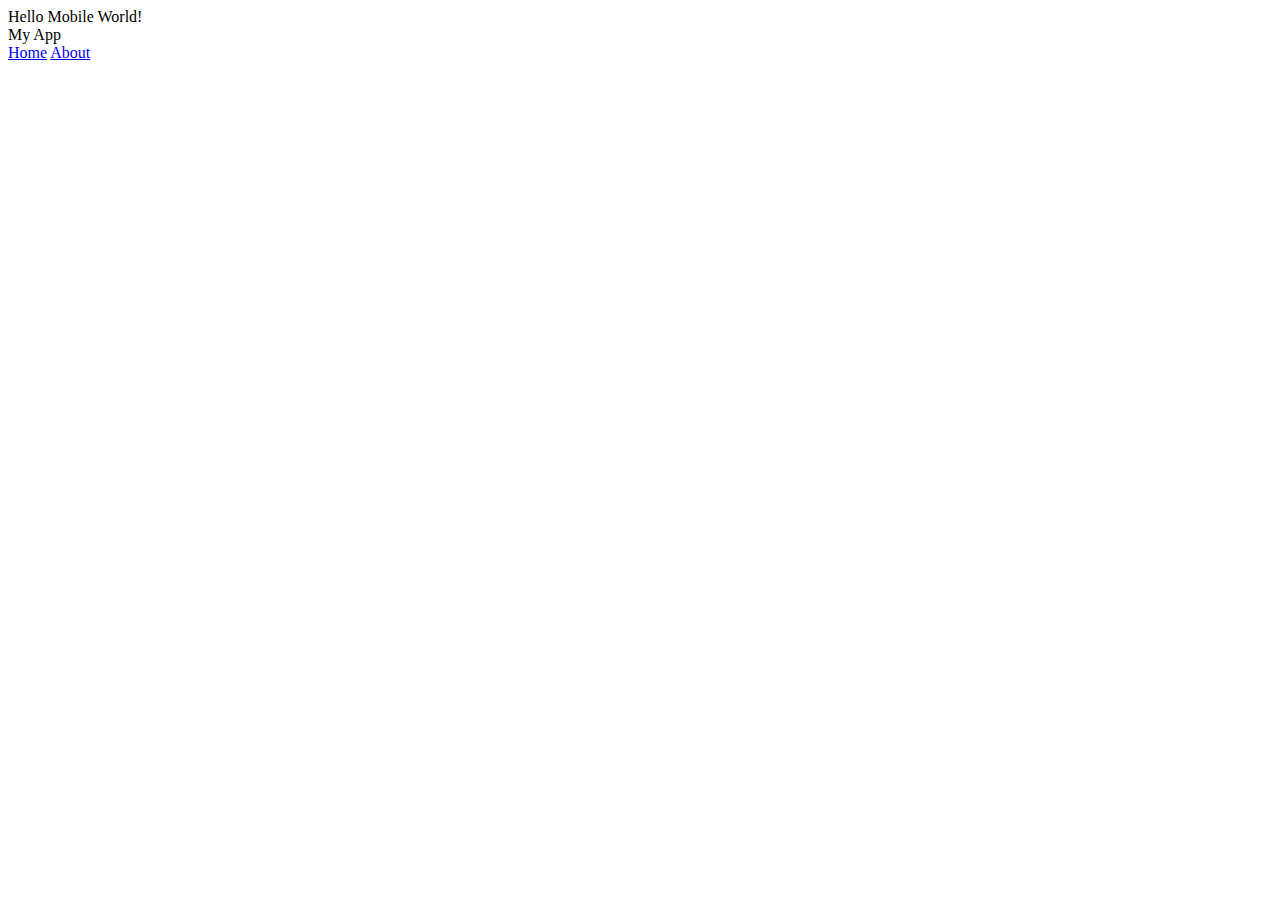
==== index.html @ d2b74d80 "Create index.html" ====
<!DOCTYPE html>
<html>
<head>
    <title>My App</title>
    <link href="style/kendo.mobile.all.min.css" rel="stylesheet" />
	
</head>
<body>
    <div id="home" data-role="view" data-layout="default">
        Hello Mobile World!
    </div>

    <section data-role="layout" data-id="default">
        <header data-role="header">
            <div data-role="navbar">My App</div>
        </header>
        <!--View content will render here-->
        <footer data-role="footer">
            <div data-role="tabstrip">
                <a href="#home">Home</a>   
				<a href="about.html">About</a>   				
            </div> 
        </footer>
    </section>

    <script src="script/jquery-1.9.1.js"></script>
    <script src="script/kendo.all.min.js"></script>
	
	<script>
   // var app = new kendo.mobile.Application();
	
	var app = new kendo.mobile.Application(document.body, 
    {
        transition:'slide'
    });
</script>


</body>
</html>
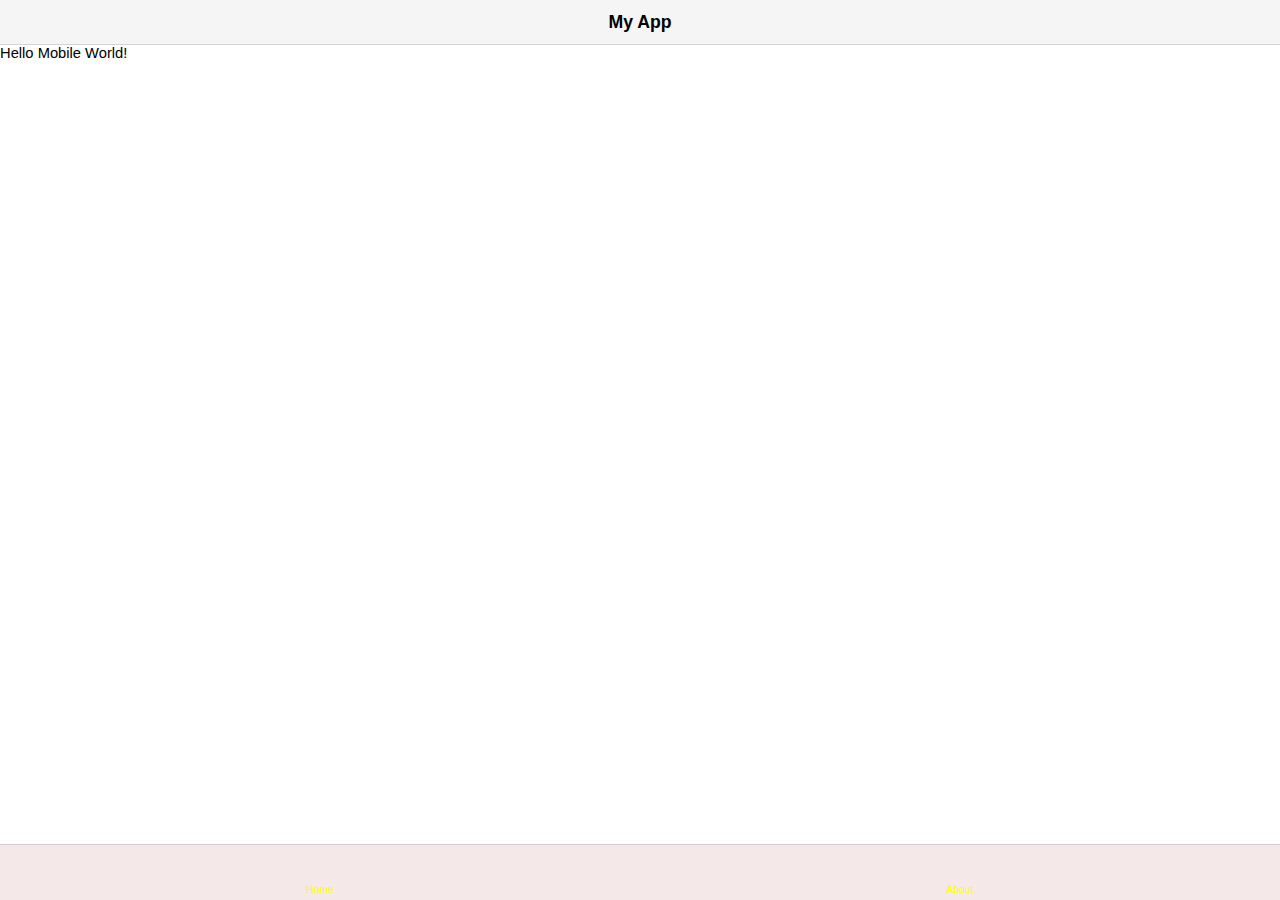
==== commit 6da83ecf: "Update index.html" ====
--- a/index.html
+++ b/index.html
@@ -3,6 +3,7 @@
 <head>
     <title>My App</title>
     <link href="style/kendo.mobile.all.min.css" rel="stylesheet" />
+      <link href="style/style.css" rel="stylesheet" />
 	
 </head>
 <body>
--- a/style/kendo.mobile.all.min.css
+++ b/style/kendo.mobile.all.min.css
@@ -0,0 +1,9 @@
+/*
+* Kendo UI Complete v2014.1.318 (http://kendoui.com)
+* Copyright 2014 Telerik AD. All rights reserved.
+*
+* Kendo UI Complete commercial licenses may be obtained at
+* http://www.telerik.com/purchase/license-agreement/kendo-ui-complete
+* If you do not own a commercial license, this file shall be governed by the trial license terms.
+*/
+@-ms-viewport{width:device-width;user-zoom:fixed;max-zoom:1;min-zoom:1}@media(orientation:landscape){.km-tablet .km-on-ios.km-horizontal.km-web:not(.km-ios-chrome){position:fixed;bottom:0}}.km-root{font-size:.92em}.km-root a{color:inherit}.km-tablet{font-size:1em}.km-root *:focus{outline-width:0}.km-root,.km-pane,.km-pane-wrapper{width:100%;height:100%;-ms-touch-action:none;-ms-content-zooming:none;-ms-user-select:none;-webkit-user-select:none;-webkit-text-size-adjust:none;-moz-text-size-adjust:none;text-size-adjust:none;overflow-x:hidden}.km-pane-wrapper{position:absolute}.km-pane,.km-shim{font-family:sans-serif}.km-pane{overflow-x:hidden;position:relative}.km-vertical .km-collapsible-pane{position:absolute;z-index:2!important;-webkit-transition:-webkit-transform 350ms ease-out;-ms-transition:-ms-transform 350ms ease-out;-webkit-transform:translatex(-100%);-moz-transform:translatex(-100%);-ms-transform:translatex(-100%);-o-transform:translatex(-100%);transform:translatex(-100%)}.km-vertical .km-expanded-splitview .km-collapsible-pane{-webkit-transform:translatex(0);-moz-transform:translatex(0);-ms-transform:translatex(0);-o-transform:translatex(0);transform:translatex(0)}.km-expanded-pane-shim{position:absolute;left:0;top:0;width:100%;height:100%;display:none}.km-expanded-splitview .km-expanded-pane-shim{display:block;z-index:1}.km-root>*{margin:0;padding:0}.km-root *{-webkit-touch-callout:none;-webkit-tap-highlight-color:rgba(0,0,0,0)}.km-view{top:0;left:0;position:absolute;display:-moz-box;display:-webkit-box;display:-webkit-flex;display:-ms-flexbox;display:flex;height:100%;width:100%;-moz-box-orient:vertical;-webkit-box-orient:vertical;-webkit-flex-direction:column;-ms-flex-direction:column;flex-direction:column;-webkit-align-items:stretch;align-items:stretch;-webkit-align-content:stretch;align-content:stretch;vertical-align:top}.k-ff .km-view,.k-ff .km-pane{overflow:hidden}.k-ff18 .km-view,.k-ff18 .km-pane,.k-ff19 .km-view,.k-ff19 .km-pane,.k-ff20 .km-view,.k-ff20 .km-pane,.k-ff21 .km-view,.k-ff21 .km-pane{position:relative}.k-ff .km-view{display:-moz-inline-box;display:inline-flex}.km-content{min-height:1px;-moz-box-flex:1;-webkit-box-flex:1;-webkit-flex:1;-ms-flex:1;flex:1;-moz-box-align:stretch;-webkit-box-align:stretch;-ms-flex-align:stretch;flex-align:stretch;display:block;width:auto;overflow:hidden;position:relative}.km-content p,.km-content h1,.km-content h2,.km-content h3,.km-content h4,.km-content h5,.km-content h6{margin-left:1rem;margin-right:1rem}.km-header,.km-footer{display:block;display:-moz-box;-moz-box-orient:vertical;width:100%}.k-ff .km-scrollview>div{display:inline-block}.km-header{padding:0}.km-footer{background:#1a1a1a}[data-role="layout"]{display:none}[data-role="view"],[data-role="drawer"]{visibility:hidden}.km-view{visibility:visible}.km-header,.km-footer{position:relative;z-index:1}@media all and (-webkit-min-device-pixel-ratio:10000),not all and (-webkit-min-device-pixel-ratio:0){.km-view{display:table}.km-header,.km-footer,.km-content{display:table-row}.km-header,.km-footer{height:1px}}.km-toolbar,.km-navbar,.km-button,.km-buttongroup,.km-tabstrip,.km-blackberry li.km-actionsheet-cancel>a{-webkit-appearance:none;-moz-appearance:none;appearance:none;background-origin:border-box;position:relative;display:inline-block;padding:.4em .7em;margin:.1rem;overflow:visible;text-decoration:none}.km-tabstrip,.km-toolbar,.km-navbar{display:block;padding:.8em;margin:0;width:100%;border-width:0;-moz-box-sizing:border-box;-webkit-box-sizing:border-box;box-sizing:border-box}.km-native-scroller{overflow:auto;-webkit-overflow-scrolling:touch;-ms-touch-action:pan-x pan-y;-ms-overflow-style:-ms-autohiding-scrollbar;-ms-scroll-snap-type:proximity}.km-default-content{padding:1em}.km-shim{left:0;bottom:0;position:fixed;width:100%;height:100%!important;background:rgba(0,0,0,0.6);z-index:10001;-moz-box-sizing:border-box;-webkit-box-sizing:border-box;box-sizing:border-box}.km-root .km-shim{position:absolute}.km-shim:before{content:"\a0";height:100%;width:0;display:inline-block;vertical-align:middle}.km-shim .k-animation-container{box-shadow:none;-webkit-box-shadow:none;border:0;width:auto}.km-loader{top:50%;left:50%;width:180px;height:130px;opacity:.85;z-index:100000;padding:30px 30px;position:absolute;margin-top:-70px;margin-left:-90px;-moz-box-sizing:border-box;-webkit-box-sizing:border-box;box-sizing:border-box;background-color:black}.km-loader h1{font-size:1rem;color:white;text-align:center;vertical-align:middle}.km-loader .km-loading,.km-load-more .km-icon,.km-scroller-refresh .km-icon{animation:km-spin 1s infinite linear;-moz-animation:km-spin 1s infinite linear;-webkit-animation:km-spin 1s infinite linear;display:block;margin:0 auto;width:35px;height:35px;font-size:35px}.km-loader .km-loading:after,.km-load-more .km-icon:after{color:#ccc}.km-loading-left,.km-loading-right{display:none}@-webkit-keyframes km-spin{from{-webkit-transform:rotate(0deg)}to{-webkit-transform:rotate(360deg)}}@-moz-keyframes km-spin{from{-moz-transform:rotate(0deg)}to{-moz-transform:rotate(360deg)}}@-ms-keyframes km-spin{from{-ms-transform:rotate(0deg)}to{-ms-transform:rotate(360deg)}}@-o-keyframes km-spin{from{-o-transform:rotate(0deg)}to{-o-transform:rotate(360deg)}}@-webkit-keyframes km-ios-spin{from{-webkit-transform:rotate(0deg)}to{-webkit-transform:rotate(360deg)}}@-webkit-keyframes km-ios-spin1{from{-webkit-transform:rotate(-135deg)}to{-webkit-transform:rotate(225deg)}}@-moz-keyframes km-ios-spin{from{-moz-transform:rotate(0deg)}to{-moz-transform:rotate(360deg)}}@-moz-keyframes km-ios-spin1{from{-moz-transform:rotate(-135deg)}to{-moz-transform:rotate(225deg)}}@keyframes km-ios-spin{from{transform:rotate(0deg)}to{transform:rotate(360deg)}}@keyframes km-ios-spin1{from{transform:rotate(-135deg)}to{transform:rotate(225deg)}}.km-stretched-view{display:-moz-box;display:-webkit-box;display:-webkit-flex;display:-ms-flexbox;display:flex}.km-stretched-view>*{width:100%}.km-overlay{position:absolute;top:0;left:0;width:100%;height:100%;background:transparent;z-index:100000}.km-root.km-native-scrolling,.km-root.km-native-scrolling .km-view,.km-root.km-native-scrolling .km-splitview .km-pane{min-height:100%;height:auto;-webkit-transform:none;overflow-x:visible}.km-native-scrolling .km-pane,.km-native-scrolling .km-view{-ms-touch-action:auto;display:block}.km-native-scrolling .km-content{-ms-flex:auto}.km-native-scrolling .km-blackberry .km-content{min-height:auto}.km-native-scrolling .km-splitview{position:absolute}.km-native-scrolling .km-header{position:fixed;top:0}.km-native-scrolling .km-android .km-header{top:auto;bottom:0}.km-native-scrolling .km-footer{position:fixed;bottom:0}.km-native-scrolling .km-android .km-footer{top:0;bottom:auto}.km-native-scrolling .km-badge{z-index:auto}.km-native-scrolling .km-splitview .km-header,.km-native-scrolling .km-splitview .km-footer,.km-native-scrolling .km-popup.km-pane .km-header,.km-native-scrolling .km-popup.km-pane .km-footer{position:absolute}.km-native-scrolling .km-modalview .km-header,.km-native-scrolling .km-modalview .km-footer{position:relative}.km-native-scrolling .km-content{width:100%}.km-native-scrolling .km-shim,.km-native-scrolling .km-popup-overlay{position:fixed;top:0;bottom:0;height:auto!important}.km-native-scrolling .km-drawer{position:fixed;top:0;height:100%!important;overflow:auto!important;-webkit-overflow-scrolling:touch}.km-native-scrolling>.km-pane>.km-loader{position:fixed;top:50%;margin-top:-2em}.km-native-scrolling .km-header,.km-native-scrolling .km-footer{z-index:2}.km-state-disabled{opacity:.5}.km-badge,.km-detail{text-decoration:none;display:inline-block;vertical-align:middle;overflow:hidden;text-align:center;position:absolute;z-index:1;height:2em;font-size:.6rem;text-shadow:none}.km-badge{top:-1em;right:-1em;line-height:2em;margin-left:.5em;min-width:.9em;padding:0 .55em;-moz-background-clip:padding-box;-webkit-background-clip:padding-box;background-clip:padding-box}.km-tabstrip .km-badge{top:-0.2em;right:auto;margin-left:-1em}.km-detail{position:absolute;float:right;right:.8rem;top:50%;margin-top:-0.7rem;width:1.3rem;height:1.3rem;font-size:1rem;-moz-box-sizing:border-box;-webkit-box-sizing:border-box;box-sizing:border-box}.km-widget .km-detaildisclose{font-size:.8em}.k-ff .km-detail{width:1rem;height:1rem}.km-detail .km-text{display:none}.km-widget .km-rowinsert:after,.km-widget .km-rowdelete:after,.km-widget .km-contactadd:after,.km-widget .km-detaildisclose:after,.km-widget .km-rowinsert:before,.km-widget .km-rowdelete:before,.km-widget .km-contactadd:before,.km-widget .km-detaildisclose:before,.km-detail .km-icon{left:.15em;top:.15em;line-height:1em;font-size:1em;position:absolute}.km-widget .km-detaildisclose:after{left:.1em;top:.25em;text-align:center;font-weight:bold}.km-button{cursor:pointer;outline:0}.km-button:hover{text-decoration:none}.km-button::-moz-focus-inner{padding:0;border:0}.km-ios .km-state-disabled .km-button,.km-android .km-state-disabled .km-button,.km-blackberry .km-state-disabled .km-button,.km-meego .km-state-disabled .km-button{color:#aaa;text-shadow:none}.km-root .km-pane .k-button:focus,.km-root .km-pane .k-button:active,.km-root .km-pane .k-button:focus:active{box-shadow:none;-webkit-box-shadow:none}.km-buttongroup{padding:.4rem .7rem;-webkit-margin-collapse:separate;margin-collapse:separate;margin:.5em auto}.km-widget.km-buttongroup{padding:0;border-color:transparent;background:0;white-space:nowrap;display:table}.km-buttongroup>.km-button{display:table-cell}.km-widget.km-buttongroup .km-button{margin:0;border-width:1px 0 1px 1px;padding:.48em .9em .44em}.km-tablet .km-buttongroup .km-button{padding:.4em .8em .34em}.km-widget.km-navbar .km-buttongroup{font-size:.95rem;line-height:1em;margin:0 0 .2em;display:inline-block;height:1.5em;top:-2px}.km-tablet .km-navbar .km-buttongroup{top:-1px}.km-widget.km-navbar .km-buttongroup>.km-button{font-size:1em;min-width:4rem;text-align:center}.km-tablet .km-navbar .km-buttongroup>.km-button{min-width:6rem}.km-view .km-buttongroup .km-button:last-child{border-right-width:1px}.km-ios .km-buttongroup .km-button{font-size:1.2em;font-weight:bold}.km-hide-title{display:none}.km-show-title:after{display:block;content:"\a0";height:0}.km-fill-title:after{height:auto}.km-footer .km-show-title:after{display:inline-block}.km-view-title,.km-dialog-title{position:relative;visibility:visible;text-align:center;font-size:1.4em;line-height:2.3em;margin-left:auto;margin-right:auto}.k-fx-hidden .km-view-title,.k-fx-hidden .km-dialog-title{visibility:hidden}.km-horizontal .km-view-title{line-height:2em}.km-toolbar,.km-navbar{padding:0;-moz-box-flex:1;-webkit-box-flex:1;-webkit-flex:1;-ms-flex:1;flex:1;position:relative;overflow:hidden;display:block;border-width:0 0 1px 0;background-color:#fff}.k-ff .km-toolbar,.k-ff .km-navbar{overflow:visible}.km-toolbar .km-button,.km-navbar .km-button{margin-top:.5rem;margin-bottom:.5rem}.km-navbar .km-no-title{padding-top:.7rem;padding-bottom:.7rem}.km-horizontal .km-toolbar .km-button,.km-horizontal .km-navbar .km-button{margin-top:.3rem;margin-bottom:.3rem}.km-horizontal .km-navbar .km-no-title{padding-top:.5rem;padding-bottom:.5rem}.km-tablet.km-root .km-no-title{padding-top:.55rem;padding-bottom:.55rem}.km-tablet .km-navbar .km-button,.km-tablet .km-toolbar .km-button{margin-top:.45rem;margin-bottom:.45rem}.km-root .km-pane .km-navbar .km-no-title{visibility:visible;line-height:0}.km-on-ios.km-black-translucent-status-bar.km-app .km-header .km-navbar{padding-top:1.4em;background-clip:border-box}.km-on-ios.km-ios5.km-cordova .km-header .km-navbar,.km-on-ios.km-ios6.km-cordova .km-header .km-navbar{padding-top:0}.km-leftitem,.km-rightitem{z-index:1;position:absolute;right:.5em}.km-popup .km-rightitem{right:0}.km-leftitem{left:.5em;right:auto}.km-popup .km-leftitem{left:0}.km-leftitem,.km-rightitem{height:100%}.km-on-ios.km-black-translucent-status-bar.km-app .km-leftitem,.km-on-ios.km-black-translucent-status-bar.km-app .km-rightitem{height:auto}.km-leftitem>*,.km-rightitem>*{display:inline-block;vertical-align:middle}.km-leftitem:before,.km-rightitem:before{content:"\a0";display:inline-block;height:100%;width:0;vertical-align:middle}.km-tabstrip{padding:.4rem .7rem}.km-horizontal .km-tabstrip{padding:.2rem .7rem}.km-tabstrip{-moz-box-orient:horizontal;-webkit-box-orient:horizontal;-moz-box-align:start;-webkit-box-align:start;-ms-flex-align:start;flex-align:start;-webkit-flex-direction:row;-ms-flex-direction:row;flex-direction:row;-moz-box-pack:start;padding:0;text-align:center;word-spacing:-1em}.km-tabstrip .km-button{word-spacing:normal;box-shadow:none;-webkit-box-shadow:none;vertical-align:bottom}@media screen and (-webkit-min-device-pixel-ratio:0){.km-tabstrip{word-spacing:normal;width:100%}}.km-tabstrip .km-button{font-family:Arial,Helvetica,sans-serif;color:#a8a8a8;padding:.4em .8em;border-width:0;border-color:transparent;background:0;margin:0;text-align:center}.km-tabstrip .km-button:first-child{border-left:0}.km-tabstrip .km-button:last-child{border-right:0}.km-switch input[type=checkbox]{display:none}.km-switch,.km-checkbox{text-align:left;font-size:1rem;display:inline-block;width:6.4rem;height:2rem;line-height:2rem;position:relative;overflow:hidden}.km-switch-wrapper,.km-slider-wrapper{display:block;height:100%;width:100%;overflow:hidden}.km-switch-background,.km-slider-background{display:block;margin:0 1px 1px -5em;height:100%;width:200%}.km-switch-container{top:0;left:0;position:absolute;display:block;height:100%;width:100%;overflow:hidden;background:transparent;-moz-box-sizing:border-box;-webkit-box-sizing:border-box;box-sizing:border-box}.km-checkbox{width:1.8rem;height:1.8rem}.km-checkbox-checked:after{content:"\a0";display:block;width:100%;height:100%}.km-switch-handle{top:0;left:0;width:2.72em;height:100%;display:inline-block;margin:-1px 0 0 -1px;background-color:#000}.km-switch-label-on,.km-switch-label-off{display:block;width:130%;font-size:1em;line-height:2em;text-align:center;position:absolute;text-transform:uppercase}.km-switch-label-off{left:104%}.km-switch-label-on{left:-134%;text-shadow:0 -1px 0 rgba(0,0,0,0.3)}.km-list .km-switch{position:absolute;top:50%;right:.8rem;margin-top:-1rem}.km-listview-link:after{width:.5rem;height:.5rem;content:"\a0";display:inline-block;vertical-align:middle;margin-left:-0.2rem;border-style:solid;border-width:.24rem .24rem 0 0;-webkit-transform:rotate(45deg);-moz-transform:rotate(45deg);-ms-transform:rotate(45deg);-o-transform:rotate(45deg);transform:rotate(45deg)}.km-listview-wrapper>ul:not(.km-listview){margin:0 auto}.km-list,.km-listview{padding:0;margin:0;list-style-type:none}.km-listinset,.km-listgroupinset{margin:1em}.km-listinset,.km-listgroupinset .km-list{overflow:hidden}.km-listview .km-switch{margin-top:-0.95rem;position:absolute;right:.8rem;top:50%}.km-listview .km-list{text-indent:0}.km-list>li,.km-widget .km-listview-link,.km-widget .km-listview-label{margin:0;display:block;position:relative;list-style-type:none;vertical-align:middle;-moz-box-sizing:border-box;-webkit-box-sizing:border-box;box-sizing:border-box;padding:.5em .7em}.km-list>li{line-height:1.6em;overflow:hidden}.km-virtual-list{position:relative;width:100%;-webkit-transform:translateZ(0)}.km-virtual-list>li{width:100%;position:absolute;top:0;-webkit-transform:translateZ(0)}.km-widget.km-list .km-load-more,.km-widget .km-list .km-load-more{border-bottom:0}.km-list>li>*{line-height:normal}.km-group-title{display:block;font-weight:bold;padding:.2em 0;text-indent:.8em}.km-listgroupinset .km-group-title{margin-top:.65em;line-height:2em}.km-list:not(.km-virtual-list)>li:first-child{border-top:0}.km-list:not(.km-virtual-list)>li:last-child{border-bottom:0}.km-widget .km-listview-link,.km-widget .km-listview-label{line-height:inherit;text-decoration:none;margin:-0.5em -0.7em}.km-listview-link:after,.km-listview-label:after{border-color:#777;content:"\a0";display:block;position:absolute;right:1rem;top:50%;margin-top:-0.32rem}.km-filter-form{width:100%;padding:.5em 0;border:1px solid transparent;border-width:1px 0;-webkit-transform:translatez(0);-moz-transform:translatez(0);-ms-transform:translatez(0);-o-transform:translatez(0);transform:translatez(0)}.km-filter-wrap{position:relative;margin:0 .7em;padding:.2em .4em;border:1px solid transparent}.km-widget .km-filter-wrap:before{display:inline-block;vertical-align:middle;content:"\e0e9";font-size:1.6em;width:1em;height:1em;margin-right:-1em;color:inherit}.km-tablet .km-filter-wrap{max-width:24em;margin:0 auto}.km-filter-wrap>input[type="search"]::-webkit-search-cancel-button{display:none}.km-filter-wrap input{width:100%;-moz-box-sizing:border-box;-webkit-box-sizing:border-box;box-sizing:border-box;border:0;background:transparent;-moz-appearance:none;-webkit-appearance:none;vertical-align:middle;padding:0 1.4em}.km-filter-reset{display:inline-block;margin-left:-1.6em;vertical-align:middle;text-align:center;z-index:1;text-decoration:none;height:100%}.km-filter-reset .km-clear{font-size:1.6em;width:1em;height:1em;display:block}.km-filter-reset>.km-text{position:absolute;top:-3333px;left:-3333px}.km-load-more{display:block;padding:.3em 0 1.2em;height:3.2em;text-align:center}.km-scroller-pull{width:100%;display:block;position:absolute;line-height:3em;font-size:1.4em;text-align:center;-webkit-transform:translate3d(0,-3em,0);-moz-transform:translate3d(0,-3em,0);-ms-transform:translate3d(0,-3em,0);-o-transform:translate3d(0,-3em,0);transform:translate3d(0,-3em,0)}.km-scroller-pull .km-template{display:inline-block;min-width:200px;text-align:left}.km-load-more .km-icon,.km-widget .km-scroller-pull .km-icon{display:inline-block;height:2rem;margin-right:1rem;vertical-align:middle;width:2rem;font-size:2rem;-webkit-transform:rotate(0deg);-moz-transform:rotate(0deg);-ms-transform:rotate(0deg);-o-transform:rotate(0deg);transform:rotate(0deg);-webkit-transition:-webkit-transform 300ms linear;-moz-transition:-moz-transform 300ms linear;-ms-transition:-ms-transform 300ms linear;-o-transition:-o-transform 300ms linear;transition:transform 300ms linear}.km-widget .km-scroller-release .km-icon{-webkit-transform:rotate(180deg);-moz-transform:rotate(180deg);-ms-transform:rotate(180deg);-o-transform:rotate(180deg);transform:rotate(180deg)}.km-widget .km-scroller-refresh .km-icon{-webkit-transition:none;-moz-transition:none;-ms-transition:none;-o-transition:none;transition:none}.km-touch-scrollbar{position:absolute;visibility:hidden;z-index:200000;height:.4em;width:.4em;background-color:#333;opacity:0;-webkit-transform-origin:0 0;-moz-transform-origin:0 0;-ms-transform-origin:0 0;-o-transform-origin:0 0;transform-origin:0 0;-webkit-transition:opacity .3s linear;-moz-transition:opacity .3s linear;-ms-transition:opacity .3s linear;-o-transition:opacity .3s linear;transition:opacity .3s linear}.km-vertical-scrollbar{height:100%;right:2px;top:0}.km-horizontal-scrollbar{width:100%;left:0;bottom:2px}.km-scrollview,.km-scroll-container{-moz-user-select:none;-webkit-user-select:none;-ms-user-select:none;user-select:none;-moz-user-select:-moz-none;-webkit-margin-collapse:separate;margin-collapse:separate}.km-scroll-wrapper{position:relative}.km-scroll-header{position:absolute;z-index:1001;width:100%;top:0;left:0}.km-scrollview{white-space:nowrap;overflow:hidden;position:relative;width:100%}.km-scrollview>div>*{-webkit-transform:translatez(0)}.km-scrollview>div>[data-role=page]{vertical-align:top;display:inline-block;min-height:1px}.km-scrollview .km-virtual-page{min-height:1px;position:absolute;top:0;left:0;display:inline-block}.k-ff18 .km-scrollview>div,.k-ff19 .km-scrollview>div,.k-ff20 .km-scrollview>div,.k-ff21 .km-scrollview>div{width:0}.km-pages{text-align:center;margin:0;padding:.6em 0 0;height:1.5em}.km-pages li{display:inline-block;width:.5em;height:.55em;margin:0 .3em}.km-root .km-popup .k-item,.km-widget.km-actionsheet>li{list-style-type:none;padding:inherit 1em;border-bottom:1px solid #555;-moz-box-sizing:border-box;-webkit-box-sizing:border-box;box-sizing:border-box}.km-widget.km-actionsheet>li{line-height:2em;border-bottom:0}.km-widget.km-actionsheet>li>a{line-height:1.5em;text-align:left;background:transparent}.km-root .km-popup .k-list,.km-widget.km-actionsheet{padding:0;margin:0}.km-root .km-popup .k-item:last-child,.km-widget.km-actionsheet>li:last-child{border:0}.km-widget.km-actionsheet-wrapper{width:100%;box-shadow:none;-webkit-box-shadow:none;border:0}.km-actionsheet-root.km-shim .k-animation-container{width:100%!important;height:100%!important}.km-tablet .km-pane div.km-actionsheet-phone{background:transparent}.km-tablet .km-actionsheet-phone li.km-actionsheet-title,.km-tablet div.km-actionsheet-phone li.km-actionsheet-cancel{display:block}.km-popover-root .km-popup-wrapper{position:relative!important}.km-popup-wrapper,.km-modalview-wrapper{z-index:10001;position:relative;background:0;border:0;box-shadow:none;-webkit-box-shadow:none}.km-popup-overlay{position:absolute;top:0;left:0;width:100%;height:100%;z-index:10000}.km-popup-arrow,.km-popup-arrow:after,.km-popup-arrow:before{position:absolute;width:15px;height:15px;top:0;left:0;z-index:2}.km-left .km-popup-arrow,.km-right .km-popup-arrow{margin-top:-8px}.km-up .km-popup-arrow,.km-down .km-popup-arrow{margin-left:-8px}.km-popup-arrow:after,.km-popup-arrow:before{display:block;content:"\a0";width:0;height:0}.km-up .km-popup-arrow{top:auto;bottom:0}.km-left .km-popup-arrow{left:auto;right:0}.km-popup.km-pane{-moz-box-sizing:border-box;-webkit-box-sizing:border-box;box-sizing:border-box;width:100%;height:100%;min-height:100px;background:transparent}.km-popover-root .km-view{position:relative}.km-popover-root .km-content{-ms-flex:auto}div.km-widget.km-splitview{-moz-box-orient:horizontal;-webkit-box-orient:horizontal;-moz-box-direction:normal;-webkit-box-direction:normal;-webkit-flex-direction:row;-ms-flex-direction:row;flex-direction:row}.km-widget.km-splitview.km-split-vertical{-moz-box-orient:vertical;-webkit-box-orient:vertical;-webkit-flex-direction:column;-ms-flex-direction:column;flex-direction:column}.km-splitview>.km-pane{-moz-box-flex:2;-webkit-box-flex:2;-webkit-flex:2;-ms-flex:2;flex:2;width:auto;height:auto}.km-splitview>.km-pane:first-child{-moz-box-flex:1;-webkit-box-flex:1;-webkit-flex:1;-ms-flex:1;flex:1}.km-split-horizontal>.km-pane{height:100%}.km-split-vertical>.km-pane>.km-view{display:-webkit-box}.km-modalview-root{text-align:center}.km-modalview-root>.k-animation-container{text-align:left;position:relative!important;top:auto!important;left:auto!important;display:inline-block!important;vertical-align:middle}.km-modalview,.km-modalview-wrapper:before{overflow:hidden;position:relative;display:-moz-inline-box;display:-webkit-inline-box;display:-webkit-inline-flex;display:-ms-inline-flexbox;display:inline-flex;width:100%;height:100%;vertical-align:middle}.km-modalview .km-content{box-flex:1;-ms-flex:auto}.km-modalview-root:before,.km-modalview-wrapper:before{vertical-align:middle;height:100%;margin-left:-1px;content:"\a0";width:0;display:inline-block}.km-drawer,[data-role=drawer]{top:0;left:auto;width:250px}.km-drawer .km-header,.km-drawer .km-footer{z-index:0}.km-left-drawer{left:0}.km-right-drawer{right:0}.km-item label:before,.km-item label.km-item-checked:after{position:absolute;content:" ";display:block;top:50%;left:.6em;width:36px;height:36px;margin-top:-18px}.km-widget .k-slider{line-height:.6em;position:relative;display:inline-block;vertical-align:middle;text-align:center}.km-widget .k-slider-horizontal{width:50%;height:.6em;line-height:.6em}.km-list .k-slider{position:absolute;right:0;margin-top:-0.5em;top:50%}.km-root .k-slider-track{left:1em!important;right:1em;height:100%;display:block;position:absolute;border:.5em solid transparent;border-width:.5em 0}.km-widget .k-slider-horizontal .k-slider-track{width:auto!important}.km-widget .k-slider .k-slider-track{background-clip:padding-box}.km-widget .k-slider-track,.km-widget .k-slider-selection{margin-top:0;border-radius:5px;box-shadow:inset 0 0 1px rgba(0,0,0,0.3);-webkit-box-shadow:inset 0 0 1px rgba(0,0,0,0.3)}.km-widget .k-slider-horizontal .k-slider-selection{top:0;height:100%}.km-widget .k-slider-items{margin:0}.km-widget .k-slider .k-draghandle{text-indent:-3333px;left:0;width:1.2em;height:1.2em;display:block;position:absolute}.km-widget .k-slider-tooltip{display:none}.km-dialog{position:absolute;min-width:19em;max-width:25em;overflow:hidden}.km-dialog-title{position:static;float:none;height:2.6em;margin-top:-2.6em;font-size:1.22em;line-height:3em}.km-dialog:before{content:"\a0";display:block;overflow:visible;width:100%;height:3em;opacity:.2}.km-dialog-content{font-weight:normal;min-height:2em;text-align:center}.km-dialog .km-button{display:block;margin:.4em;font-size:1.3em;text-align:center;padding:.44em;-moz-user-select:none;-webkit-user-select:none;-ms-user-select:none;user-select:none}.km-list input[type=text]:not(.k-input),.km-list input[type=password],.km-list input[type=search],.km-list input[type=number],.km-list input[type=tel],.km-list input[type=url],.km-list input[type=email],.km-list input[type=file],.km-list input[type=month],.km-list input[type=color],.km-list input[type=week],.km-list input[type=date],.km-list input[type=time],.km-list input[type=datetime],.km-list input[type=datetime-local],.km-list select:not([multiple]),.km-list .k-dropdown,.km-list textarea{width:50%;-moz-box-sizing:border-box;-webkit-box-sizing:border-box;box-sizing:border-box;font-size:1.2em;position:absolute;top:50%;line-height:normal;z-index:1;right:0;margin-top:-1em}.km-widget .k-slider .k-tick,.km-widget .k-slider .k-label,.km-widget .k-slider .k-button{display:none}.km-list textarea{position:relative;width:-webkit-calc(50%+.7em);width:-moz-calc(50%+.7em);width:calc(50%+.7em);margin-right:-0.7em}.km-list input,.km-list select,.km-list textarea,.km-list input[type=checkbox],.km-list input[type=radio]{appearance:none;-moz-appearance:none;-webkit-appearance:none}.km-list input[type=checkbox],.km-list input[type=radio]{position:absolute;top:50%;right:.7em;margin-top:-0.5em;background:0}.km-widget input,.km-widget textarea{-moz-user-select:text;-webkit-user-select:text;-ms-user-select:text;user-select:text}.km-widget input[readonly],.km-widget input[type=image],.km-widget select:not([multiple]){-moz-user-select:none;-webkit-user-select:none;-ms-user-select:none;user-select:none}.km-list textarea{top:0}.km-list .k-dropdown{line-height:1.4em}.km-list .k-dropdown,.km-list .k-dropdown .k-input{background-color:transparent}.km-widget .k-dropdown-wrap{display:inline-block}.km-widget .km-listview-label:after,.km-widget input ~ .km-listview-link:after,.km-widget textarea ~ .km-listview-link:after,.km-widget select ~ .km-listview-link:after,.km-widget .k-dropdown ~ .km-listview-link:after{display:none}.km-widget .k-dropdown select,.km-widget .k-dropdown .k-select{display:none}.km-widget .km-list textarea{position:relative;float:right;margin-top:0;font-family:inherit}.km-listview-label input[type=radio],.km-listview-label input[type=checkbox]{border:0;font-size:inherit;width:1em;height:.9em}.k-fx-end .k-fx-next,.k-fx-end .k-fx-current{-webkit-transition:all 350ms ease-out;-moz-transition:all 350ms ease-out;-ms-transition:all 350ms ease-out;-o-transition:all 350ms ease-out;transition:all 350ms ease-out}.k-fx{position:relative}.k-fx .k-fx-current{z-index:0}.k-fx .k-fx-next{z-index:1}.k-fx-hidden{visibility:hidden}.k-fx-reverse .k-fx-current{z-index:1}.k-fx-reverse .k-fx-next{z-index:0}.k-fx-zoom.k-fx-start .k-fx-next{-webkit-transform:scale(0)!important;-moz-transform:scale(0)!important;-ms-transform:scale(0)!important;-o-transform:scale(0)!important;transform:scale(0)!important}.k-fx-zoom.k-fx-end .k-fx-next{-webkit-transform:scale(1)!important;-moz-transform:scale(1)!important;-ms-transform:scale(1)!important;-o-transform:scale(1)!important;transform:scale(1)!important}.k-fx-zoom.k-fx-reverse.k-fx-start .k-fx-next,.k-fx-zoom.k-fx-reverse.k-fx-end .k-fx-next{-webkit-transform:scale(1)!important;-moz-transform:scale(1)!important;-ms-transform:scale(1)!important;-o-transform:scale(1)!important;transform:scale(1)!important}.k-fx-zoom.k-fx-reverse.k-fx-start .k-fx-current{-webkit-transform:scale(1)!important;-moz-transform:scale(1)!important;-ms-transform:scale(1)!important;-o-transform:scale(1)!important;transform:scale(1)!important}.k-fx-zoom.k-fx-reverse.k-fx-end .k-fx-current{-webkit-transform:scale(0)!important;-moz-transform:scale(0)!important;-ms-transform:scale(0)!important;-o-transform:scale(0)!important;transform:scale(0)!important}.k-fx-fade.k-fx-start .k-fx-next{opacity:0}.k-fx-fade.k-fx-end .k-fx-next{opacity:1}.k-fx-fade.k-fx-reverse.k-fx-start .k-fx-current{opacity:1}.k-fx-fade.k-fx-reverse.k-fx-end .k-fx-current{opacity:0}.k-fx-slide.k-fx-end .k-fx-next .km-content,.k-fx-slide.k-fx-end .k-fx-next .km-header,.k-fx-slide.k-fx-end .k-fx-next .km-footer,.k-fx-slide.k-fx-end .k-fx-current .km-content,.k-fx-slide.k-fx-end .k-fx-current .km-header,.k-fx-slide.k-fx-end .k-fx-current .km-footer{-webkit-transition:all 350ms ease-out;-moz-transition:all 350ms ease-out;-ms-transition:all 350ms ease-out;-o-transition:all 350ms ease-out;transition:all 350ms ease-out}.k-fx-slide.k-fx-start .k-fx-next .km-content{-webkit-transform:translatex(100%);-moz-transform:translatex(100%);-ms-transform:translatex(100%);-o-transform:translatex(100%);transform:translatex(100%)}.k-fx-slide.k-fx-start .k-fx-next .km-header,.k-fx-slide.k-fx-start .k-fx-next .km-footer{opacity:0}.k-fx-slide.k-fx-end .k-fx-current .km-content{-webkit-transform:translatex(-100%);-moz-transform:translatex(-100%);-ms-transform:translatex(-100%);-o-transform:translatex(-100%);transform:translatex(-100%)}.k-fx-slide.k-fx-end .k-fx-next .km-header,.k-fx-slide.k-fx-end .k-fx-next .km-footer{opacity:1}.k-fx-slide.k-fx-reverse.k-fx-start .k-fx-current .km-content{-webkit-transform:translatex(0);-moz-transform:translatex(0);-ms-transform:translatex(0);-o-transform:translatex(0);transform:translatex(0)}.k-fx-slide.k-fx-reverse.k-fx-end .k-fx-current .km-content{-webkit-transform:translatex(100%);-moz-transform:translatex(100%);-ms-transform:translatex(100%);-o-transform:translatex(100%);transform:translatex(100%)}.k-fx-slide.k-fx-reverse.k-fx-start .k-fx-next .km-content{-webkit-transform:translatex(-100%);-moz-transform:translatex(-100%);-ms-transform:translatex(-100%);-o-transform:translatex(-100%);transform:translatex(-100%)}.k-fx-slide.k-fx-reverse.k-fx-end .k-fx-next .km-content{-webkit-transform:translatex(0);-moz-transform:translatex(0);-ms-transform:translatex(0);-o-transform:translatex(0);transform:translatex(0)}.k-fx-slide.k-fx-reverse.k-fx-start .k-fx-current .km-header,.k-fx-slide.k-fx-reverse.k-fx-start .k-fx-current .km-footer{opacity:1}.k-fx-slide.k-fx-reverse.k-fx-end .k-fx-current .km-header,.k-fx-slide.k-fx-reverse.k-fx-end .k-fx-current .km-footer{opacity:0}.k-fx-slide.k-fx-right.k-fx-start .k-fx-next .km-content{-webkit-transform:translatex(-100%);-moz-transform:translatex(-100%);-ms-transform:translatex(-100%);-o-transform:translatex(-100%);transform:translatex(-100%)}.k-fx-slide.k-fx-right.k-fx-end .k-fx-current .km-content{-webkit-transform:translatex(100%);-moz-transform:translatex(100%);-ms-transform:translatex(100%);-o-transform:translatex(100%);transform:translatex(100%)}.k-fx-slide.k-fx-right.k-fx-reverse.k-fx-start .k-fx-current .km-content{-webkit-transform:translatex(0);-moz-transform:translatex(0);-ms-transform:translatex(0);-o-transform:translatex(0);transform:translatex(0)}.k-fx-slide.k-fx-right.k-fx-reverse.k-fx-end .k-fx-current .km-content{-webkit-transform:translatex(-100%);-moz-transform:translatex(-100%);-ms-transform:translatex(-100%);-o-transform:translatex(-100%);transform:translatex(-100%)}.k-fx-slide.k-fx-right.k-fx-reverse.k-fx-start .k-fx-next .km-content{-webkit-transform:translatex(100%);-moz-transform:translatex(100%);-ms-transform:translatex(100%);-o-transform:translatex(100%);transform:translatex(100%)}.k-fx-slide.k-fx-right.k-fx-reverse.k-fx-end .k-fx-next .km-content{-webkit-transform:translatex(0%);-moz-transform:translatex(0%);-ms-transform:translatex(0%);-o-transform:translatex(0%);transform:translatex(0%)}.k-fx-tile.k-fx-start .k-fx-next{-webkit-transform:translatex(100%);-moz-transform:translatex(100%);-ms-transform:translatex(100%);-o-transform:translatex(100%);transform:translatex(100%)}.k-fx-tile.k-fx-end .k-fx-current{-webkit-transform:translatex(-100%);-moz-transform:translatex(-100%);-ms-transform:translatex(-100%);-o-transform:translatex(-100%);transform:translatex(-100%)}.k-fx-tile.k-fx-reverse.k-fx-start .k-fx-current{-webkit-transform:translatex(0);-moz-transform:translatex(0);-ms-transform:translatex(0);-o-transform:translatex(0);transform:translatex(0)}.k-fx-tile.k-fx-reverse.k-fx-end .k-fx-current{-webkit-transform:translatex(100%);-moz-transform:translatex(100%);-ms-transform:translatex(100%);-o-transform:translatex(100%);transform:translatex(100%)}.k-fx-tile.k-fx-reverse.k-fx-start .k-fx-next{-webkit-transform:translatex(-100%);-moz-transform:translatex(-100%);-ms-transform:translatex(-100%);-o-transform:translatex(-100%);transform:translatex(-100%)}.k-fx-tile.k-fx-reverse.k-fx-end .k-fx-next{-webkit-transform:translatex(0);-moz-transform:translatex(0);-ms-transform:translatex(0);-o-transform:translatex(0);transform:translatex(0)}.k-fx-tile.k-fx-right.k-fx-start .k-fx-next{-webkit-transform:translatex(-100%);-moz-transform:translatex(-100%);-ms-transform:translatex(-100%);-o-transform:translatex(-100%);transform:translatex(-100%)}.k-fx-tile.k-fx-right.k-fx-end .k-fx-current{-webkit-transform:translatex(100%);-moz-transform:translatex(100%);-ms-transform:translatex(100%);-o-transform:translatex(100%);transform:translatex(100%)}.k-fx-tile.k-fx-right.k-fx-reverse.k-fx-start .k-fx-current{-webkit-transform:translatex(0);-moz-transform:translatex(0);-ms-transform:translatex(0);-o-transform:translatex(0);transform:translatex(0)}.k-fx-tile.k-fx-right.k-fx-reverse.k-fx-end .k-fx-current{-webkit-transform:translatex(-100%);-moz-transform:translatex(-100%);-ms-transform:translatex(-100%);-o-transform:translatex(-100%);transform:translatex(-100%)}.k-fx-tile.k-fx-right.k-fx-reverse.k-fx-start .k-fx-next{-webkit-transform:translatex(100%);-moz-transform:translatex(100%);-ms-transform:translatex(100%);-o-transform:translatex(100%);transform:translatex(100%)}.k-fx-tile.k-fx-right.k-fx-reverse.k-fx-end .k-fx-next{-webkit-transform:translatex(0%);-moz-transform:translatex(0%);-ms-transform:translatex(0%);-o-transform:translatex(0%);transform:translatex(0%)}.k-fx-tile.k-fx-start .k-fx-next{-webkit-transform:translatex(100%);-moz-transform:translatex(100%);-ms-transform:translatex(100%);-o-transform:translatex(100%);transform:translatex(100%)}.k-fx-tile.k-fx-end .k-fx-current{-webkit-transform:translatex(-100%);-moz-transform:translatex(-100%);-ms-transform:translatex(-100%);-o-transform:translatex(-100%);transform:translatex(-100%)}.k-fx-tile.k-fx-reverse.k-fx-start .k-fx-current{-webkit-transform:translatex(0);-moz-transform:translatex(0);-ms-transform:translatex(0);-o-transform:translatex(0);transform:translatex(0)}.k-fx-tile.k-fx-reverse.k-fx-end .k-fx-current{-webkit-transform:translatex(100%);-moz-transform:translatex(100%);-ms-transform:translatex(100%);-o-transform:translatex(100%);transform:translatex(100%)}.k-fx-tile.k-fx-reverse.k-fx-start .k-fx-next{-webkit-transform:translatex(-100%);-moz-transform:translatex(-100%);-ms-transform:translatex(-100%);-o-transform:translatex(-100%);transform:translatex(-100%)}.k-fx-tile.k-fx-reverse.k-fx-end .k-fx-next{-webkit-transform:translatex(0);-moz-transform:translatex(0);-ms-transform:translatex(0);-o-transform:translatex(0);transform:translatex(0)}.k-fx-tile.k-fx-right.k-fx-start .k-fx-next{-webkit-transform:translatex(-100%);-moz-transform:translatex(-100%);-ms-transform:translatex(-100%);-o-transform:translatex(-100%);transform:translatex(-100%)}.k-fx-tile.k-fx-right.k-fx-end .k-fx-current{-webkit-transform:translatex(100%);-moz-transform:translatex(100%);-ms-transform:translatex(100%);-o-transform:translatex(100%);transform:translatex(100%)}.k-fx-tile.k-fx-right.k-fx-reverse.k-fx-start .k-fx-current{-webkit-transform:translatex(0);-moz-transform:translatex(0);-ms-transform:translatex(0);-o-transform:translatex(0);transform:translatex(0)}.k-fx-tile.k-fx-right.k-fx-reverse.k-fx-end .k-fx-current{-webkit-transform:translatex(-100%);-moz-transform:translatex(-100%);-ms-transform:translatex(-100%);-o-transform:translatex(-100%);transform:translatex(-100%)}.k-fx-tile.k-fx-right.k-fx-reverse.k-fx-start .k-fx-next{-webkit-transform:translatex(100%);-moz-transform:translatex(100%);-ms-transform:translatex(100%);-o-transform:translatex(100%);transform:translatex(100%)}.k-fx-tile.k-fx-right.k-fx-reverse.k-fx-end .k-fx-next{-webkit-transform:translatex(0%);-moz-transform:translatex(0%);-ms-transform:translatex(0%);-o-transform:translatex(0%);transform:translatex(0%)}.k-fx-overlay.k-fx-start .k-fx-next{-webkit-transform:translatex(100%);-moz-transform:translatex(100%);-ms-transform:translatex(100%);-o-transform:translatex(100%);transform:translatex(100%)}.k-fx-overlay.k-fx-right.k-fx-start .k-fx-next{-webkit-transform:translatex(-100%);-moz-transform:translatex(-100%);-ms-transform:translatex(-100%);-o-transform:translatex(-100%);transform:translatex(-100%)}.k-fx-overlay.k-fx-up.k-fx-start .k-fx-next{-webkit-transform:translatey(100%);-moz-transform:translatey(100%);-ms-transform:translatey(100%);-o-transform:translatey(100%);transform:translatey(100%)}.k-fx-overlay.k-fx-down.k-fx-start .k-fx-next{-webkit-transform:translatey(-100%);-moz-transform:translatey(-100%);-ms-transform:translatey(-100%);-o-transform:translatey(-100%);transform:translatey(-100%)}.k-fx-overlay.k-fx-reverse.k-fx-start .k-fx-next{-webkit-transform:none;-moz-transform:none;-ms-transform:none;-o-transform:none;transform:none}.k-fx-overlay.k-fx-reverse.k-fx-start .k-fx-current{-webkit-transform:none;-moz-transform:none;-ms-transform:none;-o-transform:none;transform:none}.k-fx-overlay.k-fx-reverse.k-fx-end .k-fx-current{-webkit-transform:translatex(100%);-moz-transform:translatex(100%);-ms-transform:translatex(100%);-o-transform:translatex(100%);transform:translatex(100%)}.k-fx-overlay.k-fx-reverse.k-fx-right.k-fx-end .k-fx-current{-webkit-transform:translatex(-100%);-moz-transform:translatex(-100%);-ms-transform:translatex(-100%);-o-transform:translatex(-100%);transform:translatex(-100%)}.k-fx-overlay.k-fx-reverse.k-fx-up.k-fx-end .k-fx-current{-webkit-transform:translatey(100%);-moz-transform:translatey(100%);-ms-transform:translatey(100%);-o-transform:translatey(100%);transform:translatey(100%)}.k-fx-overlay.k-fx-reverse.k-fx-down.k-fx-end .k-fx-current{-webkit-transform:translatey(-100%);-moz-transform:translatey(-100%);-ms-transform:translatey(-100%);-o-transform:translatey(-100%);transform:translatey(-100%)}.km-on-wp .km-view,.km-on-wp .km-header,.km-on-wp .km-footer,.km-on-wp .km-slider,.km-on-wp .km-switch,.km-on-wp .km-filter-reset,.km-on-wp .km-shim .k-animation-container,.km-on-wp .km-scroll-container{transform:translateZ(0)}.km-ios,.km-blackberry,.km-on-ios .km-view,.km-on-ios .km-header,.km-on-ios .km-footer,.km-on-ios .km-slider,.km-on-ios .km-switch,.km-on-ios .km-group-title,.km-on-ios .km-list>li,.km-on-ios .km-filter-reset,.km-on-ios .km-shim .k-animation-container,.km-on-ios .km-scroll-container,.km-on-blackberry .km-view,.km-on-blackberry .km-content,.km-on-blackberry .km-header,.km-on-blackberry .km-footer,.km-on-blackberry .km-icon,.km-on-blackberry .km-switch,.km-on-blackberry .km-popup .k-item,.km-on-blackberry .km-actionsheet-wrapper,.km-on-android.km-4 .k-slider{-webkit-transform:translatez(0)}.km-on-android.km-4 .km-switch,.km-on-android.km-4 .km-listview-wrapper,.km-on-android.km-4 .km-content,.km-on-android.km-4 .km-switch-handle,.km-android.km-4.km-on-android .km-switch-wrapper,.km-on-android.km-4 .km-scroll-container,.km-on-meego .km-content,.km-on-meego .km-switch,.km-on-meego .km-icon,.km-on-meego .km-header,.km-on-meego .km-footer,.km-on-meego .km-content,.km-on-meego .km-switch-handle,.km-on-meego .km-switch-wrapper{-webkit-transform:translatez(0);-webkit-backface-visibility:hidden}.km-native-scrolling .km-header,.km-native-scrolling .km-footer,.km-native-scrolling .km-shim,.km-native-scrolling .km-popup-overlay,.km-native-scrolling .km-drawer,.km-native-scrolling>.km-pane>.km-loader,.km-on-android.km-4 .km-scroller-pull .km-icon{-webkit-backface-visibility:hidden}.km-on-android.km-4 input{-webkit-user-modify:read-write-plaintext-only}.k-ff .km-scroll-container{padding-bottom:20px}.km-wp .km-view .km-absolute,.km-meego .km-view .km-absolute{position:absolute}.km-detail .km-icon,.km-button .km-icon,.km-list .km-icon,.km-ios .km-button .km-icon{width:1em;height:1em;font-size:1em;margin-left:-0.3em;margin-right:.3em;vertical-align:text-top;display:inline-block;background-size:auto 100%}html .km-widget .km-view .km-notext{margin-left:0;margin-right:0}.km-buttongroup .km-button .km-icon{width:1em;height:1em;font-size:1em;margin:.05em .16em 0 0}.km-tabstrip .km-button .km-icon{width:2.5rem;height:2.5rem;font-size:2.5rem}.km-tabstrip .km-image,.km-tabstrip .km-button .km-icon{margin:.1rem auto 0;display:inline-block}.km-tabstrip .km-text{display:block}.km-phone .km-tabstrip .km-icon{height:2.2rem;width:2.2rem;font-size:2.2rem}.km-phone .km-horizontal .km-tabstrip .km-icon{height:2rem;width:2rem;font-size:2rem}@font-face{font-family:"Kendo UI";src:url("images/kendoui.woff") format("woff"),url("images/kendoui.ttf") format("truetype")}body:before{font-family:"Kendo UI";content:"\a0";font-size:0;width:0;height:0;position:absolute;z-index:-1}.km-root .km-pane .km-view .km-icon{-webkit-background-clip:text;background-size:0}.km-icon{position:relative}.km-icon:after,.km-icon:before,.km-contactadd:after,.km-contactadd:before,.km-rowdelete:after,.km-rowdelete:before,.km-rowinsert:after,.km-rowinsert:before,.km-detaildisclose:after,.km-detaildisclose:before,.km-loading:after,.km-filter-wrap:before{position:relative;content:"\a0";display:block;width:100%;height:100%;text-align:left;vertical-align:middle;background-size:auto;font:1em/1em "Kendo UI"}.km-icon:before,.km-contactadd:before,.km-rowdelete:before,.km-rowinsert:before,.km-detaildisclose:before{position:absolute;margin-top:1px;color:rgba(0,0,0,0.7);display:none}.km-state-active .km-icon:before,.km-state-active .km-contactadd:before,.km-state-active .km-rowdelete:before,.km-state-active .km-rowinsert:before,.km-state-active .km-detaildisclose:before{display:block}.km-ios7 .km-detaildisclose:after{font-family:serif}.km-ios7 .km-icon:before,.km-ios7 .km-contactadd:before,.km-ios7 .km-rowdelete:before,.km-ios7 .km-rowinsert:before,.km-ios7 .km-detaildisclose:before{display:none}:-webkit-any(.km-ios):not(.km-android):not(.km-blackberry6):not(.km-blackberry7):not(.km-meego) .km-icon:after,:-webkit-any(.km-blackberry):not(.km-android):not(.km-blackberry6):not(.km-blackberry7):not(.km-meego) .km-icon:after{background-image:inherit;background-repeat:inherit;background-position:inherit;background-color:currentcolor;-webkit-background-clip:text;-webkit-text-fill-color:transparent}.km-root .km-pane.km-on-blackberry.km-blackberry6 .km-view .km-icon:after,.km-root .km-pane.km-on-blackberry.km-blackberry7 .km-view .km-icon:after,.km-root .km-pane.km-pane.km-on-android .km-view span.km-icon:after,.km-root .km-pane.km-pane.km-on-meego .km-view span.km-icon:after{background:0;-webkit-text-fill-color:inherit}.km-contactadd:after,.km-contactadd:before,.km-rowinsert:after,.km-rowinsert:before{content:"\E039"}.km-rowdelete:after,.km-rowdelete:before{content:"\E03a"}.km-detaildisclose:after,.km-detaildisclose:before{content:"\E0E2"}.km-action:after,.km-action:before{content:"\e0ca"}.km-add:after,.km-add:before{content:"\e0cb"}.km-battery:after,.km-battery:before{content:"\e0ce"}.km-bookmarks:after,.km-bookmarks:before{content:"\e0cf"}.km-camera:after,.km-camera:before{content:"\e0d0"}.km-cart:after,.km-cart:before{content:"\e0d1"}.km-edit:after,.km-compose:after,.km-edit:before,.km-compose:before{content:"\e0d5"}.km-contacts:after,.km-contacts:before{content:"\e0e4"}.km-trash:after,.km-delete:after,.km-trash:before,.km-delete:before{content:"\e0ec"}.km-details:after,.km-details:before{content:"\e0e2"}.km-download:after,.km-downloads:after,.km-download:before,.km-downloads:before{content:"\e0d4"}.km-fastforward:after,.km-fastforward:before{content:"\e0d9"}.km-toprated:after,.km-favorites:after,.km-toprated:before,.km-favorites:before{content:"\e0d7"}.km-featured:after,.km-featured:before{content:"\e0d8"}.km-globe:after,.km-globe:before{content:"\e0dc"}.km-history:after,.km-history:before{content:"\e0e7"}.km-home:after,.km-home:before{content:"\e0dd"}.km-info:after,.km-about:after,.km-info:before,.km-about:before{content:"\e0de"}.km-more:after,.km-more:before{content:"\e0e0"}.km-mostrecent:after,.km-mostrecent:before{content:"\e0cc"}.km-mostviewed:after,.km-mostviewed:before{content:"\e0d6"}.km-organize:after,.km-organize:before{content:"\e0eb"}.km-pause:after,.km-pause:before{content:"\e0e3"}.km-play:after,.km-play:before{content:"\e0e5"}.km-recents:after,.km-recents:before{content:"\e0d2"}.km-refresh:after,.km-refresh:before{content:"\e0e6"}.km-reply:after,.km-reply:before{content:"\e0ed"}.km-rewind:after,.km-rewind:before{content:"\e0e8"}.km-search:after,.km-search:before{content:"\e0e9"}.km-settings:after,.km-settings:before{content:"\e0da"}.km-share:after,.km-share:before{content:"\e0df"}.km-sounds:after,.km-volume:after,.km-sounds:before,.km-volume:before{content:"\e0ef"}.km-stop:after,.km-stop:before{content:"\e0ea"}.km-wifi:after,.km-wifi:before{content:"\e0f0"}.km-root .km-pane .km-icon.km-check{-webkit-background-clip:initial}.km-root .km-pane .km-check:checked:after,.km-widget .km-check:checked:after{content:"\e227"}.km-android .km-more:after,.km-android .km-more:before{content:"\e0e1"}.km-meego .km-more:after,.km-meego .km-more:before{content:"\e0f1"}.km-wp .km-loading:after,.km-wp .km-load-more .km-icon:after,.km-wp .km-scroller-refresh .km-icon:after{content:"\e0f6"}.km-meego .km-loading:after,.km-meego .km-load-more .km-icon:after,.km-meego .km-scroller-refresh .km-icon:after{content:"\e0f6"}.km-root .km-android .km-loading:after,.km-android .km-load-more .km-icon:after,.km-root .km-android .km-scroller-refresh .km-icon:after{content:"\e0f6"}.km-scroller-pull .km-icon:after{content:"\e0f2"}.km-icon.km-phone:after,.km-ios7 .km-state-active .km-phone:after{content:"\e326"}.km-ios7 .km-detaildisclose:after{content:"i"}.km-ios7 .km-action:after{content:"\e1ff"}.km-ios7 .km-add:after{content:"\e200"}.km-ios7 .km-mostrecent:after{content:"\e201"}.km-ios7 .km-battery:after{content:"\e203"}.km-ios7 .km-bookmarks:after{content:"\e204"}.km-ios7 .km-camera:after{content:"\e205"}.km-ios7 .km-cart:after{content:"\e206"}.km-ios7 .km-recents:after{content:"\e207"}.km-ios7 .km-download:after,.km-ios7 .km-downloads:after{content:"\e209"}.km-ios7 .km-edit:after{content:"\e20a"}.km-ios7 .km-mostviewed:after{content:"\e20b"}.km-ios7 .km-toprated:after,.km-ios7 .km-favorites:after{content:"\e20c"}.km-ios7 .km-featured:after{content:"\e20d"}.km-ios7 .km-fastforward:after{content:"\e20e"}.km-ios7 .km-settings:after{content:"\e20f"}.km-ios7 .km-globe:after{content:"\e211"}.km-ios7 .km-home:after{content:"\e212"}.km-ios7 .km-info:after,.km-ios7 .km-about:after{content:"\e213"}.km-ios7 .km-share:after{content:"\e214"}.km-ios7 .km-more:after{content:"\e215"}.km-ios7 .km-details:after{content:"\e217"}.km-ios7 .km-pause:after{content:"\e218"}.km-ios7 .km-contacts:after{content:"\e219"}.km-ios7 .km-play:after{content:"\e21a"}.km-ios7 .km-refresh:after{content:"\e21b"}.km-ios7 .km-history:after{content:"\e21c"}.km-ios7 .km-rewind:after{content:"\e21d"}.km-ios7 .km-search:after{content:"\e21e"}.km-ios7 .km-stop:after{content:"\e21f"}.km-ios7 .km-organize:after{content:"\e220"}.km-ios7 .km-trash:after,.km-ios7 .km-delete:after{content:"\e221"}.km-ios7 .km-reply:after{content:"\e222"}.km-ios7 .km-forward:after{content:"\e223"}.km-ios7 .km-sounds:after,.km-ios7 .km-volume:after{content:"\e224"}.km-ios7 .km-wifi:after{content:"\e225"}.km-ios7 .km-phone:after{content:"\e226"}.km-ios7 .km-state-active .km-action:after{content:"\e2ff"}.km-ios7 .km-state-active .km-add:after{content:"\e300"}.km-ios7 .km-state-active .km-mostrecent:after{content:"\e301"}.km-ios7 .km-state-active .km-battery:after{content:"\e303"}.km-ios7 .km-state-active .km-bookmarks:after{content:"\e304"}.km-ios7 .km-state-active .km-camera:after{content:"\e305"}.km-ios7 .km-state-active .km-cart:after{content:"\e306"}.km-ios7 .km-state-active .km-recents:after{content:"\e307"}.km-ios7 .km-state-active .km-download:after,.km-ios7 .km-state-active .km-downloads:after{content:"\e309"}.km-ios7 .km-state-active .km-edit:after{content:"\e30a"}.km-ios7 .km-state-active .km-mostviewed:after{content:"\e30b"}.km-ios7 .km-state-active .km-toprated:after,.km-ios7 .km-state-active .km-favorites:after{content:"\e30c"}.km-ios7 .km-state-active .km-featured:after{content:"\e30d"}.km-ios7 .km-state-active .km-fastforward:after{content:"\e30e"}.km-ios7 .km-state-active .km-settings:after{content:"\e30f"}.km-ios7 .km-state-active .km-globe:after{content:"\e311"}.km-ios7 .km-state-active .km-home:after{content:"\e312"}.km-ios7 .km-state-active .km-info:after,.km-ios7 .km-state-active .km-about:after{content:"\e313"}.km-ios7 .km-state-active .km-share:after{content:"\e314"}.km-ios7 .km-state-active .km-more:after{content:"\e315"}.km-ios7 .km-state-active .km-details:after{content:"\e317"}.km-ios7 .km-state-active .km-pause:after{content:"\e318"}.km-ios7 .km-state-active .km-contacts:after{content:"\e319"}.km-ios7 .km-state-active .km-play:after{content:"\e31a"}.km-ios7 .km-state-active .km-refresh:after{content:"\e31b"}.km-ios7 .km-state-active .km-history:after{content:"\e31c"}.km-ios7 .km-state-active .km-rewind:after{content:"\e31d"}.km-ios7 .km-state-active .km-search:after{content:"\e31e"}.km-ios7 .km-state-active .km-stop:after{content:"\e31f"}.km-ios7 .km-state-active .km-organize:after{content:"\e320"}.km-ios7 .km-state-active .km-trash:after,.km-ios7 .km-state-active .km-delete:after{content:"\e321"}.km-ios7 .km-state-active .km-reply:after{content:"\e322"}.km-ios7 .km-state-active .km-forward:after{content:"\e323"}.km-ios7 .km-state-active .km-sounds:after,.km-ios7 .km-state-active .km-volume:after{content:"\e324"}.km-ios7 .km-state-active .km-wifi:after{content:"\e325"}.km-wp .km-scroller-pull .km-icon:after{content:"\E0D4"}.km-on-wp.km-app .km-icon:after,.km-on-wp.km-app .km-filter-wrap:before,.km-on-wp.km-app .km-state-active .km-icon:after{color:transparent;background-image:url("../images/wp8_icons.png");background-size:auto 100%;height:1em;margin-top:0;vertical-align:middle}.km-wp-light.km-app .km-icon:after,.km-wp-light.km-app .km-filter-wrap:before{background-image:url("../images/wp8_inverseicons.png")}.km-on-wp.km-app .km-icon{line-height:1em}.km-on-wp.km-app .km-icon:before{display:none}.km-on-wp.km-app .km-action:after{background-position-x:20%}.km-on-wp.km-app .km-add:after,.km-on-wp.km-app .km-filter-reset .km-clear:after{background-position-x:22%}.km-on-wp.km-app .km-battery:after{background-position-x:24%}.km-on-wp.km-app .km-bookmarks:after{background-position-x:26%}.km-on-wp.km-app .km-camera:after{background-position-x:28%}.km-on-wp.km-app .km-cart:after{background-position-x:30%}.km-on-wp.km-app .km-edit:after,.km-on-wp.km-app .km-compose:after{background-position-x:32%}.km-on-wp.km-app .km-contacts:after{background-position-x:34%}.km-on-wp.km-app .km-trash:after,.km-on-wp.km-app .km-delete:after{background-position-x:36%}.km-on-wp.km-app .km-details:after{background-position-x:38%}.km-on-wp.km-app .km-download:after,.km-on-wp.km-app .km-downloads:after{background-position-x:40%}.km-on-wp.km-app .km-fastforward:after{background-position-x:42%}.km-on-wp.km-app .km-toprated:after,.km-on-wp.km-app .km-favorites:after{background-position-x:44%}.km-on-wp.km-app .km-featured:after{background-position-x:46%}.km-on-wp.km-app .km-globe:after{background-position-x:48%}.km-on-wp.km-app .km-history:after{background-position-x:50%}.km-on-wp.km-app .km-home:after{background-position-x:52%}.km-on-wp.km-app .km-info:after,.km-on-wp.km-app .km-about:after{background-position-x:54%}.km-on-wp.km-app .km-more:after{background-position-x:56%}.km-on-wp.km-app .km-mostrecent:after{background-position-x:58%}.km-on-wp.km-app .km-mostviewed:after{background-position-x:60%}.km-on-wp.km-app .km-organize:after{background-position-x:62%}.km-on-wp.km-app .km-pause:after{background-position-x:64%}.km-on-wp.km-app .km-play:after{background-position-x:66%}.km-on-wp.km-app .km-recents:after{background-position-x:68%}.km-on-wp.km-app .km-refresh:after{background-position-x:70%}.km-on-wp.km-app .km-reply:after{background-position-x:72%}.km-on-wp.km-app .km-rewind:after{background-position-x:74%}.km-on-wp.km-app .km-search:after,.km-on-wp.km-app .km-filter-wrap:before{background-position-x:76%}.km-on-wp.km-app .km-settings:after{background-position-x:78%}.km-on-wp.km-app .km-share:after{background-position-x:80%}.km-on-wp.km-app .km-sounds:after,.km-on-wp.km-app .km-volume:after{background-position-x:82%}.km-on-wp.km-app .km-stop:after{background-position-x:84%}.km-on-wp.km-app .km-wifi:after{background-position-x:86%}.km-on-wp.km-app.km-android .km-more:after{background-position-x:88%}.km-on-wp.km-app.km-meego .km-more:after{background-position-x:90%}.km-on-wp.km-app.km-meego .km-loading:after,.km-on-wp.km-app.km-meego .km-load-more .km-icon:after,.km-on-wp.km-app.km-meego .km-scroller-refresh .km-icon:after{background-position-x:94%}.km-on-wp.km-app .km-scroller-pull .km-icon:after{background-position-x:100%}.km-on-wp.km-app .km-filter-wrap:before{display:inline-block;content:"\a0"}.km-on-wp.km-app .km-filter-reset .km-clear:after{transform:rotate(45deg)}@media only screen and (height:320px) and (orientation:landscape){.km-ios6{height:100%!important}}.km-ios:after{content:url("images/back.png");display:none}.km-ios{font:bold .9em HelveticaNeue,sans-serif}.km-ios .km-view{overflow:hidden}.km-ios .km-toolbar,.km-ios .km-navbar,.km-ios .km-button,.km-ios .km-tabstrip,.km-ios .km-popup .k-item,.km-ios .km-actionsheet>li>a{overflow:visible;text-decoration:none;border-width:1px;border-style:solid;-webkit-tap-highlight-color:rgba(0,0,0,0);border-radius:5px}.k-ff .km-ios .km-detail .km-icon{top:5%;left:7%}.km-ios .km-button .km-icon:before,.km-ios .km-button .km-contactadd:before,.km-ios .km-button .km-rowdelete:before,.km-ios .km-button .km-rowinsert:before,.km-ios .km-button .km-detaildisclose:before{display:block;margin-top:-1px}.km-ios .km-button .km-icon,.km-ios .km-button.km-state-active .km-icon{text-shadow:none}.km-ios .km-buttongroup .km-icon{margin-top:.1em}:-webkit-any(.km-root) .km-ios .km-icon:after{background-color:currentcolor}.km-ios .km-tabstrip .km-icon:before{display:block;margin-top:1px}.km-ios .km-tabstrip .km-state-active .km-icon:before{margin-top:2px}.km-ios .km-navbar,.km-ios .km-toolbar,.km-ios .km-tabstrip{border:0;border-radius:0}.km-ios.km-pane>.km-loader,.km-ios .km-pane>.km-loader{width:100%;height:100%;top:0;left:0;margin:0;text-align:center;-moz-box-sizing:border-box;-webkit-box-sizing:border-box;box-sizing:border-box}.km-ios .km-loader:before{content:"\a0";display:inline-block;height:100%;width:0;vertical-align:middle}.km-ios .km-load-more,.km-ios .km-scroller-pull{font-size:1em}.km-ios .km-scroller-pull{opacity:.5}.km-ios .km-list>.km-load-more{border-top:0}.km-ios .km-loader h1,.km-ios .km-scroller-refresh .km-template{display:inline-block;vertical-align:middle;margin-left:2em}.km-ios .km-scroller-pull .km-template{min-width:0}.km-ios .km-loading,.km-ios .km-loader .km-loading-left,.km-root .km-ios .km-load-more.km-scroller-refresh .km-icon,.km-root .km-ios .km-scroller-pull.km-scroller-refresh .km-icon,.km-ios .km-scroller-refresh .km-loading-left{display:inline-block;top:auto;left:auto;width:8px;height:2px;margin:0;border:0;border-radius:5px;vertical-align:middle;-webkit-transform-origin:150% 50%;-moz-transform-origin:150% 50%;-ms-transform-origin:150% 50%;-o-transform-origin:150% 50%;transform-origin:150% 50%;background:currentcolor;animation:km-ios-spin 1.5s infinite steps(8);-moz-animation:km-ios-spin 1.5s infinite steps(8);-webkit-animation:km-ios-spin 1.5s infinite steps(8);box-shadow:16px 0 rgba(0,0,0,0.6);-webkit-box-shadow:16px 0 rgba(0,0,0,0.6)}.km-ios .km-loading,.km-ios .km-loader .km-loading-left{margin:2px 0 0}.km-ios .km-loading:before,.km-ios .km-loading:after,.km-ios .km-load-more.km-scroller-refresh .km-icon:after,.km-ios .km-load-more.km-scroller-refresh .km-icon:before,.km-ios .km-scroller-pull.km-scroller-refresh .km-icon:after,.km-ios .km-scroller-pull.km-scroller-refresh .km-icon:before{color:inherit;content:"\a0";display:block;position:absolute;left:0;top:0;margin-top:0;-webkit-transform-origin:inherit;-moz-transform-origin:inherit;-ms-transform-origin:inherit;-o-transform-origin:inherit;transform-origin:inherit;-webkit-transform:rotate(-45deg);-moz-transform:rotate(-45deg);-ms-transform:rotate(-45deg);-o-transform:rotate(-45deg);transform:rotate(-45deg);width:inherit;height:inherit;border-radius:inherit;background:inherit;-webkit-background-clip:border-box;-webkit-text-fill-color:inherit;box-shadow:16px 0 rgba(0,0,0,0.5);-webkit-box-shadow:16px 0 rgba(0,0,0,0.5)}.km-ios .km-loading:after,.km-ios .km-load-more.km-scroller-refresh .km-icon:after,.km-ios .km-scroller-pull.km-scroller-refresh .km-icon:after{-webkit-transform:rotate(-90deg);-moz-transform:rotate(-90deg);-ms-transform:rotate(-90deg);-o-transform:rotate(-90deg);transform:rotate(-90deg);box-shadow:16px 0 rgba(0,0,0,0.4);-webkit-box-shadow:16px 0 rgba(0,0,0,0.4)}.km-ios .km-loader .km-loading-left,.km-ios .km-scroller-refresh .km-loading-left{margin-left:-8px;box-shadow:16px 0 rgba(0,0,0,0.3);-webkit-box-shadow:16px 0 rgba(0,0,0,0.3);animation:km-ios-spin1 1.5s infinite steps(8);-moz-animation:km-ios-spin1 1.5s infinite steps(8);-webkit-animation:km-ios-spin1 1.5s infinite steps(8)}.km-ios .km-loading-left:after,.km-ios .km-loading-left:before,.km-ios .km-loading-right{display:none}.km-ios .km-loading,.km-ios .km-loading:after,.km-ios .km-loading:before{color:black}.km-ios .km-loading:before{color:rgba(0,0,0,0.9)}.km-ios .km-loading:after{color:rgba(0,0,0,0.8)}.km-ios .km-loading-left{color:rgba(0,0,0,0.7)}.km-ios .km-popup .k-popup{font-size:.8em}.km-ios .km-popup .k-item,.km-ios .km-actionsheet>li>a{overflow:hidden;border-width:3px;border-radius:.6em;-moz-box-sizing:border-box;-webkit-box-sizing:border-box;box-sizing:border-box;background-clip:padding-box;font-size:1.5em;padding:.35em 0 .35em .6em;text-shadow:none}.km-root .km-ios .km-popup .k-item{border-width:3px;border-style:solid}.km-ios .km-popup .k-item,.km-ios .km-actionsheet>li{margin:.5em 0}.km-ios .km-popup .k-item:first-child,.km-ios .km-actionsheet>li:first-child{margin:1em 0 .5em}.km-ios .km-popup .k-item:last-child{margin:.5em 0 1em}.km-ios .km-popup .k-state-hover,.km-ios .km-popup .k-state-focused,.km-ios .km-popup .k-state-selected,.km-ios .km-actionsheet>li>a:active,.km-ios .km-actionsheet>li>a:hover,.km-ios li.km-actionsheet-cancel>a{background-clip:padding-box}.km-ios .km-popup{left:0!important;top:0!important;width:100%!important;height:100%!important;-moz-box-sizing:border-box;-webkit-box-sizing:border-box;box-sizing:border-box}.km-ios .km-popup .k-list-container{width:100%!important}.km-ios .km-actionsheet,.km-phone .km-ios .km-popup .k-list-container{max-height:80%}.km-ios .km-actionsheet-wrapper,.km-ios .km-popup .k-list-container{bottom:0;border:0;border-radius:0;-moz-box-sizing:border-box;-webkit-box-sizing:border-box;box-sizing:border-box;padding:1em 1.5em}.km-phone .km-ios .km-actionsheet-wrapper,.km-phone .km-ios .km-popup .k-list-container{border-top:0}.km-ios .km-popup-wrapper,.km-ios .km-modalview-wrapper{padding:15px}.km-ios .km-popup.km-pane{border:5px solid transparent}.km-ios .km-popup.km-pane,.km-tablet .km-ios .km-actionsheet-wrapper{border-radius:5px}.km-ios .km-modalview,.km-ios .km-popup.km-pane .km-view{overflow:visible;border-radius:0}html .km-ios .km-modalview .km-navbar,html .km-ios .km-modalview .km-toolbar,html .km-ios .km-popup.km-pane .km-navbar,html .km-ios .km-popup.km-pane .km-toolbar,html .km-ios .km-popup.km-pane .km-tabstrip{background:0;box-shadow:none;-webkit-box-shadow:none}.km-ios .km-modalview .km-header,.km-ios .km-popup.km-pane .km-header{padding:0 5px;margin:-5px -5px 2px;border-radius:5px 5px 0 0;-webkit-margin-collapse:separate}.km-ios .km-listview-label input[type=radio]:checked,.km-ios .km-listview-label input[type=checkbox]:checked{font-size:1.2em}.km-tablet .km-ios .km-tabstrip{padding:.2rem 0 .2rem}.km-tablet .km-ios.km-horizontal .km-tabstrip{padding:.2rem 0 0}.km-tablet .km-pane.km-ios .km-tabstrip{padding:0}.km-tablet .km-ios .km-tabstrip .km-icon{margin:.3rem auto}.km-tablet .km-ios.km-horizontal .km-tabstrip .km-icon{margin:.1rem auto}.km-tablet .km-ios .km-tabstrip .km-button{padding:.1rem .3rem;margin:0;min-width:8em}.km-tablet .km-ios.km-horizontal .km-tabstrip .km-button{padding:0 .2rem}.km-tablet .km-ios .km-view-title,.km-tablet .km-ios .km-modalview .km-view-title{line-height:2.2em}.km-tablet .km-ios .km-actionsheet-title,.km-tablet .km-ios li.km-actionsheet-cancel{display:none}.km-tablet .km-ios .km-actionsheet-wrapper,.km-tablet .km-ios .km-popup .k-list-container{padding:.6em 1em}.km-ios,.km-ios .km-listview-wrapper .km-filter-wrap{background:#fff}.km-ios .km-toolbar,.km-ios .km-navbar,.km-ios .km-button,.km-ios .km-tabstrip,.km-ios .km-popup .k-item,.km-ios .km-actionsheet>li>a{background-image:-webkit-gradient(linear,50% 0,50% 100%,color-stop(0,rgba(255,255,255,0.5)),color-stop(0.06,rgba(255,255,255,0.45)),color-stop(0.5,rgba(255,255,255,0.2)),color-stop(0.5,rgba(255,255,255,0.15)),color-stop(1,rgba(100,100,100,0)));background-image:-webkit-linear-gradient(top,rgba(255,255,255,0.5),rgba(255,255,255,0.45) 6%,rgba(255,255,255,0.2) 50%,rgba(255,255,255,0.15) 50%,rgba(100,100,100,0));background-image:-moz-linear-gradient(top,rgba(255,255,255,0.5),rgba(255,255,255,0.45) 6%,rgba(255,255,255,0.2) 50%,rgba(255,255,255,0.15) 50%,rgba(100,100,100,0));background-image:-ms-linear-gradient(top,rgba(255,255,255,0.5),rgba(255,255,255,0.45) 6%,rgba(255,255,255,0.2) 50%,rgba(255,255,255,0.15) 50%,rgba(100,100,100,0));background-image:-o-linear-gradient(top,rgba(255,255,255,0.5),rgba(255,255,255,0.45) 6%,rgba(255,255,255,0.2) 50%,rgba(255,255,255,0.15) 50%,rgba(100,100,100,0));border-color:#2f3740 #394d68 #375073;background-color:#7185a2}.km-ios .km-view-title,.km-ios .km-dialog-title{box-shadow:inset 0 -1px 0 rgba(0,0,0,0.3);-webkit-box-shadow:inset 0 -1px 0 rgba(0,0,0,0.3)}.km-ios .km-toolbar,.km-ios .km-navbar,.km-ios .km-button,.km-ios .km-tabstrip,.km-ios .km-view-title,.km-ios .km-dialog-title,.km-ios .km-popup .k-item,.km-ios .km-actionsheet>li>a{color:#fff;text-shadow:0 -1px rgba(0,0,0,0.3)}.km-ios .km-button{border-bottom-color:rgba(255,255,255,0.5);background:transparent,#496b9a;background-image:-webkit-gradient(linear,50% 0,50% 100%,color-stop(0,rgba(255,255,255,0.35)),color-stop(0.5,rgba(255,255,255,0.1)),color-stop(0.5,rgba(255,255,255,0)),color-stop(1,rgba(255,255,255,0)));background-image:-webkit-linear-gradient(top,rgba(255,255,255,0.35),rgba(255,255,255,0.1) 50%,rgba(255,255,255,0) 50%,rgba(255,255,255,0));background-image:-moz-linear-gradient(top,rgba(255,255,255,0.35),rgba(255,255,255,0.1) 50%,rgba(255,255,255,0) 50%,rgba(255,255,255,0));background-image:-ms-linear-gradient(top,rgba(255,255,255,0.35),rgba(255,255,255,0.1) 50%,rgba(255,255,255,0) 50%,rgba(255,255,255,0));background-image:-o-linear-gradient(top,rgba(255,255,255,0.35),rgba(255,255,255,0.1) 50%,rgba(255,255,255,0) 50%,rgba(255,255,255,0));box-shadow:inset 0 0 0 1px rgba(0,0,0,.3),inset 0 1px 3px rgba(0,0,0,.5);-webkit-box-shadow:inset 0 0 0 1px rgba(0,0,0,.3),inset 0 1px 3px rgba(0,0,0,.5)}.km-ios .km-button:active,.km-ios .km-button.km-state-active{background-color:#264e8c;box-shadow:inset 0 0 0 1px rgba(0,0,0,.3),inset 0 1px 3px rgba(0,0,0,.5),inset 0 0 0 1000px rgba(0,0,0,.2);-webkit-box-shadow:inset 0 0 0 1px rgba(0,0,0,.3),inset 0 1px 3px rgba(0,0,0,.5),inset 0 0 0 1000px rgba(0,0,0,.2)}.km-ios .km-icon,.km-ios .km-detail .km-icon,.km-ios li.km-state-active .km-icon,.km-ios li.km-state-active,.km-ios .km-switch-label-on{color:#fff}.km-ios .km-checkbox,.km-ios .km-switch-wrapper{background-color:#f0f0f0}.km-ios .km-switch-background,.km-ios .k-slider-selection{background-color:#007ee9;background-image:-webkit-gradient(linear,50% 0,50% 100%,color-stop(0,#dbdbdb),color-stop(0.5,#eee));background-image:-webkit-linear-gradient(top,#dbdbdb,#eee 50%);background-image:-moz-linear-gradient(top,#dbdbdb,#eee 50%);background-image:-ms-linear-gradient(top,#dbdbdb,#eee 50%);background-image:-o-linear-gradient(top,#dbdbdb,#eee 50%)}.km-ios .km-switch-background:after{background-image:-webkit-gradient(linear,50% 0,50% 100%,color-stop(0,rgba(255,255,255,0.14)),color-stop(1,rgba(255,255,255,0.4)));background-image:-webkit-linear-gradient(top,rgba(255,255,255,0.14) 0,rgba(255,255,255,0.4));background-image:-moz-linear-gradient(top,rgba(255,255,255,0.14) 0,rgba(255,255,255,0.4));background-image:-ms-linear-gradient(top,rgba(255,255,255,0.14) 0,rgba(255,255,255,0.4));background-image:-o-linear-gradient(top,rgba(255,255,255,0.14) 0,rgba(255,255,255,0.4))}.km-ios .km-switch-container{box-shadow:inset 0 2px 2px 0 rgba(0,0,0,.3),inset 0 -1px 1px 0 rgba(0,0,0,.2);-webkit-box-shadow:inset 0 2px 2px 0 rgba(0,0,0,.3),inset 0 -1px 1px 0 rgba(0,0,0,.2);background-image:-webkit-gradient(linear,50% 0,50% 100%,color-stop(0,rgba(0,0,0,0)),color-stop(0.95,rgba(0,0,0,0)),color-stop(1,rgba(0,0,0,0.2)));background-image:-webkit-linear-gradient(top,rgba(0,0,0,0),rgba(0,0,0,0) 95%,rgba(0,0,0,0.2));background-image:-moz-linear-gradient(top,rgba(0,0,0,0),rgba(0,0,0,0) 95%,rgba(0,0,0,0.2));background-image:-ms-linear-gradient(top,rgba(0,0,0,0),rgba(0,0,0,0) 95%,rgba(0,0,0,0.2));background-image:-o-linear-gradient(top,rgba(0,0,0,0),rgba(0,0,0,0) 95%,rgba(0,0,0,0.2))}.km-ios .km-checkbox{border-color:#e5e5e5}.km-ios .km-checkbox-checked{border-color:#fff;background-color:#b00;background-image:-webkit-gradient(linear,50% 0,50% 100%,color-stop(0,#f1969b),color-stop(0.5,rgba(230,70,78,0.5)),color-stop(0.5,rgba(222,11,21,0.5)),color-stop(1,rgba(183,0,0,0)));background-image:-webkit-linear-gradient(top,#f1969b,rgba(230,70,78,0.5) 50%,rgba(222,11,21,0.5) 50%,rgba(183,0,0,0));background-image:-moz-linear-gradient(top,#f1969b,rgba(230,70,78,0.5) 50%,rgba(222,11,21,0.5) 50%,rgba(183,0,0,0));background-image:-ms-linear-gradient(top,#f1969b,rgba(230,70,78,0.5) 50%,rgba(222,11,21,0.5) 50%,rgba(183,0,0,0));background-image:-o-linear-gradient(top,#f1969b,rgba(230,70,78,0.5) 50%,rgba(222,11,21,0.5) 50%,rgba(183,0,0,0));box-shadow:0 2px 3px #333;-webkit-box-shadow:0 2px 3px #333}.km-ios .km-switch-handle{border-color:rgba(102,102,102,0.8);box-shadow:inset 0 0 0 1px #fff;-webkit-box-shadow:inset 0 0 0 1px #fff;background-image:-webkit-gradient(linear,50% 0,50% 100%,color-stop(0,#fff),color-stop(0.05,#d7d7d7),color-stop(1,#fff));background-image:-webkit-linear-gradient(top,#fff,#d7d7d7 5%,#fff);background-image:-moz-linear-gradient(top,#fff,#d7d7d7 5%,#fff);background-image:-ms-linear-gradient(top,#fff,#d7d7d7 5%,#fff);background-image:-o-linear-gradient(top,#fff,#d7d7d7 5%,#fff)}.km-ios .km-switch-label-off{color:#7f7f7f}.km-ios .km-switch-container,.km-ios .km-switch-wrapper{border-color:#f0f0f0}.km-ios .km-badge,.km-ios .km-detail{background-image:-webkit-gradient(linear,50% 0,50% 100%,color-stop(0,rgba(255,255,255,0.5)),color-stop(0.5,rgba(255,255,255,0.2)),color-stop(0.5,rgba(255,255,255,0.1)),color-stop(1,rgba(255,255,255,0)));background-image:-webkit-linear-gradient(top,rgba(255,255,255,0.5),rgba(255,255,255,0.2) 50%,rgba(255,255,255,0.1) 50%,rgba(255,255,255,0));background-image:-moz-linear-gradient(top,rgba(255,255,255,0.5),rgba(255,255,255,0.2) 50%,rgba(255,255,255,0.1) 50%,rgba(255,255,255,0));background-image:-ms-linear-gradient(top,rgba(255,255,255,0.5),rgba(255,255,255,0.2) 50%,rgba(255,255,255,0.1) 50%,rgba(255,255,255,0));background-image:-o-linear-gradient(top,rgba(255,255,255,0.5),rgba(255,255,255,0.2) 50%,rgba(255,255,255,0.1) 50%,rgba(255,255,255,0));color:#FFF;background-color:#bc0404}.km-ios .km-detail{background-color:#1f6dd8}.km-ios .km-detail:active,.km-ios .km-detail.km-state-active{-webkit-box-shadow:inset 0 0 0 .16rem #fff,0 1px 3px rgba(0,0,0,.5),inset 0 0 0 1000px rgba(0,0,0,.2);box-shadow:inset 0 0 0 .16rem #fff,0 1px 3px rgba(0,0,0,.5),inset 0 0 0 1000px rgba(0,0,0,.2)}.km-ios .km-filter-form{color:#b1b3b8;background-image:-webkit-gradient(linear,50% 0,50% 100%,color-stop(0,rgba(255,255,255,0.6)),color-stop(1,rgba(255,255,255,0.3)));background-image:-webkit-linear-gradient(top,rgba(255,255,255,0.6),rgba(255,255,255,0.3));background-image:-moz-linear-gradient(top,rgba(255,255,255,0.6),rgba(255,255,255,0.3));background-image:-ms-linear-gradient(top,rgba(255,255,255,0.6),rgba(255,255,255,0.3));background-image:-o-linear-gradient(top,rgba(255,255,255,0.6),rgba(255,255,255,0.3))}.km-ios .km-filter-wrap:before,.km-ios .km-filter-reset .km-clear{color:#adadad}.km-ios .km-list li>.km-icon,.km-ios .km-listview-link>.km-icon{color:#000}.km-ios .km-button .km-icon:before,.km-ios .km-button .km-contactadd:before,.km-ios .km-button .km-rowdelete:before,.km-ios .km-button .km-rowinsert:before,.km-ios .km-button .km-detaildisclose:before{color:rgba(0,0,0,0.3)}.km-ios .km-rowinsert{background-color:#24870d}.km-ios .km-rowdelete{background-color:#b01b1a}.km-ios .km-buttongroup .km-button,.km-tablet .km-ios .km-buttongroup .km-button{border-color:rgba(0,0,0,0.3);box-shadow:0 1px 0 0 rgba(255,255,255,0.4);-webkit-box-shadow:0 1px 0 0 rgba(255,255,255,0.4)}.km-tablet .km-ios .km-buttongroup .km-button:not(.km-state-active),.km-ios .km-header>.km-buttongroup .km-button:not(.km-state-active),.km-ios .km-footer>.km-buttongroup .km-button:not(.km-state-active),.km-ios .km-content .km-buttongroup .km-button:not(.km-state-active){color:#929292;text-shadow:0 1px rgba(255,255,255,0.8)}.km-ios .km-header>.km-buttongroup .km-button,.km-ios .km-footer>.km-buttongroup .km-button,.km-ios .km-content .km-buttongroup .km-button{background-color:#fff;background-image:-webkit-gradient(linear,50% 0,50% 100%,color-stop(0,rgba(0,0,0,0)),color-stop(0.5,rgba(0,0,0,0.12)),color-stop(1,rgba(0,0,0,0.25)));background-image:-webkit-linear-gradient(top,rgba(0,0,0,0),rgba(0,0,0,0.12) 50%,rgba(0,0,0,0.25));background-image:-moz-linear-gradient(top,rgba(0,0,0,0),rgba(0,0,0,0.12) 50%,rgba(0,0,0,0.25));background-image:-ms-linear-gradient(top,rgba(0,0,0,0),rgba(0,0,0,0.12) 50%,rgba(0,0,0,0.25));background-image:-o-linear-gradient(top,rgba(0,0,0,0),rgba(0,0,0,0.12) 50%,rgba(0,0,0,0.25))}.km-ios .km-buttongroup .km-state-active{-webkit-box-shadow:0 1px 0 0 rgba(255,255,255,.4),inset 0 0 0 1000px rgba(0,0,0,.2);box-shadow:0 1px 0 0 rgba(255,255,255,.4),inset 0 0 0 1000px rgba(0,0,0,.2)}.km-ios .km-header>.km-buttongroup .km-state-active,.km-ios .km-footer>.km-buttongroup .km-state-active,.km-ios .km-content .km-buttongroup .km-state-active{color:#fff;border-color:rgba(0,0,0,0.4);background-color:#3d7eeb;background-image:-webkit-gradient(linear,50% 0,50% 100%,color-stop(0,rgba(0,0,0,0.3)),color-stop(0.5,rgba(0,0,0,0)),color-stop(0.5,rgba(255,255,255,0.05)),color-stop(1,rgba(255,255,255,0.25)));background-image:-webkit-linear-gradient(top,rgba(0,0,0,0.3),rgba(0,0,0,0) 50%,rgba(255,255,255,0.05) 50%,rgba(255,255,255,0.25));background-image:-moz-linear-gradient(top,rgba(0,0,0,0.3),rgba(0,0,0,0) 50%,rgba(255,255,255,0.05) 50%,rgba(255,255,255,0.25));background-image:-ms-linear-gradient(top,rgba(0,0,0,0.3),rgba(0,0,0,0) 50%,rgba(255,255,255,0.05) 50%,rgba(255,255,255,0.25));background-image:-o-linear-gradient(top,rgba(0,0,0,0.3),rgba(0,0,0,0) 50%,rgba(255,255,255,0.05) 50%,rgba(255,255,255,0.25));box-shadow:inset -1px 0 2px rgba(0,0,0,0.3);-webkit-box-shadow:inset -1px 0 2px rgba(0,0,0,0.3)}.km-ios .km-navbar,.km-ios .km-toolbar{background-image:-webkit-gradient(linear,50% 0,50% 100%,color-stop(0,rgba(255,255,255,0.65)),color-stop(1,rgba(255,255,255,0)));background-image:-webkit-linear-gradient(top,rgba(255,255,255,0.65),rgba(255,255,255,0));background-image:-moz-linear-gradient(top,rgba(255,255,255,0.65),rgba(255,255,255,0));background-image:-ms-linear-gradient(top,rgba(255,255,255,0.65),rgba(255,255,255,0));background-image:-o-linear-gradient(top,rgba(255,255,255,0.65),rgba(255,255,255,0));background-color:#506d93;box-shadow:inset 0 1px 0 rgba(255,255,255,0.3);-webkit-box-shadow:inset 0 1px 0 rgba(255,255,255,0.3)}.km-ios .km-view-title{box-shadow:rgba(0,0,0,.3) 0 -1px 0 inset,rgba(0,0,0,.3) 0 1px 3px;-webkit-box-shadow:rgba(0,0,0,.3) 0 -1px 0 inset,rgba(0,0,0,.3) 0 1px 3px}.km-ios .km-tabstrip{border-top-color:rgba(255,255,255,0.2);background-image:-webkit-gradient(linear,50% 0,50% 100%,color-stop(0,rgba(46,46,46,0.8)),color-stop(0.5,rgba(21,21,21,0.5)),color-stop(0.5,rgba(0,0,0,0.8)),color-stop(1,rgba(0,0,0,0.8)));background-image:-webkit-linear-gradient(top,rgba(46,46,46,0.8),rgba(21,21,21,0.5) 50%,rgba(0,0,0,0.8) 50%,rgba(0,0,0,0.8));background-image:-moz-linear-gradient(top,rgba(46,46,46,0.8),rgba(21,21,21,0.5) 50%,rgba(0,0,0,0.8) 50%,rgba(0,0,0,0.8));background-image:-ms-linear-gradient(top,rgba(46,46,46,0.8),rgba(21,21,21,0.5) 50%,rgba(0,0,0,0.8) 50%,rgba(0,0,0,0.8));background-image:-o-linear-gradient(top,rgba(46,46,46,0.8),rgba(21,21,21,0.5) 50%,rgba(0,0,0,0.8) 50%,rgba(0,0,0,0.8));box-shadow:0 -1px 0 0 #000;-webkit-box-shadow:0 -1px 0 0 #000;background-color:#1a1a1a;text-shadow:0 1px 1px #000;background-image:-webkit-gradient(linear,50% 0,50% 100%,color-stop(0,rgba(255,255,255,0.18)),color-stop(1,rgba(255,255,255,0)));background-image:-webkit-linear-gradient(top,rgba(255,255,255,0.18),rgba(255,255,255,0));background-image:-moz-linear-gradient(top,rgba(255,255,255,0.18),rgba(255,255,255,0));background-image:-ms-linear-gradient(top,rgba(255,255,255,0.18),rgba(255,255,255,0));background-image:-o-linear-gradient(top,rgba(255,255,255,0.18),rgba(255,255,255,0))}html .km-ios .km-tabstrip .km-button{color:#d1d1d1;box-shadow:1px 0 0 rgba(255,255,255,.2),2px 0 0 rgba(0,0,0,.5);-webkit-box-shadow:1px 0 0 rgba(255,255,255,.2),2px 0 0 rgba(0,0,0,.5)}html .km-ios .km-tabstrip .km-button:active,html .km-ios .km-tabstrip .km-state-active,html .km-ios .km-tabstrip .km-state-active:last-child,html .km-ios .km-tabstrip .km-button:active:last-child{color:#FFF;background-color:#1a1a1a;box-shadow:0 0 2px rgba(255,255,255,.4);-webkit-box-shadow:0 0 2px rgba(255,255,255,.4);background-image:-webkit-gradient(linear,50% 0,50% 100%,color-stop(0,rgba(255,255,255,0)),color-stop(1,rgba(255,255,255,0.18))),-webkit-gradient(linear,0 50%,100% 50%,color-stop(0,rgba(0,0,0,0.6)),color-stop(0.03,rgba(0,0,0,0)),color-stop(0.97,rgba(0,0,0,0)),color-stop(1,rgba(0,0,0,0.6)));background-image:-webkit-linear-gradient(top,rgba(255,255,255,0),rgba(255,255,255,0.18)),-webkit-linear-gradient(left,rgba(0,0,0,0.6),rgba(0,0,0,0) 3%,rgba(0,0,0,0) 97%,rgba(0,0,0,0.6));background-image:-moz-linear-gradient(top,rgba(255,255,255,0),rgba(255,255,255,0.18)),-moz-linear-gradient(left,rgba(0,0,0,0.6),rgba(0,0,0,0) 3%,rgba(0,0,0,0) 97%,rgba(0,0,0,0.6));background-image:-ms-linear-gradient(top,rgba(255,255,255,0),rgba(255,255,255,0.18)),-ms-linear-gradient(left,rgba(0,0,0,0.6),rgba(0,0,0,0) 3%,rgba(0,0,0,0) 97%,rgba(0,0,0,0.6));background-image:-o-linear-gradient(top,rgba(255,255,255,0),rgba(255,255,255,0.18)),-o-linear-gradient(left,rgba(0,0,0,0.6),rgba(0,0,0,0) 3%,rgba(0,0,0,0) 97%,rgba(0,0,0,0.6))}.km-ios .km-listinset>li:first-child,.km-ios .km-listgroupinset .km-list>li:first-child{border-color:#b1b3b8;box-shadow:0 1px 0 0 rgba(255,255,255,.4),inset 0 1px 0 0 rgba(200,200,200,.4),inset 0 -1px 0 rgba(0,0,0,.2);-webkit-box-shadow:0 1px 0 0 rgba(255,255,255,.4),inset 0 1px 0 0 rgba(200,200,200,.4),inset 0 -1px 0 rgba(0,0,0,.2)}.km-ios .km-list>li{border-top-color:rgba(255,255,255,0.1);border-bottom-color:rgba(0,0,0,0.1)}.km-ios .km-listinset>li,.km-ios .km-listgroupinset .km-list>li{border-color:#b1b3b8;box-shadow:inset 0 -1px 0 rgba(0,0,0,.2),inset 0 1px 0 rgba(255,255,255,.4);-webkit-box-shadow:inset 0 -1px 0 rgba(0,0,0,.2),inset 0 1px 0 rgba(255,255,255,.4)}.km-ios .km-listinset>li:last-child,.km-ios .km-listgroupinset .km-list>li:last-child{border-color:#b1b3b8;box-shadow:0 1px 0 0 rgba(255,255,255,.4),inset 0 1px 0 rgba(255,255,255,.4);-webkit-box-shadow:0 1px 0 0 rgba(255,255,255,.4),inset 0 1px 0 rgba(255,255,255,.4)}.km-ios li.km-state-active .km-listview-link,.km-ios li.km-state-active .km-listview-label{color:#fff;background:#0260e8;background-image:-webkit-gradient(linear,50% 0,50% 100%,color-stop(0,rgba(255,255,255,0.28)),color-stop(0.5,rgba(255,255,255,0.1)),color-stop(1,rgba(255,255,255,0)));background-image:-webkit-linear-gradient(top,rgba(255,255,255,0.28),rgba(255,255,255,0.1) 50%,rgba(255,255,255,0));background-image:-moz-linear-gradient(top,rgba(255,255,255,0.28),rgba(255,255,255,0.1) 50%,rgba(255,255,255,0));background-image:-ms-linear-gradient(top,rgba(255,255,255,0.28),rgba(255,255,255,0.1) 50%,rgba(255,255,255,0));background-image:-o-linear-gradient(top,rgba(255,255,255,0.28),rgba(255,255,255,0.1) 50%,rgba(255,255,255,0))}.km-ios .km-listview-link:after{color:#7b7b7b}.km-ios .km-state-active .km-listview-link:after{color:#fff}.km-ios .km-group-title{color:#FFF;text-shadow:0 1px 1px rgba(100,100,100,0.8);border-top-color:rgba(255,255,255,0.2);border-bottom-color:rgba(0,0,0,0);background-color:#94a3ae;background-image:-webkit-gradient(linear,50% 0,50% 100%,color-stop(0,rgba(255,255,255,0)),color-stop(1,rgba(255,255,255,0.3)));background-image:-webkit-linear-gradient(top,rgba(255,255,255,0),rgba(255,255,255,0.3));background-image:-moz-linear-gradient(top,rgba(255,255,255,0),rgba(255,255,255,0.3));background-image:-ms-linear-gradient(top,rgba(255,255,255,0),rgba(255,255,255,0.3));background-image:-o-linear-gradient(top,rgba(255,255,255,0),rgba(255,255,255,0.3));box-shadow:0 -1px 0 #86929a;-webkit-box-shadow:0 -1px 0 #86929a}.km-ios .km-listgroupinset .km-group-title{color:#4c566c;text-shadow:0 1px 1px rgba(255,255,255,0.8)}.km-ios .km-list>li{background:#f0f0f0}.km-ios,.km-ios .km-content{background:#f0f0f0;color:#000}.km-ios .km-insetcontent{background:#c4ccd5 url("[data-uri]")}.km-ios .km-button .km-icon,.km-ios .km-button.km-state-active .km-icon{background-image:-webkit-gradient(linear,50% 0,50% 100%,color-stop(0,rgba(255,255,255,0.7)),color-stop(1,rgba(255,255,255,0.9)));background-image:-webkit-linear-gradient(top,rgba(255,255,255,0.7),rgba(255,255,255,0.9));background-image:-moz-linear-gradient(top,rgba(255,255,255,0.7),rgba(255,255,255,0.9));background-image:-ms-linear-gradient(top,rgba(255,255,255,0.7),rgba(255,255,255,0.9));background-image:-o-linear-gradient(top,rgba(255,255,255,0.7),rgba(255,255,255,0.9))}.km-ios .km-buttongroup .km-icon{background-image:-webkit-gradient(linear,50% 0,50% 100%,color-stop(0,rgba(0,0,0,0.5)),color-stop(1,rgba(0,0,0,0.3)));background-image:-webkit-linear-gradient(top,rgba(0,0,0,0.5),rgba(0,0,0,0.3));background-image:-moz-linear-gradient(top,rgba(0,0,0,0.5),rgba(0,0,0,0.3));background-image:-ms-linear-gradient(top,rgba(0,0,0,0.5),rgba(0,0,0,0.3));background-image:-o-linear-gradient(top,rgba(0,0,0,0.5),rgba(0,0,0,0.3))}.km-ios .km-tabstrip .km-icon{background-image:-webkit-gradient(linear,50% 0,50% 100%,color-stop(0,rgba(255,255,255,0.4)),color-stop(1,rgba(255,255,255,0)));background-image:-webkit-linear-gradient(top,rgba(255,255,255,0.4),rgba(255,255,255,0));background-image:-moz-linear-gradient(top,rgba(255,255,255,0.4),rgba(255,255,255,0));background-image:-ms-linear-gradient(top,rgba(255,255,255,0.4),rgba(255,255,255,0));background-image:-o-linear-gradient(top,rgba(255,255,255,0.4),rgba(255,255,255,0));color:#666}.km-ios .km-tabstrip .km-state-active .km-icon{background-image:-webkit-gradient(linear,50% 0,50% 100%,color-stop(0,rgba(255,255,255,0.6)),color-stop(0.5,rgba(255,255,255,0)),color-stop(1,rgba(255,255,255,0.3)));background-image:-webkit-linear-gradient(top,rgba(255,255,255,0.6) 0,rgba(255,255,255,0) 50%,rgba(255,255,255,0.3) 100%);background-image:-moz-linear-gradient(top,rgba(255,255,255,0.6) 0,rgba(255,255,255,0) 50%,rgba(255,255,255,0.3) 100%);background-image:-ms-linear-gradient(top,rgba(255,255,255,0.6) 0,rgba(255,255,255,0) 50%,rgba(255,255,255,0.3) 100%);background-image:-o-linear-gradient(top,rgba(255,255,255,0.6) 0,rgba(255,255,255,0) 50%,rgba(255,255,255,0.3) 100%);color:#00b0ff}.km-root .km-ios .km-load-more,.km-ios .km-scroller-pull{color:#656565;text-shadow:0 1px 1px rgba(255,255,255,0.5)}.km-ios .km-load-more .km-icon,.km-ios .km-scroller-pull .km-icon{color:#656565;text-shadow:0 1px 1px rgba(255,255,255,0.5)}.km-ios *:-webkit-any(.km-load-more) .km-icon:after,.km-ios *:-webkit-any(.km-scroller-pull) .km-icon:after{background:rgba(255,255,255,0.5);text-shadow:0 1px 1px #656565}.km-ios .km-pages li{background:rgba(0,0,0,0.1);border-color:rgba(0,0,0,0.3);border-radius:1em;box-shadow:0 1px 1px rgba(255,255,255,0.5);-webkit-box-shadow:0 1px 1px rgba(255,255,255,0.5)}.km-ios .km-pages .km-current-page{background:rgba(0,0,0,0.3)}.km-ios .k-slider .k-draghandle,.km-ios .k-slider .k-draghandle:hover{background-color:#fff;background-image:-webkit-gradient(linear,50% 0,50% 100%,color-stop(0,#ccc),color-stop(1,#fff));background-image:-webkit-linear-gradient(top,#ccc,#fff);background-image:-moz-linear-gradient(top,#ccc,#fff);background-image:-ms-linear-gradient(top,#ccc,#fff);background-image:-o-linear-gradient(top,#ccc,#fff);box-shadow:inset 0 0 0 1px #f9f9f9,1px 1px 3px rgba(0,0,0,.3);-webkit-box-shadow:inset 0 0 0 1px #f9f9f9,1px 1px 3px rgba(0,0,0,.3)}.km-ios .k-slider-selection{background-image:-webkit-gradient(linear,50% 0,50% 100%,color-stop(0,rgba(0,0,0,0.5)),color-stop(0.15,rgba(0,0,0,0)),color-stop(0.9,rgba(0,0,0,0)),color-stop(1,rgba(0,0,0,0.4))),-webkit-gradient(linear,50% 0,50% 100%,color-stop(0,#2a5db2),color-stop(1,#6da9f7));background-image:-webkit-linear-gradient(top,rgba(0,0,0,0.5),rgba(0,0,0,0) 15%,rgba(0,0,0,0) 90%,rgba(0,0,0,0.4)),-webkit-linear-gradient(top,#2a5db2,#6da9f7);background-image:-moz-linear-gradient(top,rgba(0,0,0,0.5),rgba(0,0,0,0) 15%,rgba(0,0,0,0) 90%,rgba(0,0,0,0.4)),-moz-linear-gradient(top,#2a5db2,#6da9f7);background-image:-ms-linear-gradient(top,rgba(0,0,0,0.5),rgba(0,0,0,0) 15%,rgba(0,0,0,0) 90%,rgba(0,0,0,0.4)),-ms-linear-gradient(top,#2a5db2,#6da9f7);background-image:-o-linear-gradient(top,rgba(0,0,0,0.5),rgba(0,0,0,0) 15%,rgba(0,0,0,0) 90%,rgba(0,0,0,0.4)),-o-linear-gradient(top,#2a5db2,#6da9f7)}.km-ios .k-slider-track{background-image:-webkit-gradient(linear,50% 0,50% 100%,color-stop(0,rgba(0,0,0,0.3)),color-stop(0.3,rgba(0,0,0,0)),color-stop(0.9,rgba(0,0,0,0)),color-stop(1,rgba(0,0,0,0.4))),-webkit-gradient(linear,50% 0,50% 100%,color-stop(0,#dbdbdb),color-stop(1,#fff));background-image:-webkit-linear-gradient(top,rgba(0,0,0,0.3),rgba(0,0,0,0) 30%,rgba(0,0,0,0) 90%,rgba(0,0,0,0.4)),-webkit-linear-gradient(top,#dbdbdb,#fff);background-image:-moz-linear-gradient(top,rgba(0,0,0,0.3),rgba(0,0,0,0) 30%,rgba(0,0,0,0) 90%,rgba(0,0,0,0.4)),-moz-linear-gradient(top,#dbdbdb,#fff);background-image:-ms-linear-gradient(top,rgba(0,0,0,0.3),rgba(0,0,0,0) 30%,rgba(0,0,0,0) 90%,rgba(0,0,0,0.4)),-ms-linear-gradient(top,#dbdbdb,#fff);background-image:-o-linear-gradient(top,rgba(0,0,0,0.3),rgba(0,0,0,0) 30%,rgba(0,0,0,0) 90%,rgba(0,0,0,0.4)),-o-linear-gradient(top,#dbdbdb,#fff)}.km-ios .km-dialog{background:rgba(10,25,65,0.8);border-color:rgba(255,255,255,0.8);box-shadow:3px 3px 5px #111;-webkit-box-shadow:3px 3px 5px #111}.km-ios .km-dialog-title{background-image:-webkit-gradient(linear,50% 0,50% 100%,color-stop(0,rgba(255,255,255,0.3)),color-stop(0.6,rgba(255,255,255,0)));background-image:-webkit-linear-gradient(top,rgba(255,255,255,0.3),rgba(255,255,255,0) 60%);background-image:-moz-linear-gradient(top,rgba(255,255,255,0.3),rgba(255,255,255,0) 60%);background-image:-ms-linear-gradient(top,rgba(255,255,255,0.3),rgba(255,255,255,0) 60%);background-image:-o-linear-gradient(top,rgba(255,255,255,0.3),rgba(255,255,255,0) 60%);text-shadow:0 -1px #333}.km-ios .km-dialog:before{background:url('data:image/svg+xml;utf8,<svg xmlns=%22http://www.w3.org/2000/svg%22><defs><clipPath id=%22clip%22><rect x=%220%22 y=%220%22 width=%22100%%22 height=%22100%%22 rx=%2210%22 ry=%2210%22/></clipPath></defs><ellipse fill=%22white%22 cx=%2250%%22 cy=%220%22 rx=%2280%%22 ry=%2260%%22 clip-path=%22url(%23clip)%22/></svg>')}.km-ios .km-dialog-content{color:#fff;text-shadow:0 -1px #333}.km-ios .km-loader{background-color:rgba(0,0,0,0.2)}.km-ios .km-loader h1,.km-ios .km-scroller-refresh .km-template{color:#222;text-shadow:0 1px 0 rgba(255,255,255,0.8)}.km-ios .km-scroller-pull .km-template{color:#656565}.km-ios .km-list input[type=password],.km-ios .km-list input[type=search],.km-ios .km-list input[type=number],.km-ios .km-list input[type=tel],.km-ios .km-list input[type=url],.km-ios .km-list input[type=email],.km-ios .km-list input[type=month],.km-ios .km-list input[type=color],.km-ios .km-list input[type=week],.km-ios .km-list input[type=date],.km-ios .km-list input[type=time],.km-ios .km-list input[type=datetime],.km-ios .km-list input[type=datetime-local],.km-ios .km-list input[type=text]:not(.k-input),.km-ios .km-list select:not([multiple]),.km-ios .km-list .k-dropdown-wrap,.km-ios .km-list textarea{color:#385487}.km-ios .km-list .k-dropdown-wrap .k-input{color:#385487}.km-ios .km-list select:not([multiple]) option{color:#333}.km-ios .km-content .km-list .km-state-active input[type=password],.km-ios .km-content .km-list .km-state-active input[type=search],.km-ios .km-content .km-list .km-state-active input[type=number],.km-ios .km-content .km-list .km-state-active input[type=tel],.km-ios .km-content .km-list .km-state-active input[type=url],.km-ios .km-content .km-list .km-state-active input[type=email],.km-ios .km-content .km-list .km-state-active input[type=month],.km-ios .km-content .km-list .km-state-active input[type=color],.km-ios .km-content .km-list .km-state-active input[type=week],.km-ios .km-content .km-list .km-state-active input[type=date],.km-ios .km-content .km-list .km-state-active input[type=time],.km-ios .km-content .km-list .km-state-active input[type=datetime],.km-ios .km-content .km-list .km-state-active input[type=datetime-local],.km-ios .km-content .km-list .km-state-active input[type=text]:not(.k-input),.km-ios .km-content .km-list .km-state-active select:not([multiple]),.km-ios .km-content .km-list .km-state-active textarea{color:#fff}.km-ios .km-actionsheet>li>a{color:#000}.km-ios .km-popup .k-item,.km-ios .km-actionsheet>li>a{color:#000;box-shadow:inset 0 1px 1px rgba(255,255,255,.5),0 1px 1px rgba(255,255,255,.3);-webkit-box-shadow:inset 0 1px 1px rgba(255,255,255,.5),0 1px 1px rgba(255,255,255,.3);border-color:rgba(40,40,40,0.9);background:#fff;background-image:-webkit-gradient(linear,50% 0,50% 100%,color-stop(0,rgba(0,0,0,0)),color-stop(0.5,rgba(0,0,0,0.2)),color-stop(0.85,rgba(0,0,0,0.25)),color-stop(1,rgba(0,0,0,0.15)));background-image:-webkit-linear-gradient(top,rgba(0,0,0,0),rgba(0,0,0,0.2) 50%,rgba(0,0,0,0.25) 85%,rgba(0,0,0,0.15));background-image:-moz-linear-gradient(top,rgba(0,0,0,0),rgba(0,0,0,0.2) 50%,rgba(0,0,0,0.25) 85%,rgba(0,0,0,0.15));background-image:-ms-linear-gradient(top,rgba(0,0,0,0),rgba(0,0,0,0.2) 50%,rgba(0,0,0,0.25) 85%,rgba(0,0,0,0.15));background-image:-o-linear-gradient(top,rgba(0,0,0,0),rgba(0,0,0,0.2) 50%,rgba(0,0,0,0.25) 85%,rgba(0,0,0,0.15))}.km-root .km-ios .km-popup .k-item{border-color:rgba(0,0,0,0.8)}.km-ios .km-actionsheet>li>a:active,.km-ios .km-actionsheet>li>a:hover,.km-ios li.km-actionsheet-cancel>a{color:#fff}.km-ios .km-popup .k-state-hover,.km-ios .km-popup .k-state-focused,.km-ios .km-popup .k-state-selected,.km-ios .km-actionsheet>li>a:active,.km-ios .km-actionsheet>li>a:hover,.km-ios li.km-actionsheet-cancel>a{color:#fff;background:#1537c6;background-image:-webkit-gradient(linear,50% 0,50% 100%,color-stop(0,rgba(255,255,255,0.45)),color-stop(0.6,rgba(255,255,255,0.1)),color-stop(0.8,rgba(255,255,255,0)),color-stop(1,rgba(255,255,255,0.15)));background-image:-webkit-linear-gradient(top,rgba(255,255,255,0.45),rgba(255,255,255,0.1) 60%,rgba(255,255,255,0) 80%,rgba(255,255,255,0.15));background-image:-moz-linear-gradient(top,rgba(255,255,255,0.45),rgba(255,255,255,0.1) 60%,rgba(255,255,255,0) 80%,rgba(255,255,255,0.15));background-image:-ms-linear-gradient(top,rgba(255,255,255,0.45),rgba(255,255,255,0.1) 60%,rgba(255,255,255,0) 80%,rgba(255,255,255,0.15));background-image:-o-linear-gradient(top,rgba(255,255,255,0.45),rgba(255,255,255,0.1) 60%,rgba(255,255,255,0) 80%,rgba(255,255,255,0.15));text-shadow:0 1px rgba(0,0,0,0.3)}.km-ios li.km-actionsheet-cancel>a{background-color:#2b3038;background-image:-webkit-gradient(linear,50% 0,50% 100%,color-stop(0,rgba(255,255,255,0.3)),color-stop(0.6,rgba(255,255,255,0)),color-stop(0.85,rgba(255,255,255,0)),color-stop(1,rgba(255,255,255,0.08)));background-image:-webkit-linear-gradient(top,rgba(255,255,255,0.3),rgba(255,255,255,0) 60%,rgba(255,255,255,0) 85%,rgba(255,255,255,0.08));background-image:-moz-linear-gradient(top,rgba(255,255,255,0.3),rgba(255,255,255,0) 60%,rgba(255,255,255,0) 85%,rgba(255,255,255,0.08));background-image:-ms-linear-gradient(top,rgba(255,255,255,0.3),rgba(255,255,255,0) 60%,rgba(255,255,255,0) 85%,rgba(255,255,255,0.08));background-image:-o-linear-gradient(top,rgba(255,255,255,0.3),rgba(255,255,255,0) 60%,rgba(255,255,255,0) 85%,rgba(255,255,255,0.08))}.km-ios .km-popup{background:rgba(0,0,0,0.6)}.km-ios .km-actionsheet-wrapper,.km-ios .km-popup .k-list-container{color:#fff;border-top:1px solid rgba(255,255,255,0.5);background:rgba(23,37,64,0.6);background-image:-webkit-gradient(linear,50% 0,50% 100%,color-stop(0,rgba(255,255,255,0.5)),color-stop(0.1,rgba(255,255,255,0.2)),color-stop(1,rgba(255,255,255,0)));background-image:-webkit-linear-gradient(top,rgba(255,255,255,0.5),rgba(255,255,255,0.2) 10%,rgba(255,255,255,0));background-image:-moz-linear-gradient(top,rgba(255,255,255,0.5),rgba(255,255,255,0.2) 10%,rgba(255,255,255,0));background-image:-ms-linear-gradient(top,rgba(255,255,255,0.5),rgba(255,255,255,0.2) 10%,rgba(255,255,255,0));background-image:-o-linear-gradient(top,rgba(255,255,255,0.5),rgba(255,255,255,0.2) 10%,rgba(255,255,255,0))}.km-phone .km-ios .km-actionsheet-wrapper,.km-phone .km-ios .km-popup .k-list-container{box-shadow:0 -1px 2px rgba(0,0,0,.3),inset 0 1px 0 rgba(255,255,255,.5);-webkit-box-shadow:0 -1px 2px rgba(0,0,0,.3),inset 0 1px 0 rgba(255,255,255,.5)}.km-ios .km-shim{background:rgba(23,23,46,0.5)}.km-ios .km-listview-label input[type=radio]:checked,.km-ios .km-listview-label input[type=checkbox]:checked{font-size:1.2em;color:#3e4e65}.km-ios .km-state-active input[type=radio]:checked,.km-ios .km-state-active input[type=checkbox]:checked{color:#fff}.km-tablet .km-ios .km-view-title,.km-tablet .km-ios .km-modalview .km-view-title{color:#848b92;text-shadow:0 1px rgba(255,255,255,0.8)}.km-tablet .km-ios *:not(.km-tabstrip):not(.km-buttongroup)>.km-button{background:#6a727d}.km-ios *:not(.km-tabstrip):not(.km-buttongroup)>.km-button,.km-tablet .km-ios *:not(.km-tabstrip):not(.km-buttongroup)>.km-button{background-image:-webkit-gradient(linear,50% 0,50% 100%,color-stop(0,rgba(255,255,255,0.5)),color-stop(1,rgba(255,255,255,0)));background-image:-webkit-linear-gradient(top,rgba(255,255,255,0.5),rgba(255,255,255,0));background-image:-moz-linear-gradient(top,rgba(255,255,255,0.5),rgba(255,255,255,0));background-image:-ms-linear-gradient(top,rgba(255,255,255,0.5),rgba(255,255,255,0));background-image:-o-linear-gradient(top,rgba(255,255,255,0.5),rgba(255,255,255,0))}.km-ios *:not(.km-tabstrip):not(.km-buttongroup)>.km-button{background-color:#44648f}.km-tablet .km-ios .km-navbar,.km-tablet .km-ios .km-toolbar,.km-tablet .km-ios .km-modalview .km-header{background:#a8acb9;background-image:-webkit-gradient(linear,50% 0,50% 100%,color-stop(0,rgba(255,255,255,0.9)),color-stop(1,rgba(255,255,255,0)));background-image:-webkit-linear-gradient(top,rgba(255,255,255,0.9),rgba(255,255,255,0));background-image:-moz-linear-gradient(top,rgba(255,255,255,0.9),rgba(255,255,255,0));background-image:-ms-linear-gradient(top,rgba(255,255,255,0.9),rgba(255,255,255,0));background-image:-o-linear-gradient(top,rgba(255,255,255,0.9),rgba(255,255,255,0))}.km-tablet .km-ios .km-content{background:#d7d9df none}.km-ios .km-splitview{background:#000}.km-ios .km-splitview>.km-pane{border-right-color:#000;background:#fff}.km-ios .km-splitview>.km-collapsible-pane{box-shadow:3px 3px 5px rgba(0,0,0,0.3);-webkit-box-shadow:3px 3px 5px rgba(0,0,0,0.3)}.km-ios .km-split-vertical>.km-pane{border-bottom-color:#000}.km-ios .km-popup.km-pane,.km-tablet .km-ios .km-actionsheet-wrapper{box-shadow:0 0 15px rgba(0,0,0,.5),0 0 2px rgba(0,0,0,.5);-webkit-box-shadow:0 0 15px rgba(0,0,0,.5),0 0 2px rgba(0,0,0,.5)}.km-ios .km-modalview .km-header,.km-ios .km-popup.km-pane .km-header{background-image:-webkit-gradient(linear,50% 0,50% 100%,color-stop(0,rgba(255,255,255,0.35)),color-stop(0.5,rgba(255,255,255,0.1)),color-stop(0.5,rgba(255,255,255,0)),color-stop(1,rgba(255,255,255,0)));background-image:-webkit-linear-gradient(top,rgba(255,255,255,0.35),rgba(255,255,255,0.1) 50%,rgba(255,255,255,0) 50%,rgba(255,255,255,0));background-image:-moz-linear-gradient(top,rgba(255,255,255,0.35),rgba(255,255,255,0.1) 50%,rgba(255,255,255,0) 50%,rgba(255,255,255,0));background-image:-ms-linear-gradient(top,rgba(255,255,255,0.35),rgba(255,255,255,0.1) 50%,rgba(255,255,255,0) 50%,rgba(255,255,255,0));background-image:-o-linear-gradient(top,rgba(255,255,255,0.35),rgba(255,255,255,0.1) 50%,rgba(255,255,255,0) 50%,rgba(255,255,255,0))}.km-ios .km-popup.km-pane,.km-tablet .km-ios .km-actionsheet-wrapper,.km-ios .km-popup.km-pane .km-navbar .km-button{background-color:rgba(10,18,38,0.9)}.km-ios .km-popup-arrow:after,.km-ios .km-popup-arrow:before{border-color:rgba(0,0,0,0.5) transparent}.km-ios .km-popup-arrow:after{border-color:rgba(24,31,49,0.9) transparent}.km-ios .km-left .km-popup-arrow:after,.km-ios .km-right .km-popup-arrow:after{border-color:transparent rgba(24,31,49,0.9)}.km-ios .km-down .km-popup-arrow:after{border-color:rgba(106,111,124,0.9) transparent}.km-ios .km-modalview{background-color:#7185a2;box-shadow:0 0 15px rgba(0,0,0,.5),0 0 2px rgba(0,0,0,.5);-webkit-box-shadow:0 0 15px rgba(0,0,0,.5),0 0 2px rgba(0,0,0,.5)}.km-ios .km-button{text-align:center;padding:.4em .8em;border-width:0;border-bottom-width:1px;border-bottom-style:solid}.km-ios :-webkit-any(.km-back){overflow:hidden;margin-left:-1em;padding-left:2.1em;-webkit-mask-image:url("images/back.png");-webkit-mask-size:auto 100%;-webkit-mask-repeat:no-repeat;-webkit-mask-position-x:1em}.km-ios .km-back:after{content:"\a0";display:none;position:absolute;left:1em;top:0;bottom:0;width:12px;background:url("[data-uri]");-webkit-background-size:auto 100%;background-size:auto 100%;background-repeat:no-repeat}.km-ios :-webkit-any(.km-back):after{display:block}.km-ios.km-on-android :-webkit-any(.km-back){-webkit-mask-image:none;padding-left:.8em;margin-left:0}.km-ios.km-on-android :-webkit-any(.km-back):after{display:none}.k-ff .km-ios .km-back{overflow:hidden;margin-left:0;padding-left:1.4em;background-size:auto 100%;clip-path:url('data:image/svg+xml;utf-8,<svg xmlns=%22http:%2F%2Fwww.w3.org%2F2000%2Fsvg%22 viewBox=%220 0 1 1%22><clipPath id=%22backbutton%22 clipPathUnits=%22objectBoundingBox%22><path fill=%22black%22 d=%22M8.7,1c0,0-8,0-8,0C0,1,0.2,1,0,0.5 C0.2-0,0,0,0.5,0H9V1z%22%2F><%2FclipPath><%2Fsvg>#backbutton')}.k-ff .km-ios .km-back:after{display:block;left:0}.km-ios .km-badge{border-radius:3em;box-shadow:inset 0 0 0 .16rem #fff,0 1px 3px rgba(0,0,0,.5);-webkit-box-shadow:inset 0 0 0 .16rem #fff,0 1px 3px rgba(0,0,0,.5)}.km-ios .km-detail{border-radius:3em;box-shadow:inset 0 0 0 .16rem #fff,0 1px 3px rgba(0,0,0,.5);-webkit-box-shadow:inset 0 0 0 .16rem #fff,0 1px 3px rgba(0,0,0,.5);border:0}.km-ios .km-buttongroup{border:0;background:0;padding:0 1px 1px 0}.km-ios .km-buttongroup .km-button,.km-tablet .km-ios .km-buttongroup .km-button{border-radius:0;border-width:1px;border-right-width:0}.km-ios .km-navbar .km-buttongroup .km-button:not(.km-state-active){background-color:transparent}.km-ios .km-view .km-buttongroup .km-button:first-child{border-radius:5pt 0 0 5pt}.km-ios .km-view .km-buttongroup .km-button:last-child{border-radius:0 5pt 5pt 0}.km-ios .km-buttongroup .km-button:last-child{border-right-width:1px}.km-ios .km-buttongroup .km-state-active{text-shadow:none;border-width:1px 0 1px 1px}.km-ios .km-buttongroup .km-state-active:last-child{margin-left:-1px}.km-ios .km-view-title,.km-ios .km-dialog-title{position:relative;visibility:visible;text-align:center;font-size:1.4em;line-height:2.3em;font-weight:bold;margin-left:auto;margin-right:auto}.km-ios.km-horizontal .km-view-title{line-height:2em}.km-ios .km-navbar,.km-ios .km-toolbar{overflow:visible}.km-ios .km-tabstrip{padding:.1em 0;border-top-width:1px;border-top-style:solid}.km-phone .km-ios .km-tabstrip{display:table;border-collapse:separate;border-spacing:3px 0}.km-phone .km-ios .km-tabstrip .km-button{display:table-cell}.km-root .km-ios .km-tabstrip{border-spacing:0;padding:0}.km-ios .km-tabstrip .km-button{box-shadow:none;-webkit-box-shadow:none;background:transparent;border:0;font-size:.7em;min-width:6em;text-shadow:inherit;margin:0;padding:.1em .3em .4em;border-radius:0}.km-ios .km-tabstrip .km-button:last-child{box-shadow:none;-webkit-box-shadow:none}.km-ios .km-switch{width:5rem;height:1.8rem;line-height:1.65rem;overflow:hidden;font-family:HelveticaNeue,Arial,sans-serif}.km-ios .km-switch-wrapper{overflow:hidden}.km-ios .km-switch-background,.km-ios .k-slider-selection{background-position:4.25em 0;background-repeat:no-repeat}.km-ios .km-switch-background,.km-ios .k-slider-horizontal .k-slider-selection{margin-left:-3.4rem}.km-ios .km-switch-background:after{content:"\a0";display:inline-block;margin:0 0 0 .3rem;width:78%;height:50%;line-height:100%;vertical-align:bottom}.km-ios .km-switch-container{padding:1px 0 1px 1px;border-width:0}.km-ios .km-checkbox{border-width:3px;border-style:solid;border-radius:15px;-webkit-transition:all 100ms ease-out;-moz-transition:all 100ms ease-out;-ms-transition:all 100ms ease-out;-o-transition:all 100ms ease-out;transition:all 100ms ease-out}.km-ios .km-switch-handle{width:1.6em;margin:-1px 3px 0 -1px;border-width:1px;border-style:solid}.km-ios .km-switch-label-off{left:1.5em}.km-ios .km-switch-label-on{left:-3em}.km-ios .km-switch-label-on,.km-ios .km-switch-label-off{width:195%;font-size:1em;line-height:1.5em;vertical-align:middle}.km-ios .km-switch-handle,.km-ios .km-switch-wrapper,.km-ios .km-switch-container,.km-ios .km-switch-background{border-radius:1.3em}.km-ios .km-switch-container,.km-ios .km-switch-wrapper{border-radius:1.5em;-moz-box-sizing:border-box;-webkit-box-sizing:border-box;box-sizing:border-box;border-width:1px;border-style:solid;background-clip:content-box}.km-ios .km-switch-background:after{border-radius:1em 1em .5em .5em}.km-ios li.km-state-active{border-width:0}.km-ios .km-listview .km-switch{margin-top:-0.85rem}.km-ios .km-filter-form{border-color:currentcolor;background-color:currentcolor}.km-ios .km-filter-wrap{color:inherit;border-radius:2em;box-shadow:inset 0 1px 3px #b1b3b8;-webkit-box-shadow:inset 0 1px 3px #b1b3b8;box-shadow:inset 0 1px 3px currentcolor;-webkit-box-shadow:inset 0 1px 3px currentcolor;border-color:currentcolor;background:transparent}.km-ios .km-filter-wrap .km-clear:after{content:"\e031"}.km-ios .km-list{overflow:visible}.km-ios .km-listinset>li:first-child,.km-ios .km-listgroupinset .km-list>li:first-child{border-width:1px 1px 0;border-style:solid;border-radius:7px 7px 0 0}.km-ios .km-list>li{border-top-width:1px;border-bottom-width:1px}.km-ios .km-listinset>li,.km-ios .km-listgroupinset .km-list>li{border-style:solid;border-width:0 1px}.km-ios .km-listinset>li:last-child,.km-ios .km-listgroupinset .km-list>li:last-child{border-width:0 1px 1px 1px;border-style:solid;border-radius:0 0 7px 7px}.km-ios .km-listinset>li:first-child:last-child,.km-ios .km-listgroupinset .km-list>li:first-child:last-child{border-width:1px;border-radius:7px}.km-ios .km-state-active .km-listview-link:after{border-color:inherit}.km-on-ios.km-ios .km-listview-link:after{width:.66rem;height:.64rem;border-width:0;box-shadow:inset -0.2rem .2rem 0}.km-ios .km-listinset>li:first-child,.km-ios .km-listgroupinset .km-list>li:first-child,.km-ios .km-listinset li:first-child>.km-listview-link,.km-ios .km-listgroupinset li:first-child>.km-listview-link,.km-ios .km-listinset li:first-child>.km-listview-label,.km-ios .km-listgroupinset li:first-child>.km-listview-label{border-radius:6px 6px 0 0}.km-ios .km-listinset li:last-child>.km-listview-link,.km-ios .km-listgroupinset li:last-child>.km-listview-link,.km-ios .km-listinset li:last-child>.km-listview-label,.km-ios .km-listgroupinset li:last-child>.km-listview-label{border-radius:0 0 6px 6px}.km-ios .km-listinset li:first-child:last-child>.km-listview-link,.km-ios .km-listgroupinset li:first-child:last-child>.km-listview-link,.km-ios .km-listinset li:first-child:last-child>.km-listview-label,.km-ios .km-listgroupinset li:first-child:last-child>.km-listview-label{border-radius:6px}.km-ios .km-group-title{border-top-width:1px;border-top-style:solid;border-bottom-width:1px;border-bottom-style:solid;position:relative}.km-ios .km-listgroupinset .km-group-title{font-size:1.2em;padding:0;background:0;border:0;box-shadow:none;-webkit-box-shadow:none}.km-ios .km-list>li{display:block;vertical-align:middle;line-height:1.6em;font-size:1.2em;font-weight:bold;overflow:hidden}.km-ios .km-insetcontent .km-content{background:0}.km-root .km-ios .km-load-more,.km-ios .km-scroller-pull{font-size:1em;background:0}.km-ios .km-load-more .km-icon,.km-ios .km-scroller-pull .km-icon{width:2rem;height:2rem;font-size:2rem}.km-ios .km-pages li{border-width:1px;border-style:solid;border-radius:1em}.km-ios .k-slider .k-draghandle,.km-ios .k-slider .k-draghandle:hover{border:0;border-radius:5em}.km-ios .k-slider-vertical .k-draghandle{margin-left:-0.3em}.km-ios .k-slider-selection{background:0 0 no-repeat}.km-ios .k-slider-horizontal .k-draghandle{top:-0.4em}.km-ios .k-slider-track{margin:-0.5em .5em 0 0;-moz-box-sizing:content-box;-webkit-box-sizing:content-box;box-sizing:content-box}.km-ios .k-slider-horizontal .k-slider-selection{margin-left:0}.km-ios .km-dialog{border-width:2px;border-style:solid}.km-ios .km-dialog .km-button{display:block;margin:.4em;font-size:1.3em;text-align:center;padding:.44em;-moz-user-select:none;-webkit-user-select:none;-ms-user-select:none;user-select:none;border-radius:4px}.km-ios .km-list input[type=password],.km-ios .km-list input[type=search],.km-ios .km-list input[type=number],.km-ios .km-list input[type=tel],.km-ios .km-list input[type=url],.km-ios .km-list input[type=email],.km-ios .km-list input[type=month],.km-ios .km-list input[type=color],.km-ios .km-list input[type=week],.km-ios .km-list input[type=date],.km-ios .km-list input[type=time],.km-ios .km-list input[type=datetime],.km-ios .km-list input[type=datetime-local],.km-ios .km-list input[type=text]:not(.k-input),.km-ios .km-list select:not([multiple]),.km-ios .km-list .k-dropdown-wrap,.km-ios .km-list textarea{appearance:none;-moz-appearance:none;-webkit-appearance:none;font-size:1.1rem;min-width:6em;border:0;padding:.4em;outline:0;background:transparent}.km-ios .km-list .k-dropdown-wrap{padding:.2em .8em}.km-ios .km-list .k-dropdown{margin-top:-1.05em;font-weight:normal}.km-ios .km-list input[type=color],.km-ios .km-list input[type=week],.km-ios .km-list input[type=date],.km-ios .km-list input[type=time],.km-ios .km-list input[type=month],.km-ios .km-list input[type=datetime],.km-ios .km-list input[type=datetime-local],.km-ios .km-list .k-dropdown{text-align:right}.km-ios .km-list .k-dropdown .k-dropdown-wrap{display:block;border-radius:0;background:transparent;box-shadow:none;-webkit-box-shadow:none}.km-ios .km-actionsheet>li>a{text-align:center}.km-ios .km-actionsheet>.km-actionsheet-cancel{margin:1.5em 0 1em}.km-ios .km-actionsheet-wrapper,.km-ios .km-actionsheet-root>.k-animation-container{-moz-box-sizing:border-box;-webkit-box-sizing:border-box;box-sizing:border-box}.km-ios .km-actionsheet>li>a{display:block}.km-ios .km-shim.km-actionsheet-root>.k-animation-container{left:0!important;width:100%;top:auto!important;bottom:0!important}.km-ios .km-shim li.km-actionsheet-title{visibility:hidden;height:0;margin:.5em 0 0}.km-ios .km-popup-arrow:after{border-style:solid;border-width:0 15px 15px}.km-ios .km-down .km-popup-arrow:before{margin-top:-1px}.km-ios .km-up .km-popup-arrow:after{border-width:15px 15px 0 15px}.km-ios .km-left .km-popup-arrow:after{border-width:15px 0 15px 15px}.km-ios .km-right .km-popup-arrow:after{border-width:15px 15px 15px 0}.km-ios .km-modalview{-moz-box-sizing:border-box;-webkit-box-sizing:border-box;box-sizing:border-box}.km-root .km-ios .km-modalview{border-radius:5px}.km-ios .km-modalview .km-header{padding:0;margin:-1px 0 0}.km-ios .km-modalview>:first-child{border:0}.km-ios .km-splitview>.km-pane{border-radius:5px}.km-ios .km-split-vertical>.km-pane{border-right:0}.km-ios .km-splitview>.km-pane{border-right-width:1px;border-right-style:solid}.km-ios .km-split-vertical>.km-pane{border-bottom-width:1px;border-bottom-style:solid}.km-ios .km-splitview .km-navbar,.km-ios .km-splitview .km-toolbar,.km-ios .km-modalview>:first-child,.km-ios .km-splitview .km-view>:first-child{border-radius:5px 5px 0 0}.km-ios .km-splitview .km-tabstrip,.km-ios .km-modalview>:last-child,.km-ios .km-splitview .km-view>:last-child{border-radius:0 0 5px 5px}.km-ios .km-modalview>:first-child:last-child,.km-ios .km-pane>.km-view>:first-child:last-child{border-radius:5px}.km-ios .km-splitview .km-pane:last-child{border:0}.km-ios7{font:normal 1em "HelveticaNeue Ultra Light","Roboto Light","Slate Light","Segoe WP",NokiaPureTextLight,sans-serif}.km-root .km-ios7.km-pane,.km-root .km-ios7 .km-view,.km-root .km-ios7 .km-slider,.km-root .km-ios7 .km-switch,.km-root .km-ios7 .km-group-title,.km-root .km-ios7 .km-filter-reset,.km-root .km-ios7 .km-shim .k-animation-container{-webkit-transform:none}.km-ios7 .km-navbar,.km-ios7 .km-tabstrip{background-clip:border-box}.km-ios7 .km-view:not([data-use-native-scrolling]),.km-ios7 .km-splitview{overflow:hidden}.km-ios7 .km-view:not([data-use-native-scrolling]) .km-content{overflow:visible!important}.km-ios7,.km-ios7 *{-moz-box-sizing:border-box;-webkit-box-sizing:border-box;box-sizing:border-box;-moz-background-clip:content-box;-webkit-background-clip:content-box;background-clip:content-box}.km-ios7 .km-navbar,.km-ios7 .km-toolbar,.km-ios7 .km-tabstrip{border-style:solid;border-width:0 0 1px}.km-ios7 .km-footer .km-navbar,.km-ios7 .km-footer .km-toolbar,.km-ios7 .km-tabstrip{border-width:1px 0 0}.km-ios7 .km-navbar,.km-ios7 .km-toolbar,.km-ios7 .km-tabstrip,.km-ios7 .km-tabstrip .km-button{border-radius:0}.km-ios7 .km-actionsheet,.km-ios7 .km-popup .k-popup{background:transparent;padding:0 .5em}.km-ios7 .km-popup .k-popup{font-size:1em}.km-ios7 .km-popup .k-item,.km-ios7 .km-actionsheet>li>a{font-size:1.3em;font-weight:normal;text-align:center;text-decoration:none;padding:.3em 0;border:0;border-radius:0;border-bottom-width:1px;border-bottom-style:solid;-moz-box-sizing:border-box;-webkit-box-sizing:border-box;box-sizing:border-box}.km-ios7 .km-popup{left:0!important;top:0!important;width:100%!important;height:100%!important;-moz-box-sizing:border-box;-webkit-box-sizing:border-box;box-sizing:border-box}.km-ios7 .km-popup .k-list-container{width:100%!important;height:auto!important}.km-ios7 .km-actionsheet,.km-ios7 .km-popup .k-list-container{max-height:80%}.km-ios7 .km-actionsheet-wrapper,.km-ios7 .km-popup .k-list-container{background:transparent;bottom:0;border:0;border-radius:0;-moz-box-sizing:border-box;-webkit-box-sizing:border-box;box-sizing:border-box}.km-ios7 .km-popup .k-item:last-child,.km-ios7 .km-actionsheet>li:last-child>a{border:0}.km-ios7 .km-shim .k-animation-container{left:0;top:auto;bottom:0}.km-ios7 .km-popup .k-item:first-child,.km-ios7 .km-actionsheet>li:nth-child(2)>a{border-top-left-radius:3px;border-top-right-radius:3px}.km-ios7 .km-popup .k-item:last-child,.km-ios7 .km-actionsheet>li:nth-last-child(2)>a{border-bottom-left-radius:3px;border-bottom-right-radius:3px}.km-ios7 .km-popup .k-item:last-child{margin:0 0 .5em}.km-ios7 .km-popup-wrapper{padding:15px}.km-ios7 .km-actionsheet-wrapper.km-popup{padding:2px 0}.km-ios7.km-pane>.km-loader,.km-ios7 .km-pane>.km-loader{width:100%;height:100%;top:0;left:0;margin:0;text-align:center;-moz-box-sizing:border-box;-webkit-box-sizing:border-box;box-sizing:border-box}.km-ios7 .km-loader:before{content:"\a0";display:inline-block;height:100%;width:0;vertical-align:middle}.km-ios7 .km-load-more,.km-ios7 .km-scroller-pull{font-size:1em}.km-ios7 .km-scroller-pull{opacity:.5}.km-ios7 .km-list>.km-load-more{border-top:0}.km-ios7 .km-loader h1,.km-ios7 .km-scroller-refresh .km-template{display:inline-block;vertical-align:middle;margin-left:2em}.km-ios7 .km-scroller-pull .km-template{min-width:0}.km-ios7 .km-loading,.km-ios7 .km-loader .km-loading-left,.km-root .km-ios7 .km-load-more.km-scroller-refresh .km-icon,.km-root .km-ios7 .km-scroller-pull.km-scroller-refresh .km-icon,.km-ios7 .km-scroller-refresh .km-loading-left{display:inline-block;top:auto;left:auto;width:8px;height:2px;margin:0;border:0;border-radius:5px;vertical-align:middle;-webkit-transform-origin:150% 50%;-moz-transform-origin:150% 50%;-ms-transform-origin:150% 50%;-o-transform-origin:150% 50%;transform-origin:150% 50%;background:currentcolor;animation:km-ios-spin 1.5s infinite steps(8);-moz-animation:km-ios-spin 1.5s infinite steps(8);-webkit-animation:km-ios-spin 1.5s infinite steps(8);box-shadow:16px 0 rgba(0,0,0,0.6);-webkit-box-shadow:16px 0 rgba(0,0,0,0.6)}.km-ios7 .km-loading,.km-ios7 .km-loader .km-loading-left{margin:2px 0 0}.km-ios7 .km-loading:before,.km-ios7 .km-loading:after,.km-ios7 .km-load-more.km-scroller-refresh .km-icon:after,.km-ios7 .km-load-more.km-scroller-refresh .km-icon:before,.km-ios7 .km-scroller-pull.km-scroller-refresh .km-icon:after,.km-ios7 .km-scroller-pull.km-scroller-refresh .km-icon:before{color:inherit;content:"\a0";display:block;position:absolute;left:0;top:0;margin-top:0;-webkit-transform-origin:inherit;-moz-transform-origin:inherit;-ms-transform-origin:inherit;-o-transform-origin:inherit;transform-origin:inherit;-webkit-transform:rotate(-45deg);-moz-transform:rotate(-45deg);-ms-transform:rotate(-45deg);-o-transform:rotate(-45deg);transform:rotate(-45deg);width:inherit;height:inherit;border-radius:inherit;background:inherit;-webkit-background-clip:border-box;-webkit-text-fill-color:inherit;box-shadow:16px 0 rgba(0,0,0,0.5);-webkit-box-shadow:16px 0 rgba(0,0,0,0.5)}.km-ios7 .km-loading:after,.km-ios7 .km-load-more.km-scroller-refresh .km-icon:after,.km-ios7 .km-scroller-pull.km-scroller-refresh .km-icon:after{-webkit-transform:rotate(-90deg);-moz-transform:rotate(-90deg);-ms-transform:rotate(-90deg);-o-transform:rotate(-90deg);transform:rotate(-90deg);box-shadow:16px 0 rgba(0,0,0,0.4);-webkit-box-shadow:16px 0 rgba(0,0,0,0.4)}.km-ios7 .km-loader .km-loading-left,.km-ios7 .km-scroller-refresh .km-loading-left{margin-left:-8px;box-shadow:16px 0 rgba(0,0,0,0.3);-webkit-box-shadow:16px 0 rgba(0,0,0,0.3);animation:km-ios-spin1 1.5s infinite steps(8);-moz-animation:km-ios-spin1 1.5s infinite steps(8);-webkit-animation:km-ios-spin1 1.5s infinite steps(8)}.km-ios7 .km-loading-left:after,.km-ios7 .km-loading-left:before,.km-ios7 .km-loading-right{display:none}.km-ios7 .km-loading,.km-ios7 .km-loading:after,.km-ios7 .km-loading:before{color:black}.km-ios7 .km-loading:before{color:rgba(0,0,0,0.9)}.km-ios7 .km-loading:after{color:rgba(0,0,0,0.8)}.km-ios7 .km-loading-left{color:rgba(0,0,0,0.7)}.km-ios7 .km-navbar,.km-ios7 .km-tabstrip{background-color:rgba(244,244,244,0.95)}.km-ios7,.km-ios7.km-pane .km-content{color:#000;background-color:#fff}.km-ios7 .km-splitview>.km-pane:first-child{border-right-color:rgba(180,180,180,0.5)}.km-ios7 .km-navbar,.km-ios7 .km-toolbar,.km-ios7 .km-tabstrip{border-color:rgba(180,180,180,0.5)}.km-ios7 .km-view-title{color:#000}.km-ios7 .km-button{background:rgba(0,0,0,0)}.km-ios7 .km-state-active[style*=background]{box-shadow:inset 0 0 0 1000px rgba(0,0,0,0.2);-webkit-box-shadow:inset 0 0 0 1000px rgba(0,0,0,0.2)}.km-ios7 .km-back:before{-webkit-box-shadow:inset .25rem -0.25rem 0 #007aff}.km-ios7 .km-detail{color:#007aff;background-color:#fff}.km-ios7 .km-detail:active,.km-ios7 .km-state-active .km-detail{box-shadow:inset 0 0 0 1000px rgba(0,0,0,0);-webkit-box-shadow:inset 0 0 0 1000px rgba(0,0,0,0)}.km-ios7 .km-detail.km-rowinsert{color:green}.km-ios7 .km-detail.km-rowdelete{color:red}.km-ios7 .km-switch-wrapper{background-color:#bababa}.km-ios7 .km-switch-background,.km-ios7 .k-slider-selection{background-image:-webkit-gradient(linear,50% 0,50% 100%,color-stop(0,#fff),color-stop(1,#fff));background-image:-webkit-linear-gradient(top,#fff,#fff);background-image:-moz-linear-gradient(top,#fff,#fff);background-image:-ms-linear-gradient(top,#fff,#fff);background-image:-o-linear-gradient(top,#fff,#fff)}.km-ios7 .km-switch-handle{background:#fff;-webkit-box-shadow:0 3px 8px rgba(0,0,0,0.4),0 0 0 1px currentcolor;box-shadow:0 3px 8px rgba(0,0,0,0.4),0 0 0 1px currentcolor}.km-ios7 .km-switch-off .km-switch-handle{-webkit-box-shadow:0 3px 8px rgba(0,0,0,0.4),0 0 0 1px #fff;box-shadow:0 3px 8px rgba(0,0,0,0.4),0 0 0 1px #fff}.km-ios7 .km-switch-container,.km-ios7 .km-switch-wrapper{border-color:#efeff4}.km-ios7 .k-slider .k-draghandle,.km-ios7 .k-slider .k-draghandle:hover{box-shadow:0 5px 5px #d9d9d9,inset 0 0 0 1px rgba(180,180,180,0.5)}.km-ios7 .k-slider-track{background-color:#bababa}.km-ios7 .km-list>li{color:#000;border-top-color:rgba(180,180,180,0.5);border-image:-webkit-linear-gradient(left,transparent 1em,rgba(180,180,180,0.5) 1em,rgba(180,180,180,0.5) 100%) 1 stretch}.km-ios7 .km-list>li:last-child{box-shadow:inset 0 -1px 0 rgba(180,180,180,0.5);-webkit-box-shadow:inset 0 -1px 0 rgba(180,180,180,0.5)}.km-ios7 .km-listview-link:after{color:#999ea9;-webkit-box-shadow:inset -0.2rem .2rem 0 #999ea9}.km-ios7 .km-group-title{color:rgba(104,104,104,0.5);border-bottom-color:rgba(180,180,180,0.5);background:#efeff4}.km-ios7 .km-listgroup .km-group-title,.km-ios7 .km-listgroupinset .km-group-title{border-top-color:#efeff4}.km-ios7 .km-filter-form{color:#efeff4;background-image:-webkit-gradient(linear,50% 0,50% 100%,color-stop(0,rgba(255,255,255,0.6)),color-stop(1,rgba(255,255,255,0.3)));background-image:-webkit-linear-gradient(top,rgba(255,255,255,0.6),rgba(255,255,255,0.3));background-image:-moz-linear-gradient(top,rgba(255,255,255,0.6),rgba(255,255,255,0.3));background-image:-ms-linear-gradient(top,rgba(255,255,255,0.6),rgba(255,255,255,0.3));background-image:-o-linear-gradient(top,rgba(255,255,255,0.6),rgba(255,255,255,0.3))}.km-ios7 .km-filter-wrap>input{text-shadow:0 0 0 rgba(0,0,0,0.4)}.km-ios7 .km-filter-wrap:before,.km-ios7 .km-filter-reset .km-clear{color:rgba(0,0,0,0.4)}.km-ios7 .km-touch-scrollbar{background-color:#919191}.km-ios7 .km-shim,.km-ios7 .km-popup-overlay{background:rgba(0,0,0,0.4)}.km-ios7 .km-popup .k-item,.km-ios7 .km-actionsheet>li>a{background:#f7f7f8;border-bottom-color:rgba(180,180,180,0.5)}.km-ios7 .km-popup{background:rgba(0,0,0,0.4)}.km-ios7 .km-popup.km-pane,.km-tablet .km-ios7 .km-actionsheet-wrapper{background-color:#f7f7f8}.km-ios7 .km-popup.km-pane{box-shadow:0 0 0 1px rgba(180,180,180,0.5);-webkit-box-shadow:0 0 0 1px rgba(180,180,180,0.5)}.km-ios7 .km-popup-arrow:after{border-color:#f7f7f8 transparent}.km-ios7 .km-left .km-popup-arrow:after,.km-ios7 .km-right .km-popup-arrow:after{border-color:transparent #f7f7f8}.km-ios7.km-pane>.km-loader,.km-ios7 .km-pane>.km-loader{background:rgba(0,0,0,0.2)}.km-ios7 .km-loader h1,.km-ios7 .km-scroller-refresh .km-template{color:#222;text-shadow:0 1px 0 rgba(255,255,255,0.5)}.km-ios7 .km-scroller-pull .km-template{color:#363940}.km-ios7 .km-list select:not([multiple]) option{color:#333}.km-ios7 .km-badge,.km-ios7 .k-slider .k-draghandle,.km-ios7 .k-slider .k-draghandle:hover,.km-ios7 .km-switch-handle.km-state-active{color:#fff}.km-ios7 .k-slider .k-draghandle,.km-ios7 .k-slider .k-draghandle:hover{background:#fff}.km-ios7 .km-state-active{-webkit-text-fill-color:#fff}.km-ios7 span.km-switch{color:#4cda64}.km-ios7 .km-badge{background:#fd472b}.km-ios7 .km-popup .k-state-hover,.km-ios7 .km-popup .k-state-focused,.km-ios7 .km-popup .k-state-selected,.km-ios7 .km-actionsheet>li>a:active,.km-ios7 .km-actionsheet>li>a:hover,.km-ios7 li.km-state-active .km-listview-link,.km-ios7 li.km-state-active .km-listview-label{background:#d9d9d9}.km-ios7 .km-tabstrip .km-button:not(.km-state-active),.km-ios7 li.km-state-active .km-listview-link,.km-ios7 li.km-state-active .km-listview-label{color:#000}.km-ios7 .k-list,.km-ios7 .k-slider,.km-ios7 .km-widget{color:#007aff}.km-ios7 .km-tabstrip .km-button,.km-ios7 .km-popup .k-item,.km-ios7 .k-slider-selection,.km-ios7 .km-actionsheet>li>a{color:inherit}.km-ios7 .km-state-active .km-badge{-webkit-text-fill-color:initial}.km-ios7 .km-state-active,.km-ios7 .k-slider-selection,.km-ios7 .km-pages .km-current-page{background:currentcolor}.km-ios7 .km-tabstrip .km-state-active,.km-ios7 li.km-state-active .km-listview-link,.km-ios7 li.km-state-active .km-listview-label,.km-ios7 .km-leftitem .km-button.km-state-active,.km-ios7 .km-rightitem .km-button.km-state-active{-webkit-text-fill-color:currentcolor}.km-ios7 .km-leftitem .km-button.km-state-active,.km-ios7 .km-rightitem .km-button.km-state-active{background:0;opacity:.4}.km-root .km-ios7.k-fx-slide.k-fx-end .k-fx-current .km-content{-webkit-transform:translatex(-50%);-moz-transform:translatex(-50%);-ms-transform:translatex(-50%);-o-transform:translatex(-50%);transform:translatex(-50%);-webkit-filter:brightness(70%)}.km-root .km-ios7.k-fx-slide.k-fx-reverse.k-fx-end .k-fx-next{box-shadow:none}.km-root .km-ios7.k-fx-slide.k-fx-reverse.k-fx-end .k-fx-current .km-content{-webkit-transform:translatex(100%);-moz-transform:translatex(100%);-ms-transform:translatex(100%);-o-transform:translatex(100%);transform:translatex(100%);-webkit-filter:none}.km-root .km-ios7.k-fx-slide.k-fx-reverse.k-fx-start .k-fx-next .km-content{-webkit-transform:translatex(-50%);-moz-transform:translatex(-50%);-ms-transform:translatex(-50%);-o-transform:translatex(-50%);transform:translatex(-50%);-webkit-filter:brightness(70%)}.km-root .km-ios7.k-fx-slide.k-fx-right.k-fx-end .k-fx-current .km-content{-webkit-transform:translatex(50%);-moz-transform:translatex(50%);-ms-transform:translatex(50%);-o-transform:translatex(50%);transform:translatex(50%)}.km-root .km-ios7.k-fx-slide.k-fx-right.k-fx-reverse.k-fx-end .k-fx-current .km-content{-webkit-transform:translatex(-100%);-moz-transform:translatex(-100%);-ms-transform:translatex(-100%);-o-transform:translatex(-100%);transform:translatex(-100%);-webkit-filter:none}.km-root .km-ios7.k-fx-slide.k-fx-right.k-fx-reverse.k-fx-start .k-fx-next .km-content{-webkit-transform:translatex(50%);-moz-transform:translatex(50%);-ms-transform:translatex(50%);-o-transform:translatex(50%);transform:translatex(50%)}.km-ios7 .km-button{font-size:.9em;padding:.5em .8em;border:1px solid currentcolor;border-radius:3px}.km-ios7 .km-leftitem .km-button,.km-ios7 .km-rightitem .km-button{border:0;margin-top:.26rem;margin-bottom:.26rem;padding-left:.2em;padding-right:.2em}.km-ios7 .km-footer,.km-ios7 .km-tabstrip .km-button{background:0}.km-ios7 .km-back:before{content:"\a0";display:inline-block;color:currentcolor;width:.8em;height:.8em;border-width:0;box-shadow:inset .25rem -0.25rem 0 currentcolor;-webkit-transform:rotate(45deg);-moz-transform:rotate(45deg);-ms-transform:rotate(45deg);-o-transform:rotate(45deg);transform:rotate(45deg)}.km-ios7 .km-badge,.km-ios7 .km-detail{font-size:.9em;border:0;min-width:1.8em;height:1.8em;line-height:1.8em;text-align:center;border-radius:5em}.km-ios7 .km-detail{font-size:1.1em;min-width:1.4em;height:1.4em;line-height:1.4em;border:1px solid currentcolor}.km-ios7 .km-detail:after{left:auto;top:auto;line-height:1.3em;text-align:center}.km-ios7 .km-detaildisclose:after{font-size:1.2em;line-height:1em}.km-ios7 .km-detail:after,.km-ios7 .km-detail:after,.km-ios7 .km-detail .km-icon:after,.km-ios7 .km-detail .km-icon:after{color:inherit}.km-ios7 li.km-state-active .km-detail:after,.km-ios7 li.km-state-active .km-detail:after,.km-ios7 li.km-state-active .km-detail .km-icon:after,.km-ios7 li.km-state-active .km-detail .km-icon:after{-webkit-text-fill-color:currentcolor}.km-ios7 .km-buttongroup{font-size:1em}.km-ios7 .km-buttongroup>*:not(:first-child):not(:last-child){border-radius:0}.km-ios7 .km-buttongroup>*:first-child{border-radius:3px 0 0 3px}.km-ios7 .km-buttongroup>*:last-child{border-radius:0 3px 3px 0}.km-ios7 .km-buttongroup>*.km-state-active{border-right-width:1px}.km-ios7 .km-buttongroup>*.km-state-active+*{border-left-width:0}.km-ios7 .km-view-title .km-buttongroup{font-weight:normal}.km-ios7 .km-view-title,.km-ios7 .km-navbar .km-button{font-size:1.2em}.km-ios7 .km-view-title{font-weight:bold;line-height:2.5em}.km-ios7.k-fx-slide.k-fx-end .k-fx-next .km-view-title,.km-ios7.k-fx-slide.k-fx-end .k-fx-next .km-leftitem,.km-ios7.k-fx-slide.k-fx-end .k-fx-current .km-view-title,.km-ios7.k-fx-slide.k-fx-end .k-fx-current .km-leftitem{-webkit-transition:all 350ms ease-out;-moz-transition:all 350ms ease-out;-ms-transition:all 350ms ease-out;-o-transition:all 350ms ease-out;transition:all 350ms ease-out}.km-ios7.k-fx-slide.k-fx-start .k-fx-next .km-view-title{-webkit-transform:translatex(100%);-moz-transform:translatex(100%);-ms-transform:translatex(100%);-o-transform:translatex(100%);transform:translatex(100%)}.km-ios7.k-fx-slide.k-fx-start .k-fx-next .km-leftitem{-webkit-transform:translatex(50%);-moz-transform:translatex(50%);-ms-transform:translatex(50%);-o-transform:translatex(50%);transform:translatex(50%);opacity:0}.km-ios7.k-fx-slide.k-fx-end .k-fx-current .km-view-title{-webkit-transform:translatex(-50%);-moz-transform:translatex(-50%);-ms-transform:translatex(-50%);-o-transform:translatex(-50%);transform:translatex(-50%)}.km-ios7.k-fx-slide.k-fx-end .k-fx-current .km-leftitem{-webkit-transform:translatex(-100%);-moz-transform:translatex(-100%);-ms-transform:translatex(-100%);-o-transform:translatex(-100%);transform:translatex(-100%)}.km-ios7.k-fx-slide.k-fx-reverse.k-fx-start .k-fx-next .km-leftitem{-webkit-transform:translatex(-100%);-moz-transform:translatex(-100%);-ms-transform:translatex(-100%);-o-transform:translatex(-100%);transform:translatex(-100%)}.km-ios7.k-fx-slide.k-fx-reverse.k-fx-end .k-fx-current .km-view-title{-webkit-transform:translatex(100%);-moz-transform:translatex(100%);-ms-transform:translatex(100%);-o-transform:translatex(100%);transform:translatex(100%)}.km-ios7.k-fx-slide.k-fx-reverse.k-fx-start .k-fx-next .km-view-title{-webkit-transform:translatex(-50%);-moz-transform:translatex(-50%);-ms-transform:translatex(-50%);-o-transform:translatex(-50%);transform:translatex(-50%)}.km-ios7.k-fx-slide.k-fx-reverse.k-fx-end .k-fx-current .km-leftitem{-webkit-transform:translatex(50%);-moz-transform:translatex(50%);-ms-transform:translatex(50%);-o-transform:translatex(50%);transform:translatex(50%);opacity:0}.km-ios7.k-fx-slide.k-fx-reverse.k-fx-end .k-fx-current .km-view-title{-webkit-transform:translatex(100%);-moz-transform:translatex(100%);-ms-transform:translatex(100%);-o-transform:translatex(100%);transform:translatex(100%)}.km-ios7.k-fx-slide.k-fx-reverse.k-fx-start .k-fx-current .km-leftitem{-webkit-transform:translatex(-100%);-moz-transform:translatex(-100%);-ms-transform:translatex(-100%);-o-transform:translatex(-100%);transform:translatex(-100%)}.km-ios7 .km-tabstrip{padding:0;display:table;table-layout:fixed}.km-ios7 .km-tabstrip .km-button{font-size:.7em;display:table-cell;border:0}.km-ios7 .km-tabstrip .km-icon:before{display:none}.km-ios7 .km-switch{width:3.6rem;height:2.2rem;overflow:visible}.km-ios7 .km-switch-wrapper{overflow:hidden}.km-ios7 .km-switch-background,.km-ios7 .k-slider-selection{background-position:4.25em 0;background-repeat:no-repeat;background-color:currentcolor;margin-left:-3.4rem}.km-ios7 .km-switch-container{overflow:visible;border-width:0;padding:0 0 0 1px}.km-ios7 .km-switch-handle{width:2.2em;-webkit-transition:width .2s linear;-moz-transition:width .2s linear;-ms-transition:width .2s linear;-o-transition:width .2s linear;transition:width .2s linear;margin:0 3px 0 0}.km-ios7 .km-switch-handle.km-state-active{width:2.6em}.km-ios7 .km-switch-label-on,.km-ios7 .km-switch-label-off{display:none}.km-ios7 .km-switch-handle,.km-ios7 .km-switch-wrapper,.km-ios7 .km-switch-container,.km-ios7 .km-switch-background{border-radius:3em}.km-ios7 .km-switch-container,.km-ios7 .km-switch-wrapper{-moz-box-sizing:border-box;-webkit-box-sizing:border-box;box-sizing:border-box;border-width:1px;border-style:solid;background-clip:content-box}.km-ios7 .km-switch-on .km-switch-container{border-color:currentcolor}.km-ios7 .km-listinset,.km-ios7 .km-listgroupinset{margin:0}.km-ios7 .km-list>li{font-size:1.1em;padding-left:1em;background:transparent;border-radius:0;border-width:1px 0 0;border-style:solid}.km-ios7 .km-list>.km-load-more+li{border-top:0}.km-ios7 .km-listview-link:after{width:.66rem;height:.64rem;border-width:0;box-shadow:inset -0.2rem .2rem 0 currentcolor}.km-ios7 .km-list li>.km-listview-link,.km-ios7 .km-list li>.km-listview-label{margin-left:-1em;padding-left:1em;border-radius:0}.km-ios7 .km-group-title{font-size:.95em;position:-webkit-sticky;text-indent:1em;margin-top:0;font-weight:normal;text-transform:uppercase;border-bottom-width:1px;border-bottom-style:solid}.km-ios7 .km-listgroup .km-group-title,.km-ios7 .km-listgroupinset .km-group-title{line-height:2em;border-top-width:2em;border-top-style:solid}.km-ios7 .km-listview .km-switch{margin-top:-1.1rem}.km-ios7 .km-filter-wrap{color:inherit;border-radius:5px;background:currentcolor}.km-ios7 .km-filter-wrap>input{padding:0 1.8em;color:transparent;background:transparent}.km-ios7 .km-filter-wrap>input::-webkit-input-placeholder{text-align:center}.km-ios7 .km-filter-wrap>input::-moz-placeholder{text-align:center}.km-ios7 .km-filter-wrap>input::-ms-input-placeholder{text-align:center}.km-ios7 .km-filter-wrap>input:focus::-webkit-input-placeholder{text-align:left}.km-ios7 .km-filter-wrap>input:focus::-moz-placeholder{text-align:left}.km-ios7 .km-filter-wrap>input:focus::-ms-input-placeholder{text-align:left}.km-ios7 .km-filter-wrap:before,.km-ios7 .km-filter-reset .km-clear{position:absolute;top:50%;margin-top:-0.55em}.km-ios7 .km-filter-wrap:before{font-size:1em;content:"\e21e"}.km-ios7 .km-filter-wrap .km-clear:after{content:"\e031"}.km-ios7 .km-pages{padding-top:.5em}.km-ios7 .km-pages li{background:transparent;border:1px solid currentcolor;height:.5em;border-radius:3em}.km-ios7 .k-slider{margin-top:-0.15em;height:.2em}.km-ios7 .k-slider .k-draghandle,.km-ios7 .k-slider .k-draghandle:hover{top:-0.8em;border:0;width:1.6em;height:1.6em;border-radius:5em}.km-ios7 .k-slider-track{margin:-0.5em .5em 0 -0.5em;-moz-box-sizing:content-box;-webkit-box-sizing:content-box;box-sizing:content-box}.km-ios7 .k-slider-selection{margin-left:0}.km-ios7 .km-listview-label input[type=radio]:checked,.km-ios7 .km-listview-label input[type=checkbox]:checked{font-size:1.2em}.km-ios7 .km-list input[type=password],.km-ios7 .km-list input[type=search],.km-ios7 .km-list input[type=number],.km-ios7 .km-list input[type=tel],.km-ios7 .km-list input[type=url],.km-ios7 .km-list input[type=email],.km-ios7 .km-list input[type=month],.km-ios7 .km-list input[type=color],.km-ios7 .km-list input[type=week],.km-ios7 .km-list input[type=date],.km-ios7 .km-list input[type=time],.km-ios7 .km-list input[type=datetime],.km-ios7 .km-list input[type=datetime-local],.km-ios7 .km-list input[type=text]:not(.k-input),.km-ios7 .km-list select:not([multiple]),.km-ios7 .km-list .k-dropdown-wrap,.km-ios7 .km-list textarea{appearance:none;-moz-appearance:none;-webkit-appearance:none;font-size:1.1rem;min-width:6em;border:0;padding:.4em;outline:0;right:.8em;background:transparent}.km-ios7 .km-list .k-dropdown-wrap{padding:.2em}.km-ios7 .km-list .k-dropdown{margin-top:-1.05em;font-weight:normal}.km-ios7 .km-list input[type=color],.km-ios7 .km-list input[type=week],.km-ios7 .km-list input[type=date],.km-ios7 .km-list input[type=time],.km-ios7 .km-list input[type=month],.km-ios7 .km-list input[type=datetime],.km-ios7 .km-list input[type=datetime-local],.km-ios7 .km-list .k-dropdown{text-align:right}.km-ios7 .km-list .k-dropdown .k-dropdown-wrap{display:block;border-radius:0;background:transparent;box-shadow:none;-webkit-box-shadow:none}.km-ios7 .km-popup .km-actionsheet>li>a{padding:.5em 0}.km-ios7 .km-popup .km-actionsheet>li:nth-last-child(2)>a{border:0}.km-ios7 .km-actionsheet>li>a{display:block}.km-ios7 .km-actionsheet>.km-actionsheet-cancel>a{font-weight:bold}.km-ios7 .km-shim li.km-actionsheet-title,.km-ios7 .km-popup li.km-actionsheet-title,.km-ios7 .km-popup .km-actionsheet-cancel{display:none}.km-ios7 .km-actionsheet>.km-actionsheet-cancel>a{border-radius:3px}.km-ios7 .km-actionsheet>li:first-child,.km-ios7 .km-actionsheet>.km-actionsheet-cancel{margin:.5em 0}.km-ios7 .km-popup .km-actionsheet{padding:0}.km-ios7 .km-popup.km-pane{overflow:visible}.km-ios7 .km-popup.km-pane .km-leftitem{left:.5em}.km-ios7 .km-popup.km-pane .km-rightitem{right:.5em}.km-ios7 .km-popup.km-pane{overflow:visible;box-sizing:border-box;border-bottom:1px solid transparent;border-radius:5px}.km-ios7 .km-popup.km-pane>.km-view{height:100%;border-radius:3px}.km-ios7 .km-popup.km-pane>.km-view>:first-child,.km-ios7 .km-popup.km-pane>.km-view>:first-child>*{border-top-left-radius:3px;border-top-right-radius:3px;-webkit-margin-collapse:separate}.km-ios7 .km-popup.km-pane>.km-view>:last-child,.km-ios7 .km-popup.km-pane>.km-view>:last-child>*{border-bottom-left-radius:3px;border-bottom-right-radius:3px;-webkit-margin-collapse:separate}.km-ios7 .km-popup-arrow:after{border-left-color:transparent;border-right-color:transparent;border-style:solid;border-width:0 15px 15px}.km-ios7 .km-down .km-popup-arrow:before{margin-top:-1px}.km-ios7 .km-up .km-popup-arrow:before{margin-top:1px}.km-ios7 .km-up .km-popup-arrow:after,.km-ios7 .km-up .km-popup-arrow:before{border-width:15px 15px 0 15px}.km-ios7 .km-left .km-popup-arrow:after,.km-ios7 .km-left .km-popup-arrow:before{border-width:15px 0 15px 15px}.km-ios7 .km-right .km-popup-arrow:after,.km-ios7 .km-right .km-popup-arrow:before{border-width:15px 15px 15px 0}.km-ios7 .km-touch-scrollbar{border:0;width:3px;border-radius:1em}.km-ios7 .km-horizontal-scrollbar{width:100%;height:3px}.km-ios7 .km-splitview>.km-pane:first-child{border-right-width:1px;border-right-style:solid}.km-android{font-size:.9em;font-weight:bold;font-family:Roboto,HelveticaNeue,sans-serif}.km-android .km-view{-moz-box-direction:reverse;-webkit-box-direction:reverse;-webkit-flex-direction:column-reverse;-ms-flex-direction:column-reverse;flex-direction:column-reverse}.km-root .km-android .km-tabstrip .km-button{background:transparent}.km-android .km-view>*,.km-android .km-modalview,.km-android .km-popover-root .km-view,.km-android .km-splitview .km-view,.km-android .km-pane-wrapper .km-view{-moz-box-direction:normal;-webkit-box-direction:normal;-webkit-flex-direction:column;-ms-flex-direction:column;flex-direction:column}html .km-android .km-stretched-view{-webkit-flex-direction:row;-ms-flex-direction:row;flex-direction:row}.km-android .km-view{overflow:hidden}.km-android .km-tabstrip .km-button{height:auto;box-shadow:none;-webkit-box-shadow:none}.km-android .km-navbar,.km-android .km-toolbar,.km-android .km-button,.km-android .km-switch,.km-android .km-buttongroup,.km-android .km-tabstrip{text-shadow:none}.km-android .km-navbar [class*=item] .km-text,.km-android .km-tabstrip .km-text{position:relative;float:left;left:0;top:0;width:100%;height:2.2em;margin-top:-2.5em;border:1em solid transparent;border-right-width:1px;border-left:0;text-indent:-9999px;-moz-box-sizing:border-box;-webkit-box-sizing:border-box;box-sizing:border-box}.km-android .km-navbar .km-button:last-child .km-text,.km-android .km-toolbar .km-button:last-child .km-text,.km-android .km-tabstrip .km-button:last-child .km-text{border-right:0}.km-android .km-icon{text-indent:0;z-index:1}.km-android .km-notext{margin-left:0;margin-right:0}.km-android .km-navbar .km-icon{margin-left:.5rem;margin-right:-0.3rem;font-size:1.4em}html .km-android .km-navbar .km-notext{margin-left:1em;margin-right:1em}.km-android .km-tabstrip .km-icon{position:relative;left:0;margin-bottom:.3rem;z-index:2;color:#555}.km-android.km-horizontal .km-tabstrip .km-icon{margin-bottom:0}.km-android .km-loader{width:100%;height:100%;padding:0;margin:0;top:auto;bottom:0;left:0;border-radius:0}.km-android .km-loader h1{display:none;position:absolute;overflow:hidden;width:1em;left:50%;height:1.2em;bottom:0;font-size:1rem;margin-left:-0.5em}.km-android .km-loading{width:1em;height:1em;font-size:1.8rem;line-height:1em;vertical-align:middle;text-align:center;display:inline-block;position:absolute;left:50%;margin-left:-0.9rem;bottom:.4rem}.km-android .km-popup{left:0!important;top:0!important;width:100%!important;height:100%!important}.km-android .km-popup .k-list-container{position:static!important;margin-left:10%!important;width:80%!important;display:inline-block!important}.km-android .km-actionsheet,.km-android .km-popup .k-list-container{position:static;margin-left:5%;width:90%;display:inline-block;border:0;padding:0;vertical-align:middle;border-radius:0}.km-phone .km-android .km-popup .k-list-container{max-height:80%}.km-android>.k-list-container{display:none!important}.km-android .km-popup .k-list-container .km-scroll-container{padding:0}.km-android .km-popup:not(.km-pane):before,.km-android .km-actionsheet-wrapper:before{content:"\a0";display:inline-block;vertical-align:middle;height:100%;width:0}.km-android li.km-actionsheet-title,.km-android .km-popup .k-item,.km-android .km-actionsheet>li>a{font-size:1.1em;font-weight:normal;display:block;line-height:3rem;border-width:0 0 1px;padding:0 1em;border-radius:0;text-decoration:none;border-style:solid}.km-android .km-popup-wrapper{padding:7px 7px 13px}.km-android .km-actionsheet-root .km-popup-wrapper{padding:15px}.km-android,.km-android .km-header,.km-android .km-footer,.km-android .km-content,.km-android .km-pane,.km-android .km-scroll-header .km-group-title,.km-android input[type=password],.km-android input[type=search],.km-android input[type=number],.km-android input[type=tel],.km-android input[type=url],.km-android input[type=email],.km-android input[type=text]:not(.k-input),.km-root .km-android textarea{background:#000;outline-color:#000}.km-android-light,.km-android-light .km-header,.km-android-light .km-footer,.km-android-light .km-content,.km-android-light .km-pane,.km-android-light .km-scroll-header .km-group-title,.km-android-light input[type=password],.km-android-light input[type=search],.km-android-light input[type=number],.km-android-light input[type=tel],.km-android-light input[type=url],.km-android-light input[type=email],.km-android-light input[type=text]:not(.k-input),.km-root .km-android-light textarea{background:#fcfcfc;outline-color:#fcfcfc}.km-android .km-navbar,.km-android .km-toolbar,.km-android .km-button,.km-android .km-switch,.km-android .km-buttongroup,.km-android .km-popup .k-item,.km-android .km-actionsheet>li>a,.km-android select:not([multiple]):focus option{color:#fff;border-color:rgba(153,153,153,0.7);background-color:#000}.km-android-light .km-navbar,.km-android-light .km-toolbar,.km-android-light .km-button,.km-android-light .km-switch,.km-android-light .km-buttongroup,.km-android-light .km-tabstrip,.km-android-light .km-popup .k-item,.km-android-light .km-actionsheet>li>a,.km-android-light select:not([multiple]):focus option{color:#222;background-color:#fcfcfc}.km-android-light .km-navbar,.km-android-light .km-toolbar,.km-android-light .km-switch,.km-android-light .km-tabstrip,.km-android-light .km-popup .k-item,.km-android-light .km-actionsheet>li>a{background-color:#e9e9e9}.km-android input,.km-android select,.km-android textarea,.km-android .km-widget{color:#fff;border-color:rgba(153,153,153,0.7)}.km-android-light input,.km-android-light select,.km-android-light textarea,.km-android-light .km-widget{color:#222}.km-android .km-navbar,.km-android .km-toolbar,.km-android .km-tabstrip{box-shadow:0 0 1px #999,0 0 4px #999;-webkit-box-shadow:0 0 1px #999,0 0 4px #999}.km-android .km-button,.km-android .km-switch-handle,.km-android .km-buttongroup .km-button,.km-android .km-navbar .km-buttongroup .km-button{border-color:rgba(204,204,204,0.5) rgba(102,102,102,0.5) rgba(102,102,102,0.5) rgba(204,204,204,0.5);background:rgba(153,153,153,0.5)}.km-android .km-switch-container{background:#222}.km-android-light .km-switch-container{background:#dadada}.km-android .km-badge{box-shadow:0 2px 2px rgba(102,102,102,0.5);-webkit-box-shadow:0 2px 2px rgba(102,102,102,0.5)}.km-android .km-badge,.km-android .km-detail,.km-android .km-rowdelete{background-image:-webkit-gradient(linear,50% 0,50% 100%,color-stop(0,rgba(255,255,255,0.5)),color-stop(0.5,rgba(204,204,204,0.5)),color-stop(0.5,rgba(255,255,255,0.1)),color-stop(1,rgba(255,255,255,0)));background-image:-webkit-linear-gradient(top,rgba(255,255,255,0.5),rgba(204,204,204,0.5) 50%,rgba(255,255,255,0.1) 50%,rgba(255,255,255,0));background-image:-moz-linear-gradient(top,rgba(255,255,255,0.5),rgba(204,204,204,0.5) 50%,rgba(255,255,255,0.1) 50%,rgba(255,255,255,0));background-image:-ms-linear-gradient(top,rgba(255,255,255,0.5),rgba(204,204,204,0.5) 50%,rgba(255,255,255,0.1) 50%,rgba(255,255,255,0));background-image:-o-linear-gradient(top,rgba(255,255,255,0.5),rgba(204,204,204,0.5) 50%,rgba(255,255,255,0.1) 50%,rgba(255,255,255,0));border-color:#fff;background-color:#b01b1a}.km-android-light .km-badge,.km-android-light .km-detail,.km-android-light .km-rowdelete{background-image:-webkit-gradient(linear,50% 0,50% 100%,color-stop(0,rgba(34,34,34,0.5)),color-stop(0.5,rgba(204,204,204,0.5)),color-stop(0.5,rgba(34,34,34,0.1)),color-stop(1,rgba(34,34,34,0)));background-image:-webkit-linear-gradient(top,rgba(34,34,34,0.5),rgba(204,204,204,0.5) 50%,rgba(34,34,34,0.1) 50%,rgba(34,34,34,0));background-image:-moz-linear-gradient(top,rgba(34,34,34,0.5),rgba(204,204,204,0.5) 50%,rgba(34,34,34,0.1) 50%,rgba(34,34,34,0));background-image:-ms-linear-gradient(top,rgba(34,34,34,0.5),rgba(204,204,204,0.5) 50%,rgba(34,34,34,0.1) 50%,rgba(34,34,34,0));background-image:-o-linear-gradient(top,rgba(34,34,34,0.5),rgba(204,204,204,0.5) 50%,rgba(34,34,34,0.1) 50%,rgba(34,34,34,0));border-color:#222}.km-android .km-detail .km-text{border-left-color:#ddd}.km-android .km-rowinsert{background-color:#24870d}.km-android .km-tabstrip{border-bottom-color:rgba(255,255,255,0.4)}.km-android-light .km-tabstrip{border-bottom-color:rgba(34,34,34,0.4)}.km-android .km-header{box-shadow:0 2px 0 #222 0 -2px 0 #222;-webkit-box-shadow:0 2px 0 #222 0 -2px 0 #222}.km-android .km-navbar [class*=item] .km-text,.km-android .km-tabstrip .km-text{border-right-color:rgba(0,0,0,0.265)}.km-android .km-navbar [class*=item] .km-text{border-right-color:rgba(255,255,255,0.4)}.km-android-light .km-navbar [class*=item] .km-text,.km-android-light .km-tabstrip .km-text{border-right-color:rgba(252,252,252,0.265)}.km-android-light .km-navbar [class*=item] .km-text{border-right-color:rgba(34,34,34,0.4)}.km-android .km-list>li{-webkit-box-shadow:0 1px 1px rgba(255,255,255,0.135);box-shadow:0 -1px 0 rgba(255,255,255,0.135)}.km-android-light .km-list>li{-webkit-box-shadow:0 1px 1px rgba(34,34,34,0.135);box-shadow:0 -1px 0 rgba(34,34,34,0.135)}.km-android .km-group-title{color:rgba(255,255,255,0.4);-webkit-box-shadow:inset 0 -1px 1px rgba(255,255,255,0.3);box-shadow:inset 0 -1px 0 rgba(255,255,255,0.3)}.km-android-light .km-group-title{color:rgba(34,34,34,0.4);-webkit-box-shadow:inset 0 -1px 1px rgba(34,34,34,0.3);box-shadow:inset 0 -1px 0 rgba(34,34,34,0.3)}.km-android .km-scroll-header .km-group-title{border-bottom-color:#333}.km-android-light .km-scroll-header .km-group-title{border-bottom-color:#fff}.km-android .km-filter-wrap:before,.km-android .km-filter-reset .km-clear{color:rgba(153,153,153,0.7)}.km-android .km-item label:before{border-color:#000;background-color:#363636;background-image:-webkit-gradient(linear,50% 0,50% 100%,color-stop(0,#363636),color-stop(1,#2b2b2b));background-image:-webkit-linear-gradient(top,#363636,#2b2b2b);background-image:-moz-linear-gradient(top,#363636,#2b2b2b);background-image:-ms-linear-gradient(top,#363636,#2b2b2b);background-image:-o-linear-gradient(top,#363636,#2b2b2b);box-shadow:0 0 1px 2px #808080;-webkit-box-shadow:0 0 1px 2px #808080}.km-android-light .km-item label:before{border-color:#fcfcfc;background-color:#c6c6c6;background-image:-webkit-gradient(linear,50% 0,50% 100%,color-stop(0,#c6c6c6),color-stop(1,#d1d1d1));background-image:-webkit-linear-gradient(top,#c6c6c6,#d1d1d1);background-image:-moz-linear-gradient(top,#c6c6c6,#d1d1d1);background-image:-ms-linear-gradient(top,#c6c6c6,#d1d1d1);background-image:-o-linear-gradient(top,#c6c6c6,#d1d1d1);box-shadow:0 0 1px 2px #999;-webkit-box-shadow:0 0 1px 2px #999}.km-android .km-button .km-icon,.km-android .km-navbar .km-icon{color:rgba(255,255,255,0.8)}.km-android-light .km-button .km-icon,.km-android-light .km-navbar .km-icon{color:rgba(34,34,34,0.8)}.km-android .km-tabstrip .km-icon{color:rgba(255,255,255,0.4)}.km-android-light .km-tabstrip .km-icon{color:rgba(34,34,34,0.4)}.km-android .km-loader{background-color:rgba(0,0,0,0.2)}.km-android .k-slider-track{background:rgba(153,153,153,0.5)}.km-android input[type=password],.km-android input[type=search],.km-android input[type=number],.km-android input[type=tel],.km-android input[type=url],.km-android input[type=email],.km-android input[type=text]:not(.k-input),.km-root .km-android textarea{border-color:rgba(153,153,153,0.5)}.km-android input[type=radio],.km-android input[type=checkbox]{color:rgba(153,153,153,0.5);border-color:currentcolor;box-shadow:0 0 1px currentcolor;-webkit-box-shadow:0 0 1px currentcolor}.km-android input[type=month],.km-android input[type=color],.km-android input[type=week],.km-android input[type=date],.km-android input[type=time],.km-android input[type=datetime],.km-android input[type=datetime-local],.km-android select:not([multiple]),.km-android .k-dropdown .k-dropdown-wrap{border-bottom-color:rgba(127,127,127,0.5);background:100% 100% no-repeat url("[data-uri]") transparent;background-size:auto 100%}.km-android li.km-actionsheet-title{color:inherit;border-color:inherit}.km-android .km-shim,.km-phone .km-android .km-actionsheet-wrapper{background:rgba(102,102,102,0.5)}.km-android .km-actionsheet,.km-android .km-popup .k-list-container{background:#000;box-shadow:2px 2px 5px rgba(102,102,102,0.5);-webkit-box-shadow:2px 2px 5px rgba(102,102,102,0.5)}.km-android-light .km-actionsheet,.km-android-light .km-popup .k-list-container{background:#fcfcfc}.km-android .km-popup .k-item,.km-android .km-actionsheet>li>a{border-color:rgba(255,255,255,0.2)}.km-android-light .km-popup .k-item,.km-android-light .km-actionsheet>li>a{border-color:rgba(34,34,34,0.2)}.km-android .km-popup-arrow:before{border-color:rgba(153,153,153,0.7) transparent}.km-android .km-left .km-popup-arrow:before,.km-android .km-right .km-popup-arrow:before{border-color:transparent rgba(153,153,153,0.7)}.km-android .km-popup-arrow:after{border-color:#000 transparent}.km-android .km-left .km-popup-arrow:after,.km-android .km-right .km-popup-arrow:after{border-color:transparent #000}.km-android-light .km-popup-arrow:after{border-color:#e9e9e9 transparent}.km-android-light .km-left .km-popup-arrow:after,.km-android-light .km-right .km-popup-arrow:after{border-color:transparent #e9e9e9}.km-android .km-state-active input[type=radio],.km-android .km-state-active input[type=checkbox]{border-color:#ddd;box-shadow:0 0 1px #ddd;-webkit-box-shadow:0 0 1px #ddd}.km-android-light .km-state-active input[type=radio],.km-android-light .km-state-active input[type=checkbox]{border-color:#fff;box-shadow:0 0 1px #fff;-webkit-box-shadow:0 0 1px #fff}.km-android .km-splitview .km-pane:last-child{box-shadow:-1px 0 1px 1px rgba(102,102,102,0.5);-webkit-box-shadow:-1px 0 1px 1px rgba(102,102,102,0.5)}.km-android .km-popup.km-pane .km-view,.km-android .km-splitview .km-pane:last-child .km-content{border-color:rgba(128,128,128,0.4);box-shadow:inset 0 0 1px 1px #000;-webkit-box-shadow:inset 0 0 1px 1px #000}.km-android-light .km-popup.km-pane .km-view,.km-android-light .km-splitview .km-pane:last-child .km-content{border-color:rgba(0,0,0,0.4);box-shadow:inset 0 0 1px 1px #fcfcfc;-webkit-box-shadow:inset 0 0 1px 1px #fcfcfc}.km-android .km-modalview{box-shadow:0 0 10px rgba(102,102,102,0.5) 0 0 2px rgba(255,255,255,0.7);-webkit-box-shadow:0 0 10px rgba(102,102,102,0.5) 0 0 2px rgba(255,255,255,0.7);border-color:#000}.km-android .km-modalview .km-view-title{box-shadow:inset 0 -2px rgba(255,255,255,0.1);-webkit-box-shadow:inset 0 -2px rgba(255,255,255,0.1)}.km-android-light .km-modalview{box-shadow:0 0 10px rgba(102,102,102,0.5) 0 0 2px rgba(34,34,34,0.7);-webkit-box-shadow:0 0 10px rgba(102,102,102,0.5) 0 0 2px rgba(34,34,34,0.7);border-color:#fcfcfc}.km-android-light .km-modalview .km-view-title{box-shadow:inset 0 -2px rgba(34,34,34,0.1);-webkit-box-shadow:inset 0 -2px rgba(34,34,34,0.1)}.km-tablet .km-android *:not(.km-actionsheet-phone)>.km-actionsheet{box-shadow:0 0 7px rgba(153,153,153,0.5);-webkit-box-shadow:0 0 7px rgba(153,153,153,0.5)}.km-android .k-list,.km-android .k-draghandle,.km-android .km-actionsheet,.km-android .km-actionsheet-wrapper,.km-android .k-dropdown .k-input,.km-android .km-tabstrip .km-button,.km-android .km-actionsheet>li>a:focus,.km-android .km-actionsheet>li>a:active,.km-android .km-widget .k-state-hover,.km-android .km-widget .k-state-focused,.km-android .km-widget .k-state-selected,.km-android .km-popup>.k-list-container,.km-android .km-state-active .km-detail,.km-android .km-state-active .km-listview-link,.km-android .km-state-active .km-listview-label{color:inherit}.km-android .km-badge,.km-android .k-slider-selection,.km-android .km-touch-scrollbar,.km-android .km-state-active,.km-android .km-widget .km-state-active,.km-android .km-popup .k-state-hover,.km-android .km-popup .k-state-focused,.km-android .km-popup .k-state-selected,.km-android .km-actionsheet>li>a:focus,.km-android .km-actionsheet>li>a:active,.km-android .km-detail.km-state-active,.km-android .km-state-active .km-detail,.km-android .km-pages .km-current-page,.km-android .k-slider .k-draghandle,.km-android .k-slider .k-draghandle:hover,.km-android .k-slider .k-draghandle:before,.km-android .km-switch-on .km-switch-handle,.km-android select:not([multiple]):focus option,.km-android .km-listview-label input[type=radio]:checked:after{background:currentcolor}.km-android .km-switch-label-on,.km-android .km-state-active .km-switch-label-off,.km-android .km-state-active .km-text,.km-android .km-state-active .km-icon,.km-android .km-state-active.km-detail:after,.km-android .km-state-active .km-detail:after{color:#fff}.km-android .km-actionsheet>li>a:focus,.km-android .km-actionsheet>li>a:active,.km-android .km-popup .k-state-hover,.km-android .km-popup .k-state-focused,.km-android .km-popup .k-state-selected{text-indent:-10000px;text-shadow:10000px 0 0 #fff}.km-android2 .km-actionsheet>li>a:focus,.km-android2 .km-actionsheet>li>a:active,.km-android2 .km-popup .k-state-hover,.km-android2 .km-popup .k-state-focused,.km-android2 .km-popup .k-state-selected{text-shadow:10000px 0 1px #fff}.km-android .km-state-active .km-listview-link,.km-android .km-state-active .km-listview-label{color:#fff;background:inherit}.km-android li.km-actionsheet-cancel>a:focus,.km-android li.km-actionsheet-cancel>a:active,.km-android .km-badge{text-indent:-10000px;text-shadow:5000px 0 0 #fff;opacity:.8}.km-android2 li.km-actionsheet-cancel>a:focus,.km-android2 li.km-actionsheet-cancel>a:active,.km-android2 .km-badge{text-shadow:5000px 0 1px #fff}.km-android .km-actionsheet>li>a:focus>*,.km-android .km-actionsheet>li>a:active>*,.km-android .km-popup .k-state-hover>*,.km-android .km-popup .k-state-focused>*,.km-android .km-popup .k-state-selected>*,.km-android li.km-actionsheet-cancel>a:focus>*,.km-android li.km-actionsheet-cancel>a:active>*,.km-android .km-badge>*{text-indent:0;text-shadow:none;color:#fff}.km-android select:focus,.km-android textarea:focus,.km-android.km-pane input:focus,.km-android li.km-actionsheet-title,.km-android .k-dropdown .k-state-focused{border-color:currentcolor}.km-android .km-listview-label input[type=checkbox]:checked:after{text-shadow:0 1px 1px rgba(0,0,0,0.2)}.km-android .km-state-active input[type=radio]:before,.km-android .km-state-active input[type=checkbox]:before{background-color:rgba(0,0,0,0.2)}.km-android-light .km-listview-label input[type=checkbox]:checked:after{text-shadow:0 1px 1px rgba(252,252,252,0.2)}.km-android-light .km-state-active input[type=radio]:before,.km-android-light .km-state-active input[type=checkbox]:before{background-color:rgba(252,252,252,0.2)}.km-android .km-icon:before,.km-android .km-contactadd:before,.km-android .km-rowdelete:before,.km-android .km-rowinsert:before,.km-android .km-detaildisclose:before{display:block;color:#999}.km-android .km-shim,.km-android .km-popup,.km-android .k-slider,.km-android .km-badge,.km-android .km-switch-on,.km-android .km-current-page,.km-android input:focus,.km-android select:focus,.km-android textarea:focus,.km-android input:checked,.km-android .km-touch-scrollbar,.km-android .km-widget .k-state-focused,.km-android .km-widget .km-state-active{color:#33b5e5}.km-android .km-button.km-state-active,.km-android input[type=file]:active,.km-android input[type=file]:focus{overflow:visible}.km-android .km-button.km-state-active:after,.km-android .km-buttongroup .km-state-active:after{content:"\a0";display:block;top:-4px;left:-4px;width:100%;height:100%;position:absolute;border:4px solid transparent;background:inherit;border-radius:2px;opacity:.5}.km-android .km-navbar .km-state-active:after,.km-android .km-toolbar .km-state-active:after,.km-android .km-tabstrip .km-state-active:after,.km-android2 .km-buttongroup .km-state-active:after{display:none}.km-tablet .km-android .km-actionsheet-title,.km-tablet .km-android li.km-actionsheet-cancel{display:none}.km-tablet .km-android .km-actionsheet-wrapper{-moz-box-sizing:border-box;-webkit-box-sizing:border-box;box-sizing:border-box}.km-tablet .km-android *:not(.km-actionsheet-phone)>.km-actionsheet{margin:0;width:100%}.km-tablet .km-android *:not(.km-actionsheet-phone)>.km-actionsheet:nth-last-child(2)>a{border-bottom-width:0}.km-android .km-button{border-radius:1px;padding:.6em 1em;border-width:1px;border-style:solid}.km-android .km-button .km-text{position:relative;z-index:1}.km-android .km-button .km-notext{width:1em}.km-android .km-back:before{display:none}.km-android .km-badge,.km-android .km-detail{border-width:.3em;border-style:solid}.km-android .km-badge{opacity:.8;border:0;top:-1.05em;min-width:1.1em;height:2em;line-height:2.2em;border-radius:3em}.km-android .km-detail{position:absolute;top:0;right:0;border:0;background:transparent;box-shadow:none;-webkit-box-shadow:none;-moz-box-sizing:border-box;-webkit-box-sizing:border-box;box-sizing:border-box}.km-root .km-android .km-detail{height:100%;width:3rem;font-size:1.8rem;margin:0}.km-android .km-detail .km-icon,.km-android .km-detail .km-icon:after,.km-android .km-detail .km-icon:before,.km-root .km-android .km-detail:before,.km-root .km-android .km-detail:after{line-height:3.4rem;text-align:center;top:0;left:0;width:100%;height:100%;vertical-align:middle}.km-android .km-detail .km-text{width:100%;display:block;height:1.6rem;position:absolute;top:50%;left:0;margin-top:-0.8rem;border-left-width:1px;border-left-style:dotted}.km-android .km-widget.km-buttongroup{background:0}.km-android .km-navbar .km-buttongroup{margin-top:.2em;line-height:1.2em;height:1.8em}.km-android .km-buttongroup .km-button,.km-android .km-navbar .km-buttongroup .km-button{border-radius:1px;padding:.6em 1em;border-style:solid;border-width:1px 0 1px 1px}.km-android .km-navbar .km-buttongroup .km-button{font-size:.9em}.k-ff .km-android .km-buttongroup .km-button{display:inline-block;margin-left:-4px}.km-android .km-buttongroup .km-state-active,.km-android .km-navbar .km-buttongroup .km-state-active{overflow:visible;z-index:1}.km-android .km-buttongroup .km-button .km-text{position:relative;width:100%;z-index:1}.km-android .km-buttongroup .km-button .km-icon{width:1.1em;height:1.1em}.km-root .km-android .km-buttongroup .km-button:first-child{margin-left:0;border-radius:1px 0 0 1px}.km-root .km-android .km-buttongroup .km-button:last-child{border-radius:0 1px 1px 0}.km-android .km-view-title{visibility:hidden}.km-android .km-popover-root .km-view-title,.km-android .km-modalview .km-view-title,.km-android .km-splitview .km-view-title{visibility:visible;display:block}.km-android .km-view-title,.km-android .km-dialog-title{text-align:center;font-size:1.4em;line-height:2.4em;font-weight:bold}.km-android.km-horizontal .km-view-title{line-height:2.1em}.km-root .km-android .km-navbar,.km-root .km-android .km-toolbar{font-size:.8em}.km-android .km-navbar,.km-android .km-toolbar{padding:0 .5em}.km-android .km-navbar .km-button,.km-android .km-toolbar .km-button{display:inline;margin:0;border:0;box-shadow:none;-webkit-box-shadow:none;background:0}.km-android .km-navbar [class*=item] .km-button,.km-android .km-toolbar>.km-button{padding:.95em 0;text-transform:uppercase}.km-android .km-navbar [class*=item] .km-text{float:none;border:0;border-right-width:1px;border-right-style:solid;padding:0 .95em}.km-android.km-horizontal .km-leftitem .km-button,.km-android.km-horizontal .km-rightitem .km-button{padding:.4em 0}html .km-android .km-navbar .km-state-active,html .km-android .km-toolbar .km-state-active{background:currentcolor;opacity:.6}.km-android .km-tabstrip{display:table;padding:0;background-clip:padding-box}.km-android .km-tabstrip .km-text{font-size:0}.km-android .km-tabstrip .km-button{display:table-cell;font-size:.8em;padding:.5em 0 .4em 0;border-radius:0;border-style:solid;border-color:transparent;border-width:0;background-clip:padding-box;min-width:5em}.km-android.km-horizontal .km-tabstrip .km-text{height:2em}.km-android.km-horizontal .km-tabstrip .km-text{margin-top:-2.2em}.km-android.km-horizontal .km-tabstrip .km-button{padding:0}.km-android .km-tabstrip .km-badge{top:0}.km-android .km-tabstrip .km-state-active{border-bottom-width:.4em;padding-bottom:0;box-shadow:none;-webkit-box-shadow:none;border-color:currentcolor}.km-android .km-tabstrip .km-state-active .km-icon{color:inherit}.km-android .km-tabstrip .km-icon:before{display:none}.km-android .km-tabstrip .km-state-active .km-icon:before{display:block}.km-android .km-switch-background,.km-android .km-slider-background{display:none}.km-android .km-switch{background:transparent;width:7em;height:1.8em;line-height:1.8em}.km-android .km-switch-container{overflow:hidden;border-radius:0;border:2px solid transparent;border-left-width:1px}.km-android .km-switch-handle{width:3em;margin:0 3px 1px 1px;border-width:1px;border-style:solid;border-radius:2px;box-shadow:none;-webkit-box-shadow:none;-moz-box-sizing:border-box;-webkit-box-sizing:border-box;box-sizing:border-box}.km-android2 .km-switch-handle{border-radius:0}.km-android .km-switch-label-on,.km-android .km-switch-label-off{font-size:.8em;left:0;width:100%;line-height:1.9em;height:100%;text-align:center;text-shadow:none;position:absolute;z-index:1}.km-android .km-switch-off .km-switch-label-on,.km-android .km-switch-on .km-switch-label-off{display:none}.km-android li.km-state-active{border:0}.km-android .km-listinset,.km-android .km-listgroupinset{margin:0}.km-android .km-listview-wrapper{padding:0 1em}.km-android .km-list>li{font-size:1.3em;font-weight:normal;line-height:2em;overflow:hidden}.km-android .km-list{margin-bottom:1em;-webkit-margin-collapse:separate}.km-android .km-group-title{margin-top:0;background:transparent;padding:.8em 0 .5em;line-height:inherit;text-transform:uppercase}.km-android .km-scroll-header .km-group-title{margin:0 1em;border-bottom-width:1px;border-bottom-style:solid}.km-android .km-listview-link:after,.km-android .km-listview-label:after{display:none}.km-android .km-list .km-item{height:56px}.km-android .km-listview .km-switch{margin-top:-0.8em}.km-android .km-listview-wrapper form .km-filter-wrap>input{font-size:1.2em;padding-left:1.8em;padding-right:1.8em}.km-android .km-filter-wrap:before{margin:0 -1.3em 0 .3em}.km-android .km-filter-wrap:before,.km-android .km-filter-reset .km-clear{font-size:1.4em}.km-android .km-filter-reset .km-clear:after{content:"\e038"}.km-root .km-android .km-load-more,.km-android .km-scroller-pull{font-size:1.2em}.km-android .km-load-more .km-icon,.km-android .km-scroller-pull .km-icon{width:1em;height:1em;font-size:1.7em}.km-android .km-scroller-pull .km-template{min-width:0}.km-android .km-item label:before{border-width:1px;border-style:solid;border-radius:2px;-moz-box-sizing:border-box;-webkit-box-sizing:border-box;box-sizing:border-box}.km-android .km-pages{display:table;width:100%;height:3px}.km-android .km-pages li{display:table-cell;height:2px;background:transparent}.km-android .km-pages .km-current-page{opacity:.6}.km-android .k-slider-horizontal{margin-top:-0.5em;height:.1em}.km-android .k-slider .k-draghandle,.km-android .k-slider .k-draghandle:hover{width:.4em;height:.4em;box-shadow:none;-webkit-box-shadow:none;border-radius:5em;border:0}.km-android .k-slider-horizontal .k-draghandle{top:-3px}.km-android .k-slider-vertical .k-draghandle{left:-0.5em}.km-android .k-slider-horizontal .k-slider-selection{margin-top:-1px;height:.2em}.km-android .k-slider-vertical .k-slider-selection{margin-left:-0.1em;width:.2em}.km-android .k-slider-horizontal .k-slider-track{height:.1em}.km-android .k-slider-vertical .k-slider-track{width:.1em}.km-android .k-slider-selection{margin-left:0}.km-android input[type=password],.km-android input[type=search],.km-android input[type=number],.km-android input[type=tel],.km-android input[type=url],.km-android input[type=email],.km-android input[type=month],.km-android input[type=color],.km-android input[type=week],.km-android input[type=date],.km-android input[type=time],.km-android input[type=datetime],.km-android input[type=datetime-local],.km-android input[type=text]:not(.k-input),.km-android select:not([multiple]),.km-android .k-dropdown,.km-android textarea{appearance:none;-moz-appearance:none;-webkit-appearance:none;padding:.4em;border-radius:0;-moz-box-sizing:border-box;-webkit-box-sizing:border-box;box-sizing:border-box}.km-android .km-list input[type=password],.km-android .km-list input[type=search],.km-android .km-list input[type=number],.km-android .km-list input[type=tel],.km-android .km-list input[type=url],.km-android .km-list input[type=email],.km-android .km-list input[type=month],.km-android .km-list input[type=color],.km-android .km-list input[type=week],.km-android .km-list input[type=date],.km-android .km-list input[type=time],.km-android .km-list input[type=datetime],.km-android .km-list input[type=datetime-local],.km-android .km-list input[type=text]:not(.k-input),.km-android .km-list select:not([multiple]),.km-android .km-list .k-dropdown{margin-top:-1.05em;font-size:1em}.km-native-scrolling .km-android .km-list input[type=password],.km-native-scrolling .km-android .km-list input[type=search],.km-native-scrolling .km-android .km-list input[type=number],.km-native-scrolling .km-android .km-list input[type=tel],.km-native-scrolling .km-android .km-list input[type=url],.km-native-scrolling .km-android .km-list input[type=email],.km-native-scrolling .km-android .km-list input[type=month],.km-native-scrolling .km-android .km-list input[type=color],.km-native-scrolling .km-android .km-list input[type=week],.km-native-scrolling .km-android .km-list input[type=date],.km-native-scrolling .km-android .km-list input[type=time],.km-native-scrolling .km-android .km-list input[type=datetime],.km-native-scrolling .km-android .km-list input[type=datetime-local],.km-native-scrolling .km-android .km-list input[type=text]:not(.k-input),.km-native-scrolling .km-android .km-list select:not([multiple]),.km-native-scrolling .km-android .km-list textarea{position:static;float:right;margin-top:0;margin-bottom:-0.2em}.km-android input[type=file]{padding:.25em;outline:0}.km-android .km-list textarea{font-size:1em}.km-native-scrolling .km-android .km-list textarea{width:50%;margin:0}.km-android .k-dropdown{padding:0;min-width:8em}.km-root .km-android .k-dropdown{margin-top:-1.2em}.km-native-scrolling .km-android .km-list .k-dropdown{width:48%;width:-webkit-calc(50% - .7em);width:-moz-calc(50% - .7em);width:calc(50% - .7em);margin-right:.7em}.km-android .k-dropdown .k-dropdown-wrap{width:100%;padding:.1em .3em;border-radius:0;-moz-box-sizing:border-box;-webkit-box-sizing:border-box;box-sizing:border-box;box-shadow:none;-webkit-box-shadow:none}.km-android .k-dropdown .k-input{border-radius:0}.km-android input[type=password],.km-android input[type=search],.km-android input[type=number],.km-android input[type=tel],.km-android input[type=url],.km-android input[type=email],.km-android input[type=text]:not(.k-input),.km-root .km-android textarea{outline-width:4px;outline-style:solid;outline-offset:-5px;border-width:0 0 5px;border-style:solid}.km-android input[type=password]:focus,.km-android input[type=search]:focus,.km-android input[type=number]:focus,.km-android input[type=tel]:focus,.km-android input[type=url]:focus,.km-android input[type=email]:focus,.km-android input[type=text]:not(.k-input):focus,.km-android textarea:focus{outline-offset:-6px}.km-android input[type=month],.km-android input[type=color],.km-android input[type=week],.km-android input[type=date],.km-android input[type=time],.km-android input[type=datetime],.km-android input[type=datetime-local],.km-android select:not([multiple]),.km-android .k-dropdown .k-dropdown-wrap{border-width:0 0 1px;border-style:solid;margin-bottom:1px;background-clip:border-box}.km-android .k-slider .k-draghandle,.km-android .k-slider .k-draghandle:hover{margin-top:-0.5em;padding:.5em;background-clip:content-box;-webkit-background-clip:content-box}.km-android .k-slider .k-draghandle:before{content:"\a0";display:block;margin-top:-0.5em;margin-left:-0.5em;width:100%;height:100%;opacity:.3;border-radius:5em;padding:.5em;margin-bottom:.5em}.km-android .k-slider .k-draghandle:active:before{opacity:.4}.km-android .km-popup .k-state-hover{opacity:.6}.km-android .km-listview-label input[type=radio],.km-android .km-listview-label input[type=checkbox]{border-width:1px;border-style:solid;width:1em;height:1em;font-size:1.2em}.km-android .km-listview-label input[type=radio],.km-android .km-listview-label input[type=radio]:after,.km-android .km-state-active input[type=radio]:before{border-radius:1em}.km-android .km-listview-label input[type=radio]:after,.km-android .km-listview-label input[type=checkbox]:after,.km-android .km-state-active input[type=radio]:before,.km-android .km-state-active input[type=checkbox]:before{content:"\a0";display:block;width:78%;height:78%}.km-android .km-listview-label input[type=radio]:after{margin:11% 0 0 11%}.km-android .km-listview-label input[type=checkbox]:after{margin:-20% 0 0 20%;width:120%;height:120%;-webkit-transform:scale(1,1.2);-moz-transform:scale(1,1.2);-ms-transform:scale(1,1.2);-o-transform:scale(1,1.2);transform:scale(1,1.2)}.km-android .km-state-active input[type=radio]:before,.km-android .km-state-active input[type=checkbox]:before{position:absolute;margin:-45% 0 0 -45%;width:190%;height:190%}.km-android .km-state-active input[type=radio],.km-android .km-state-active input[type=checkbox]{border-width:1px;border-style:solid}.km-android .km-listview-label input[type=radio]:checked:after{content:"\a0";box-shadow:0 0 3px currentcolor;-webkit-box-shadow:0 0 3px currentcolor}.km-android .km-shim.km-actionsheet-root{left:0!important;width:100%;height:100%!important}.km-android .km-actionsheet-wrapper{left:0;top:0;width:100%;height:100%}.km-android .km-actionsheet>li:last-child>a{border:0}.km-android li.km-actionsheet-cancel>a{text-align:center;font-size:1em}.km-android li.km-actionsheet-title{font-weight:normal;line-height:normal;padding:.8em 1em;font-size:1.2em;border-bottom-width:2px;border-radius:5px 5px 0 0}.km-android .km-popup.km-pane .km-view{padding:1px}.km-android .km-popup.km-pane{box-shadow:0 0 10px rgba(0,0,0,0.5);-webkit-box-shadow:0 0 10px rgba(0,0,0,0.5)}.km-android .km-popover-root .km-list:last-child{margin-bottom:0}.km-android .km-left .km-popup-arrow,.km-android .km-right .km-popup-arrow{margin-top:0}.km-android .km-popup-arrow:after,.km-android .km-popup-arrow:before{border-style:solid;border-width:0 10px 10px}.km-android .km-down .km-popup-arrow:after{margin-top:-1px}.km-android .km-down .km-popup-arrow:before{margin-top:-2px}.km-android .km-up .km-popup-arrow:before{margin-top:1px}.km-android .km-up .km-popup-arrow:after,.km-android .km-up .km-popup-arrow:before{border-width:10px 10px 0 10px}.km-android .km-left .km-popup-arrow:after,.km-android .km-left .km-popup-arrow:before{border-width:10px 0 10px 10px}.km-android .km-right .km-popup-arrow:after,.km-android .km-right .km-popup-arrow:before{border-width:10px 10px 10px 0}.km-android .km-modalview-wrapper{padding:10px}.km-android .km-modalview{-moz-box-sizing:border-box;-webkit-box-sizing:border-box;box-sizing:border-box;border-width:1px;border-style:solid}.km-android .km-touch-scrollbar{border-radius:0}.km-android .km-vertical-scrollbar{width:.3em}.km-android .km-horizontal-scrollbar{height:.3em}.km-android .km-popup.km-pane .km-view,.km-android .km-scrollview .km-pane:last-child .km-content{border-width:1px;border-style:solid;-moz-box-sizing:border-box;-webkit-box-sizing:border-box;box-sizing:border-box;background-clip:padding-box}.km-android .km-pane{z-index:1}.km-android .km-pane:first-child{z-index:0}.km-root .km-blackberry.km-pane,.km-root .km-blackberry .km-view,.km-root .km-blackberry .km-slider,.km-root .km-blackberry .km-switch,.km-root .km-blackberry .km-group-title,.km-root .km-blackberry .km-filter-reset,.km-root .km-blackberry .km-shim .k-animation-container{-webkit-transform:none}.km-blackberry{font:1em Slate,Helvetica,sans-serif}.km-blackberry .km-navbar,.km-blackberry .km-toolbar,.km-blackberry .km-button,.km-blackberry .km-buttongroup,.km-blackberry .km-tabstrip,.km-blackberry input[type=file]{font-weight:normal;border:0;border-radius:3px}.km-blackberry .km-toolbar,.km-blackberry .km-navbar,.km-blackberry .km-tabstrip{border-radius:0}.km-blackberry .km-tabstrip .km-icon{width:2.4rem;height:2.4rem;font-size:2.4rem;position:relative;margin:.3rem auto}.km-blackberry.km-vertical .km-tabstrip .km-icon{margin:.2rem auto .1rem}.km-blackberry .km-buttongroup *:active .km-icon:before,.km-blackberry .km-buttongroup .km-state-active .km-icon:before{display:none}.km-blackberry .km-load-more{height:3.4em}.km-blackberry .km-load-more .km-button{margin:0 .8em;display:block}.km-blackberry .km-loader,.km-blackberry .km-scroller-refresh.km-load-more,.km-blackberry .km-scroller-pull{overflow:visible;background:transparent}.km-blackberry .km-loader{margin-top:-2em;margin-left:-2em;width:4em;height:4em}.km-blackberry .km-scroller-refresh.km-load-more{padding:0;position:relative;margin:auto}.km-blackberry .km-scroller-refresh.km-load-more,.km-blackberry .km-scroller-pull{font-size:1em;width:2.5em;height:2.5em;top:.25em;white-space:nowrap}.km-blackberry .km-scroller-pull{left:50%;margin:0 0 0 -90px}.km-blackberry .km-loader h1{display:none;font-size:1em;position:absolute;left:-50%;width:200%;top:auto;bottom:-2em}.km-blackberry .km-scroller-pull .km-template{position:absolute;line-height:2em;font-size:1.2em;min-width:0;top:0;left:3em}.km-blackberry .km-loading,.km-blackberry .km-loader .km-loading-left,.km-blackberry .km-load-more.km-scroller-refresh .km-icon,.km-blackberry .km-scroller-pull.km-scroller-refresh .km-icon,.km-blackberry .km-scroller-refresh .km-loading-left{font-size:1em;display:block;width:2.5em;height:2.5em;top:10%;left:10%;position:absolute;border-width:2px;border-style:solid;border-radius:1em;animation:km-blackberryload 10s infinite linear;-moz-animation:km-blackberryload 10s infinite linear;-webkit-animation:km-blackberryload 10s infinite linear;-webkit-background-clip:none}.km-blackberry .km-loading,.km-blackberry .km-loader .km-loading-left{width:3em;height:3em}.km-blackberry .km-loader .km-loading-left,.km-blackberry .km-scroller-refresh .km-loading-left{-webkit-transform:rotate(45deg) scale(0.8);-moz-transform:rotate(45deg) scale(0.8);-ms-transform:rotate(45deg) scale(0.8);-o-transform:rotate(45deg) scale(0.8);transform:rotate(45deg) scale(0.8);animation:km-blackberryload2 2.5s infinite linear;-moz-animation:km-blackberryload2 2.5s infinite linear;-webkit-animation:km-blackberryload2 2.5s infinite linear}.km-blackberry .km-scroller-pull .km-icon{margin-right:0;display:block;position:absolute}.km-blackberry .km-scroller-pull .km-icon:after{content:"\e012";margin-left:-3px}.km-blackberry .km-scroller-refresh .km-icon:after{display:none}@keyframes km-blackberryload{0%{transform:rotate(0deg)}100%{transform:rotate(360deg)}}@-moz-keyframes km-blackberryload{0%{-moz-transform:rotate(0deg)}100%{-moz-transform:rotate(360deg)}}@-webkit-keyframes km-blackberryload{0%{-webkit-transform:rotate(0deg)}100%{-webkit-transform:rotate(360deg)}}@keyframes km-blackberryload2{0%{transform:rotate(45deg) scale(0.82)}25%{transform:rotate(90deg) scale(0.86)}50%{transform:rotate(135deg) scale(1)}75%{transform:rotate(180deg) scale(0.86)}100%{transform:rotate(225deg) scale(0.82)}}@-moz-keyframes km-blackberryload2{0%{-moz-transform:rotate(45deg) scale(0.82)}25%{-moz-transform:rotate(90deg) scale(0.86)}50%{-moz-transform:rotate(135deg) scale(1)}75%{-moz-transform:rotate(180deg) scale(0.86)}100%{-moz-transform:rotate(225deg) scale(0.82)}}@-webkit-keyframes km-blackberryload2{0%{-webkit-transform:rotate(45deg) scale(0.82)}25%{-webkit-transform:rotate(90deg) scale(0.86)}50%{-webkit-transform:rotate(135deg) scale(1)}75%{-webkit-transform:rotate(180deg) scale(0.86)}100%{-webkit-transform:rotate(225deg) scale(0.82)}}.km-blackberry .km-popup .k-item{padding:0 1em;border:0}.km-blackberry .km-popup .k-list-container{margin-right:1px;margin-bottom:1px;border-width:1px;border-style:solid}.km-blackberry .k-dropdown.k-state-border-up,.km-blackberry .k-dropdown.k-state-border-down{background:transparent;background-position:0 0,100% 0,0 0;background-repeat:no-repeat;background-size:1px 100%,1px 100%,auto}.km-blackberry .km-popup .k-state-border-up{border-top:0;border-radius:0 0 3px 3px}.km-blackberry .km-popup .k-state-border-down{border-bottom:0;margin-top:1px;border-radius:3px 3px 0 0}.km-blackberry .km-popup-wrapper,.km-blackberry .km-modalview-wrapper{padding:10px}.km-blackberry .km-popup.km-pane,.km-tablet .km-blackberry .km-actionsheet-wrapper:not(.km-actionsheet-phone){-moz-box-sizing:border-box;-webkit-box-sizing:border-box;box-sizing:border-box;border:3px solid transparent;border-radius:3px}.km-blackberry,.km-blackberry .km-content{color:#000;background:#fff}.km-blackberry .km-navbar,.km-blackberry .km-toolbar,.km-blackberry .km-button,.km-blackberry .km-buttongroup,.km-blackberry .km-tabstrip,.km-blackberry input[type=file]{color:#000;background-color:#e6e6e6;background-image:-webkit-gradient(linear,50% 0,50% 100%,color-stop(0,rgba(255,255,255,0.7)),color-stop(0.7,rgba(255,255,255,0)));background-image:-webkit-linear-gradient(top,rgba(255,255,255,0.7),rgba(255,255,255,0) 70%);background-image:-moz-linear-gradient(top,rgba(255,255,255,0.7),rgba(255,255,255,0) 70%);background-image:-ms-linear-gradient(top,rgba(255,255,255,0.7),rgba(255,255,255,0) 70%);background-image:-o-linear-gradient(top,rgba(255,255,255,0.7),rgba(255,255,255,0) 70%);box-shadow:0 1px 4px 0 rgba(0,0,0,.3);-webkit-box-shadow:0 1px 4px 0 rgba(0,0,0,.3)}.km-blackberry .km-button,.km-blackberry .km-buttongroup{background-image:-webkit-gradient(linear,50% 0,50% 100%,color-stop(0,rgba(0,0,0,0)),color-stop(1,rgba(0,0,0,0.1)));background-image:-webkit-linear-gradient(top,rgba(0,0,0,0),rgba(0,0,0,0.1));background-image:-moz-linear-gradient(top,rgba(0,0,0,0),rgba(0,0,0,0.1));background-image:-ms-linear-gradient(top,rgba(0,0,0,0),rgba(0,0,0,0.1));background-image:-o-linear-gradient(top,rgba(0,0,0,0),rgba(0,0,0,0.1));border-color:rgba(0,0,0,0.2)}.km-blackberry .km-button:after,.km-blackberry .km-buttongroup,.km-blackberry .km-button:before{box-shadow:inset 0 1px 1px rgba(0,0,0,.2),inset 0 0 0 2px rgba(0,0,0,.1);-webkit-box-shadow:inset 0 1px 1px rgba(0,0,0,.2),inset 0 0 0 2px rgba(0,0,0,.1)}.km-blackberry .km-navbar .km-button{color:#fff;background-image:-webkit-gradient(linear,50% 0,50% 100%,color-stop(0,rgba(255,255,255,0.2)),color-stop(1,rgba(255,255,255,0)));background-image:-webkit-linear-gradient(top,rgba(255,255,255,0.2),rgba(255,255,255,0));background-image:-moz-linear-gradient(top,rgba(255,255,255,0.2),rgba(255,255,255,0));background-image:-ms-linear-gradient(top,rgba(255,255,255,0.2),rgba(255,255,255,0));background-image:-o-linear-gradient(top,rgba(255,255,255,0.2),rgba(255,255,255,0))}.km-blackberry .km-view-title{box-shadow:0 1px 3px rgba(0,0,0,0.3);-webkit-box-shadow:0 1px 3px rgba(0,0,0,0.3)}.km-blackberry .km-view-title,.km-blackberry .km-dialog-title{color:#fff;text-shadow:0 1px 0 #000}.km-blackberry .km-badge,.km-blackberry .km-detail{color:#fff;background-color:#00aae7}.km-blackberry .km-badge{box-shadow:0 0 0 1px #fff;-webkit-box-shadow:0 0 0 1px #fff}.km-blackberry .km-detail{background:#999;box-shadow:inset 0 1px 3px rgba(0,0,0,0.4);-webkit-box-shadow:inset 0 1px 3px rgba(0,0,0,0.4)}.km-blackberry .km-rowinsert{background-color:#24870d}.km-blackberry .km-rowdelete{background-color:#b01b1a}.km-blackberry .km-toolbar,.km-blackberry .km-navbar,.km-blackberry .km-popup.km-pane .km-header{background-color:#015e98;background-image:-webkit-gradient(linear,50% 0,50% 100%,color-stop(0.4,rgba(255,255,255,0.2)),color-stop(1,rgba(255,255,255,0))),-webkit-gradient(linear,0 50%,100% 50%,color-stop(0,rgba(255,255,255,0)),color-stop(1,rgba(255,255,255,0.3)));background-image:-webkit-linear-gradient(top,rgba(255,255,255,0.2) 40%,rgba(255,255,255,0)),-webkit-linear-gradient(left,rgba(255,255,255,0) 0,rgba(255,255,255,0.3));background-image:-moz-linear-gradient(top,rgba(255,255,255,0.2) 40%,rgba(255,255,255,0)),-moz-linear-gradient(left,rgba(255,255,255,0) 0,rgba(255,255,255,0.3));background-image:-ms-linear-gradient(top,rgba(255,255,255,0.2) 40%,rgba(255,255,255,0)),-ms-linear-gradient(left,rgba(255,255,255,0) 0,rgba(255,255,255,0.3));background-image:-o-linear-gradient(top,rgba(255,255,255,0.2) 40%,rgba(255,255,255,0)),-o-linear-gradient(left,rgba(255,255,255,0) 0,rgba(255,255,255,0.3))}.km-blackberry .km-tabstrip{box-shadow:inset 0 2px 0 rgba(0,0,0,0.3);-webkit-box-shadow:inset 0 2px 0 rgba(0,0,0,0.3);background-color:#1a1a1a;background-image:-webkit-gradient(linear,50% 0,50% 100%,color-stop(0,rgba(255,255,255,0.18)),color-stop(1,rgba(255,255,255,0)));background-image:-webkit-linear-gradient(top,rgba(255,255,255,0.18),rgba(255,255,255,0));background-image:-moz-linear-gradient(top,rgba(255,255,255,0.18),rgba(255,255,255,0));background-image:-ms-linear-gradient(top,rgba(255,255,255,0.18),rgba(255,255,255,0));background-image:-o-linear-gradient(top,rgba(255,255,255,0.18),rgba(255,255,255,0))}.km-blackberry .km-tabstrip .km-button{color:#d1d1d1;box-shadow:-1px 0 0 rgba(0,0,0,.5);-webkit-box-shadow:-1px 0 0 rgba(0,0,0,.5)}.km-blackberry .km-switch-container{border-color:rgba(104,104,104,0.3);background-color:rgba(180,180,180,0.5);box-shadow:inset 0 1px 3px rgba(27,27,27,0.3);-webkit-box-shadow:inset 0 1px 3px rgba(27,27,27,0.3)}.km-blackberry .km-switch-handle{background:rgba(255,255,255,0.9);background-image:-webkit-gradient(linear,50% 0,50% 100%,color-stop(0,rgba(0,0,0,0)),color-stop(1,rgba(0,0,0,0.15)));background-image:-webkit-linear-gradient(top,rgba(0,0,0,0),rgba(0,0,0,0.15));background-image:-moz-linear-gradient(top,rgba(0,0,0,0),rgba(0,0,0,0.15));background-image:-ms-linear-gradient(top,rgba(0,0,0,0),rgba(0,0,0,0.15));background-image:-o-linear-gradient(top,rgba(0,0,0,0),rgba(0,0,0,0.15));-webkit-box-shadow:inset 0 0 0 1px rgba(255,255,255,0.3),0 0 0 1px rgba(27,27,27,0.3);box-shadow:inset 0 0 0 1px rgba(255,255,255,0.3),0 0 0 1px rgba(27,27,27,0.3)}.km-blackberry .km-switch-on .km-switch-handle{background-color:#0879c6}.km-blackberry .km-switch-label-on,.km-blackberry .km-switch-label-off{color:#000}.km-blackberry .km-buttongroup>.km-button{color:#fff}.km-blackberry .km-content .km-buttongroup>.km-button{color:#000}.km-blackberry div.km-group-title{border-top-color:rgba(180,180,180,0.3);border-bottom-color:#00aae7}.km-blackberry .km-scroll-header .km-group-title{background-color:#fff}.km-blackberry .km-list>li{border-bottom-color:rgba(180,180,180,0.3)}.km-blackberry .km-filter-wrap:before,.km-blackberry .km-filter-reset .km-clear{color:#adadad}.km-blackberry .km-load-more .km-icon,.km-blackberry .km-scroller-pull .km-icon{color:#259fff}.km-blackberry .km-content .km-button .km-icon,.km-blackberry .km-buttongroup .km-button:active .km-icon,.km-blackberry .km-buttongroup .km-state-active .km-icon{color:#057fe4}.km-blackberry .km-listview-link .km-icon{color:#2a3235}.km-blackberry .km-detail .km-icon,.km-blackberry .km-listview-link:active .km-icon,.km-blackberry .km-button:active .km-icon,.km-blackberry .km-state-active .km-icon,.km-blackberry .km-tabstrip .km-icon{color:#eee}.km-blackberry .km-pages .km-current-page{background:rgba(150,150,150,0.7)}.km-blackberry .k-slider .k-draghandle,.km-blackberry .k-slider .k-draghandle:hover{background-color:#eee;background-image:-webkit-gradient(linear,50% 0,50% 100%,color-stop(0,rgba(255,255,255,0.6)),color-stop(1,rgba(255,255,255,0)));background-image:-webkit-linear-gradient(top,rgba(255,255,255,0.6),rgba(255,255,255,0));background-image:-moz-linear-gradient(top,rgba(255,255,255,0.6),rgba(255,255,255,0));background-image:-ms-linear-gradient(top,rgba(255,255,255,0.6),rgba(255,255,255,0));background-image:-o-linear-gradient(top,rgba(255,255,255,0.6),rgba(255,255,255,0));box-shadow:inset 0 0 0 1px #fff,0 0 1px 1px rgba(0,0,0,.3);-webkit-box-shadow:inset 0 0 0 1px #fff,0 0 1px 1px rgba(0,0,0,.3)}.km-blackberry .k-slider .k-draghandle:active{background-color:#00aae7;box-shadow:0 0 1px 1px rgba(0,0,0,.3),0 0 0 .5em rgba(0,170,231,.2),0 0 .5em rgba(0,170,231,.6);-webkit-box-shadow:0 0 1px 1px rgba(0,0,0,.3),0 0 0 .5em rgba(0,170,231,.2),0 0 .5em rgba(0,170,231,.6)}.km-blackberry .k-slider-selection{background:#0879c6;box-shadow:inset 0 4px 8px rgba(255,255,255,.3),inset 0 0 0 1px #005d9c;-webkit-box-shadow:inset 0 4px 8px rgba(255,255,255,.3),inset 0 0 0 1px #005d9c}.km-blackberry .k-slider-track{background:#e7e3e7;box-shadow:inset 0 2px 4px rgba(0,0,0,0.3);-webkit-box-shadow:inset 0 2px 4px rgba(0,0,0,0.3)}.km-blackberry .km-touch-scrollbar{background-color:#777;border-color:rgba(255,255,255,0.5)}.km-blackberry .km-loading,.km-blackberry .km-loader .km-loading-left,.km-blackberry .km-load-more.km-scroller-refresh .km-icon,.km-blackberry .km-scroller-pull.km-scroller-refresh .km-icon,.km-blackberry .km-scroller-refresh .km-loading-left{border-color:#000}.km-blackberry .km-loader h1,.km-blackberry .km-scroller-pull .km-icon{color:#000}.km-blackberry input[type=password],.km-blackberry input[type=search],.km-blackberry input[type=number],.km-blackberry input[type=tel],.km-blackberry input[type=url],.km-blackberry input[type=email],.km-blackberry input[type=month],.km-blackberry input[type=color],.km-blackberry input[type=week],.km-blackberry input[type=date],.km-blackberry input[type=time],.km-blackberry input[type=datetime],.km-blackberry input[type=datetime-local],.km-blackberry input[type=text]:not(.k-input),.km-blackberry select:not([multiple]),.km-blackberry .k-dropdown,.km-blackberry textarea{border-color:rgba(27,27,27,0.3);background:rgba(27,27,27,0.03)}.km-blackberry .k-dropdown .k-dropdown-wrap{border-color:rgba(27,27,27,0.3)}.km-blackberry input[type=password],.km-blackberry input[type=search],.km-blackberry input[type=number],.km-blackberry input[type=tel],.km-blackberry input[type=url],.km-blackberry input[type=email],.km-blackberry input[type=text]:not(.k-input),.km-blackberry textarea{box-shadow:inset 0 1px 1px rgba(180,180,180,0.3);-webkit-box-shadow:inset 0 1px 1px rgba(180,180,180,0.3)}.km-blackberry input[type=password]:focus,.km-blackberry input[type=search]:focus,.km-blackberry input[type=number]:focus,.km-blackberry input[type=tel]:focus,.km-blackberry input[type=url]:focus,.km-blackberry input[type=email]:focus,.km-blackberry input[type=text]:not(.k-input):focus,.km-blackberry textarea:focus{border-color:#00aae7}.km-blackberry input[type=color],.km-blackberry input[type=week],.km-blackberry input[type=date],.km-blackberry input[type=time],.km-blackberry input[type=month],.km-blackberry input[type=datetime],.km-blackberry input[type=datetime-local],.km-blackberry select:not([multiple]),.km-blackberry .k-dropdown-wrap{background:transparent 100% 0 no-repeat;background-image:-webkit-gradient(linear,50% 0,50% 100%,color-stop(0,rgba(0,0,0,0)),color-stop(1,rgba(0,0,0,0.1)));background-image:-webkit-linear-gradient(top,rgba(0,0,0,0),rgba(0,0,0,0.1));background-image:-moz-linear-gradient(top,rgba(0,0,0,0),rgba(0,0,0,0.1));background-image:-ms-linear-gradient(top,rgba(0,0,0,0),rgba(0,0,0,0.1));background-image:-o-linear-gradient(top,rgba(0,0,0,0),rgba(0,0,0,0.1));background-size:1.8em 100%,auto;background:-webkit-calc(100% - 5px) 50% no-repeat url("[data-uri]"),-webkit-gradient(linear,0 0,0 100%,from(rgba(0,0,0,0)),to(rgba(0,0,0,0.1))) transparent;-webkit-background-size:auto 90%,auto}.km-blackberry input[type=color]:active,.km-blackberry input[type=week]:active,.km-blackberry input[type=date]:active,.km-blackberry input[type=time]:active,.km-blackberry input[type=month]:active,.km-blackberry input[type=datetime]:active,.km-blackberry input[type=datetime-local]:active,.km-blackberry input[type=color]:focus,.km-blackberry input[type=week]:focus,.km-blackberry input[type=date]:focus,.km-blackberry input[type=time]:focus,.km-blackberry input[type=month]:focus,.km-blackberry input[type=datetime]:focus,.km-blackberry input[type=datetime-local]:focus,.km-blackberry select:not([multiple]):focus,.km-blackberry .k-dropdown .k-state-focused{color:#fff;background-color:#00aae7;background:-webkit-calc(100% - 5px) 50% no-repeat url("[data-uri]"),-webkit-gradient(linear,0 0,0 100%,from(rgba(0,0,0,0)),to(rgba(0,0,0,0.1))),#00aae7;-webkit-background-size:auto 90%,auto}.km-blackberry .k-dropdown .k-state-focused .k-input{color:#fff}.km-blackberry select:not([multiple]):focus option{color:#000;background-color:#fff}.km-blackberry .km-shim{background:rgba(27,27,27,0.3)}.km-blackberry .km-popup .k-item{color:#000;background:#fff}.km-blackberry .km-popup .k-state-hover,.km-blackberry .km-popup .k-state-focused,.km-blackberry .km-popup .k-state-selected{color:#fff;background:#00aae7;background-image:-webkit-gradient(linear,50% 0,50% 100%,color-stop(0,rgba(0,0,0,0)),color-stop(1,rgba(0,0,0,0.2)));background-image:-webkit-linear-gradient(top,rgba(0,0,0,0),rgba(0,0,0,0.2));background-image:-moz-linear-gradient(top,rgba(0,0,0,0),rgba(0,0,0,0.2));background-image:-ms-linear-gradient(top,rgba(0,0,0,0),rgba(0,0,0,0.2));background-image:-o-linear-gradient(top,rgba(0,0,0,0),rgba(0,0,0,0.2))}.km-blackberry .km-popup .k-state-hover{background-color:rgba(0,170,231,0.8)}.km-blackberry .km-popup .k-list-container{background:#fff;border-color:#777}.km-blackberry .k-dropdown.k-state-border-up{background-image:-webkit-gradient(linear,50% 0,50% 100%,color-stop(0,#777),color-stop(0.1,#777),color-stop(0.1,rgba(0,0,0,0))),-webkit-gradient(linear,50% 0,50% 100%,color-stop(0,#777),color-stop(0.1,#777),color-stop(0.1,rgba(0,0,0,0))),-webkit-gradient(linear,50% 0,50% 100%,color-stop(0,#fff),color-stop(0.1,#fff),color-stop(0.1,rgba(0,0,0,0)));background-image:-webkit-linear-gradient(top,#777,#777 10%,transparent 10%),-webkit-linear-gradient(top,#777,#777 10%,transparent 10%),-webkit-linear-gradient(top,#fff,#fff 10%,transparent 10%);background-image:-moz-linear-gradient(top,#777,#777 10%,transparent 10%),-moz-linear-gradient(top,#777,#777 10%,transparent 10%),-moz-linear-gradient(top,#fff,#fff 10%,transparent 10%);background-image:-ms-linear-gradient(top,#777,#777 10%,transparent 10%),-ms-linear-gradient(top,#777,#777 10%,transparent 10%),-ms-linear-gradient(top,#fff,#fff 10%,transparent 10%);background-image:-o-linear-gradient(top,#777,#777 10%,transparent 10%),-o-linear-gradient(top,#777,#777 10%,transparent 10%),-o-linear-gradient(top,#fff,#fff 10%,transparent 10%)}.km-blackberry .k-dropdown.k-state-border-down{background-image:-webkit-gradient(linear,50% 0,50% 100%,color-stop(0.9,rgba(0,0,0,0)),color-stop(0.9,#777),color-stop(1,#777)),-webkit-gradient(linear,50% 0,50% 100%,color-stop(0.9,rgba(0,0,0,0)),color-stop(0.9,#777),color-stop(1,#777)),-webkit-gradient(linear,50% 0,50% 100%,color-stop(0.9,rgba(0,0,0,0)),color-stop(0.9,#fff),color-stop(1,#fff));background-image:-webkit-linear-gradient(top,transparent 90%,#777 90%,#777),-webkit-linear-gradient(top,transparent 90%,#777 90%,#777),-webkit-linear-gradient(top,transparent 90%,#fff 90%,#fff);background-image:-moz-linear-gradient(top,transparent 90%,#777 90%,#777),-moz-linear-gradient(top,transparent 90%,#777 90%,#777),-moz-linear-gradient(top,transparent 90%,#fff 90%,#fff);background-image:-ms-linear-gradient(top,transparent 90%,#777 90%,#777),-ms-linear-gradient(top,transparent 90%,#777 90%,#777),-ms-linear-gradient(top,transparent 90%,#fff 90%,#fff);background-image:-o-linear-gradient(top,transparent 90%,#777 90%,#777),-o-linear-gradient(top,transparent 90%,#777 90%,#777),-o-linear-gradient(top,transparent 90%,#fff 90%,#fff)}.km-blackberry .km-popup .k-state-border-up{box-shadow:1px 1px 1px rgba(0,0,0,.3);-webkit-box-shadow:1px 1px 1px rgba(0,0,0,.3)}.km-blackberry .km-popup .k-state-border-down{box-shadow:1px 0 1px rgba(0,0,0,.3);-webkit-box-shadow:1px 0 1px rgba(0,0,0,.3)}.km-blackberry .km-listview-label input[type=radio],.km-blackberry .km-listview-label input[type=checkbox]{border-color:rgba(0,0,0,0.4);box-shadow:inset 0 0 2px 1px rgba(0,0,0,.2),0 1px 0 rgba(255,255,255,.3);-webkit-box-shadow:inset 0 0 2px 1px rgba(0,0,0,.2),0 1px 0 rgba(255,255,255,.3)}.km-blackberry .km-listview-label input[type=radio]:checked,.km-blackberry .km-listview-label input[type=checkbox]:checked{color:#fff;background-color:#00aae7}.km-blackberry.km-pane .km-listview-label input[type=checkbox]:after{text-shadow:0 1px 1px rgba(0,0,0,0.2)}.km-root .km-blackberry.km-pane .km-listview-label input[type=radio]:checked:after{-webkit-background-clip:inherit;background-image:-webkit-gradient(linear,50% 0,50% 100%,color-stop(0,#fff),color-stop(0.1,#f9f9f9),color-stop(1,#eee));background-image:-webkit-linear-gradient(top,#fff,#f9f9f9 10%,#eee);background-image:-moz-linear-gradient(top,#fff,#f9f9f9 10%,#eee);background-image:-ms-linear-gradient(top,#fff,#f9f9f9 10%,#eee);background-image:-o-linear-gradient(top,#fff,#f9f9f9 10%,#eee);box-shadow:0 1px 1px rgba(0,0,0,0.7);-webkit-box-shadow:0 1px 1px rgba(0,0,0,0.7)}.km-blackberry.km-pane div.km-actionsheet-wrapper{background-color:#000}.km-blackberry.km-pane .km-actionsheet-title{color:#9a9a9a}.km-blackberry .km-actionsheet>li>a{color:#fff;border-color:rgba(180,180,180,0.3)}.km-blackberry .km-actionsheet>li:nth-child(2)>a{border-top-color:rgba(180,180,180,0.3)}.km-blackberry .km-pane{box-shadow:-3px 0 10px 1px rgba(0,0,0,0.5);-webkit-box-shadow:-3px 0 10px 1px rgba(0,0,0,0.5)}.km-blackberry .km-popup.km-pane,.km-tablet .km-blackberry .km-actionsheet-wrapper:not(.km-actionsheet-phone){background:#015e98;box-shadow:0 0 15px rgba(0,0,0,.5),0 0 2px rgba(0,0,0,.5);-webkit-box-shadow:0 0 15px rgba(0,0,0,.5),0 0 2px rgba(0,0,0,.5)}.km-blackberry .km-popup-arrow:after,.km-blackberry .km-popup-arrow:before{border-color:rgba(0,0,0,0.5) transparent}.km-blackberry .km-popup-arrow:after,.km-blackberry .km-down .km-popup-arrow:after{border-color:#015e98 transparent}.km-blackberry .km-left .km-popup-arrow:after,.km-blackberry .km-right .km-popup-arrow:after{border-color:transparent #015e98}.km-tablet .km-blackberry *:not(.km-actionsheet-phone)>.km-actionsheet,.km-blackberry .km-popup.km-pane .km-content{background-image:-webkit-gradient(linear,50% 0,50% 100%,color-stop(0,rgba(0,0,0,0.2)),color-stop(0.1,rgba(0,0,0,0)));background-image:-webkit-linear-gradient(top,rgba(0,0,0,0.2),rgba(0,0,0,0) 10%);background-image:-moz-linear-gradient(top,rgba(0,0,0,0.2),rgba(0,0,0,0) 10%);background-image:-ms-linear-gradient(top,rgba(0,0,0,0.2),rgba(0,0,0,0) 10%);background-image:-o-linear-gradient(top,rgba(0,0,0,0.2),rgba(0,0,0,0) 10%);border-color:rgba(255,255,255,0.7)}.km-blackberry .km-modalview{background-color:#7185a2;box-shadow:0 0 15px rgba(0,0,0,.5),0 0 2px rgba(0,0,0,.5);-webkit-box-shadow:0 0 15px rgba(0,0,0,.5),0 0 2px rgba(0,0,0,.5)}.km-blackberry input[type=file]:active,.km-blackberry input[type=file]:focus{color:#fff;background-color:rgba(0,0,0,0.2)}.km-blackberry .km-button:active:before,.km-blackberry .km-button.km-state-active:before{box-shadow:inset 0 2px 3px rgba(0,0,0,.5),0 0 0 1px rgba(255,255,255,.2),inset 0 0 1000px rgba(0,0,0,.2);-webkit-box-shadow:inset 0 2px 3px rgba(0,0,0,.5),0 0 0 1px rgba(255,255,255,.2),inset 0 0 1000px rgba(0,0,0,.2)}.km-blackberry .km-detail.km-state-active,.km-blackberry .km-state-active .km-detail,.km-blackberry a.km-listview-link:active,.km-blackberry .km-state-active a.km-listview-link{box-shadow:inset 0 0 0 2px #00aae7;-webkit-box-shadow:inset 0 0 0 2px #00aae7;background:rgba(0,170,231,0.5)}.km-blackberry *:not(.km-buttongroup)>.km-button:active .km-text,.km-blackberry *:not(.km-buttongroup)>.km-button.km-state-active .km-text{top:1px}.km-blackberry .km-actionsheet>li>a:hover,.km-blackberry .km-actionsheet>li>a:focus,.km-blackberry .km-actionsheet>li>a:active{background:#00aae7;color:#fff}.km-tablet .km-blackberry *:not(.km-actionsheet-phone)>.km-actionsheet{background-color:#fff}.km-tablet .km-blackberry .km-popup-arrow:after{border-color:#cfd1d3 transparent}.km-tablet .km-blackberry .km-left .km-popup-arrow:after,.km-tablet .km-blackberry .km-right .km-popup-arrow:after{border-color:transparent #cfd1d3}.km-tablet .km-blackberry *:not(.km-actionsheet-phone)>.km-actionsheet>li:not(.km-actionsheet-cancel)>a{color:#000}.km-tablet .km-blackberry *:not(.km-actionsheet-phone)>.km-actionsheet>li:not(.km-actionsheet-cancel)>a:hover,.km-tablet .km-blackberry *:not(.km-actionsheet-phone)>.km-actionsheet>li:not(.km-actionsheet-cancel)>a:focus,.km-tablet .km-blackberry *:not(.km-actionsheet-phone)>.km-actionsheet>li:not(.km-actionsheet-cancel)>a:active{color:#fff;background:#00aae7;background-image:-webkit-gradient(linear,50% 0,50% 100%,color-stop(0,rgba(255,255,255,0.3)),color-stop(1,rgba(255,255,255,0)));background-image:-webkit-linear-gradient(top,rgba(255,255,255,0.3),rgba(255,255,255,0));background-image:-moz-linear-gradient(top,rgba(255,255,255,0.3),rgba(255,255,255,0));background-image:-ms-linear-gradient(top,rgba(255,255,255,0.3),rgba(255,255,255,0));background-image:-o-linear-gradient(top,rgba(255,255,255,0.3),rgba(255,255,255,0))}.km-blackberry .km-button,.km-blackberry .km-buttongroup{text-align:center;padding:.44em 1em;min-width:1em;background-color:transparent;border-width:1px;border-style:solid}.km-tablet .km-blackberry{font-size:1.2em}.km-tablet .km-blackberry .km-view-title,.km-tablet .km-blackberry .km-dialog-title{line-height:2.1em}.km-tablet .km-blackberry .km-content .km-button{padding:.5rem 2rem}.km-tablet .km-blackberry .km-header>.km-buttongroup .km-button,.km-tablet .km-blackberry .km-footer>.km-buttongroup .km-button,.km-tablet .km-blackberry .km-content .km-buttongroup .km-button{padding:.6rem 3rem}.km-tablet .km-blackberry .km-tabstrip .km-icon{margin:.5rem auto}.km-tablet .km-blackberry.km-vertical .km-tabstrip .km-icon{margin:.1rem auto .2rem}.km-tablet .km-blackberry .km-tabstrip .km-button{width:auto;min-width:7em;padding:.2em 1em}.km-tablet .km-blackberry.km-vertical .km-tabstrip .km-button{padding:.1em 1em}.km-tablet .km-blackberry *:not(.km-actionsheet-phone)>.km-actionsheet{margin:0;padding:0;width:100%;height:100%;border-radius:0;box-shadow:none;-webkit-box-shadow:none}.km-tablet .km-blackberry *:not(.km-actionsheet-phone)>*>.km-actionsheet-title,.km-tablet .km-blackberry *:not(.km-actionsheet-phone)>*>li.km-actionsheet-cancel{display:none}.km-tablet .km-blackberry *:not(.km-actionsheet-phone)>.km-actionsheet>li:not(.km-actionsheet-cancel)>a{border-radius:0}.km-tablet .km-blackberry .km-detail .km-icon,.km-tablet .km-blackberry .km-detail .km-icon:after,.km-tablet .km-blackberry .km-detail .km-icon:before,.km-tablet .km-blackberry .km-detail:before,.km-tablet .km-blackberry .km-detail:after{line-height:1.5rem}.km-blackberry .km-button{margin-left:4px;margin-right:4px;box-shadow:none;-webkit-box-shadow:none}.km-blackberry .km-button:before{content:"\a0";display:block;position:absolute;width:100%;height:100%;padding:0;top:-1px;left:-1px;background-color:inherit;border:inherit;border-radius:inherit;z-index:-1}.km-blackberry .km-button:before{z-index:0;display:none}.km-blackberry .km-button .km-text{position:relative}.km-blackberry .km-badge{min-width:1em;font-size:.7rem;border-radius:2rem}.km-blackberry .km-detail{line-height:.95rem;border-radius:.2rem}.km-root .km-blackberry .km-detail{width:1.35rem;height:1.4rem}.km-blackberry .km-detail .km-icon,.km-blackberry .km-detail .km-icon:after,.km-blackberry .km-detail .km-icon:before,.km-root .km-blackberry .km-detail:before,.km-root .km-blackberry .km-detail:after{line-height:1.4rem;text-align:center;top:0;left:0;width:100%;height:100%;vertical-align:middle}.km-blackberry .km-detail .km-icon:after,.km-blackberry .km-detail .km-icon:before{text-shadow:none}.km-blackberry .km-detail .km-icon:before,.km-root .km-blackberry .km-detail:before{display:block}.km-blackberry .km-detail .km-text{display:none}.km-blackberry .km-button:active:before,.km-blackberry .km-button.km-state-active:before{display:block}.km-blackberry .km-content .km-button:after{background-color:transparent}.km-blackberry .km-buttongroup{padding:.25em;border-radius:4px;border-collapse:separate;background-image:none;border-color:transparent}.km-blackberry .km-navbar .km-buttongroup{font-size:.8em;text-shadow:none;top:0;margin-top:.16em;height:auto;line-height:1.2em}.km-blackberry .km-buttongroup>.km-button{display:inline-block;border-right-width:1px;float:left;box-shadow:none;-webkit-box-shadow:none}.km-blackberry .km-content .km-buttongroup>.km-button{margin:0 5px 0 0}.km-blackberry .km-buttongroup>.km-button:after,.km-blackberry .km-buttongroup>.km-button:before{display:none}.km-blackberry .km-header>.km-buttongroup .km-button,.km-blackberry .km-footer>.km-buttongroup .km-button,.km-blackberry .km-content .km-buttongroup .km-button{padding:.3em 1.5em}.km-root .km-blackberry .km-view .km-buttongroup>.km-state-active{border-radius:3px;background:transparent}.km-blackberry .km-buttongroup>.km-button:not(.km-state-active){border-color:transparent;background:transparent}.km-blackberry .km-buttongroup>.km-button:last-child{margin-right:0}.km-blackberry .km-view-title{visibility:visible}.km-blackberry .km-view-title,.km-blackberry .km-dialog-title{text-align:center;font-size:1.2em;line-height:2.4em;font-weight:bold}.km-blackberry.km-vertical .km-view-title{line-height:2.6em}.km-blackberry .km-toolbar .km-button,.km-blackberry .km-navbar [class*=item] .km-button{margin-top:.44rem;margin-bottom:.44rem}.km-blackberry.km-vertical .km-toolbar .km-button,.km-blackberry.km-vertical .km-navbar [class*=item] .km-button{margin-top:.54rem;margin-bottom:.54rem}.km-blackberry.km-horizontal .km-no-title{padding-top:.2rem;padding-bottom:.2rem}.km-blackberry.km-vertical .km-no-title{padding-top:.3rem;padding-bottom:.3rem}.km-phone .km-blackberry .km-tabstrip{display:table;table-layout:fixed;border-collapse:separate;border-spacing:0}.km-phone .km-blackberry .km-tabstrip .km-button{display:table-cell}.km-blackberry .km-tabstrip{font-size:.7em;padding:0}.km-blackberry .km-tabstrip .km-button{border:0;margin:0;border-radius:0;background:transparent;padding:.1em .3em .4em;border-top:2px solid transparent;-moz-box-sizing:border-box;-webkit-box-sizing:border-box;box-sizing:border-box}.km-root .km-blackberry .km-tabstrip .km-button:before{display:none}.km-blackberry .km-tabstrip .km-button:first-child,.km-blackberry .km-tabstrip .km-button:active+.km-button,.km-blackberry .km-tabstrip .km-button.km-state-active+.km-button{box-shadow:none;-webkit-box-shadow:none}.km-blackberry .km-tabstrip .km-button:active,.km-blackberry .km-tabstrip .km-button.km-state-active{background:rgba(255,255,255,0.1);border-top:2px solid #057fe4;box-shadow:0 1px 5px #000;-webkit-box-shadow:0 1px 5px #000}.km-blackberry .km-tabstrip.km-vertical .km-button{padding:0 .7em}.km-blackberry .km-tabstrip .km-badge{text-indent:0}.km-blackberry .km-switch{width:6rem;height:2rem;line-height:2rem}.km-blackberry .km-switch-wrapper{display:none}.km-blackberry .km-switch-container{padding:1px 0 1px 1px;-moz-box-sizing:border-box;-webkit-box-sizing:border-box;box-sizing:border-box;border-radius:3em;border-width:1px;border-style:solid}.km-blackberry .km-switch-handle{border-radius:2em;width:1.7em;height:1.7em;margin:0 4px 0 0}.km-blackberry .km-switch-label-off{left:1.7em}.km-blackberry .km-switch-label-on{left:-4.1em}.km-blackberry .km-switch-label-on,.km-blackberry .km-switch-label-off{text-transform:capitalize;text-shadow:none;width:240%;line-height:1.8em;vertical-align:middle}.km-blackberry .km-listinset,.km-blackberry .km-listgroupinset{margin:0}.km-blackberry .km-listview{margin:0}.km-blackberry div.km-group-title{margin-top:0;padding:.2em 0;border-top-width:1px;border-top-style:solid;border-bottom-width:2px;border-bottom-style:solid}.km-blackberry .km-list>li{font-size:1em;font-weight:normal;line-height:2em;border-bottom-width:1px;border-bottom-style:solid;overflow:hidden}.km-blackberry .km-list .km-button{line-height:1.2em}.km-blackberry .km-group-title{color:#333;background:transparent;padding-top:.2em;line-height:inherit}.km-blackberry .km-list{margin-top:0}.km-blackberry .km-listview-link:after{display:none}.km-blackberry .km-list .km-item{height:56px}.km-blackberry .km-listview .km-switch{margin-top:-1em}.km-blackberry .km-listview-wrapper form .km-filter-wrap>input{font-size:1.2em;padding-left:1.8em;padding-right:1.8em}.km-blackberry .km-filter-wrap:before{margin:0 -1.3em 0 .3em}.km-blackberry .km-filter-reset{margin-left:-2em}.km-blackberry .km-filter-reset .km-clear:after{content:"\e038"}.km-blackberry .km-load-more,.km-blackberry .km-scroller-pull{font-size:1.4rem}.km-blackberry .km-load-more .km-icon,.km-blackberry .km-scroller-pull .km-icon{width:2.4rem;height:2.4rem;font-size:2.4rem}.km-blackberry .km-scroller-refresh .km-icon{width:2rem;height:2rem;font-size:2rem}.km-blackberry .km-pages{display:table;width:100%}.km-blackberry .km-pages li{display:table-cell;height:2px;background:transparent}.km-blackberry .k-slider .k-draghandle,.km-blackberry .k-slider .k-draghandle:hover{border:0;border-radius:5em}.km-blackberry .k-slider-horizontal .k-draghandle{top:-0.34em}.km-blackberry .k-slider-vertical .k-draghandle{left:-0.34em}.km-blackberry .k-slider-horizontal .k-slider-selection{top:0;height:100%}.km-blackberry .k-slider-track{border-width:1px}.km-blackberry .k-slider-horizontal .k-slider-track{margin-top:.4em}.km-blackberry input[type=password],.km-blackberry input[type=search],.km-blackberry input[type=number],.km-blackberry input[type=tel],.km-blackberry input[type=url],.km-blackberry input[type=email],.km-blackberry input[type=month],.km-blackberry input[type=color],.km-blackberry input[type=week],.km-blackberry input[type=date],.km-blackberry input[type=time],.km-blackberry input[type=datetime],.km-blackberry input[type=datetime-local],.km-blackberry input[type=text]:not(.k-input),.km-blackberry select:not([multiple]),.km-blackberry .k-dropdown,.km-blackberry textarea{font-size:1em;appearance:none;-moz-appearance:none;-webkit-appearance:none;border-style:solid;padding:.4em;outline:0;border-width:1px;border-radius:3px}.km-phone .km-blackberry .km-list input[type=text]:not(.k-input),.km-phone .km-blackberry .km-list input[type=password],.km-phone .km-blackberry .km-list input[type=search],.km-phone .km-blackberry .km-list input[type=number],.km-phone .km-blackberry .km-list input[type=tel],.km-phone .km-blackberry .km-list input[type=url],.km-phone .km-blackberry .km-list input[type=email] .km-phone .km-blackberry .km-list input[type=datetime],.km-blackberry .k-dropdown{margin-top:-1em}.km-phone .km-blackberry .km-list input[type=color],.km-phone .km-blackberry .km-list input[type=month],.km-phone .km-blackberry .km-list input[type=week],.km-phone .km-blackberry .km-list input[type=date],.km-phone .km-blackberry .km-list input[type=time],.km-phone .km-blackberry .km-list input[type=datetime-local],.km-phone .km-blackberry .km-list select:not([multiple]),.km-blackberry .k-dropdown{margin-top:-1.2em}.km-blackberry .km-list input[type=password],.km-blackberry .km-list input[type=search],.km-blackberry .km-list input[type=number],.km-blackberry .km-list input[type=tel],.km-blackberry .km-list input[type=url],.km-blackberry .km-list input[type=email],.km-blackberry .km-list input[type=month],.km-blackberry .km-list input[type=color],.km-blackberry .km-list input[type=week],.km-blackberry .km-list input[type=date],.km-blackberry .km-list input[type=time],.km-blackberry .km-list input[type=datetime],.km-blackberry .km-list input[type=datetime-local],.km-blackberry .km-list input[type=text]:not(.k-input),.km-blackberry .km-list select:not([multiple]),.km-blackberry .km-list .k-dropdown,.km-blackberry .km-list textarea,.km-blackberry .km-list .k-slider{right:.8em}.km-root .km-blackberry .km-view .km-content .km-list input[type=file]{padding:.2em;outline:0;right:.8em;margin-top:-1.1em}.km-blackberry .k-dropdown{border:0;padding:0;width:10em;border-radius:0}.km-blackberry .k-dropdown .k-dropdown-wrap{display:block;padding:.05em 2em .05em .4em;border-style:solid;border-width:1px;border-radius:3px}.km-blackberry select:not([multiple]){min-width:6em;padding-right:2em}.km-blackberry input[type=password]:focus,.km-blackberry input[type=search]:focus,.km-blackberry input[type=number]:focus,.km-blackberry input[type=tel]:focus,.km-blackberry input[type=url]:focus,.km-blackberry input[type=email]:focus,.km-blackberry input[type=text]:not(.k-input):focus,.km-blackberry textarea:focus{border-width:2px;border-style:solid;padding:-webkit-calc(.4em - 1px);padding:-moz-calc(.4em - 1px);padding:calc(.4em - 1px)}.km-blackberry .km-list .k-dropdown .k-input{background-color:transparent}.km-blackberry .km-listview-label input[type=checkbox]{margin-top:-0.4em}.km-blackberry .km-listview-label input[type=radio],.km-blackberry .km-listview-label input[type=checkbox]{border-width:1px;border-style:solid;width:1.05em;height:1em;font-size:1.6em;border-radius:3px}.km-blackberry .km-listview-label input[type=radio],.km-blackberry .km-listview-label input[type=radio]:after{border-radius:2em}.km-blackberry .km-listview-label input[type=radio]:after,.km-blackberry .km-listview-label input[type=checkbox]:after,.km-blackberry .km-listview-label input[type=checkbox]:before{content:"\a0";display:block;left:0;width:100%;height:100%;position:absolute}.km-blackberry .km-listview-label input[type=radio]:after{position:relative;margin:20% auto;width:70%;height:70%}.km-blackberry .km-listview-label input[type=checkbox]:after{-webkit-transform:scale(0.8,1);-moz-transform:scale(0.8,1);-ms-transform:scale(0.8,1);-o-transform:scale(0.8,1);transform:scale(0.8,1);-webkit-transform-origin:25% 50%;-moz-transform-origin:25% 50%;-ms-transform-origin:25% 50%;-o-transform-origin:25% 50%;transform-origin:25% 50%}.km-blackberry .km-listview-label input[type=radio]:checked:after{color:transparent}.km-blackberry .km-shim.km-actionsheet-root>.k-animation-container{top:0;right:0;left:auto!important;height:100%!important;width:80%!important}.km-blackberry.km-pane div.km-actionsheet-wrapper{top:0;left:0;width:100%;height:100%}.km-blackberry .km-actionsheet{position:relative;display:inline-block;width:100%;border:0;vertical-align:middle;padding:0;border-radius:0;-moz-box-sizing:border-box;-webkit-box-sizing:border-box;box-sizing:border-box}.km-blackberry.km-pane .km-actionsheet-title{text-align:center}.km-blackberry .km-actionsheet-title,.km-blackberry .km-actionsheet-cancel{display:none}.km-blackberry .km-actionsheet-wrapper:before{content:"\a0";display:inline-block;vertical-align:middle;height:100%;width:0}.km-blackberry .km-actionsheet>li>a{font-size:1em;font-weight:normal;display:block;line-height:3rem;padding:0 1em;border-radius:0;border-style:solid;border-width:0 0 1px;text-decoration:none;white-space:nowrap}.km-blackberry .km-actionsheet>li:nth-child(2)>a{border-top-width:1px;border-style:solid}.km-blackberry .km-popup-arrow{width:10px;height:10px}.km-blackberry .km-popup.km-pane .km-view{overflow:visible;border-radius:0}.km-blackberry .km-popup.km-pane .km-navbar,.km-blackberry .km-popup.km-pane .km-toolbar,.km-blackberry .km-popup.km-pane .km-tabstrip{background:0;box-shadow:none;-webkit-box-shadow:none}.km-blackberry .km-popup.km-pane .km-header{padding:2px 3px 0;margin:-3px -3px 2px;border-radius:3px;-webkit-margin-collapse:separate;background-color:transparent}.km-blackberry .km-popup-arrow:after,.km-blackberry .km-popup-arrow:before{border-style:solid;border-width:0 10px 10px}.km-blackberry .km-down .km-popup-arrow:before{margin-top:-1px}.km-blackberry .km-up .km-popup-arrow:after{border-width:10px 10px 0 10px}.km-blackberry .km-left .km-popup-arrow:after{border-width:10px 0 10px 10px}.km-blackberry .km-right .km-popup-arrow:after{border-width:10px 10px 10px 0}.km-blackberry .km-left .km-popup-arrow,.km-blackberry .km-right .km-popup-arrow{margin-top:-2px}.km-blackberry .km-up .km-popup-arrow,.km-blackberry .km-down .km-popup-arrow{margin-left:-2px}.km-tablet .km-blackberry *:not(.km-actionsheet-phone)>.km-actionsheet,.km-blackberry .km-popup.km-pane .km-content{border-width:1px;border-style:solid}.km-blackberry .km-modalview{border-radius:3px;-moz-box-sizing:border-box;-webkit-box-sizing:border-box;box-sizing:border-box}.km-blackberry .km-modalview .km-header{padding:0;margin:-1px 0 0}.km-blackberry .km-modalview>:first-child{border:0}.km-blackberry .km-modalview .km-navbar,.km-blackberry .km-modalview .km-toolbar,.km-blackberry .km-modalview>:first-child{border-radius:3px 3px 0 0}.km-blackberry .km-modalview>:last-child{border-radius:0 0 3px 3px}.km-blackberry .km-touch-scrollbar{border-width:1px;border-style:solid;-moz-box-sizing:border-box;-webkit-box-sizing:border-box;box-sizing:border-box}.km-blackberry .km-pane{z-index:1}.km-blackberry .km-pane:first-child{z-index:0}.km-wp{font-size:1em;font-family:'Segoe WP','Segoe UI Symbol','Segoe UI',sans-serif}.km-wp a{text-decoration:none}.km-wp .km-button,.km-root .km-wp .km-view .km-buttongroup .km-button{border-style:solid;border-width:.1em;border-radius:0;line-height:1em;padding:.04em .5em .16em}.km-root .km-wp .km-tabstrip .km-icon,.km-wp .km-scroller-pull .km-icon{width:1em;height:1em;font-size:3.2em;border-width:.08em;border-style:solid;border-radius:5em;margin-bottom:.2em;padding:.1em}.km-wp .km-scroller-pull .km-icon{width:1em;height:1em;font-size:1.2em}.km-wp .km-icon{line-height:1em}.km-wp .km-icon:before{margin-top:.08em}.km-wp .km-icon:after{margin-top:.04em;vertical-align:middle;height:1em}.km-wp .km-touch-scrollbar{border-width:1px;border-style:solid}.km-wp .km-vertical-scrollbar{width:2px}.km-wp .km-horizontal-scrollbar{height:2px}.km-wp .km-scrollview,.km-wp .km-buttongroup{overflow:hidden}.km-wp .km-scroll-container{padding-bottom:20px}@media all and (orientation:landscape){.km-root>.km-pane{animation-name:-kendo-landscape}}.km-wp .km-load-more,.km-wp .km-scroller-pull{font-size:1.2em}.km-wp .km-popup{left:0!important;top:0!important;width:100%!important;height:100%!important;background:rgba(0,0,0,0.6);-moz-box-sizing:border-box;-webkit-box-sizing:border-box;box-sizing:border-box}.km-wp .km-popup .k-list-container{width:100%!important;height:auto!important;bottom:0;border:0;padding:0;border-radius:0;-moz-box-sizing:border-box;-webkit-box-sizing:border-box;box-sizing:border-box}.km-wp .km-actionsheet,.km-phone .km-wp .km-popup .k-list-container{max-height:80%}.km-wp .km-popup li.k-state-hover{color:inherit}.km-wp .km-loader,.km-wp .km-scroller-refresh{width:100%;height:4em;padding:0;left:0;border-radius:0;border:0;margin:-2em 0 0;font-size:1.2em;text-align:center;vertical-align:middle;line-height:.65rem}.km-wp .km-scroller-refresh{background:transparent;height:3em;margin:0;width:100%;font-size:1.2rem}.km-load-more.km-scroller-refresh{position:relative}.km-wp .km-loader h1,.km-wp .km-scroller-refresh .km-template{position:absolute;display:none;font-size:1em;width:100%;left:0;margin-left:0;bottom:0;margin-bottom:.8em}.km-wp .km-scroller-refresh .km-template{left:0;margin-left:0;text-align:center;width:100%}.km-wp .km-loader .km-loading,.km-wp .km-scroller-refresh .km-icon{animation:none;-moz-animation:none;-webkit-animation:none;margin:0;position:absolute;top:0;left:0;border-radius:0}.km-wp .km-loader:before,.km-wp .km-loader:after,.km-wp .km-loader .km-loading,.km-wp .km-loader .km-loading:after,.km-wp .km-loader .km-loading:before,.km-wp .km-scroller-refresh:after,.km-wp .km-scroller-refresh:before,.km-wp .km-scroller-refresh .km-icon,.km-wp .km-scroller-refresh .km-icon:after,.km-wp .km-scroller-refresh .km-icon:before{position:absolute;display:inline-block;content:"\a0";top:0;left:0;border:0;width:12em;margin:0;padding:0;height:0;text-align:left;font-family:"Kendo UI";vertical-align:top}.km-wp .km-scroller-refresh:after,.km-wp .km-scroller-refresh:before,.km-wp .km-scroller-refresh .km-icon,.km-wp .km-scroller-refresh .km-icon:after,.km-wp .km-scroller-refresh .km-icon:before{width:100%}.km-wp .km-scroller-refresh:after,.km-wp .km-scroller-refresh:before,.km-wp .km-scroller-refresh .km-icon{top:46%;font-size:.3em}.km-wp .km-loader:before,.km-wp .km-loader:after,.km-wp .km-loader .km-loading{left:50%;margin-left:-7em;top:46%;font-size:.3em;line-height:0}.km-wp .km-loader:before,.km-wp .km-loader:after,.km-wp .km-loader .km-loading:after,.km-wp .km-loader .km-loading:before,.km-wp .km-scroller-refresh:after,.km-wp .km-scroller-refresh:before,.km-wp .km-scroller-refresh .km-icon:after,.km-wp .km-scroller-refresh .km-icon:before{opacity:0;height:.6em;border-left:.7em solid;animation:km-wpload 2s infinite linear;-moz-animation:km-wpload 2s infinite linear;-webkit-animation:km-wpload 2s infinite linear}.km-wp .km-loader .km-loading:after,.km-wp .km-scroller-refresh .km-icon:after{animation-delay:0;-moz-animation-delay:0;-webkit-animation-delay:0}.km-wp .km-loader .km-loading:before,.km-wp .km-scroller-refresh .km-icon:before{animation-delay:.3s;-moz-animation-delay:.3s;-webkit-animation-delay:.3s}.km-wp .km-loader:before,.km-wp .km-scroller-refresh:before{animation-delay:.6s;-moz-animation-delay:.6s;-webkit-animation-delay:.6s}.km-wp .km-loader:after,.km-wp .km-scroller-refresh:after{animation-delay:.9s;-moz-animation-delay:.9s;-webkit-animation-delay:.9s}@keyframes km-wpload{0%{transform:translateX(0);opacity:0}8%{transform:translateX(30%)}16%{opacity:1}34%{opacity:1}42%{transform:translateX(70%)}50%{transform:translateX(100%);opacity:0}100%{opacity:0}}@-moz-keyframes km-wpload{0%{-moz-transform:translateX(0);opacity:0}8%{-moz-transform:translateX(30%)}16%{opacity:1}34%{opacity:1}42%{-moz-transform:translateX(70%)}50%{-moz-transform:translateX(100%);opacity:0}100%{opacity:0}}@-webkit-keyframes km-wpload{0%{-webkit-transform:translateX(0);opacity:0}8%{-webkit-transform:translateX(30%)}16%{opacity:1}34%{opacity:1}42%{-webkit-transform:translateX(70%)}50%{-webkit-transform:translateX(100%);opacity:0}100%{opacity:0}}.km-wp .km-content:not(.km-stretched-view){display:block}.km-wp,.km-wp .km-content,.km-wp .km-button{background-color:Background}.km-wp-dark,.km-wp-dark a,.km-wp-dark .k-widget,.km-wp-dark .k-group,.km-wp-dark .k-content,.km-wp-dark .km-button,.km-wp-dark .km-load-more,.km-wp-dark .km-scroller-pull,.km-wp-dark .km-detail,.km-wp-dark .km-popup .km-item,.km-wp-dark .k-dropdown .k-dropdown-wrap{color:#fff}.km-wp-light,.km-wp-light a,.km-wp-light .k-widget,.km-wp-light .k-group,.km-wp-light .k-content,.km-wp-light .km-button,.km-wp-light .km-load-more,.km-wp-light .km-scroller-pull,.km-wp-light .km-detail,.km-wp-light .km-popup .km-item,.km-wp-light .k-dropdown .k-dropdown-wrap{color:#000}.km-wp-dark .km-actionsheet-wrapper,.km-wp-dark .km-popup .k-list-container,.km-wp-dark .km-modalview,.km-wp-dark .km-popup-wrapper,.km-wp-dark .km-footer{background-color:#1f1f1f}.km-wp-light .km-actionsheet-wrapper,.km-wp-light .km-popup .k-list-container,.km-wp-light .km-modalview,.km-wp-light .km-popup-wrapper,.km-wp-light .km-footer{background-color:#ddd}.km-wp-dark .km-button,.km-wp-dark .km-listview-link:after{border-color:#fff}.km-wp-light .km-button,.km-wp-light .km-listview-link:after{border-color:#000}.km-wp .km-detail:active,.km-wp .km-button:active,.km-wp .km-detail.km-state-active,.km-wp .km-button.km-state-active,.km-wp .km-actionsheet>li>a:hover,.km-wp .km-actionsheet>li>a:active,.km-wp .km-popup li.k-item:active,.km-wp .km-popup li.k-state-selected{background:Highlight}.km-wp .km-detail:active,.km-wp .km-detail.km-state-active,.km-wp *:not(.km-tabstrip)>.km-button:active,.km-wp *:not(.km-tabstrip)>.km-button.km-state-active,.km-wp .km-actionsheet>li>a:hover,.km-wp .km-actionsheet>li>a:active,.km-wp .km-popup li.k-item:active,.km-wp .km-popup li.k-state-selected{color:HighlightText}.km-wp-dark .km-list>li>.km-icon,.km-wp-dark .km-listview-link>.km-icon{background:#333}.km-wp-light .km-list>li>.km-icon,.km-wp-light .km-listview-link>.km-icon{background:#bebebe}.km-wp-dark .km-state-active .km-listview-link,.km-wp-dark .km-state-active .km-listview-label{color:#ddd}.km-wp-light .km-state-active .km-listview-link,.km-wp-light .km-state-active .km-listview-label{color:#1f1f1f}.km-wp .km-badge,.km-wp .km-state-active .km-listview-link:after{border-color:HighlightText}.km-wp .km-listview-label input[type=radio],.km-wp .km-listview-label input[type=checkbox]{border-color:#fff;box-shadow:0 0 1px #fff;-webkit-box-shadow:0 0 1px #fff}.km-wp-light .km-listview-label input[type=radio],.km-wp-light .km-listview-label input[type=checkbox]{border-color:#000;box-shadow:0 0 1px #000;-webkit-box-shadow:0 0 1px #000}.km-wp .km-listview-label input[type=checkbox]:checked:after{color:#fff}.km-wp-light .km-listview-label input[type=checkbox]:checked:after{color:#000}.km-wp .km-listview-label input[type=radio]:checked:after{color:transparent;background:#fff}.km-wp-light .km-listview-label input[type=radio]:checked:after{background:#000}.km-wp .km-badge,.km-wp .km-group-title{background-color:Highlight;color:HighlightText}.km-wp-dark .km-loader h1,.km-wp-dark .km-filter-wrap:before,.km-wp-dark .km-filter-reset .km-clear{color:#fff}.km-wp-light .km-loader h1,.km-wp-light .km-filter-wrap:before,.km-wp-light .km-filter-reset .km-clear{color:#000}.km-wp .km-navbar{background:Background}.km-wp-dark .km-pages>li{background:#fff}.km-wp-light .km-pages>li{background:#000}.km-wp .km-pages .km-current-page{background:Highlight}.km-wp-dark .km-switch-wrapper{border-color:#fff}.km-wp-light .km-switch-wrapper{border-color:#000}.km-wp-light .km-switch-container{box-shadow:inset 0 0 0 .2em #fff;-webkit-box-shadow:inset 0 0 0 .2em #fff}.km-wp-dark .km-switch-container{box-shadow:inset 0 0 0 .2em #000;-webkit-box-shadow:inset 0 0 0 .2em #000}.km-wp-dark .km-switch-handle{box-shadow:0 0 0 .3em #000;-webkit-box-shadow:0 0 0 .3em #000;background:#fff}.km-wp-light .km-switch-handle{box-shadow:0 0 0 .3em #fff;-webkit-box-shadow:0 0 0 .3em #fff;background:#000}.km-wp .km-switch-background{background:Highlight}.km-wp .km-tabstrip .km-state-active .km-icon{background-color:Highlight;color:HighlightText}.km-wp-dark .km-scroller-pull .km-icon,.km-wp-dark .km-tabstrip .km-state-active .km-icon{border-color:#fff}.km-wp-light .km-scroller-pull .km-icon,.km-wp-light .km-tabstrip .km-state-active .km-icon{border-color:#000}.km-wp-light .km-loader:before,.km-wp-light .km-loader:after,.km-wp-light .km-loader .km-loading,.km-wp-light .km-loader .km-loading:after,.km-wp-light .km-loader .km-loading:before,.km-wp-light .km-scroller-refresh:after,.km-wp-light .km-scroller-refresh:before,.km-wp-light .km-scroller-refresh .km-icon,.km-wp-light .km-scroller-refresh .km-icon:after,.km-wp-light .km-scroller-refresh .km-icon:before{color:#000}.km-wp-dark .km-loader{background:#1f1f1f}.km-wp-light .km-loader{background:#ddd}.km-wp .km-touch-scrollbar{border-color:rgba(255,255,255,0.4)}.km-wp input[type=password],.km-wp input[type=search],.km-wp input[type=number],.km-wp input[type=tel],.km-wp input[type=url],.km-wp input[type=email],.km-wp input[type=text]:not(.k-input),.km-wp input[type=month],.km-wp input[type=color],.km-wp input[type=week],.km-wp input[type=date],.km-wp input[type=time],.km-wp input[type=datetime],.km-wp input[type=datetime-local],.km-wp select:not([multiple]),.km-wp .k-dropdown,.km-wp textarea{border-color:#fff;background:Background;color:#fff}.km-wp input::selection,.km-wp textarea::selection{color:HighlightText;background:Highlight}.km-wp-light input[type=password],.km-wp-light input[type=search],.km-wp-light input[type=number],.km-wp-light input[type=tel],.km-wp-light input[type=url],.km-wp-light input[type=email],.km-wp-light input[type=text]:not(.k-input),.km-wp-light input[type=month],.km-wp-light input[type=color],.km-wp-light input[type=week],.km-wp-light input[type=date],.km-wp-light input[type=time],.km-wp-light input[type=datetime],.km-wp-light input[type=datetime-local],.km-wp-light select:not([multiple]),.km-wp-light .k-dropdown,.km-wp-light textarea{border-color:#000;color:#000}.km-wp input[type=password]:focus,.km-wp input[type=search]:focus,.km-wp input[type=number]:focus,.km-wp input[type=tel]:focus,.km-wp input[type=url]:focus,.km-wp input[type=email]:focus,.km-wp input[type=text]:not(.k-input):focus,.km-wp input[type=month]:focus,.km-wp input[type=color]:focus,.km-wp input[type=week]:focus,.km-wp input[type=date]:focus,.km-wp input[type=time]:focus,.km-wp input[type=datetime]:focus,.km-wp input[type=datetime-local]:focus,.km-wp textarea:focus{border-color:Highlight}.km-wp select:not([multiple]):focus,.km-wp .k-dropdown .k-state-active,.km-wp .k-dropdown .k-state-focused{color:HighlightText;border-color:HighlightText;background-color:Highlight}.km-wp .k-slider .k-draghandle,.km-wp .k-slider .k-draghandle:hover{background:#fff}.km-wp-light .k-slider .k-draghandle,.km-wp-light .k-slider .k-draghandle:hover{background:#000}.km-wp .k-slider .k-tick-large:before{background:#000}.km-wp-light .k-slider .k-tick-large:before{background:#fff}.km-wp .k-slider-selection{background:Highlight}.km-wp .k-slider-track{background:#333}.km-wp-light .k-slider-track{background:#bebebe}.km-wp .km-button{text-transform:lowercase}.km-wp .km-button{font-size:.9em;line-height:1.3em;margin-top:0;margin-bottom:0;padding-top:0;padding-bottom:0}.km-wp .km-button .km-icon{margin-top:2px;margin-bottom:2px;vertical-align:text-top}.km-wp .km-button .km-text{margin-top:-3px;display:inline-block;padding-bottom:3px}.km-wp .km-badge{border-width:.1em;border-style:solid;background-clip:border-box;line-height:1.9em;border-radius:2em}.km-wp .km-tabstrip .km-badge{margin-top:-0.7em;line-height:2.1em}.km-wp .km-view .km-buttongroup{top:0;display:block;margin:auto;text-align:center}.km-root .km-wp .km-view .km-buttongroup .km-button{border-radius:0;display:inline-block;margin-left:1px;-moz-box-sizing:border-box;-webkit-box-sizing:border-box;box-sizing:border-box;height:100%}.km-root .km-wp .km-view .km-buttongroup .km-button:first-child{margin-left:0}.km-wp .km-buttongroup .km-icon{vertical-align:middle}.km-wp .km-leftitem,.km-wp .km-rightitem{line-height:2.6rem;vertical-align:middle}.km-wp .km-navbar .km-view-title{visibility:visible;font-size:1.6em;line-height:2.6rem;text-align:left;margin-left:.5em;-moz-box-sizing:border-box;-webkit-box-sizing:border-box;box-sizing:border-box}.km-wp .km-navbar .km-back{display:none}.km-wp .km-leftitem{position:relative;float:left;margin-right:1em}.km-wp .km-tabstrip .km-text{display:block}.km-wp .km-tabstrip{padding:.7em 0 .2em;background:transparent}.km-wp.km-horizontal .km-tabstrip{padding:.4em 0 .2em}.km-wp .km-tabstrip .km-button{border-width:0;margin:0 1.2em;background-color:transparent;font-size:.5em}.km-wp .km-switch{font-size:.7em;width:6.4em;height:2.4em;line-height:2.4em}.km-wp .km-list .km-switch{margin-top:-1.2em}.km-wp .km-switch-wrapper,.km-wp .km-switch-handle,.km-wp .km-switch-container{border-radius:0}.km-wp .km-switch-wrapper{border-style:solid;border-width:.2em;-moz-box-sizing:border-box;-webkit-box-sizing:border-box;box-sizing:border-box}.km-wp .km-switch-container{left:.2em;top:.2em;right:.2em;bottom:.2em;width:auto;height:auto;overflow:visible}.km-wp .km-switch-handle{width:1.4em;margin-top:-0.2em;padding-bottom:.4em;z-index:1}.km-wp .km-switch-handle>span{display:none}.km-wp .km-switch-background{width:100%;margin-left:-6em}.km-wp .km-list>li>.km-icon,.km-wp .km-listview-link>.km-icon{margin:-0.1em .2em 0 -0.4em;width:1.3em;height:1.3em;text-align:center;font-size:1.6em;vertical-align:middle}.km-wp .km-list>li>.km-icon:before,.km-wp .km-listview-link>.km-icon:before{display:none}.km-wp .km-list>li>.km-icon:after,.km-wp .km-listview-link>.km-icon:after{display:inline-block;width:auto}.km-wp .km-listview-link,.km-wp .km-listview-label{padding-bottom:.3em;-webkit-transition:-webkit-transform .1s,color .1s;-moz-transition:-moz-transform .1s,color .1s;-ms-transition:-ms-transform .1s,color .1s;-o-transition:-o-transform .1s,color .1s;transition:transform .1s,color .1s}.km-wp .km-state-active .km-listview-link,.km-wp .km-state-active .km-listview-label{background:0;-webkit-transform:scale(0.98,0.94);-moz-transform:scale(0.98,0.94);-ms-transform:scale(0.98,0.94);-o-transform:scale(0.98,0.94);transform:scale(0.98,0.94)}.km-wp .km-listview-link:after{display:none}.km-wp .km-group-title{text-transform:uppercase;font-size:1em;padding:0;margin-bottom:.2em}.km-wp .km-group-title .km-text{text-indent:0;padding-left:.7em}.km-wp .km-scroller-pull .km-template{text-transform:lowercase}.km-wp .km-listview-wrapper form .km-filter-wrap>input{margin-top:-1px;font-size:1.2em;padding-left:1.6em;padding-right:1.8em}.km-wp .km-filter-wrap>input::-ms-clear{display:none}.km-wp .km-filter-wrap:before,.km-wp .km-filter-reset .km-clear{font-size:1em}.km-wp .km-filter-wrap:before{font-size:.8em;margin:.05em -1.3em 0 .3em}.km-wp .km-filter-reset .km-clear:after{content:"\e038"}.km-wp .km-list>li{overflow:hidden}.km-wp .km-detail{position:absolute;height:1.2em;width:1.3em;right:.4em;font-size:1.5em;margin-top:-0.6em;border:0;background:Background;-moz-box-sizing:border-box;-webkit-box-sizing:border-box;box-sizing:border-box}.km-wp .km-detaildisclose:after,.km-wp .km-detaildisclose:before{font-size:.86em;margin-left:-2px}.km-wp .km-pages>li{width:.2em;height:.2em}.km-wp .km-listview-label input[type=radio],.km-wp .km-listview-label input[type=checkbox]{border-width:1px;border-style:solid;width:1em;height:1em}.km-wp .km-listview-label input[type=radio],.km-wp .km-listview-label input[type=radio]:after,.km-wp .km-state-active input[type=radio]:before{border-radius:1em}.km-wp .km-listview-label input[type=radio]:after,.km-wp .km-listview-label input[type=checkbox]:after,.km-wp .km-state-active input[type=radio]:before,.km-wp .km-state-active input[type=checkbox]:before{content:"\a0";display:block;margin:16% 0 0 16%;width:78%;height:78%}.km-wp .km-listview-label input[type=radio]:after{margin:11% 0 0 11%}.km-wp .km-listview-label input[type=checkbox]:after{margin:-60% 0 0 10%;width:120%;height:120%}.km-wp .km-listview-label input[type=checkbox]:checked:after{font-size:1.2em;-webkit-transform:scale(1,1.2);-moz-transform:scale(1,1.2);-ms-transform:scale(1,1.2);-o-transform:scale(1,1.2);transform:scale(1,1.2)}.km-wp .km-state-active input[type=radio]:before,.km-wp .km-state-active input[type=checkbox]:before{position:absolute;margin:-45% 0 0 -45%;width:190%;height:190%}.km-wp input[type=password],.km-wp input[type=search],.km-wp input[type=number],.km-wp input[type=tel],.km-wp input[type=url],.km-wp input[type=email],.km-wp input[type=text]:not(.k-input),.km-wp input[type=month],.km-wp input[type=color],.km-wp input[type=week],.km-wp input[type=date],.km-wp input[type=time],.km-wp input[type=datetime],.km-wp input[type=datetime-local],.km-wp select:not([multiple]),.km-wp .k-dropdown,.km-wp textarea{border-width:2px;border-style:solid;font-size:100%;font-family:inherit;padding:0 .3em;margin-top:-0.65em}.km-wp .k-dropdown{padding:0;width:auto;min-width:8em;margin-top:-0.75em;border-radius:0}.km-wp .k-dropdown .k-dropdown-wrap{width:100%;padding:0;display:block;border-radius:0;-moz-box-sizing:border-box;-webkit-box-sizing:border-box;box-sizing:border-box;box-shadow:none;-webkit-box-shadow:none;background:0;border:0}.km-wp .k-dropdown .k-input{color:inherit;height:1.5em;line-height:1.5em;padding:0 .2em;border-radius:0;box-shadow:none;-webkit-box-shadow:none}.km-wp select::-ms-expand{display:none}.km-wp .k-slider-horizontal{height:.5em;margin:-0.65em .35em 0 0;width:calc(50% - .7em)}.km-wp .k-slider-vertical{width:.5em}.km-wp .k-slider .k-draghandle,.km-wp .k-slider .k-draghandle:hover{border:0;border-radius:0;z-index:1}.km-wp .k-slider-horizontal .k-draghandle{top:-0.25em;height:200%;width:.6em}.km-wp .k-slider-vertical .k-draghandle{left:-0.25em;width:200%;height:.6em}.km-wp .k-slider-track,.km-wp .k-slider-selection{top:0;left:0!important;right:0;border-radius:0}.km-wp .k-slider-vertical .k-slider-track,.km-wp .k-slider-vertical .k-slider-selection{top:auto;bottom:0}.km-wp .k-slider .k-tick,.km-wp .k-slider .k-tick-large{visibility:hidden;display:inline-block;float:none}.km-wp .k-slider .k-tick-large{background:0;visibility:visible}.km-wp .k-slider .k-tick-large:before{content:"\a0";display:inline-block;text-align:center;position:relative;width:2px;height:100%}.km-wp .k-slider-items{top:100%;white-space:nowrap}.km-wp .k-slider-items,.km-wp .k-slider .k-tick-large{position:relative}.km-wp .k-slider .k-tick-large{z-index:1}.km-wp .k-slider-selection{margin-left:0}.km-wp .k-slider-track{background-clip:padding-box;border:.5em solid transparent;border-width:.5em 0}.km-wp-light .k-slider-track{background-clip:padding-box}.km-wp .km-actionsheet-root>.k-animation-container{left:0!important}.km-wp .km-actionsheet-wrapper{bottom:0}.km-wp .km-popup .k-item,.km-wp .km-actionsheet>li{padding:0}.km-wp .km-popup .k-item,.km-wp li.km-actionsheet-title,.km-wp .km-actionsheet>li>a{display:block;padding:.3em .8em;border-radius:0;background:0;box-shadow:none;-webkit-box-shadow:none;border:0}.km-wp li.km-actionsheet-title{font-weight:bold}.km-flat{font:normal 1em "HelveticaNeue Light","Roboto Light","Slate Light","Segoe WP",NokiaPureTextLight,sans-serif}.km-root .km-flat.km-pane,.km-root .km-flat .km-view,.km-root .km-flat .km-slider,.km-root .km-flat .km-switch,.km-root .km-flat .km-group-title,.km-root .km-flat .km-filter-reset,.km-root .km-flat .km-shim .k-animation-container{-webkit-transform:none}.km-flat,.km-flat *{-moz-box-sizing:border-box;-webkit-box-sizing:border-box;box-sizing:border-box;-moz-background-clip:border-box;-webkit-background-clip:border-box;background-clip:border-box}.km-flat .km-tabstrip .km-button{background:0}.km-flat .km-popup .k-popup{font-size:1em!important}.km-flat .km-popup .k-item,.km-flat .km-actionsheet>li>a{text-decoration:none;padding:.5em 0 .5em .6em;border-radius:0;border-width:0 0 1px;border-style:solid;-moz-box-sizing:border-box;-webkit-box-sizing:border-box;box-sizing:border-box}.km-flat .km-popup{left:0!important;top:0!important;width:100%!important;height:100%!important;-moz-box-sizing:border-box;-webkit-box-sizing:border-box;box-sizing:border-box}.km-flat .km-popup .k-list-container{width:100%!important;height:auto!important}.km-flat .km-actionsheet,.km-flat .km-popup .k-list-container{max-height:80%}.km-flat .km-actionsheet-wrapper,.km-flat .km-popup .k-list-container{bottom:0;border-width:1px 0 0;border-style:solid;border-radius:0;-moz-box-sizing:border-box;-webkit-box-sizing:border-box;box-sizing:border-box}.km-flat .km-shim .k-animation-container{left:0;top:auto;bottom:0}.km-flat .km-popup-wrapper{padding:15px}.km-flat .km-popup.km-pane,.km-flat .km-actionsheet-wrapper.km-popup{border-radius:3px}.km-flat .km-loader:before{position:absolute;top:-5000px;left:-5000px;width:10000px;height:10000px;content:"\a0";z-index:-1}.km-flat .km-load-more{height:3.4em}.km-flat .km-load-more .km-button{margin:0 .8em;display:block}.km-flat .km-loader,.km-flat .km-scroller-refresh.km-load-more,.km-flat .km-scroller-pull{border-radius:20em;overflow:visible}.km-flat .km-loader{margin-top:-2em;margin-left:-2em;width:4em;height:4em}.km-flat .km-scroller-refresh.km-load-more{padding:0;position:relative;margin:auto}.km-flat .km-scroller-refresh.km-load-more,.km-flat .km-scroller-pull{font-size:1em;width:2.5em;height:2.5em;top:.25em;white-space:nowrap}.km-flat .km-scroller-pull{left:50%;margin:0 0 0 -90px}.km-flat .km-loader h1{display:none;font-size:1em;position:absolute;left:-50%;width:200%;top:auto;bottom:-2em}.km-flat .km-scroller-pull .km-template{position:absolute;line-height:2em;font-size:1.2em;min-width:0;top:0;left:3em}.km-flat .km-loading,.km-flat .km-loader .km-loading-left,.km-flat .km-loader .km-loading-right,.km-flat .km-load-more.km-scroller-refresh .km-icon,.km-flat .km-scroller-pull.km-scroller-refresh .km-icon,.km-flat .km-scroller-refresh .km-loading-left,.km-flat .km-scroller-refresh .km-loading-right{font-size:1em;display:block;width:.36em;height:1em;position:absolute;top:50%;left:50%;margin-left:-0.8em;margin-top:-0.5em;border-radius:1em;animation:km-flatload .6s infinite linear;-moz-animation:km-flatload .6s infinite linear;-webkit-animation:km-flatload .6s infinite linear;-webkit-background-clip:none}.km-flat .km-scroller-pull .km-icon{margin-right:0;display:block;position:absolute;top:50%;left:50%;margin-left:-1rem;margin-top:-1rem}.km-flat .km-load-more.km-scroller-refresh .km-icon,.km-flat .km-scroller-pull.km-scroller-refresh .km-icon,.km-flat .km-scroller-refresh .km-loading-left,.km-flat .km-scroller-refresh .km-loading-right{height:.6em;margin-top:-0.3em;margin-left:-0.6em;width:.25em;animation:km-flatrefresh .6s infinite linear;-moz-animation:km-flatrefresh .6s infinite linear;-webkit-animation:km-flatrefresh .6s infinite linear}.km-flat .km-scroller-pull .km-icon:after{content:"\e012";margin-left:-3px}.km-flat .km-scroller-refresh .km-icon:after{display:none}.km-root .km-flat .km-loading-left{margin-left:-0.2em;animation-delay:.2s;-moz-animation-delay:.2s;-webkit-animation-delay:.2s}.km-root .km-flat .km-loading-right{margin-left:.42em;animation-delay:.4s;-moz-animation-delay:.4s;-webkit-animation-delay:.4s}.km-flat .km-scroller-refresh .km-loading-left{margin-left:-0.18em}.km-flat .km-scroller-refresh .km-loading-right{margin-left:.28em}@keyframes km-flatload{0%{height:1em;margin-top:-0.5em}33%{height:2em;margin-top:-1em}66%{height:1em;margin-top:-0.5em}}@-moz-keyframes km-flatload{0%{height:1em;margin-top:-0.5em}33%{height:2em;margin-top:-1em}66%{height:1em;margin-top:-0.5em}}@-webkit-keyframes km-flatload{0%{height:1em;margin-top:-0.5em}33%{height:2em;margin-top:-1em}66%{height:1em;margin-top:-0.5em}}@keyframes km-flatrefresh{0%{height:.6em;margin-top:-0.3em}33%{height:1.2em;margin-top:-0.6em}66%{height:.6em;margin-top:-0.3em}}@-moz-keyframes km-flatrefresh{0%{height:.6em;margin-top:-0.3em}33%{height:1.2em;margin-top:-0.6em}66%{height:.6em;margin-top:-0.3em}}@-webkit-keyframes km-flatrefresh{0%{height:.6em;margin-top:-0.3em}33%{height:1.2em;margin-top:-0.6em}66%{height:.6em;margin-top:-0.3em}}.km-flat,.km-flat .km-navbar,.km-flat .km-detail,.km-flat .km-content{color:#4c5356;background-color:#f4f4f4}.km-flat .km-button{background:rgba(0,0,0,0.1);border-color:rgba(0,0,0,0.1)}.km-flat .km-detail{border-color:rgba(0,0,0,0.1)}.km-flat .km-switch-wrapper{background-color:#bababa}.km-flat .km-switch-background,.km-flat .k-slider-selection{background-image:-webkit-gradient(linear,50% 0,50% 100%,color-stop(0,#bababa),color-stop(1,#bababa));background-image:-webkit-linear-gradient(top,#bababa,#bababa);background-image:-moz-linear-gradient(top,#bababa,#bababa);background-image:-ms-linear-gradient(top,#bababa,#bababa);background-image:-o-linear-gradient(top,#bababa,#bababa)}.km-flat .km-switch-handle{background:#f4f4f4;border-color:rgba(0,0,0,0.1);-webkit-box-shadow:0 1px 0 1px currentcolor,0 -1px 0 1px currentcolor;box-shadow:0 1px 0 1px currentcolor,0 -1px 0 1px currentcolor}.km-flat .km-switch-off .km-switch-handle{-webkit-box-shadow:0 1px 0 1px #bababa,0 -1px 0 1px #bababa;box-shadow:0 1px 0 1px #bababa,0 -1px 0 1px #bababa}.km-flat .km-switch-container,.km-flat .km-switch-wrapper{border-color:#f0f0f0}.km-flat .k-slider-track{background-color:#bababa}.km-flat .km-list>li{background:#fcfcfc;border-color:rgba(0,0,0,0.1);box-shadow:inset 0 1px 0 rgba(255,255,255,0.2);-webkit-box-shadow:inset 0 1px 0 rgba(255,255,255,0.2)}.km-flat .km-listinset>li:first-child,.km-flat .km-listgroupinset .km-list>li:first-child{border-color:rgba(0,0,0,0.1)}.km-flat .km-listinset>li:last-child,.km-flat .km-listgroupinset .km-list>li:last-child{border-color:rgba(0,0,0,0.1)}.km-flat .km-listview-link:after{color:#97a0a4;border-color:currentcolor}.km-flat .km-group-title{background:#f4f4f4;border-color:rgba(0,0,0,0.1)}.km-flat .km-filter-wrap:before,.km-flat .km-filter-reset .km-clear{color:#4c5356}.km-flat .km-filter-wrap>input{color:#4c5356;border-color:rgba(0,0,0,0.1)}.km-flat .km-filter-wrap>input:focus{border-color:#000}.km-flat .km-pages li{background:rgba(0,0,0,0.1)}.km-flat .km-list input[type=password],.km-flat .km-list input[type=search],.km-flat .km-list input[type=number],.km-flat .km-list input[type=tel],.km-flat .km-list input[type=url],.km-flat .km-list input[type=email],.km-flat .km-list input[type=month],.km-flat .km-list input[type=color],.km-flat .km-list input[type=week],.km-flat .km-list input[type=date],.km-flat .km-list input[type=time],.km-flat .km-list input[type=datetime],.km-flat .km-list input[type=datetime-local],.km-flat .km-list input[type=text]:not(.k-input),.km-flat .km-list select:not([multiple]),.km-flat .km-list .k-dropdown-wrap,.km-flat .km-list textarea,.km-flat .km-list .k-dropdown-wrap .k-input{color:#4c5356}.km-flat .km-list select:not([multiple]) option{color:#333}.km-flat .km-content .km-list .km-state-active input[type=password],.km-flat .km-content .km-list .km-state-active input[type=search],.km-flat .km-content .km-list .km-state-active input[type=number],.km-flat .km-content .km-list .km-state-active input[type=tel],.km-flat .km-content .km-list .km-state-active input[type=url],.km-flat .km-content .km-list .km-state-active input[type=email],.km-flat .km-content .km-list .km-state-active input[type=month],.km-flat .km-content .km-list .km-state-active input[type=color],.km-flat .km-content .km-list .km-state-active input[type=week],.km-flat .km-content .km-list .km-state-active input[type=date],.km-flat .km-content .km-list .km-state-active input[type=time],.km-flat .km-content .km-list .km-state-active input[type=datetime],.km-flat .km-content .km-list .km-state-active input[type=datetime-local],.km-flat .km-content .km-list .km-state-active input[type=text]:not(.k-input),.km-flat .km-content .km-list .km-state-active select:not([multiple]),.km-flat .km-content .km-list .km-state-active textarea{color:#fff}.km-flat .km-listview-label input[type=radio],.km-flat .km-listview-label input[type=checkbox]{border-color:rgba(0,0,0,0.1);background:#f4f4f4}.km-flat .km-listview-label input[type=checkbox]:checked:after{color:#eee}.km-flat .km-shim,.km-phone .km-flat .km-actionsheet-wrapper{background:rgba(0,0,0,0.4)}.km-flat .km-popup .k-item,.km-flat .km-actionsheet>li>a{background:#363940;border-bottom-color:rgba(255,255,255,0.2)}.km-flat .km-popup{background:rgba(0,0,0,0.4)}.km-flat .km-actionsheet-wrapper,.km-flat .km-popup .k-list-container{background:rgba(0,0,0,0.4);border-top-color:rgba(255,255,255,0.2)}.km-flat .km-popup.km-pane,.km-tablet .km-flat .km-actionsheet-wrapper{background-color:#363940}.km-flat .km-popup-arrow:after{border-color:#363940 transparent}.km-flat .km-left .km-popup-arrow:after,.km-flat .km-right .km-popup-arrow:after{border-color:transparent #363940}.km-flat .km-loader:before{background:rgba(0,0,0,0.05)}.km-flat .km-loader h1{color:#4c5356}.km-flat .km-detail:active,.km-flat .km-state-active .km-detail,.km-flat .km-state-active[style*=background]{box-shadow:inset 0 0 0 1000px rgba(0,0,0,0.2);-webkit-box-shadow:inset 0 0 0 1000px rgba(0,0,0,0.2)}.km-flat .km-badge,.km-flat .km-rowinsert,.km-flat .km-rowdelete,.km-flat .km-state-active,.km-flat .km-switch-label-on,.km-flat .km-switch-label-off,.km-flat .km-tabstrip .km-button,.km-flat .km-popup .k-item,.km-flat .km-actionsheet>li>a,.km-flat .km-tabstrip .km-state-active,.km-flat .k-slider .k-draghandle,.km-flat .k-slider .k-draghandle:hover,.km-flat .km-scroller-pull .km-icon,.km-flat .km-popup.km-pane .km-navbar,.km-flat .km-popup.km-pane .km-toolbar,.km-flat .km-popup.km-pane .km-tabstrip,.km-flat .km-popup .k-state-hover,.km-flat .km-popup .k-state-focused,.km-flat .km-popup .k-state-selected,.km-flat .km-actionsheet>li>a:active,.km-flat .km-actionsheet>li>a:hover,.km-flat li.km-state-active .km-listview-link,.km-flat li.km-state-active .km-listview-label,.km-flat .km-state-active .km-listview-link:after{color:#fff}.km-flat .km-loader>*:not(h1),.km-flat .km-filter-wrap>input,.km-flat .km-switch-handle.km-state-active,.km-root .km-flat .km-scroller-refresh span:not(.km-template){background:#fff}.km-flat .km-switch-handle,.km-flat .k-slider-selection,.km-flat .km-switch-background{color:#10c4b2}.km-flat .km-loader,.km-flat .km-rowinsert,.km-flat .km-state-active,.km-flat .km-scroller-pull,.km-flat .k-slider-selection,.km-flat .km-touch-scrollbar,.km-flat .km-pages .km-current-page,.km-flat .k-slider .k-draghandle,.km-flat .k-slider .k-draghandle:hover,.km-flat .km-tabstrip .km-state-active,.km-flat .km-scroller-refresh.km-load-more,.km-flat .km-popup .k-state-hover,.km-flat .km-popup .k-state-focused,.km-flat .km-popup .k-state-selected,.km-flat .km-actionsheet>li>a:active,.km-flat .km-actionsheet>li>a:hover,.km-flat li.km-state-active .km-listview-link,.km-flat li.km-state-active .km-listview-label,.km-flat .km-listview-label input[type=radio]:checked,.km-flat .km-listview-label input[type=checkbox]:checked{background:#10c4b2}.km-flat .km-filter-wrap>input:focus{border-color:#10c4b2}.km-flat .km-badge,.km-flat .km-rowdelete{background:#da2228}.km-tablet .km-flat.km-horizontal .km-navbar .km-button,.km-tablet .km-flat.km-horizontal .km-toolbar .km-button{margin-top:.2rem;margin-bottom:.2rem}.km-flat .km-button{padding:.5em .8em;border-style:solid;border-width:1px;border-radius:3px}.km-flat .km-badge,.km-flat .km-detail{border:0;min-width:1.8em;height:1.8em;line-height:1.8em;border-radius:5em}.km-flat .km-detail{min-width:1.4em;height:1.4em;line-height:1.4em;border-width:1px;border-style:solid}.km-flat .km-detaildisclose{min-width:1.8em;height:1.8em;line-height:1.8em}.km-flat .km-detaildisclose:after,.km-flat .km-detaildisclose:before{left:.1em;top:.35em}.km-flat .km-detail .km-icon:before{display:none}.km-flat .km-buttongroup>*:not(:first-child):not(:last-child){border-radius:0}.km-flat .km-buttongroup>*:first-child{border-radius:3px 0 0 3px}.km-flat .km-buttongroup>*:last-child{border-radius:0 3px 3px 0}.km-flat .km-buttongroup>*.km-state-active{border-right-width:1px}.km-flat .km-buttongroup>*.km-state-active+*{border-left-width:0}.km-flat .km-navbar{border:1px solid rgba(0,0,0,0.1)}.km-flat .km-header .km-navbar{border-width:0 0 1px}.km-flat .km-footer .km-navbar{border-width:1px 0 0}.km-flat .km-toolbar,.km-flat .km-navbar,.km-flat .km-tabstrip,.km-flat .km-tabstrip .km-button{border-radius:0}.km-flat .km-tabstrip{padding:0;display:table;table-layout:fixed}.km-flat .km-tabstrip .km-button{font-size:.7em;display:table-cell;border:0}.km-flat .km-tabstrip .km-icon:before{display:none}.km-flat .km-switch{width:4.6rem;height:1.9rem;line-height:1.76rem;overflow:hidden}.km-flat .km-switch-wrapper{overflow:hidden}.km-flat .km-switch-background,.km-flat .k-slider-selection{background-position:4.25em 0;background-repeat:no-repeat;background-color:currentcolor;margin-left:-3.4rem}.km-flat .km-switch-container{padding:1px 0 1px 1px;border-width:0}.km-flat .km-switch-handle{width:1.6em;margin:0 4px 0 0;border-width:1px;border-style:solid}.km-flat .km-switch-label-off{left:1.5em}.km-flat .km-switch-label-on{left:-2.8em}.km-flat .km-switch-label-on,.km-flat .km-switch-label-off{text-shadow:none;width:185%;font-size:1em;line-height:1.5em;vertical-align:middle}.km-flat .km-switch-wrapper,.km-flat .km-switch-container,.km-flat .km-switch-background{border-radius:4px}.km-flat .km-switch-handle{border-radius:3px}.km-flat .km-switch-container,.km-flat .km-switch-wrapper{-moz-box-sizing:border-box;-webkit-box-sizing:border-box;box-sizing:border-box;border-width:1px;border-style:solid;background-clip:content-box}.km-flat .km-list>li{border-style:solid;border-width:0 0 1px 0}.km-flat .km-listinset>li:first-child,.km-flat .km-listgroupinset .km-list>li:first-child{border-style:solid;border-width:1px;border-radius:3px 3px 0 0}.km-flat .km-listinset>li,.km-flat .km-listgroupinset .km-list>li{border-width:0 1px 1px 1px}.km-flat .km-listinset>li:last-child,.km-flat .km-listgroupinset .km-list>li:last-child{border-style:solid;border-width:0 1px 1px 1px;border-radius:0 0 3px 3px}.km-flat .km-listinset>li:first-child:last-child,.km-flat .km-listgroupinset .km-list>li:first-child:last-child{border-width:1px;border-radius:3px}.km-flat .km-listview-link:after{border-width:.2rem .2rem 0 0}.km-flat:not(.km-on-android) .km-listview-link:after{width:.66rem;height:.64rem;border-width:0;box-shadow:inset -0.2rem .2rem 0}.km-flat .km-listinset li:first-child>.km-listview-link,.km-flat .km-listgroupinset li:first-child>.km-listview-link,.km-flat .km-listinset li:first-child>.km-listview-label,.km-flat .km-listgroupinset li:first-child>.km-listview-label{border-radius:2px 2px 0 0}.km-flat .km-listinset li:last-child>.km-listview-link,.km-flat .km-listgroupinset li:last-child>.km-listview-link,.km-flat .km-listinset li:last-child>.km-listview-label,.km-flat .km-listgroupinset li:last-child>.km-listview-label{border-radius:0 0 2px 2px}.km-flat .km-listinset li:first-child:last-child>.km-listview-link,.km-flat .km-listgroupinset li:first-child:last-child>.km-listview-link,.km-flat .km-listinset li:first-child:last-child>.km-listview-label,.km-flat .km-listgroupinset li:first-child:last-child>.km-listview-label{border-radius:2px}.km-flat .km-group-title{border-style:solid;border-width:1px 0}.km-flat .km-scroll-header .km-group-title{border-width:0 0 1px}.km-flat .km-listgroupinset .km-group-title{border:0;background:0}.km-flat .km-listview .km-switch{margin-top:-0.9rem}.km-flat .km-listview-wrapper form .km-filter-wrap>input{font-size:1.2em;padding:.3em 1.8em}.km-flat .km-filter-wrap:before{margin:.05em -1.3em 0 .3em}.km-flat .km-filter-reset{margin:.05em 0 0 -2em}.km-flat .km-filter-reset .km-clear:after{content:"\e038"}.km-flat .km-filter-wrap>input{border-radius:3px;border-width:1px;border-style:solid}.km-flat .km-filter-wrap>input:focus{border-width:1px;border-style:solid}.km-flat .km-pages{padding-top:.5em}.km-flat .km-pages li{border-radius:1em}.km-flat .k-slider .k-draghandle,.km-flat .k-slider .k-draghandle:hover{border:0;border-radius:5em;box-shadow:0 0 0 3px currentcolor;-webkit-box-shadow:0 0 0 3px currentcolor}.km-flat .k-slider-track{margin:-0.5em .5em 0 0;-moz-box-sizing:content-box;-webkit-box-sizing:content-box;box-sizing:content-box;border-radius:.5em;background-color:#bababa}.km-flat .k-slider-selection{margin-left:0}.km-flat .km-list input[type=password],.km-flat .km-list input[type=search],.km-flat .km-list input[type=number],.km-flat .km-list input[type=tel],.km-flat .km-list input[type=url],.km-flat .km-list input[type=email],.km-flat .km-list input[type=month],.km-flat .km-list input[type=color],.km-flat .km-list input[type=week],.km-flat .km-list input[type=date],.km-flat .km-list input[type=time],.km-flat .km-list input[type=datetime],.km-flat .km-list input[type=datetime-local],.km-flat .km-list input[type=text]:not(.k-input),.km-flat .km-list select:not([multiple]),.km-flat .km-list .k-dropdown-wrap,.km-flat .km-list textarea{appearance:none;-moz-appearance:none;-webkit-appearance:none;font-size:1.1rem;min-width:6em;border:0;padding:.4em;outline:0;background:transparent}.km-flat .km-list .k-dropdown-wrap{padding:.2em}.km-flat .km-list .k-dropdown{margin-top:-1.05em;font-weight:normal}.km-flat .km-list input[type=color],.km-flat .km-list input[type=week],.km-flat .km-list input[type=date],.km-flat .km-list input[type=time],.km-flat .km-list input[type=month],.km-flat .km-list input[type=datetime],.km-flat .km-list input[type=datetime-local],.km-flat .km-list .k-dropdown{text-align:left}.km-flat .km-list .k-dropdown .k-dropdown-wrap{display:block;border-radius:0;background:transparent;box-shadow:none;-webkit-box-shadow:none}.km-flat .km-listview-label input[type=checkbox]{margin-top:-0.7em}.km-flat .km-listview-label input[type=radio],.km-flat .km-listview-label input[type=checkbox]{border-width:1px;border-style:solid;width:1.4em;height:1.4em;border-radius:3px}.km-flat .km-listview-label input[type=radio]{width:1.2em;height:1.2em;border-radius:1em}.km-flat .km-listview-label input[type=checkbox]:after{content:"\a0";display:block;width:90%;height:76%;-webkit-transform:scale(0.9,1);-moz-transform:scale(0.9,1);-ms-transform:scale(0.9,1);-o-transform:scale(0.9,1);transform:scale(0.9,1);-webkit-transform-origin:10% 50%;-moz-transform-origin:10% 50%;-ms-transform-origin:10% 50%;-o-transform-origin:10% 50%;transform-origin:10% 50%}.km-flat .km-listview-label input[type=checkbox]:checked:after{font-size:1.4em}.km-flat .km-listview-label input[type=radio]:after{color:transparent}.km-flat .km-actionsheet>li>a{font-size:1.4em;font-weight:normal;text-align:center}.km-flat li.km-actionsheet-cancel>a{color:#bababa}.km-flat .km-actionsheet>li>a{display:block}.km-flat .km-actionsheet>li:last-child>a{border:0}.km-flat .km-shim li.km-actionsheet-title,.km-flat .km-popup li.km-actionsheet-title{display:none}.km-flat .km-actionsheet-wrapper.km-popup{padding:2px 0}.km-flat .km-popup.km-pane{border:5px solid transparent}.km-flat .km-popup.km-pane .km-navbar,.km-flat .km-popup.km-pane .km-toolbar,.km-flat .km-popup.km-pane .km-tabstrip{background:0}.km-flat .km-popup.km-pane .km-header{padding:0 5px;margin:-5px -5px 2px;border-radius:3px 3px 0 0;-webkit-margin-collapse:separate}.km-flat .km-popup-arrow:after{border-color:rgba(0,0,0,0.5) transparent;border-style:solid;border-width:0 15px 15px}.km-flat .km-down .km-popup-arrow:before{margin-top:-1px}.km-flat .km-up .km-popup-arrow:after{border-width:15px 15px 0 15px}.km-flat .km-left .km-popup-arrow:after{border-width:15px 0 15px 15px}.km-flat .km-right .km-popup-arrow:after{border-width:15px 15px 15px 0}.km-flat .km-touch-scrollbar{border:0;-moz-box-sizing:border-box;-webkit-box-sizing:border-box;box-sizing:border-box;border-radius:1em}.km-on-blackberry.km-blackberry6 .km-view .km-icon,.km-on-blackberry.km-blackberry7 .km-view .km-icon,.km-on-blackberry.km-ios .km-view .km-icon,.km-pane.km-on-android .km-view .km-icon,.km-pane.km-on-meego .km-view .km-icon{background:0}
--- a/style/style.css
+++ b/style/style.css
@@ -0,0 +1,2 @@
+.km-footer{background:red !important}
+.km-footer a{color:yellow !important}
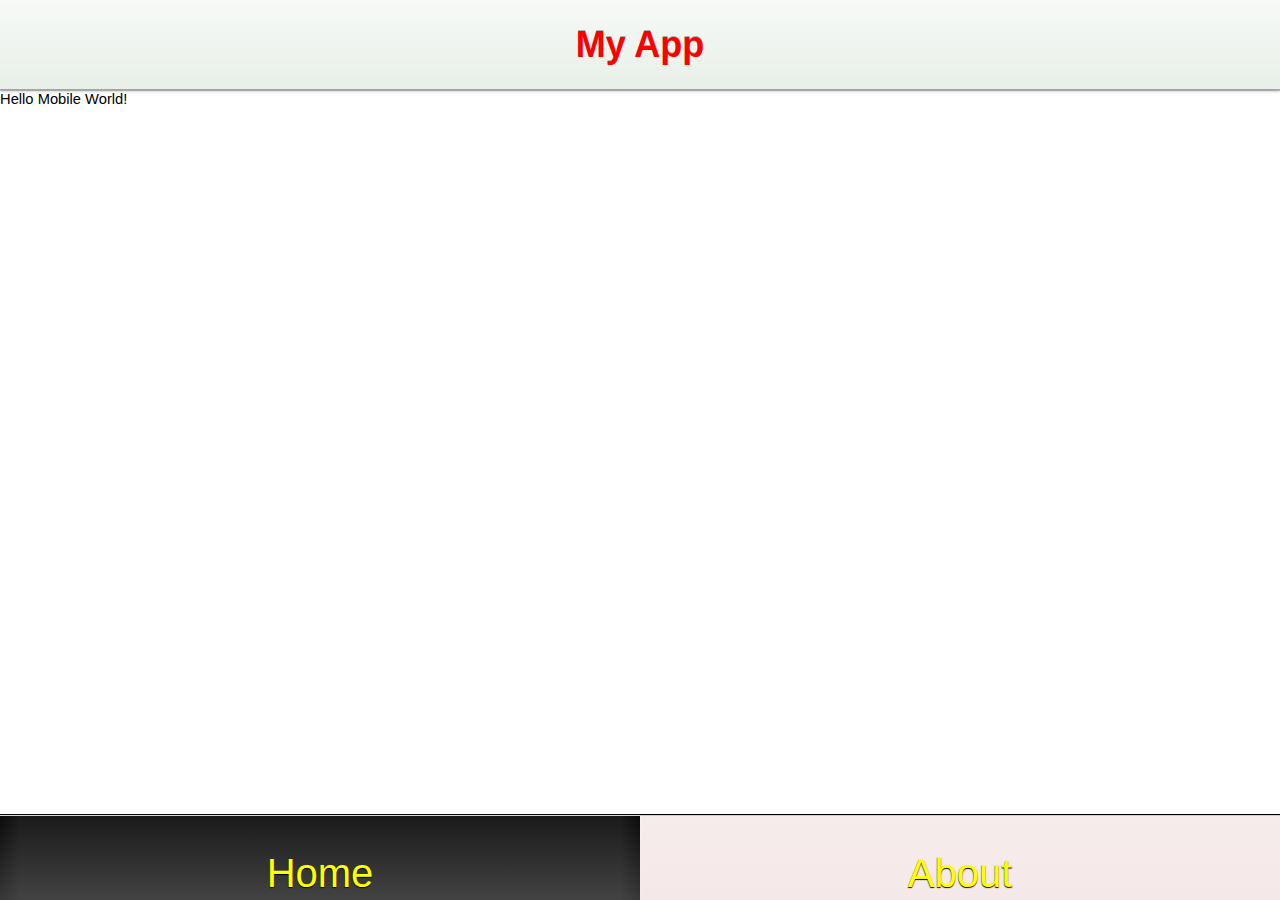
==== commit f019f630: "Update index.html" ====
--- a/index.html
+++ b/index.html
@@ -34,6 +34,11 @@
     {
         transition:'slide'
     });
+    
+     new kendo.mobile.Application($(document.body), {
+         platform: "ios"
+     });
+     
 </script>
 
 
--- a/style/style.css
+++ b/style/style.css
@@ -1,2 +1,7 @@
 .km-footer{background:red !important}
 .km-footer a{color:yellow !important}
+span.km-text{font-size:40px}
+
+.km-header{font-size: 30px;background: green;}
+.km-view-title{color:red !important}
+
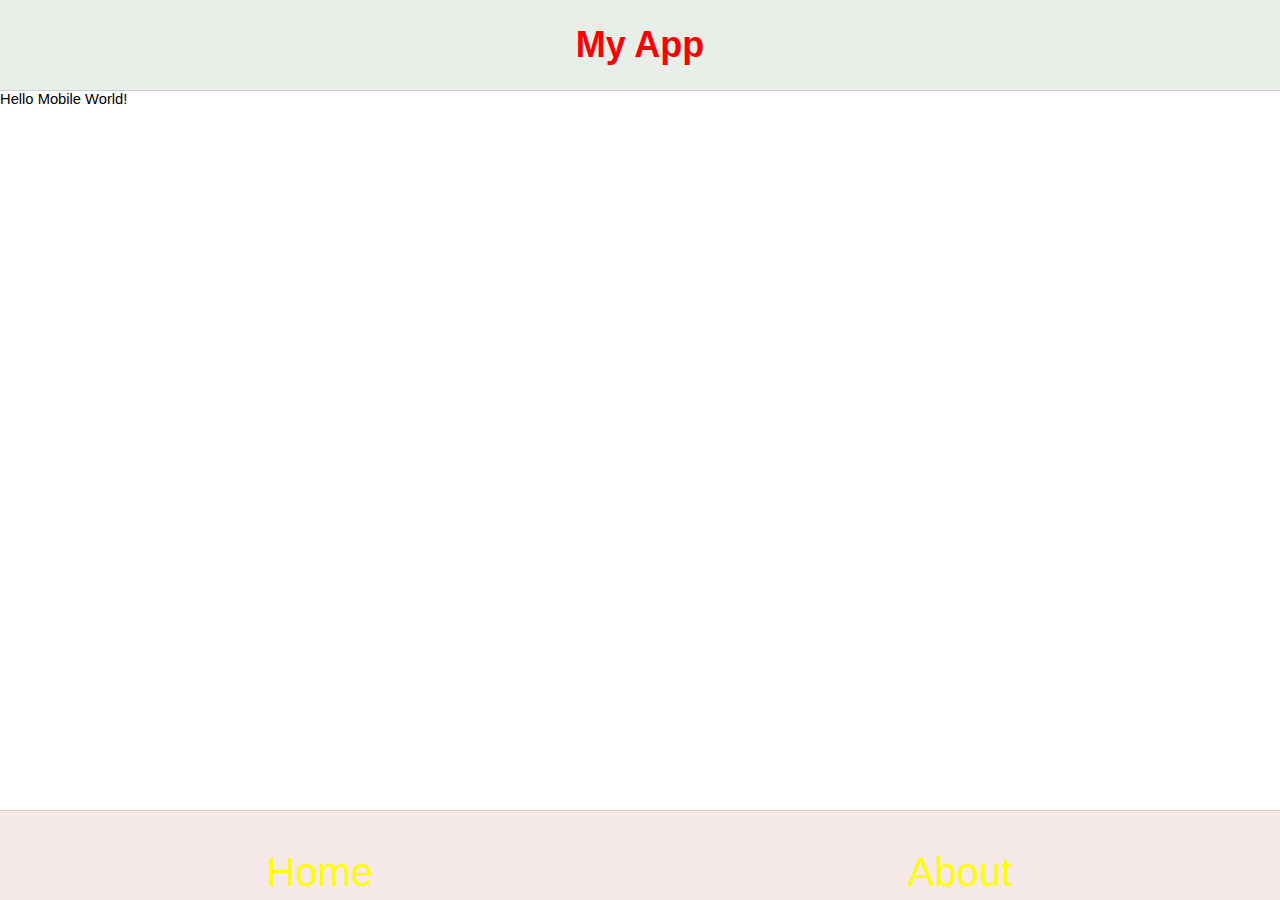
==== commit a2138f95: "Update index.html" ====
--- a/index.html
+++ b/index.html
@@ -35,9 +35,7 @@
         transition:'slide'
     });
     
-     new kendo.mobile.Application($(document.body), {
-         platform: "ios"
-     });
+    
      
 </script>
 
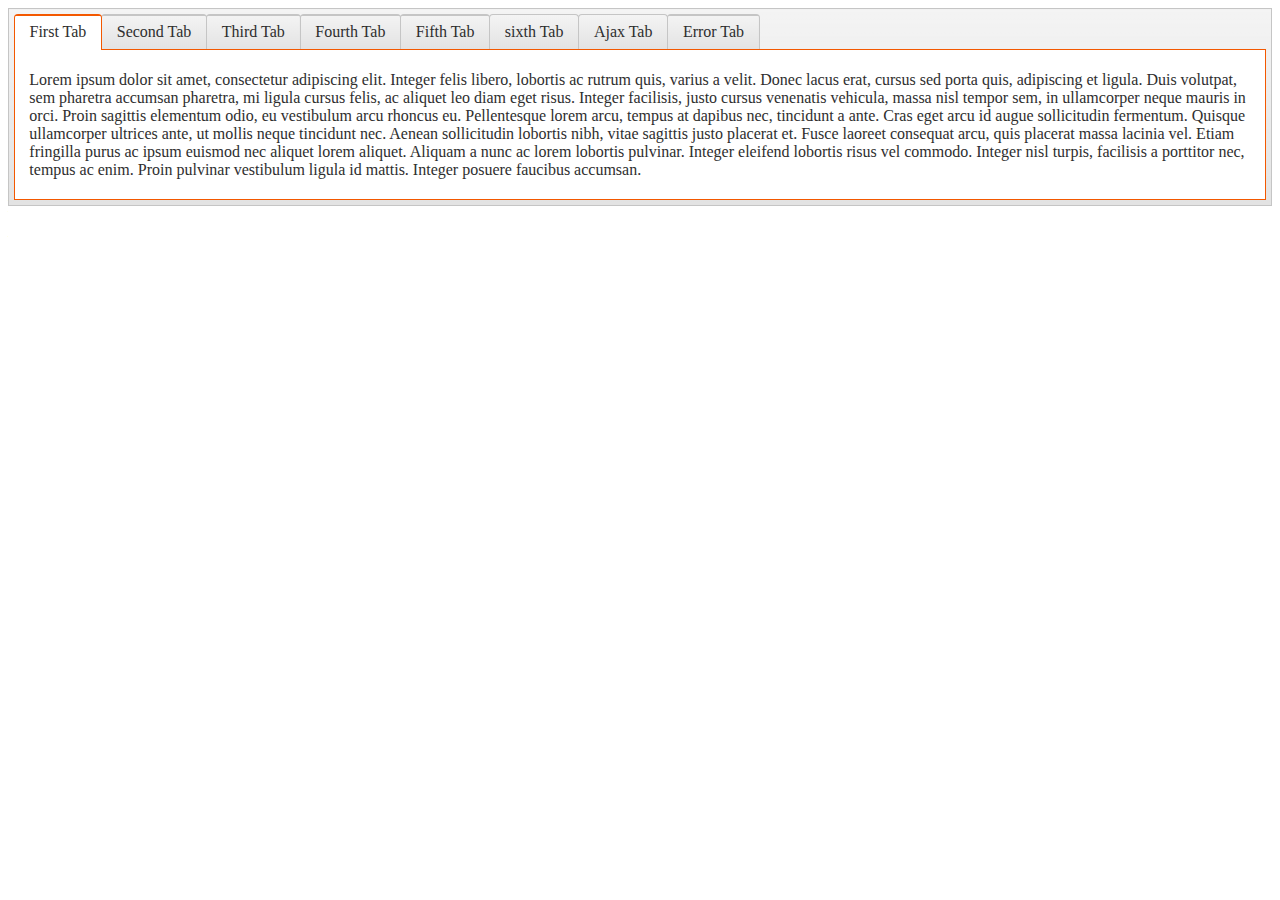
==== commit 8cc9cf06: "Update index.html" ====
--- a/index.html
+++ b/index.html
@@ -1,44 +1,165 @@
 <!DOCTYPE html>
 <html>
 <head>
-    <title>My App</title>
-    <link href="style/kendo.mobile.all.min.css" rel="stylesheet" />
-      <link href="style/style.css" rel="stylesheet" />
-	
+    <title></title>
+    <link href="style/kendo.common.min.css" rel="stylesheet" />
+    <link href="style/kendo.default.min.css" rel="stylesheet" />
+    <script src="script/jquery-1.9.1.js"></script>
+    <script src="script/kendo.all.min.js"></script>
+	<script type="text/javascript" src="http://www.google.com/jsapi?"></script>
 </head>
 <body>
-    <div id="home" data-role="view" data-layout="default">
-        Hello Mobile World!
-    </div>
+    
+        <div id="example" class="k-content">
+            <div id="tabstrip">
+                <ul>
+                    <li class="k-state-active">
+                        First Tab
+                    </li>
+                    <li>
+                        Second Tab
+                    </li>
+                    <li>
+                        Third Tab
+                    </li>
+                    <li>
+                        Fourth Tab
+                    </li>
+                    <li>
+                        Fifth Tab
+                    </li>
+					 <li id="s">
+                        sixth Tab
+                    </li>
+                    <li>
+                        Ajax Tab
+                    </li>
+                    <li>
+                        Error Tab
+                    </li>
+                </ul>
+                <div>
+                    <p>Lorem ipsum dolor sit amet, consectetur adipiscing elit. Integer felis libero, lobortis ac rutrum quis, varius a velit. Donec lacus erat, cursus sed porta quis, adipiscing et ligula. Duis volutpat, sem pharetra accumsan pharetra, mi ligula cursus felis, ac aliquet leo diam eget risus. Integer facilisis, justo cursus venenatis vehicula, massa nisl tempor sem, in ullamcorper neque mauris in orci. Proin sagittis elementum odio, eu vestibulum arcu rhoncus eu. Pellentesque lorem arcu, tempus at dapibus nec, tincidunt a ante. Cras eget arcu id augue sollicitudin fermentum. Quisque ullamcorper ultrices ante, ut mollis neque tincidunt nec. Aenean sollicitudin lobortis nibh, vitae sagittis justo placerat et. Fusce laoreet consequat arcu, quis placerat massa lacinia vel. Etiam fringilla purus ac ipsum euismod nec aliquet lorem aliquet. Aliquam a nunc ac lorem lobortis pulvinar. Integer eleifend lobortis risus vel commodo. Integer nisl turpis, facilisis a porttitor nec, tempus ac enim. Proin pulvinar vestibulum ligula id mattis. Integer posuere faucibus accumsan.</p>
+                </div>
+                <div>
+                    <p>Ut orci ligula, varius ac consequat in, rhoncus in dolor. Mauris pulvinar molestie accumsan. Vestibulum ante ipsum primis in faucibus orci luctus et ultrices posuere cubilia Curae; Aenean velit ligula, pharetra quis aliquam sed, scelerisque sed sapien. Class aptent taciti sociosqu ad litora torquent per conubia nostra, per inceptos himenaeos. Aliquam dui mi, vulputate vitae pulvinar ac, condimentum sed eros. Donec varius tristique erat in consequat. Pellentesque a blandit nulla. Aenean mattis eros vel magna laoreet ut rutrum turpis ultrices. Sed feugiat, urna id vulputate vulputate, dui nibh fringilla erat, at molestie diam arcu sed velit. Sed imperdiet suscipit dolor, sollicitudin feugiat orci ullamcorper cursus. Nunc non nunc arcu, et malesuada urna. Class aptent taciti sociosqu ad litora torquent per conubia nostra, per inceptos himenaeos. Nullam tempor urna sed sapien aliquam ultricies. Cum sociis natoque penatibus et magnis dis parturient montes, nascetur ridiculus mus.</p>
+                </div>
+                <div>
+                    <p>Aliquam at nisl quis est adipiscing bibendum. Nam malesuada eros facilisis arcu vulputate at aliquam nunc tempor. In commodo scelerisque enim, eget sodales lorem condimentum rutrum. Phasellus sem metus, ultricies at commodo in, tristique non est. Morbi vel mauris eget mauris commodo elementum. Nam eget libero lacus, ut sollicitudin ante. Nam odio quam, suscipit a fringilla eget, dignissim nec arcu. Donec tristique arcu ut sapien elementum pellentesque. Donec varius arcu in dolor elementum dignissim. Etiam ac consequat metus. Praesent semper diam id mi dictum sagittis. Etiam nulla metus, convallis sit amet rutrum non, cursus ornare ligula. Integer turpis leo, vulputate eget pulvinar in, condimentum sit amet metus. Pellentesque vulputate, velit non feugiat tincidunt, nulla dolor rutrum nibh, id gravida orci sem id nulla. Suspendisse egestas eleifend lorem vel lobortis. Lorem ipsum dolor sit amet, consectetur adipiscing elit. Donec odio elit, vestibulum ut placerat vitae, volutpat vitae erat. Aliquam sodales nisl in est varius at feugiat nibh sagittis. Cras et molestie erat. Integer elit lorem, mattis non tempus in, molestie vitae sapien.</p>
+                </div>
+                <div>
+                    <p>Maecenas vitae eros vel enim molestie cursus. Proin ut lacinia ipsum. Nam at elit arcu, at porttitor ipsum. Praesent id viverra lorem. Nam lacinia elementum fermentum. Nulla facilisi. Nulla bibendum erat sed sem interdum suscipit. Vestibulum eget molestie leo. Aliquam erat volutpat. Ut sed nulla libero. Suspendisse id euismod quam. Aliquam interdum turpis vitae purus consectetur in pulvinar libero accumsan. In id augue dui, ac volutpat ante. Suspendisse purus est, ullamcorper id bibendum sed, placerat id leo. Cras ipsum augue, adipiscing ac fringilla ac, posuere tempor purus. Ut at rhoncus ipsum. Sed sodales aliquam dolor, non dictum ipsum facilisis at. Integer non orci arcu, auctor aliquam purus.</p>
+                </div>
+                <div>
+                    <p>Fusce nec mauris enim, non pharetra neque. Etiam elementum nunc ut velit fermentum sed porta eros dignissim. Duis at nisl eros. Integer arcu nisl, accumsan non molestie at, elementum nec odio. Lorem ipsum dolor sit amet, consectetur adipiscing elit. Quisque arcu odio, aliquam vel viverra ac, varius at sapien. Nullam elementum nulla non libero interdum vestibulum at in lacus. Curabitur ac magna ac lacus dapibus convallis non at turpis. Curabitur risus diam, adipiscing vel bibendum non, luctus ut lectus. Donec erat felis, volutpat quis tincidunt eget, condimentum at enim. Cras condimentum, elit vitae facilisis fermentum, quam justo pulvinar lacus, in semper nunc lorem vel risus. Nunc quis mauris orci. Sed ultricies sagittis aliquam. Curabitur nec faucibus nisl. Maecenas vel mauris tellus. Nulla facilisi. Quisque pulvinar, nunc sed ultricies condimentum, dui nisl facilisis augue, id laoreet felis neque id dolor.</p>
+                </div>
+				<div id="s1"> sdsd</div>
+                <div></div>
+                <div></div>
+            </div>
+        </div>
+        <script>
+		
+		$(document).on('click', '.twShare', function () {
+   var url=($(this).attr('id'));
+var title=($(this).siblings('li').children('a').text());   
+   //window.open('http://www.facebook.com/sharer.php?s=100&p[title]='+title+'&p[summary]='+'&p[url]='+url+'&p[images[0]=');
+  window.open('https://twitter.com/share?text=' +title + '&url=' +url);
+  
+});
+            $(document).ready(function() {
+			
+			
+			function twitterAlert()
+{
+	var Conf = confirm("Are you sure you want to visit my twitter profile?");
+  if (Conf == true) {
+	  alert("You are now directed to twitter.com! Press back to return.");
+	  $("#myElem").show().delay(6000).fadeOut();
+   location.href="https://twitter.com/saikirankannan";
+   $("#myElem").show().delay(6000).fadeOut();
+  }
+  else
+  {
+	return false;  
+  }
+}
 
-    <section data-role="layout" data-id="default">
-        <header data-role="header">
-            <div data-role="navbar">My App</div>
-        </header>
-        <!--View content will render here-->
-        <footer data-role="footer">
-            <div data-role="tabstrip">
-                <a href="#home">Home</a>   
-				<a href="about.html">About</a>   				
-            </div> 
-        </footer>
-    </section>
 
-    <script src="script/jquery-1.9.1.js"></script>
-    <script src="script/kendo.all.min.js"></script>
-	
-	<script>
-   // var app = new kendo.mobile.Application();
-	
-	var app = new kendo.mobile.Application(document.body, 
-    {
-        transition:'slide'
-    });
-    
-    
-     
-</script>
+
+
+			
+			$("#s").click(function(){
+			
+			//alert("sd");
+				if(!($("#tabstrip-6").children().hasClass("ulClass")))
+				rssfeedsetup_DM();
+			
+			
+			});
+			
+                function onSelect(e) {
+                   //alert("Selected: " + $(e.item).find("> .k-link").text());
+                }
+
+                function onActivate(e) {
+                    //alert("Activated: " + $(e.item).find("> .k-link").text());
+                }
+
+                function onContentLoad(e) {
+                    //alert("Content loaded in <b>"+ $(e.item).find("> .k-link").text() + "</b> and starts with <b>" + $(e.contentElement).text().substr(0, 20) + "...</b>");
+                }
+
+                function onError(e) {
+                    //alert("Loading failed with " + e.xhr.statusText + " " + e.xhr.status);
+                }
+
+                $("#tabstrip").kendoTabStrip({
+                    select: onSelect,
+                    activate: onActivate,
+                    contentLoad: onContentLoad,
+                    error: onError,
+                    contentUrls: [ , , , , , "www.google.com", "error.html" ]
+                });
+            });
+        </script>
+        <div class="console"></div>
 
 
 </body>
 </html>
+<script type="text/javascript">
+
+
+
+var feedcontainer_DM=document.getElementById("s1")
+	
+var feedurl_DM="http://www.dailymail.co.uk/sport/teampages/manchester-united.rss"
+var feedlimit_DM=10
+var rssoutput_DM="<b>Daily Mail:</b><br /><ul class='ulClass'>"
+
+function rssfeedsetup_DM(){
+var feedpointer_DM=new google.feeds.Feed(feedurl_DM) //Google Feed API method
+feedpointer_DM.setNumEntries(feedlimit_DM) //Google Feed API method
+feedpointer_DM.load(displayfeed_DM) //Google Feed API method
+
+}
+
+function displayfeed_DM(result_DM){
+	
+if (!result_DM.error){
+	
+var thefeeds_DM=result_DM.feed.entries;
+
+for (var i=0; i<thefeeds_DM.length; i++)
+rssoutput_DM+="<ul><li><a onclick='linkopen()' target='_blank'  data-rel='external' href='" + thefeeds_DM[i].link + "'>" + thefeeds_DM[i].title + "</a></li><span class='fbShare' id='"+ thefeeds_DM[i].link +"' >share on Facebook</span><span class='twShare' id='"+ thefeeds_DM[i].link +"' >share on Twitter</span></ul>";
+rssoutput_DM+="</ul>";
+feedcontainer_DM.innerHTML=rssoutput_DM;
+}
+else
+alert("Error fetching feeds!")
+}
+
+
+google.load("feeds", "1"); //Load Google Ajax Feed API (version 1)
+</script>
--- a/style/kendo.common.min.css
+++ b/style/kendo.common.min.css
@@ -0,0 +1,9 @@
+/*
+* Kendo UI Complete v2014.1.318 (http://kendoui.com)
+* Copyright 2014 Telerik AD. All rights reserved.
+*
+* Kendo UI Complete commercial licenses may be obtained at
+* http://www.telerik.com/purchase/license-agreement/kendo-ui-complete
+* If you do not own a commercial license, this file shall be governed by the trial license terms.
+*/
+.fake{color:red}.k-reset{margin:0;padding:0;border:0;outline:0;text-decoration:none;font-size:100%;list-style:none}.k-floatwrap:after,.k-slider-items:after,.k-grid-toolbar:after{content:"";display:block;clear:both;visibility:hidden;height:0;overflow:hidden}.k-floatwrap,.k-slider-items,.k-grid-toolbar{display:inline-block}.k-floatwrap,.k-slider-items,.k-grid-toolbar{display:block}.k-block,.k-button,.k-header,.k-grid-header,.k-toolbar,.k-grouping-header,.k-tooltip,.k-pager-wrap,.k-tabstrip-items .k-item,.k-link.k-state-hover,.k-textbox,.k-textbox:hover,.k-autocomplete,.k-dropdown-wrap,.k-picker-wrap,.k-numeric-wrap,.k-autocomplete.k-state-hover,.k-dropdown-wrap.k-state-hover,.k-picker-wrap.k-state-hover,.k-numeric-wrap.k-state-hover,.k-draghandle{background-repeat:repeat;background-position:0 center}.k-link:hover{text-decoration:none}.k-state-highlight>.k-link{color:inherit}.k-textbox>input,.k-input[type="text"],.k-input[type="number"],.k-textbox,.k-picker-wrap .k-input,.k-button{font-size:100%;font-family:inherit;border-style:solid;border-width:1px;-webkit-appearance:none}.k-widget,.k-block,.k-inline-block,.k-draghandle{border-style:solid;border-width:1px;-webkit-appearance:none}.k-block,.k-widget{line-height:normal;outline:0}.k-block{padding:2px}.k-button{display:inline-block;margin:0;padding:2px 7px 2px;font-family:inherit;line-height:1.66em;text-align:center;cursor:pointer;text-decoration:none}.k-ie7 .k-button{line-height:normal}a.k-button{-khtml-user-select:none;-webkit-user-select:none;-moz-user-select:-moz-none;-ms-user-select:none;user-select:none;text-decoration:none}.k-ff input.k-button{padding-bottom:.37em;padding-top:.37em}.k-ie7 .k-button{overflow:visible;margin-right:4px}.k-ie7 a.k-button{line-height:1.6;padding-left:7px;padding-right:7px}.k-ie7 .k-slider a.k-button{height:22px;line-height:22px;padding:0}.k-ie7 .k-button-expand{margin-left:0;margin-right:0}button.k-button::-moz-focus-inner,input.k-button::-moz-focus-inner{padding:0;border:0}a.k-button-expand{display:block}button.k-button-expand,input[type="submit"].k-button-expand,input[type="button"].k-button-expand,input[type="reset"].k-button-expand{width:100%}body .k-button-icon{padding-left:4px;padding-right:4px}.k-ie7 a.k-button-icon{padding-left:5px;padding-right:5px}.k-button-icontext{padding-right:8px;overflow:visible}.k-button-icontext .k-icon,.k-button-icontext .k-image{margin-right:.2rem;margin-left:-0.2rem;vertical-align:text-top}.k-ie8 .k-button-icontext .k-icon,.k-ie8 .k-button-icontext .k-image{margin-right:3px;margin-left:-3px;vertical-align:text-top}html body .k-button-bare{background:none!important;color:inherit;border-width:0}html body .k-button-bare.k-upload-button:hover{color:inherit}.k-link{cursor:pointer;outline:0;text-decoration:none}.k-grid-header span.k-link{cursor:default}.k-state-disabled,.k-state-disabled .k-link,.k-state-disabled .k-icon,.k-state-disabled .k-button,.k-state-disabled .k-draghandle,.k-state-disabled .k-upload-button input{cursor:default!important;outline:0}@media print{.k-state-disabled,.k-state-disabled .k-input{opacity:1!important}}.k-state-error{border-style:ridge}.k-state-empty{font-style:italic}.k-icon,.k-sprite,.k-button-group .k-tool-icon{display:inline-block;width:16px;height:16px;overflow:hidden;background-repeat:no-repeat;font-size:0;line-height:0;text-align:center;-ms-high-contrast-adjust:none}.k-ie8 .k-icon,.k-ie8 .k-sprite,.k-ie8 .k-button-group .k-tool-icon{vertical-align:middle}:root *>.k-icon,:root *>.k-sprite,:root *>.k-button-group .k-tool-icon{vertical-align:middle}.k-icon,.k-sprite{background-color:transparent}.k-ie7 .k-icon,.k-ie7 .k-sprite{text-indent:0}.k-numerictextbox .k-select .k-link span.k-i-arrow-n{background-position:0 -3px}.k-numerictextbox .k-select .k-link span.k-i-arrow-s{background-position:0 -35px}.k-state-selected .k-i-arrow-n{background-position:-16px 0}.k-link:not(.k-state-disabled):hover>.k-state-selected .k-i-arrow-n,.k-state-hover>.k-state-selected .k-i-arrow-n,.k-state-hover>*>.k-state-selected .k-i-arrow-n,.k-button:hover .k-state-selected .k-i-arrow-n,.k-textbox:hover .k-state-selected .k-i-arrow-n,.k-button:active .k-state-selected .k-i-arrow-n{background-position:-32px 0}.k-numerictextbox .k-link.k-state-selected span.k-i-arrow-n,.k-numerictextbox .k-state-hover .k-link span.k-i-arrow-n{background-position:-16px -3px}.k-state-selected .k-i-arrow-s{background-position:-16px -32px}.k-link:not(.k-state-disabled):hover>.k-state-selected .k-i-arrow-s,.k-state-hover>.k-state-selected .k-i-arrow-s,.k-state-hover>*>.k-state-selected .k-i-arrow-s,.k-button:hover .k-state-selected .k-i-arrow-s,.k-textbox:hover .k-state-selected .k-i-arrow-s,.k-button:active .k-state-selected .k-i-arrow-s{background-position:-32px -32px}.k-numerictextbox .k-link.k-state-selected span.k-i-arrow-s,.k-numerictextbox .k-state-hover .k-link span.k-i-arrow-s{background-position:-16px -35px}.k-grid-header .k-link:hover span.k-i-arrow-n{background-position:0 0}.k-grid-header .k-link:hover span.k-i-arrow-s{background-position:0 -32px}.k-group-indicator .k-link:hover span.k-si-arrow-n{background-position:0 -129px}.k-group-indicator .k-link:hover span.k-si-arrow-s{background-position:0 -159px}.k-group-indicator .k-button:hover span.k-group-delete{background-position:-32px -16px}.k-scheduler .k-scheduler-toolbar .k-nav-current .k-link .k-i-calendar{background-position:-32px -176px}.k-i-arrow-n{background-position:0 0}.k-link:not(.k-state-disabled):hover>.k-i-arrow-n,.k-state-hover>.k-i-arrow-n,.k-state-hover>*>.k-i-arrow-n,.k-button:hover .k-i-arrow-n,.k-textbox:hover .k-i-arrow-n,.k-button:active .k-i-arrow-n{background-position:-16px 0}.k-i-arrow-e{background-position:0 -16px}.k-link:not(.k-state-disabled):hover>.k-i-arrow-e,.k-state-hover>.k-i-arrow-e,.k-state-hover>*>.k-i-arrow-e,.k-button:hover .k-i-arrow-e,.k-textbox:hover .k-i-arrow-e,.k-button:active .k-i-arrow-e{background-position:-16px -16px}.k-rtl .k-i-arrow-w{background-position:0 -16px}.k-rtl .k-link:not(.k-state-disabled):hover>.k-i-arrow-w,.k-rtl .k-state-hover>.k-i-arrow-w,.k-rtl .k-state-hover>*>.k-i-arrow-w,.k-rtl .k-button:hover .k-i-arrow-w,.k-rtl .k-textbox:hover .k-i-arrow-w,.k-rtl .k-button:active .k-i-arrow-w{background-position:-16px -16px}.k-i-arrow-s{background-position:0 -32px}.k-link:not(.k-state-disabled):hover>.k-i-arrow-s,.k-state-hover>.k-i-arrow-s,.k-state-hover>*>.k-i-arrow-s,.k-button:hover .k-i-arrow-s,.k-textbox:hover .k-i-arrow-s,.k-button:active .k-i-arrow-s{background-position:-16px -32px}.k-i-arrow-w{background-position:0 -48px}.k-link:not(.k-state-disabled):hover>.k-i-arrow-w,.k-state-hover>.k-i-arrow-w,.k-state-hover>*>.k-i-arrow-w,.k-button:hover .k-i-arrow-w,.k-textbox:hover .k-i-arrow-w,.k-button:active .k-i-arrow-w{background-position:-16px -48px}.k-rtl .k-i-arrow-e{background-position:0 -48px}.k-rtl .k-link:not(.k-state-disabled):hover>.k-i-arrow-e,.k-rtl .k-state-hover>.k-i-arrow-e,.k-rtl .k-state-hover>*>.k-i-arrow-e,.k-rtl .k-button:hover .k-i-arrow-e,.k-rtl .k-textbox:hover .k-i-arrow-e,.k-rtl .k-button:active .k-i-arrow-e{background-position:-16px -48px}.k-i-seek-n{background-position:0 -64px}.k-link:not(.k-state-disabled):hover>.k-i-seek-n,.k-state-hover>.k-i-seek-n,.k-state-hover>*>.k-i-seek-n,.k-button:hover .k-i-seek-n,.k-textbox:hover .k-i-seek-n,.k-button:active .k-i-seek-n{background-position:-16px -64px}.k-i-seek-e{background-position:0 -80px}.k-link:not(.k-state-disabled):hover>.k-i-seek-e,.k-state-hover>.k-i-seek-e,.k-state-hover>*>.k-i-seek-e,.k-button:hover .k-i-seek-e,.k-textbox:hover .k-i-seek-e,.k-button:active .k-i-seek-e{background-position:-16px -80px}.k-rtl .k-i-seek-w{background-position:0 -80px}.k-rtl .k-link:not(.k-state-disabled):hover>.k-i-seek-w,.k-rtl .k-state-hover>.k-i-seek-w,.k-rtl .k-state-hover>*>.k-i-seek-w,.k-rtl .k-button:hover .k-i-seek-w,.k-rtl .k-textbox:hover .k-i-seek-w,.k-rtl .k-button:active .k-i-seek-w{background-position:-16px -80px}.k-i-seek-s{background-position:0 -96px}.k-link:not(.k-state-disabled):hover>.k-i-seek-s,.k-state-hover>.k-i-seek-s,.k-state-hover>*>.k-i-seek-s,.k-button:hover .k-i-seek-s,.k-textbox:hover .k-i-seek-s,.k-button:active .k-i-seek-s{background-position:-16px -96px}.k-i-seek-w{background-position:0 -112px}.k-link:not(.k-state-disabled):hover>.k-i-seek-w,.k-state-hover>.k-i-seek-w,.k-state-hover>*>.k-i-seek-w,.k-button:hover .k-i-seek-w,.k-textbox:hover .k-i-seek-w,.k-button:active .k-i-seek-w{background-position:-16px -112px}.k-rtl .k-i-seek-e{background-position:0 -112px}.k-rtl .k-link:not(.k-state-disabled):hover>.k-i-seek-e,.k-rtl .k-state-hover>.k-i-seek-e,.k-rtl .k-state-hover>*>.k-i-seek-e,.k-rtl .k-button:hover .k-i-seek-e,.k-rtl .k-textbox:hover .k-i-seek-e,.k-rtl .k-button:active .k-i-seek-e{background-position:-16px -112px}.k-si-arrow-n{background-position:0 -129px}.k-link:not(.k-state-disabled):hover>.k-si-arrow-n,.k-state-hover>.k-si-arrow-n,.k-state-hover>*>.k-si-arrow-n,.k-button:hover .k-si-arrow-n,.k-textbox:hover .k-si-arrow-n,.k-button:active .k-si-arrow-n{background-position:-16px -129px}.k-si-arrow-e{background-position:0 -144px}.k-link:not(.k-state-disabled):hover>.k-si-arrow-e,.k-state-hover>.k-si-arrow-e,.k-state-hover>*>.k-si-arrow-e,.k-button:hover .k-si-arrow-e,.k-textbox:hover .k-si-arrow-e,.k-button:active .k-si-arrow-e{background-position:-16px -144px}.k-si-arrow-s{background-position:0 -159px}.k-link:not(.k-state-disabled):hover>.k-si-arrow-s,.k-state-hover>.k-si-arrow-s,.k-state-hover>*>.k-si-arrow-s,.k-button:hover .k-si-arrow-s,.k-textbox:hover .k-si-arrow-s,.k-button:active .k-si-arrow-s{background-position:-16px -159px}.k-si-arrow-w{background-position:0 -176px}.k-link:not(.k-state-disabled):hover>.k-si-arrow-w,.k-state-hover>.k-si-arrow-w,.k-state-hover>*>.k-si-arrow-w,.k-button:hover .k-si-arrow-w,.k-textbox:hover .k-si-arrow-w,.k-button:active .k-si-arrow-w{background-position:-16px -176px}.k-i-arrowhead-n{background-position:0 -256px}.k-link:not(.k-state-disabled):hover>.k-i-arrowhead-n,.k-state-hover>.k-i-arrowhead-n,.k-state-hover>*>.k-i-arrowhead-n,.k-button:hover .k-i-arrowhead-n,.k-textbox:hover .k-i-arrowhead-n,.k-button:active .k-i-arrowhead-n{background-position:-16px -256px}.k-i-arrowhead-e{background-position:0 -272px}.k-link:not(.k-state-disabled):hover>.k-i-arrowhead-e,.k-state-hover>.k-i-arrowhead-e,.k-state-hover>*>.k-i-arrowhead-e,.k-button:hover .k-i-arrowhead-e,.k-textbox:hover .k-i-arrowhead-e,.k-button:active .k-i-arrowhead-e{background-position:-16px -272px}.k-i-arrowhead-s{background-position:0 -288px}.k-link:not(.k-state-disabled):hover>.k-i-arrowhead-s,.k-state-hover>.k-i-arrowhead-s,.k-state-hover>*>.k-i-arrowhead-s,.k-button:hover .k-i-arrowhead-s,.k-textbox:hover .k-i-arrowhead-s,.k-button:active .k-i-arrowhead-s{background-position:-16px -288px}.k-i-arrowhead-w{background-position:0 -304px}.k-link:not(.k-state-disabled):hover>.k-i-arrowhead-w,.k-state-hover>.k-i-arrowhead-w,.k-state-hover>*>.k-i-arrowhead-w,.k-button:hover .k-i-arrowhead-w,.k-textbox:hover .k-i-arrowhead-w,.k-button:active .k-i-arrowhead-w{background-position:-16px -304px}.k-i-expand,.k-plus,.k-plus-disabled{background-position:0 -192px}.k-link:not(.k-state-disabled):hover>.k-i-expand,.k-link:not(.k-state-disabled):hover>.k-plus,.k-link:not(.k-state-disabled):hover>.k-plus-disabled,.k-state-hover>.k-i-expand,.k-state-hover>.k-plus,.k-state-hover>.k-plus-disabled,.k-state-hover>*>.k-i-expand,.k-state-hover>*>.k-plus,.k-state-hover>*>.k-plus-disabled,.k-button:hover .k-i-expand,.k-button:hover .k-plus,.k-button:hover .k-plus-disabled,.k-textbox:hover .k-i-expand,.k-textbox:hover .k-plus,.k-textbox:hover .k-plus-disabled,.k-button:active .k-i-expand,.k-button:active .k-plus,.k-button:active .k-plus-disabled{background-position:-16px -192px}.k-i-expand-w,.k-rtl .k-i-expand,.k-rtl .k-plus,.k-rtl .k-plus-disabled{background-position:0 -208px}.k-link:not(.k-state-disabled):hover>.k-i-expand-w,.k-link:not(.k-state-disabled):hover>.k-rtl .k-i-expand,.k-link:not(.k-state-disabled):hover>.k-rtl .k-plus,.k-link:not(.k-state-disabled):hover>.k-rtl .k-plus-disabled,.k-state-hover>.k-i-expand-w,.k-state-hover>.k-rtl .k-i-expand,.k-state-hover>.k-rtl .k-plus,.k-state-hover>.k-rtl .k-plus-disabled,.k-state-hover>*>.k-i-expand-w,.k-state-hover>*>.k-rtl .k-i-expand,.k-state-hover>*>.k-rtl .k-plus,.k-state-hover>*>.k-rtl .k-plus-disabled,.k-button:hover .k-i-expand-w,.k-button:hover .k-rtl .k-i-expand,.k-button:hover .k-rtl .k-plus,.k-button:hover .k-rtl .k-plus-disabled,.k-textbox:hover .k-i-expand-w,.k-textbox:hover .k-rtl .k-i-expand,.k-textbox:hover .k-rtl .k-plus,.k-textbox:hover .k-rtl .k-plus-disabled,.k-button:active .k-i-expand-w,.k-button:active .k-rtl .k-i-expand,.k-button:active .k-rtl .k-plus,.k-button:active .k-rtl .k-plus-disabled{background-position:-16px -208px}.k-i-collapse,.k-minus,.k-minus-disabled{background-position:0 -224px}.k-link:not(.k-state-disabled):hover>.k-i-collapse,.k-link:not(.k-state-disabled):hover>.k-minus,.k-link:not(.k-state-disabled):hover>.k-minus-disabled,.k-state-hover>.k-i-collapse,.k-state-hover>.k-minus,.k-state-hover>.k-minus-disabled,.k-state-hover>*>.k-i-collapse,.k-state-hover>*>.k-minus,.k-state-hover>*>.k-minus-disabled,.k-button:hover .k-i-collapse,.k-button:hover .k-minus,.k-button:hover .k-minus-disabled,.k-textbox:hover .k-i-collapse,.k-textbox:hover .k-minus,.k-textbox:hover .k-minus-disabled,.k-button:active .k-i-collapse,.k-button:active .k-minus,.k-button:active .k-minus-disabled{background-position:-16px -224px}.k-i-collapse-w,.k-rtl .k-i-collapse,.k-rtl .k-minus,.k-rtl .k-minus-disabled{background-position:0 -240px}.k-link:not(.k-state-disabled):hover>.k-i-collapse-w,.k-link:not(.k-state-disabled):hover>.k-rtl .k-i-collapse,.k-link:not(.k-state-disabled):hover>.k-rtl .k-minus,.k-link:not(.k-state-disabled):hover>.k-rtl .k-minus-disabled,.k-state-hover>.k-i-collapse-w,.k-state-hover>.k-rtl .k-i-collapse,.k-state-hover>.k-rtl .k-minus,.k-state-hover>.k-rtl .k-minus-disabled,.k-state-hover>*>.k-i-collapse-w,.k-state-hover>*>.k-rtl .k-i-collapse,.k-state-hover>*>.k-rtl .k-minus,.k-state-hover>*>.k-rtl .k-minus-disabled,.k-button:hover .k-i-collapse-w,.k-button:hover .k-rtl .k-i-collapse,.k-button:hover .k-rtl .k-minus,.k-button:hover .k-rtl .k-minus-disabled,.k-textbox:hover .k-i-collapse-w,.k-textbox:hover .k-rtl .k-i-collapse,.k-textbox:hover .k-rtl .k-minus,.k-textbox:hover .k-rtl .k-minus-disabled,.k-button:active .k-i-collapse-w,.k-button:active .k-rtl .k-i-collapse,.k-button:active .k-rtl .k-minus,.k-button:active .k-rtl .k-minus-disabled{background-position:-16px -240px}.k-i-pencil,.k-edit{background-position:-32px 0}.k-link:not(.k-state-disabled):hover>.k-i-pencil,.k-link:not(.k-state-disabled):hover>.k-edit,.k-state-hover>.k-i-pencil,.k-state-hover>.k-edit,.k-state-hover>*>.k-i-pencil,.k-state-hover>*>.k-edit,.k-button:hover .k-i-pencil,.k-button:hover .k-edit,.k-textbox:hover .k-i-pencil,.k-textbox:hover .k-edit,.k-button:active .k-i-pencil,.k-button:active .k-edit{background-position:-48px 0}.k-i-close,.k-delete,.k-group-delete{background-position:-32px -16px}.k-link:not(.k-state-disabled):hover>.k-i-close,.k-link:not(.k-state-disabled):hover>.k-delete,.k-link:not(.k-state-disabled):hover>.k-group-delete,.k-state-hover>.k-i-close,.k-state-hover>.k-delete,.k-state-hover>.k-group-delete,.k-state-hover>*>.k-i-close,.k-state-hover>*>.k-delete,.k-state-hover>*>.k-group-delete,.k-button:hover .k-i-close,.k-button:hover .k-delete,.k-button:hover .k-group-delete,.k-textbox:hover .k-i-close,.k-textbox:hover .k-delete,.k-textbox:hover .k-group-delete,.k-button:active .k-i-close,.k-button:active .k-delete,.k-button:active .k-group-delete{background-position:-48px -16px}.k-si-close{background-position:-160px -80px}.k-link:not(.k-state-disabled):hover>.k-si-close,.k-state-hover>.k-si-close,.k-state-hover>*>.k-si-close,.k-button:hover .k-si-close,.k-textbox:hover .k-si-close,.k-button:active .k-si-close{background-position:-176px -80px}.k-multiselect .k-delete{background-position:-160px -80px}.k-multiselect .k-state-hover .k-delete{background-position:-176px -80px}.k-i-tick,.k-insert,.k-update{background-position:-32px -32px}.k-link:not(.k-state-disabled):hover>.k-i-tick,.k-link:not(.k-state-disabled):hover>.k-insert,.k-link:not(.k-state-disabled):hover>.k-update,.k-state-hover>.k-i-tick,.k-state-hover>.k-insert,.k-state-hover>.k-update,.k-state-hover>*>.k-i-tick,.k-state-hover>*>.k-insert,.k-state-hover>*>.k-update,.k-button:hover .k-i-tick,.k-button:hover .k-insert,.k-button:hover .k-update,.k-textbox:hover .k-i-tick,.k-textbox:hover .k-insert,.k-textbox:hover .k-update,.k-button:active .k-i-tick,.k-button:active .k-insert,.k-button:active .k-update{background-position:-48px -32px}.k-check:checked,.k-mobile-list .k-edit-field [type=checkbox],.k-mobile-list .k-edit-field [type=radio]{background-position:-32px -32px}.k-link:not(.k-state-disabled):hover>.k-check:checked,.k-link:not(.k-state-disabled):hover>.k-mobile-list .k-edit-field [type=checkbox],.k-link:not(.k-state-disabled):hover>.k-mobile-list .k-edit-field [type=radio],.k-state-hover>.k-check:checked,.k-state-hover>.k-mobile-list .k-edit-field [type=checkbox],.k-state-hover>.k-mobile-list .k-edit-field [type=radio],.k-state-hover>*>.k-check:checked,.k-state-hover>*>.k-mobile-list .k-edit-field [type=checkbox],.k-state-hover>*>.k-mobile-list .k-edit-field [type=radio],.k-button:hover .k-check:checked,.k-button:hover .k-mobile-list .k-edit-field [type=checkbox],.k-button:hover .k-mobile-list .k-edit-field [type=radio],.k-textbox:hover .k-check:checked,.k-textbox:hover .k-mobile-list .k-edit-field [type=checkbox],.k-textbox:hover .k-mobile-list .k-edit-field [type=radio],.k-button:active .k-check:checked,.k-button:active .k-mobile-list .k-edit-field [type=checkbox],.k-button:active .k-mobile-list .k-edit-field [type=radio]{background-position:-48px -32px}.k-i-cancel,.k-cancel,.k-denied{background-position:-32px -48px}.k-link:not(.k-state-disabled):hover>.k-i-cancel,.k-link:not(.k-state-disabled):hover>.k-cancel,.k-link:not(.k-state-disabled):hover>.k-denied,.k-state-hover>.k-i-cancel,.k-state-hover>.k-cancel,.k-state-hover>.k-denied,.k-state-hover>*>.k-i-cancel,.k-state-hover>*>.k-cancel,.k-state-hover>*>.k-denied,.k-button:hover .k-i-cancel,.k-button:hover .k-cancel,.k-button:hover .k-denied,.k-textbox:hover .k-i-cancel,.k-textbox:hover .k-cancel,.k-textbox:hover .k-denied,.k-button:active .k-i-cancel,.k-button:active .k-cancel,.k-button:active .k-denied{background-position:-48px -48px}.k-i-plus,.k-add{background-position:-32px -64px}.k-link:not(.k-state-disabled):hover>.k-i-plus,.k-link:not(.k-state-disabled):hover>.k-add,.k-state-hover>.k-i-plus,.k-state-hover>.k-add,.k-state-hover>*>.k-i-plus,.k-state-hover>*>.k-add,.k-button:hover .k-i-plus,.k-button:hover .k-add,.k-textbox:hover .k-i-plus,.k-textbox:hover .k-add,.k-button:active .k-i-plus,.k-button:active .k-add{background-position:-48px -64px}.k-i-funnel,.k-filter{background-position:-32px -80px}.k-link:not(.k-state-disabled):hover>.k-i-funnel,.k-link:not(.k-state-disabled):hover>.k-filter,.k-state-hover>.k-i-funnel,.k-state-hover>.k-filter,.k-state-hover>*>.k-i-funnel,.k-state-hover>*>.k-filter,.k-button:hover .k-i-funnel,.k-button:hover .k-filter,.k-textbox:hover .k-i-funnel,.k-textbox:hover .k-filter,.k-button:active .k-i-funnel,.k-button:active .k-filter{background-position:-48px -80px}.k-i-funnel-clear,.k-clear-filter{background-position:-32px -96px}.k-link:not(.k-state-disabled):hover>.k-i-funnel-clear,.k-link:not(.k-state-disabled):hover>.k-clear-filter,.k-state-hover>.k-i-funnel-clear,.k-state-hover>.k-clear-filter,.k-state-hover>*>.k-i-funnel-clear,.k-state-hover>*>.k-clear-filter,.k-button:hover .k-i-funnel-clear,.k-button:hover .k-clear-filter,.k-textbox:hover .k-i-funnel-clear,.k-textbox:hover .k-clear-filter,.k-button:active .k-i-funnel-clear,.k-button:active .k-clear-filter{background-position:-48px -96px}.k-i-lock{background-position:-64px 0}.k-link:not(.k-state-disabled):hover>.k-i-lock,.k-state-hover>.k-i-lock,.k-state-hover>*>.k-i-lock,.k-button:hover .k-i-lock,.k-textbox:hover .k-i-lock,.k-button:active .k-i-lock{background-position:-80px 0}.k-i-unlock{background-position:-64px -16px}.k-link:not(.k-state-disabled):hover>.k-i-unlock,.k-state-hover>.k-i-unlock,.k-state-hover>*>.k-i-unlock,.k-button:hover .k-i-unlock,.k-textbox:hover .k-i-unlock,.k-button:active .k-i-unlock{background-position:-80px -16px}.k-i-refresh{background-position:-32px -112px}.k-link:not(.k-state-disabled):hover>.k-i-refresh,.k-state-hover>.k-i-refresh,.k-state-hover>*>.k-i-refresh,.k-button:hover .k-i-refresh,.k-textbox:hover .k-i-refresh,.k-button:active .k-i-refresh{background-position:-48px -112px}.k-i-exception{background-position:-160px -304px}.k-link:not(.k-state-disabled):hover>.k-i-exception,.k-state-hover>.k-i-exception,.k-state-hover>*>.k-i-exception,.k-button:hover .k-i-exception,.k-textbox:hover .k-i-exception,.k-button:active .k-i-exception{background-position:-176px -304px}.k-i-restore{background-position:-32px -128px}.k-link:not(.k-state-disabled):hover>.k-i-restore,.k-state-hover>.k-i-restore,.k-state-hover>*>.k-i-restore,.k-button:hover .k-i-restore,.k-textbox:hover .k-i-restore,.k-button:active .k-i-restore{background-position:-48px -128px}.k-i-maximize{background-position:-32px -144px}.k-link:not(.k-state-disabled):hover>.k-i-maximize,.k-state-hover>.k-i-maximize,.k-state-hover>*>.k-i-maximize,.k-button:hover .k-i-maximize,.k-textbox:hover .k-i-maximize,.k-button:active .k-i-maximize{background-position:-48px -144px}.k-i-minimize{background-position:-64px -288px}.k-link:not(.k-state-disabled):hover>.k-i-minimize,.k-state-hover>.k-i-minimize,.k-state-hover>*>.k-i-minimize,.k-button:hover .k-i-minimize,.k-textbox:hover .k-i-minimize,.k-button:active .k-i-minimize{background-position:-80px -288px}.k-i-pin{background-position:-160px -256px}.k-link:not(.k-state-disabled):hover>.k-i-pin,.k-state-hover>.k-i-pin,.k-state-hover>*>.k-i-pin,.k-button:hover .k-i-pin,.k-textbox:hover .k-i-pin,.k-button:active .k-i-pin{background-position:-176px -256px}.k-i-unpin{background-position:-160px -272px}.k-link:not(.k-state-disabled):hover>.k-i-unpin,.k-state-hover>.k-i-unpin,.k-state-hover>*>.k-i-unpin,.k-button:hover .k-i-unpin,.k-textbox:hover .k-i-unpin,.k-button:active .k-i-unpin{background-position:-176px -272px}.k-resize-se{background-position:-32px -160px}.k-link:not(.k-state-disabled):hover>.k-resize-se,.k-state-hover>.k-resize-se,.k-state-hover>*>.k-resize-se,.k-button:hover .k-resize-se,.k-textbox:hover .k-resize-se,.k-button:active .k-resize-se{background-position:-48px -160px}.k-i-calendar{background-position:-32px -176px}.k-link:not(.k-state-disabled):hover>.k-i-calendar,.k-state-hover>.k-i-calendar,.k-state-hover>*>.k-i-calendar,.k-button:hover .k-i-calendar,.k-textbox:hover .k-i-calendar,.k-button:active .k-i-calendar{background-position:-48px -176px}.k-i-clock{background-position:-32px -192px}.k-link:not(.k-state-disabled):hover>.k-i-clock,.k-state-hover>.k-i-clock,.k-state-hover>*>.k-i-clock,.k-button:hover .k-i-clock,.k-textbox:hover .k-i-clock,.k-button:active .k-i-clock{background-position:-48px -192px}.k-si-plus{background-position:-32px -208px}.k-link:not(.k-state-disabled):hover>.k-si-plus,.k-state-hover>.k-si-plus,.k-state-hover>*>.k-si-plus,.k-button:hover .k-si-plus,.k-textbox:hover .k-si-plus,.k-button:active .k-si-plus{background-position:-48px -208px}.k-si-minus{background-position:-32px -224px}.k-link:not(.k-state-disabled):hover>.k-si-minus,.k-state-hover>.k-si-minus,.k-state-hover>*>.k-si-minus,.k-button:hover .k-si-minus,.k-textbox:hover .k-si-minus,.k-button:active .k-si-minus{background-position:-48px -224px}.k-i-search{background-position:-32px -240px}.k-link:not(.k-state-disabled):hover>.k-i-search,.k-state-hover>.k-i-search,.k-state-hover>*>.k-i-search,.k-button:hover .k-i-search,.k-textbox:hover .k-i-search,.k-button:active .k-i-search{background-position:-48px -240px}.k-i-custom{background-position:-115px -113px}.k-link:not(.k-state-disabled):hover>.k-i-custom,.k-state-hover>.k-i-custom,.k-state-hover>*>.k-i-custom,.k-button:hover .k-i-custom,.k-textbox:hover .k-i-custom,.k-button:active .k-i-custom{background-position:-141px -113px}.k-editor .k-i-custom{background-position:-111px -109px}.k-viewHtml{background-position:-288px -120px}.k-i-insert-n,.k-insert-top{background-position:-160px -32px}.k-link:not(.k-state-disabled):hover>.k-i-insert-n,.k-link:not(.k-state-disabled):hover>.k-insert-top,.k-state-hover>.k-i-insert-n,.k-state-hover>.k-insert-top,.k-state-hover>*>.k-i-insert-n,.k-state-hover>*>.k-insert-top,.k-button:hover .k-i-insert-n,.k-button:hover .k-insert-top,.k-textbox:hover .k-i-insert-n,.k-textbox:hover .k-insert-top,.k-button:active .k-i-insert-n,.k-button:active .k-insert-top{background-position:-176px -32px}.k-i-insert-m,.k-insert-middle{background-position:-160px -48px}.k-link:not(.k-state-disabled):hover>.k-i-insert-m,.k-link:not(.k-state-disabled):hover>.k-insert-middle,.k-state-hover>.k-i-insert-m,.k-state-hover>.k-insert-middle,.k-state-hover>*>.k-i-insert-m,.k-state-hover>*>.k-insert-middle,.k-button:hover .k-i-insert-m,.k-button:hover .k-insert-middle,.k-textbox:hover .k-i-insert-m,.k-textbox:hover .k-insert-middle,.k-button:active .k-i-insert-m,.k-button:active .k-insert-middle{background-position:-176px -48px}.k-i-insert-s,.k-insert-bottom{background-position:-160px -64px}.k-link:not(.k-state-disabled):hover>.k-i-insert-s,.k-link:not(.k-state-disabled):hover>.k-insert-bottom,.k-state-hover>.k-i-insert-s,.k-state-hover>.k-insert-bottom,.k-state-hover>*>.k-i-insert-s,.k-state-hover>*>.k-insert-bottom,.k-button:hover .k-i-insert-s,.k-button:hover .k-insert-bottom,.k-textbox:hover .k-i-insert-s,.k-textbox:hover .k-insert-bottom,.k-button:active .k-i-insert-s,.k-button:active .k-insert-bottom{background-position:-176px -64px}.k-drop-hint{background-position:0 -326px}.k-i-note,.k-warning{background-position:-160px -240px}.k-link:not(.k-state-disabled):hover>.k-i-note,.k-link:not(.k-state-disabled):hover>.k-warning,.k-state-hover>.k-i-note,.k-state-hover>.k-warning,.k-state-hover>*>.k-i-note,.k-state-hover>*>.k-warning,.k-button:hover .k-i-note,.k-button:hover .k-warning,.k-textbox:hover .k-i-note,.k-textbox:hover .k-warning,.k-button:active .k-i-note,.k-button:active .k-warning{background-position:-176px -240px}.k-i-sort-asc{background-position:-112px -240px}.k-link:not(.k-state-disabled):hover>.k-i-sort-asc,.k-state-hover>.k-i-sort-asc,.k-state-hover>*>.k-i-sort-asc,.k-button:hover .k-i-sort-asc,.k-textbox:hover .k-i-sort-asc,.k-button:active .k-i-sort-asc{background-position:-128px -240px}.k-i-sort-desc{background-position:-112px -256px}.k-link:not(.k-state-disabled):hover>.k-i-sort-desc,.k-state-hover>.k-i-sort-desc,.k-state-hover>*>.k-i-sort-desc,.k-button:hover .k-i-sort-desc,.k-textbox:hover .k-i-sort-desc,.k-button:active .k-i-sort-desc{background-position:-128px -256px}.k-i-group{background-position:-112px -272px}.k-link:not(.k-state-disabled):hover>.k-i-group,.k-state-hover>.k-i-group,.k-state-hover>*>.k-i-group,.k-button:hover .k-i-group,.k-textbox:hover .k-i-group,.k-button:active .k-i-group{background-position:-128px -272px}.k-i-ungroup{background-position:-112px -288px}.k-link:not(.k-state-disabled):hover>.k-i-ungroup,.k-state-hover>.k-i-ungroup,.k-state-hover>*>.k-i-ungroup,.k-button:hover .k-i-ungroup,.k-textbox:hover .k-i-ungroup,.k-button:active .k-i-ungroup{background-position:-128px -288px}.k-i-columns{background-position:-112px -304px}.k-link:not(.k-state-disabled):hover>.k-i-columns,.k-state-hover>.k-i-columns,.k-state-hover>*>.k-i-columns,.k-button:hover .k-i-columns,.k-textbox:hover .k-i-columns,.k-button:active .k-i-columns{background-position:-128px -304px}.k-file{background-position:0 0}.k-link:not(.k-state-disabled):hover>.k-file,.k-state-hover>.k-file,.k-state-hover>*>.k-file,.k-button:hover .k-file,.k-textbox:hover .k-file,.k-button:active .k-file{background-position:-16px 0}.k-i-folder-add,.k-addfolder{background-position:-32px -272px}.k-link:not(.k-state-disabled):hover>.k-i-folder-add,.k-link:not(.k-state-disabled):hover>.k-addfolder,.k-state-hover>.k-i-folder-add,.k-state-hover>.k-addfolder,.k-state-hover>*>.k-i-folder-add,.k-state-hover>*>.k-addfolder,.k-button:hover .k-i-folder-add,.k-button:hover .k-addfolder,.k-textbox:hover .k-i-folder-add,.k-textbox:hover .k-addfolder,.k-button:active .k-i-folder-add,.k-button:active .k-addfolder{background-position:-48px -272px}.k-i-folder-up,.k-goup{background-position:-32px -288px}.k-link:not(.k-state-disabled):hover>.k-i-folder-up,.k-link:not(.k-state-disabled):hover>.k-goup,.k-state-hover>.k-i-folder-up,.k-state-hover>.k-goup,.k-state-hover>*>.k-i-folder-up,.k-state-hover>*>.k-goup,.k-button:hover .k-i-folder-up,.k-button:hover .k-goup,.k-textbox:hover .k-i-folder-up,.k-textbox:hover .k-goup,.k-button:active .k-i-folder-up,.k-button:active .k-goup{background-position:-48px -288px}.k-file>.k-icon{background-position:-115px -91px}.k-image{border:0}html .k-success-colored{color:#507f50;border-color:#d0dfd0;background-color:#f0fff0}html .k-info-colored{color:#50607f;border-color:#d0d9df;background-color:#f0f9ff}html .k-error-colored{color:#7f5050;border-color:#dfd0d0;background-color:#fff0f0}.k-inline-block{padding:0 2px}.k-loading,.k-loading-image{background-color:transparent;background-repeat:no-repeat;background-position:center center}.k-loading-mask,.k-loading-image,.k-loading-text{position:absolute}.k-loading-text{text-indent:-4000px;text-align:center}.k-loading-image,.k-loading-color{width:100%;height:100%}.k-loading-image{top:0;left:0;z-index:2}.k-loading-color{filter:alpha(opacity=30);opacity:.3}.k-content-frame{border:0;width:100%;height:100%}.k-pane>.k-splitter-overlay{filter:alpha(opacity=0);opacity:0;position:absolute}.k-drag-clue{position:absolute;z-index:10003;border-style:solid;border-width:1px;font-size:.9em;padding:.2em .4em;white-space:nowrap;cursor:default}.k-drag-status{margin-top:-3px;margin-right:4px;vertical-align:middle}.k-reorder-cue{position:absolute;width:1px;overflow:visible}.k-reorder-cue .k-icon{position:absolute;left:-4px;width:8px;height:4px}.k-reorder-cue .k-i-arrow-s{top:-4px;background-position:-4px -166px}.k-reorder-cue .k-i-arrow-n{bottom:-4px;background-position:-4px -134px}.k-scrollbar{position:absolute;overflow:scroll}.k-scrollbar-vertical{top:0;right:0;width:17px;height:100%;overflow-x:hidden}.k-touch-scrollbar{display:none;position:absolute;z-index:200000;height:8px;width:8px;border:1px solid #8a8a8a;background-color:#858585}@media only screen and (-webkit-min-device-pixel-ratio:2){body .k-touch-scrollbar{height:12px;width:12px;border-radius:7px}}.k-virtual-scrollable-wrap{overflow-x:auto}.k-animation-container,.k-widget,.k-widget *,.k-animation-container *,.k-widget *:before,.k-animation-container *:after,.k-block .k-header,.k-list-container{-webkit-box-sizing:content-box;-moz-box-sizing:content-box;box-sizing:content-box}.k-button,.k-textbox,.k-autocomplete,div.k-window-content,.k-tabstrip>.k-content>.km-scroll-container,.k-block,.k-edit-cell .k-widget,.k-grid-edit-row .k-widget,.k-grid-edit-row .text-box,.km-actionsheet>li,.km-shim{-webkit-box-sizing:border-box;-moz-box-sizing:border-box;box-sizing:border-box}.input-group .form-control{-webkit-box-sizing:border-box;-moz-box-sizing:border-box;box-sizing:border-box}a.k-button:hover{text-decoration:none}.k-widget,.k-widget *{-moz-background-clip:border-box;-webkit-background-clip:border-box;background-clip:border-box}.k-edit-form{margin:0;padding:0}.k-window>div.k-popup-edit-form{padding:1em 0}.k-grid-edit-row .k-edit-form td{border-bottom-width:0}.k-edit-form-container{position:relative;width:400px}.k-edit-label,.k-edit-form-container .editor-label{float:left;clear:both;width:30%;padding:.4em 0 1em;margin-left:2%;text-align:right}.k-edit-field,.k-edit-form-container .editor-field{float:right;clear:right;width:60%;margin-right:2%;padding:0 0 .6em}.k-edit-field>input[type="checkbox"],.k-edit-field>input[type="radio"]{margin-top:.4em}.k-edit-form-container .k-button{margin:0 .16em}.k-edit-field>input[type="checkbox"]:first-child,.k-edit-field>input[type="radio"]:first-child,.k-edit-field>label:first-child>input[type="checkbox"],.k-edit-field>.k-button:first-child{margin-left:0}.k-edit-form-container .k-edit-buttons{clear:both;text-align:right;border-width:1px 0 0;border-style:solid;position:relative;bottom:-1em;padding:.6em}div.k-window{display:inline-block;position:absolute;z-index:10001;border-style:solid;border-width:1px;padding-top:2em}.k-block>.k-header,.k-window-titlebar{position:absolute;width:100%;height:1.1em;border-bottom-style:solid;border-bottom-width:1px;margin-top:-2em;padding:.4em 0;font-size:1.2em;white-space:nowrap;min-height:16px}.k-block>.k-header{position:relative;margin:-2px 0 10px -2px;padding:.3em 2px}.k-window-title{position:absolute;left:.44em;right:.44em;overflow:hidden;cursor:default;text-overflow:ellipsis}.k-window-title .k-image{margin:0 5px 0 0;vertical-align:middle}div.k-window-titleless{padding-top:0}div.k-window-content{position:relative;height:100%;padding:.58em;overflow:auto;outline:0}div.k-window-iframecontent{padding:0;overflow:visible}.k-window-content>.km-scroll-container{height:100%}.k-ie7 .k-window{padding-bottom:1.16em}.k-window-titlebar .k-window-actions{position:absolute;top:0;right:.3em;padding-top:.3em;white-space:nowrap}.k-window-titlebar .k-window-action{display:inline-block;width:16px;height:16px;padding:2px;text-decoration:none;vertical-align:middle;opacity:.7}.k-window-titlebar .k-state-hover{border-style:solid;border-width:1px;padding:1px;opacity:1}.k-window-action .k-icon{margin:0;vertical-align:top}.k-window .k-resize-handle{position:absolute;z-index:1;background-color:#fff;font-size:0;line-height:6px;filter:alpha(opacity=0);opacity:0;zoom:1}.k-resize-n{top:-3px;left:0;width:100%;height:6px;cursor:n-resize}.k-resize-e{top:0;right:-3px;width:6px;height:100%;cursor:e-resize}.k-resize-s{bottom:-3px;left:0;width:100%;height:6px;cursor:s-resize}.k-resize-w{top:0;left:-3px;width:6px;height:100%;cursor:w-resize}.k-resize-se{bottom:-3px;right:-3px;width:16px;height:16px;cursor:se-resize}.k-resize-sw{bottom:-3px;left:-3px;width:6px;height:6px;cursor:sw-resize}.k-resize-ne{top:-3px;right:-3px;width:6px;height:6px;cursor:ne-resize}.k-resize-nw{top:-3px;left:-3px;width:6px;height:6px;cursor:nw-resize}.k-overlay{position:fixed;top:0;left:0;z-index:10001;width:100%;height:100%;background-color:#000;filter:alpha(opacity=50);opacity:.5}.k-window .k-overlay{position:absolute;width:100%;height:100%;background-color:#fff;filter:alpha(opacity=0);opacity:0}.k-tabstrip{margin:0;padding:0;zoom:1}.k-tabstrip .k-tabstrip-items{padding:.3em .3em 0}.k-tabstrip-items .k-item,.k-panelbar .k-tabstrip-items .k-item{list-style-type:none;display:inline-block;position:relative;border-style:solid;border-width:1px 1px 0;margin:0 -1px 0 0;padding:0;vertical-align:top}.k-tabstrip-items .k-tab-on-top,.k-tabstrip-items .k-state-active,.k-panelbar .k-tabstrip-items .k-state-active{margin-bottom:-1px;padding-bottom:1px}.k-tabstrip-items .k-tab-on-top{z-index:1}.k-tabstrip-items .k-link,.k-panelbar .k-tabstrip-items .k-link{display:inline-block;border-bottom-width:0;padding:.5em .92em}.k-tabstrip-items .k-icon,.k-panelbar .k-tabstrip-items .k-icon{margin:-1px 4px 0 -3px;vertical-align:top}.k-tabstrip-items .k-item .k-image,.k-tabstrip-items .k-item .k-sprite,.k-panelbar .k-tabstrip-items .k-item .k-image,.k-panelbar .k-tabstrip-items .k-item .k-sprite{margin:-3px 3px 0 -6px;vertical-align:middle}.k-ie7 .k-tabstrip-items .k-item .k-image,.k-ie7 .k-tabstrip-items .k-item .k-sprite{margin-top:-1px;vertical-align:top}.k-tabstrip-items .k-loading{top:0;left:0;height:0;width:20%;position:absolute;background:transparent;border-top:1px solid transparent;border-color:inherit;-webkit-transition:width 200ms linear;-moz-transition:width 200ms linear;-o-transition:width 200ms linear;transition:width 200ms linear;-webkit-transition:"width 200ms linear";-moz-transition:"width 200ms linear";-ms-transition:"width 200ms linear";-o-transition:"width 200ms linear";transition:"width 200ms linear";animation:k-tab-loader 1s ease-in-out infinite;-moz-animation:k-tab-loader 1s ease-in-out infinite;-webkit-animation:k-tab-loader 1s ease-in-out infinite}.k-tabstrip-items .k-progress{animation:none;-moz-animation:none;-webkit-animation:none}.k-tabstrip-items .k-loading.k-complete{width:100%;animation:none;-moz-animation:none;-webkit-animation:none}.k-tabstrip>.k-content,.k-panelbar .k-tabstrip>.k-content{position:static;border-style:solid;border-width:1px;margin:0 .29em .3em;padding:.3em .92em;zoom:1}.k-tabstrip>.k-content{display:none}.k-tabstrip>.k-content.km-scroll-wrapper{padding:0}.k-tabstrip>.k-content>.km-scroll-container{padding:.3em .92em}@-webkit-keyframes k-tab-loader{0%{left:0}50%{left:80%}100%{left:0}}@-moz-keyframes k-tab-loader{0%{left:0}50%{left:80%}100%{left:0}}@keyframes k-tab-loader{0%{left:0}50%{left:80%}100%{left:0}}.k-panelbar{zoom:1}.k-panelbar>.k-item,.k-panel>.k-item{list-style-type:none;display:block;border-width:0;margin:0;zoom:1;border-radius:0}.k-panelbar .k-image,.k-panelbar .k-sprite{float:left;margin-top:4px;margin-right:5px;vertical-align:middle}.k-panelbar>.k-item>.k-link,.k-panel>.k-item>.k-link{display:block;position:relative;border-bottom-style:solid;border-bottom-width:1px;padding:0 1em;line-height:2.34em;text-decoration:none;zoom:1}.k-panelbar-expand,.k-panelbar-collapse{position:absolute;top:5px;right:2px}.k-panelbar .k-panel,.k-panelbar .k-content{position:relative;border-bottom-style:solid;border-bottom-width:1px;margin:0;padding:0;zoom:1}.k-panel>.k-item>.k-link{border-bottom:0;font-size:.95em;line-height:2.2}.k-panel .k-i-arrow-n,.k-panel .k-i-arrow-s{top:4px}.k-panel .k-panel>.k-item>.k-link{padding-left:2em}.k-panelbar .k-i-seek-e .k-link{border-bottom:0}.k-panel .k-panel{border-bottom:0}.k-menu{cursor:default}.k-menu,.k-menu .k-group{list-style:none;margin:0;padding:0;zoom:1}.k-menu:after{content:'';display:block;width:99%;height:0;float:inherit;overflow:hidden}.k-menu .k-item .k-item,ul.k-menu-vertical>.k-item{display:block;float:none;border-width:0}.k-ie7 .k-menu .k-item .k-item{zoom:normal}.k-menu .k-item>.k-link>.k-icon,.k-menu .k-image,.k-menu .k-sprite{margin:-2px 4px 0 -4px;vertical-align:middle}.k-menu .k-item>.k-link>.k-icon{margin:-2px 0 0}.k-ie7 .k-menu .k-item>.k-link>.k-i-arrow-s,.k-ie7 .k-menu .k-image,.k-ie7 .k-menu .k-sprite{margin-top:0}.k-menu .k-item>.k-link{display:block;padding:.5em 1.1em .4em;line-height:1.34em;-khtml-user-select:none;-webkit-user-select:none;-moz-user-select:-moz-none;-ms-user-select:none;user-select:none}.k-menu .k-group{display:none;border-style:solid;border-width:1px;overflow:visible;white-space:nowrap}.k-menu .k-group .k-item{display:block;border-width:0}.k-menu .k-item,.k-widget.k-menu-horizontal>.k-item{position:relative;float:left;border-style:solid;border-width:0 1px 0 0;vertical-align:top;zoom:1;-webkit-box-sizing:content-box;-moz-box-sizing:content-box;box-sizing:content-box}.k-menu .k-group .k-item>.k-link{padding:.28em 1.8em .38em .9em}.k-ie7 .k-menu .k-group .k-link{width:100%}.k-menu .k-item>.k-link>.k-i-arrow-s{margin-right:-8px}.k-menu .k-item>.k-link>.k-i-arrow-e{position:absolute;top:50%;margin-top:-8px;right:.2rem}.k-menu .k-animation-container{border:0}.k-menu .k-animation-container,.k-menu .k-group{position:absolute;left:0}.k-menu .k-animation-container .k-animation-container,.k-menu .k-group .k-group,.k-menu-vertical .k-animation-container,.k-menu-vertical .k-group{top:0;left:0}.k-menu .k-animation-container .k-group{top:auto;left:auto;margin-left:-1px}.k-menu .k-animation-container,.k-popup .k-animation-container{margin-top:-1px;padding-left:1px}.k-ie .k-menu .k-animation-container,.k-ie .k-popup .k-animation-container{margin-top:-2px}.k-popup .k-animation-container .k-popup{margin-left:-1px}ul.k-menu .k-separator{padding:.25em 0;height:100%;width:1px;font-size:0;line-height:0;border-width:0 1px 0 0}ul.k-menu-vertical .k-separator,.k-menu .k-group .k-separator{padding:0;height:1px;width:100%;border-width:1px 0 0}.k-grid,.k-listview{position:relative;zoom:1}.k-grid table{width:100%;margin:0;border-collapse:separate;border-spacing:0;empty-cells:show;border-width:0;outline:0}.k-grid-header .k-header{text-align:left}.k-grid-header .k-header{overflow:hidden;border-style:solid;border-width:0 0 1px 1px;padding:.5em .6em .4em .6em;font-weight:normal;white-space:nowrap;text-overflow:ellipsis}.k-ie10 .k-grid-header a:active{background-color:transparent}.k-grid-header .k-header>.k-link{display:block;min-height:18px;line-height:18px;margin:-0.5em -0.6em -0.4em -0.6em;padding:.5em .6em .4em .6em;overflow:hidden;text-overflow:ellipsis}.k-grid-header .k-with-icon .k-link{margin-right:1.3em}.k-grid-header .k-header .k-icon{position:static}.k-grid-header .k-link>.k-icon{vertical-align:text-top}.k-grid .k-state-hover{cursor:pointer}.k-grid td{border-style:solid;border-width:0 0 0 1px;padding:.4em .6em;overflow:hidden;line-height:1.6em;vertical-align:middle;text-overflow:ellipsis}.k-grid .k-grouping-row td,.k-grid .k-hierarchy-cell{overflow:visible}.k-grid-edit-row td{text-overflow:clip}.k-grid-edit-row .k-textbox,.k-grid-edit-row .text-box{margin-top:0;margin-bottom:0}.k-grid-header-wrap,.k-grid-footer-wrap{position:relative;width:100%;overflow:hidden;border-style:solid;border-width:0 1px 0 0;zoom:1}div.k-grid-header,div.k-grid-footer{padding-right:17px;border-bottom-style:solid;border-bottom-width:1px;zoom:1}div.k-grid-header .k-header{border-bottom-width:0}.k-grid-content{position:relative;width:100%;overflow:auto;overflow-x:auto;overflow-y:scroll;zoom:1}.k-grid tbody{-webkit-backface-visibility:hidden}.k-grid-content-expander{position:absolute;visibility:hidden;height:1px}@media print{.k-grid{height:auto!important}.k-grid-header{padding:0!important}.k-grid-content{overflow:visible;height:auto!important}}.k-virtual-scrollable-wrap{height:100%;overflow-y:hidden;position:relative}.k-grid-header table,.k-grid-content table,.k-grid-footer table,.k-grid-content-locked>table{table-layout:fixed}.k-ie7 .k-grid-content table{width:auto}.k-grid-lockedcolumns{white-space:nowrap}.k-grid-header-locked,.k-grid-content-locked{display:inline-block;vertical-align:top;overflow:hidden;position:relative;border-style:solid;border-width:0 1px 0 0}.k-grid-header-locked+.k-grid-header-wrap,.k-grid-content-locked+.k-grid-content,.k-grid-footer-locked{display:inline-block;vertical-align:top}.k-grid-toolbar{border-style:solid;border-width:1px 0 0}.k-grid-header .k-header:first-child,.k-grid tbody td:first-child,.k-grid tfoot td:first-child{border-left-width:0}.k-grid-toolbar:first-child,.k-grouping-header+.k-grid-toolbar{border-width:0 0 1px}.k-footer-template td{border-style:solid;border-width:1px 0 0 1px}.k-group-footer td{border-style:solid;border-width:1px 0}.k-group-footer .k-group-cell+td{border-left-width:1px}.k-grid-footer{border-style:solid;border-width:1px 0 0}.k-grid-footer td{border-top-width:0}.k-pager-wrap{clear:both;overflow:hidden;border-style:solid;border-width:1px;line-height:2.0em;padding:.333em 0 .333em .250em}.k-grid-pager{border-width:1px 0 0}.k-grid .k-pager-numbers,.k-pager-numbers .k-link,.k-pager-numbers .k-state-selected{display:inline-block;vertical-align:top;margin-right:1px}.k-pager-numbers{margin:0 2px}.k-pager-numbers .k-state-selected{vertical-align:top}.k-pager-numbers li,.k-pager-input{float:left}.k-grid .k-pager-numbers{float:left;cursor:default}.k-pager-info{float:right;padding:0 1.333em}.k-pager-numbers .k-link{text-decoration:none}.k-pager-wrap>.k-link,.k-pager-numbers .k-link,.k-pager-numbers .k-state-selected{min-width:2em}.k-pager-wrap>.k-link{float:left;margin:0 .08333em;height:2em;line-height:2em;border-radius:1.0833em;cursor:pointer;text-align:center}.k-pager-wrap>a.k-state-disabled:hover{background:0;cursor:default}.k-pager-numbers .k-link{text-align:center;line-height:2em;border-style:solid;border-width:1px;border-radius:1.0833em}.k-pager-wrap>.k-link{border-style:solid;border-width:1px}.k-pager-wrap .k-pager-refresh{float:right;margin-right:.5em;border-width:0;border-radius:0}.k-pager-numbers .k-state-selected{border-style:solid;border-width:1px;text-align:center;border-radius:1.0833em}.k-pager-wrap .k-textbox{width:3.333em}.k-ie7 .k-pager-wrap .k-textbox{height:1.3333em;margin-top:.16666em;display:inline}.k-pager-wrap .k-dropdown{width:4.500em}.k-pager-refresh{float:right}.k-pager-input,.k-pager-sizes{padding:0 1.4166em}.k-pager-sizes{display:inline-block;padding-top:1px}.k-pager-sizes .k-widget.k-dropdown{margin-top:-2px}.k-ie7 .k-pager-sizes{float:left}.k-pager-wrap .k-textbox,.k-pager-wrap .k-widget{margin:0 .4em 0}.k-header>.k-grid-filter,.k-header>.k-header-column-menu{float:right;margin:-0.5em -0.6em -0.4em;padding:.5em .2em .4em;position:relative;z-index:1}.k-grid .k-animation-container{position:absolute}.k-filter-menu{padding:.5em}form.k-filter-menu .k-widget,form.k-filter-menu .k-textbox{display:block}.k-filter-help-text,.k-filter-menu .k-widget,.k-filter-menu .k-textbox{margin:.19em 0 0}.k-filter-menu span.k-filter-and{width:6em;margin:.5em 0 .5em}.k-filter-menu .k-button{width:48%;margin:.5em 4% 0 0}.k-filter-menu .k-button+.k-button{margin-right:0}.k-grouping-row .k-icon{margin:-3px 4px 0 2px}.k-grouping-row p{display:inline-block;vertical-align:middle;margin-left:-0.6em;padding:0 .6em}.k-grouping-row+tr td{border-top-width:1px}.k-grouping-row .k-group-cell,.k-grouping-row+tr .k-group-cell{border-top-width:0;text-overflow:none}.k-grid .k-hierarchy-cell+td{border-left-width:0}.k-grid .k-group-col,.k-grid .k-hierarchy-col{width:27px}.k-grouping-header{border-bottom-style:solid;border-bottom-width:1px}.k-grouping-header{line-height:2}.k-grouping-dropclue{position:absolute;width:6px;height:25px;background-repeat:no-repeat;background-position:-165px -148px}.k-grouping-header .k-group-indicator{display:inline-block;border-style:solid;border-width:1px;margin:0 3px;padding:.15em .15em .15em .4em;line-height:1.5em}.k-grouping-header .k-link{display:inline-block;border-width:0;padding:0;line-height:normal;text-decoration:none}.k-grouping-header .k-button{border:0;padding:0;background:transparent;line-height:1}.k-grouping-header .k-link .k-icon{margin:0 0 0 -3px}.k-grouping-header .k-button .k-icon{margin:0 0 0 3px}.k-grouping-header a,.k-grouping-header .k-button{display:inline-block;vertical-align:middle}.k-dirty-cell:before{content:"\a0";display:inline-block;width:0;float:left}.k-ie7 .k-dirty-cell{position:relative}.k-ie7 .k-dirty{top:5px}.k-dirty{position:absolute;width:0;height:0;border-style:solid;border-width:3px;border-color:#f00 transparent transparent #f00;margin:-0.45em 0 0 -0.6em;padding:0;overflow:hidden;vertical-align:top}.k-grouping-header,.k-grid-toolbar{margin:0;padding:.22em .2em .28em;cursor:default}.k-grid .k-edit-container{padding:0}.k-grid .field-validation-error{display:block}.k-grid .input-validation-error{border-style:ridge;border-color:#f00;background-color:#ffc0cb}.k-grid-toolbar .k-button{vertical-align:middle}.k-grid-actions{display:inline-block}.k-ie7 .k-grid-actions{vertical-align:bottom}.k-grid .k-button{margin:0 .16em}.k-grid tbody .k-button,.k-ie8 .k-grid tbody button.k-button{min-width:64px}.k-grid tbody button.k-button{min-width:78px}.k-ie7 .k-grid tbody a.k-button{min-width:62px}html body .k-grid tbody .k-button-icon{width:auto;min-width:0}.k-detail-row{position:relative}.k-grid .k-detail-cell{overflow:visible}.k-grid .k-edit-cell{padding:0 .3em;white-space:nowrap}.k-edit-cell>.k-textbox,.k-edit-cell>.k-widget,.k-grid-edit-row>td>.k-textbox,.k-grid-edit-row>td>.k-widget,.k-grid-edit-row>td>.text-box{width:100%}.k-ie7 .k-edit-cell>.text-box,.k-ie7 .k-edit-cell>.k-textbox,.k-ie7 .k-edit-cell>.k-widget,.k-ie7 .k-grid-edit-row>td>.k-textbox,.k-ie7 .k-grid-edit-row>td>.k-widget,.k-ie7 .k-grid-edit-row>td>.text-box{display:block;width:90%}html .k-edit-cell .k-tooltip,html .k-grid-edit-row .k-tooltip{width:auto;max-width:300px}.k-edit-cell input[type="checkbox"]{margin-left:.6em}.k-grid tbody td>.k-grid-delete{margin-top:-0.2em;margin-bottom:-0.2em}.k-grid-resize-indicator{position:absolute;width:2px;background-color:#aaa}.k-grid .k-resize-handle{position:absolute;height:25px;cursor:col-resize;z-index:2}.k-marquee{position:absolute;z-index:100000}.k-marquee-color,.k-marquee-text{position:absolute;top:0;left:0;width:100%;height:100%}.k-marquee-color{filter:alpha(opacity=60);opacity:.6}.k-ie9 .k-column-menu{width:160px}.k-ie8 .k-grid-filter,.k-ie8 .k-header-column-menu{font-size:100%}.k-column-menu{min-width:160px}.k-column-menu .k-sprite{margin-right:10px}.k-column-menu>.k-menu{border-width:0}.k-columns-item .k-group{max-height:200px;overflow:auto}.k-calendar{position:relative;display:inline-block;width:16.917em;overflow:hidden}.k-calendar td,.k-calendar .k-link{text-decoration:none}.k-calendar .k-action-link{text-decoration:underline}.k-calendar .k-header,.k-calendar .k-footer{position:relative;text-align:center;zoom:1}.k-widget.k-calendar .k-nav-prev,.k-widget.k-calendar .k-nav-next{position:absolute;top:.16666em;line-height:1.8333em;height:1.8333em}.k-widget.k-calendar .k-nav-prev{left:1%}.k-widget.k-calendar .k-nav-next{right:1%}.k-calendar .k-content{float:left;border-spacing:0;width:100%;height:14.167em;border-width:0;margin:0;table-layout:fixed;text-align:right;outline:0}.k-calendar .k-animation-container .k-content{height:100%}.k-widget.k-calendar .k-nav-fast{display:inline-block;width:75%;height:1.8333em;line-height:1.8333em;margin:.16666em -0.08333em .3333em 0}.k-calendar .k-header .k-icon{vertical-align:middle}.k-calendar .k-header .k-link.k-nav-prev,.k-calendar .k-header .k-link.k-nav-next{height:1.8333em;width:1.8333em}.k-calendar th{border-bottom-style:solid;border-bottom-width:1px;padding:.4em .45em .4em .1em;font-weight:normal;cursor:default}.k-calendar td{padding:.08333em;cursor:pointer}.k-calendar .k-state-focus{border-style:dotted;border-width:.08333em;padding:0}.k-calendar .k-content .k-link{display:block;overflow:hidden;min-height:1.8333em;line-height:1.8333em;padding:0 .45em 0 .1em}.k-calendar .k-meta-view .k-link{padding:.25em 0 .3em;text-align:center}.k-calendar .k-footer{clear:both;padding:.5em 0}.k-calendar .k-nav-today:hover{text-decoration:underline}div.k-treeview{border-width:0;background:0;overflow:auto;white-space:nowrap}.k-treeview .k-item{display:block;border-width:0;margin:0;padding:0 0 0 16px}.k-treeview>.k-group,.k-treeview .k-item>.k-group,.k-treeview .k-content{margin:0;padding:0;background:0;list-style-type:none;position:relative}.k-treeview .k-icon,.k-treeview .k-image,.k-treeview .k-sprite,.k-treeview .k-checkbox,.k-treeview .k-in{display:inline-block;vertical-align:top}.k-treeview .k-icon,.k-treeview .k-in{vertical-align:middle}.k-treeview .k-request-retry{vertical-align:baseline}.k-treeview .k-plus,.k-treeview .k-minus,.k-treeview .k-plus-disabled,.k-treeview .k-minus-disabled{margin-top:.25em;margin-left:-16px;cursor:pointer}.k-treeview .k-plus-disabled,.k-treeview .k-minus-disabled{cursor:default}.k-treeview .k-sprite,.k-treeview .k-image{margin-right:3px}.k-treeview .k-in{margin:.08333em 0 .08333em .16666em;padding:.16666em .3333em .16666em .25em;line-height:1.3333em;text-decoration:none;border-style:solid;border-width:1px}.k-treeview span.k-in{cursor:default}.k-treeview .k-drop-hint{position:absolute;z-index:10000;visibility:hidden;width:80px;height:5px;margin-top:-3px;background-color:transparent;background-repeat:no-repeat}span.k-datepicker,span.k-timepicker,span.k-datetimepicker,span.k-colorpicker,span.k-numerictextbox,span.k-combobox,span.k-dropdown{background-image:none}.k-autocomplete,.k-combobox,.k-datepicker,.k-timepicker,.k-datetimepicker,.k-colorpicker,.k-numerictextbox,.k-dropdown,.k-selectbox,.k-textbox{position:relative;display:inline-block;width:12.4em;overflow:visible;border-width:0;vertical-align:middle}.k-filter-menu .k-combobox,.k-filter-menu .k-datepicker,.k-filter-menu .k-timepicker,.k-filter-menu .k-datetimepicker,.k-filter-menu .k-numerictextbox,.k-filter-menu .k-dropdown,.k-filter-menu .k-textbox{width:13.2em}.k-autocomplete,.k-combobox,.k-datepicker,.k-timepicker,.k-datetimepicker,.k-colorpicker,.k-numerictextbox,.k-dropdown,.k-selectbox{white-space:nowrap}.k-colorpicker{width:auto}.k-datetimepicker{width:15em}.k-autocomplete,.k-picker-wrap,.k-numeric-wrap{position:relative;cursor:default}.k-dropdown-wrap{position:relative}.k-dropdown-wrap,.k-picker-wrap,.k-numeric-wrap{display:block}.k-block,.k-widget,.k-grid,.k-slider,.k-splitter,.k-treeview,.k-panelbar,.k-content,.k-header-column-menu{outline:0;-webkit-tap-highlight-color:rgba(0,0,0,0)}.k-block,.k-slider,.k-splitbar,.k-calendar,.k-treeview,.k-pager-wrap,.k-grid-header .k-link,.k-header-column-menu{-webkit-touch-callout:none}.k-popup.k-list-container,.k-popup.k-calendar-container{-webkit-touch-callout:none;-webkit-tap-highlight-color:rgba(0,0,0,0);padding:2px;border-width:1px;border-style:solid}.k-list-container.k-state-border-down,.k-autocomplete.k-state-border-down,.k-dropdown-wrap.k-state-border-down,.k-picker-wrap.k-state-border-down,.k-numeric-wrap.k-state-border-down{border-bottom-width:0;padding-bottom:1px}.k-list-container .km-scroll-container{padding-bottom:6px}.k-textbox,.k-autocomplete,.k-dropdown-wrap,.k-picker-wrap,.k-numeric-wrap{border-width:1px;border-style:solid;padding:0 1.9em 0 0}.k-numeric-wrap.k-expand-padding{padding-right:0}.k-textbox,.k-autocomplete{padding:0}.k-textbox.k-space-left{padding-left:1.9em}.k-textbox.k-space-right{padding-right:1.9em}.k-textbox .k-icon{top:50%;margin:-8px 0 0;position:absolute}.k-space-left .k-icon{left:3px}.k-space-right .k-icon{right:3px}.k-autocomplete,.k-dropdown-wrap.k-state-focused,.k-dropdown-wrap.k-state-hover,.k-picker-wrap.k-state-focused,.k-picker-wrap.k-state-hover,.k-numeric-wrap.k-state-focused,.k-numeric-wrap.k-state-hover{-webkit-transition:box-shadow .15s ease-out;-moz-transition:box-shadow .15s ease-out;-o-transition:box-shadow .15s ease-out;transition:box-shadow .15s ease-out;-webkit-transition:"box-shadow .15s ease-out";-moz-transition:"box-shadow .15s ease-out";-ms-transition:"box-shadow .15s ease-out";-o-transition:"box-shadow .15s ease-out";transition:"box-shadow .15s ease-out"}.k-textbox>input,.k-picker-wrap .k-input,.k-numeric-wrap .k-input,.k-combobox .k-input{width:100%;vertical-align:top}.k-picker-wrap .k-input,.k-numeric-wrap .k-input,.k-dropdown-wrap .k-input,.k-selectbox .k-input{font-family:inherit;border-width:0;outline:0}.k-dropdown .k-input,.k-selectbox .k-input{background:transparent}.k-ie7 .k-picker-wrap .k-input,.k-ie7 .k-numeric-wrap .k-input,.k-ie7 .k-combobox .k-input{margin:-1px 0}.k-picker-wrap .k-select,.k-numeric-wrap .k-select,.k-dropdown-wrap .k-select{position:absolute;top:0;right:0;display:inline-block;vertical-align:top;text-decoration:none}.k-combobox .k-select,.k-picker-wrap .k-select,.k-numeric-wrap .k-select{border-style:solid;border-width:0 0 0 1px;border-color:inherit}span.k-datetimepicker .k-select,span.k-datetimepicker .k-select+.k-select{right:0}.k-textbox>input,.k-autocomplete .k-input{display:block}.k-dropdown .k-select,.k-selectbox .k-select{overflow:hidden;border:0;text-decoration:none;font:inherit;color:inherit}.k-dropdown .k-input,.k-selectbox .k-input{display:block;overflow:hidden;text-overflow:ellipsis}.k-textbox>input,.k-autocomplete .k-input,.k-picker-wrap .k-input,.k-numeric-wrap .k-input,.k-dropdown-wrap .k-input,.k-selectbox .k-input{height:1.65em;line-height:1.65em;padding:.177em 0;text-indent:.33em;border:0;margin:0}.k-ie7 .k-autocomplete .k-input,.k-ie7 .k-picker-wrap .k-input,.k-ie7 .k-numeric-wrap .k-input,.k-ie7 .k-dropdown-wrap .k-input,.k-ie7 .k-selectbox .k-input{text-indent:0}.k-picker-wrap .k-select,.k-numeric-wrap .k-select,.k-dropdown-wrap .k-select{min-height:1.65em;line-height:2em;vertical-align:middle;-moz-box-sizing:border-box;text-align:center;width:1.9em;height:100%}.k-numeric-wrap .k-select{padding:0}body .k-datetimepicker .k-select{border-radius:0}.k-ie7 .k-picker-wrap .k-icon,.k-ie7 .k-dropdown-wrap .k-icon{line-height:2em;font-size:1em;padding-top:16px;height:0}.k-combobox .k-icon,.k-dropdown,.k-selectbox .k-icon{cursor:pointer}.k-popup{border-style:solid;border-width:1px}.k-popup .k-item{cursor:default}.k-popup .k-calendar{border:0}.k-list{height:100%}.k-popup .k-list .k-item{padding:1px 5px 1px 5px;line-height:1.8em;min-height:1.8em}.k-popup .k-list .k-state-hover,.k-popup .k-list .k-state-focused,.k-popup .k-list .k-state-selected{padding:0 4px;border-width:1px;border-style:solid}.k-multiselect-wrap{position:relative;border-width:0;border-style:solid;border-radius:4px;border-color:#c5c5c5;background-color:#FFF;min-height:2.04em}.k-multiselect-wrap .k-input{background-color:transparent;height:1.31em;line-height:1.31em;padding:.18em 0;text-indent:.33em;border:0;margin:1px 0 0;float:left}.k-multiselect-wrap li{margin:1px 0 1px 1px;padding:.1em .15em .1em .4em;line-height:1.5em;float:left}.k-autocomplete .k-loading,.k-multiselect .k-loading{position:absolute;right:3px;bottom:4px}.k-multiselect .k-loading-hidden{visibility:hidden}.k-datetimepicker .k-picker-wrap{padding-right:3.8em}.k-datetimepicker .k-select{width:3.8em}.k-datetimepicker .k-picker-wrap .k-icon{margin:0 2px}.k-picker-wrap .k-icon{cursor:pointer}.k-button,.k-textbox,.k-timepicker,.k-datepicker,.k-datetimepicker{display:inline-block;vertical-align:middle}.k-picker-wrap .k-input{margin:0}.k-time-popup .k-item{padding:1px 3px}.k-input{padding:.25em 0}.k-input,.k-textbox>input{outline:0;-webkit-tap-highlight-color:rgba(0,0,0,0)}.k-textbox{outline:0;padding:2px .3em;line-height:1.6em}input.k-textbox{height:2.13em;text-indent:.33em}.k-ie input.k-textbox{text-indent:.165em}.k-ff input.k-textbox{height:2.17em}.k-ie7 input.k-textbox{line-height:1.72em;height:1.72em;text-indent:.33em}textarea.k-textbox{height:auto}.k-ie7 .k-textbox{padding:1px 0;text-indent:0}span.k-numerictextbox{background-color:transparent}.k-numerictextbox .k-input{margin:0}.k-numerictextbox .k-link{display:block;height:1em;line-height:1em;vertical-align:middle;border-width:0;padding:0}.k-numerictextbox .k-icon{height:11px}.k-numeric-wrap .k-input::-webkit-inner-spin-button{-webkit-appearance:none}.k-colorpicker .k-picker-wrap{line-height:2em}.k-colorpicker .k-selected-color{vertical-align:top;line-height:0;display:inline-block;height:2em;width:2em}.k-colorpicker .k-tool-icon{position:relative;top:-2px;display:inline-block;padding:3px 3px 2px;font-size:0;line-height:0;margin-right:3px;margin-left:2px;margin-bottom:3px;background-repeat:no-repeat;vertical-align:middle;width:16px;height:16px;-ms-high-contrast-adjust:none}.k-colorpicker .k-tool-icon .k-selected-color{display:block;height:3px;width:16px;position:absolute;left:3px;bottom:-3px;border-radius:0!important}.k-colorpicker .k-icon{cursor:pointer}.k-disabled-overlay{position:absolute;left:0;top:0;width:100%;height:100%;background-color:#fff;opacity:.5;filter:alpha(opacity=50)}.k-colorpalette{position:relative;line-height:0;border-width:0;display:inline-block}.k-colorpalette .k-palette{border-collapse:collapse;position:relative;width:100%;height:100%}.k-colorpalette .k-item{width:14px;height:14px;overflow:hidden;-ms-high-contrast-adjust:none}.k-colorpalette .k-item.k-state-selected{z-index:100;background:transparent;box-shadow:0 1px 4px #000,inset 0 0 3px #fff;position:relative}.k-flatcolorpicker{display:inline-block;width:250px;padding-bottom:5px}div.k-flatcolorpicker{background-color:transparent;background-image:none}.k-flatcolorpicker .k-selected-color{background-image:url("textures/transtexture.png");background-position:50% 50%;text-align:right}.k-flatcolorpicker .k-selected-color input.k-color-value{font-family:Consolas,"Ubuntu Mono","Lucida Console","Courier New",monospace;padding:.75em .3em .65em 1em;border:0;margin:0;width:70%}.k-flatcolorpicker .k-hsv-rectangle{position:relative;-khtml-user-select:none;-webkit-user-select:none;-moz-user-select:-moz-none;-ms-user-select:none;user-select:none;-ms-touch-action:pinch-zoom double-tap-zoom}.k-flatcolorpicker .k-hsv-rectangle .k-draghandle{cursor:pointer;position:absolute;z-index:10;left:50%;top:50%;width:8px;height:8px;border:1px solid #eee;margin-left:-5px;margin-top:-5px;border-radius:6px;-webkit-box-shadow:0 1px 2px #444;box-shadow:0 1px 2px #444;background:transparent}.k-flatcolorpicker .k-hsv-rectangle .k-draghandle:hover,.k-flatcolorpicker .k-hsv-rectangle .k-draghandle:focus{background:transparent;border-color:#fff;-webkit-box-shadow:0 1px 5px #000;box-shadow:0 1px 5px #000}.k-flatcolorpicker .k-hsv-rectangle.k-dragging,.k-flatcolorpicker .k-hsv-rectangle.k-dragging *{cursor:none}.k-flatcolorpicker .k-slider-horizontal{height:20px;width:90%;margin:0 5%}.k-flatcolorpicker .k-slider-horizontal .k-slider-track{-webkit-box-shadow:0 1px 0 #fff,0 -1px 0 #999;box-shadow:0 1px 0 #fff,0 -1px 0 #999}.k-flatcolorpicker .k-hue-slider,.k-flatcolorpicker .k-transparency-slider{display:block}.k-flatcolorpicker .k-hue-slider .k-slider-selection,.k-flatcolorpicker .k-transparency-slider .k-slider-selection{background:transparent}.k-flatcolorpicker .k-hue-slider .k-draghandle,.k-flatcolorpicker .k-transparency-slider .k-draghandle{background:transparent;border:3px solid #eee;margin-top:1px;height:8px;width:8px;-webkit-box-shadow:0 1px 4px #444;box-shadow:0 1px 4px #444}.k-flatcolorpicker .k-hue-slider .k-draghandle:hover,.k-flatcolorpicker .k-transparency-slider .k-draghandle:hover,.k-flatcolorpicker .k-hue-slider .k-draghandle:focus,.k-flatcolorpicker .k-transparency-slider .k-draghandle:focus{background:transparent;border-color:#fff;-webkit-box-shadow:0 1px 5px #000;box-shadow:0 1px 5px #000;border-width:2px;padding:1px}.k-flatcolorpicker .k-hue-slider .k-slider-track{background:-moz-linear-gradient(left,#f00 0,#ff0 16%,#0f0 33%,#0ff 50%,#00f 67%,#f0f 84%,#ff0004 100%);background:-webkit-gradient(linear,left top,right top,color-stop(0%,#f00),color-stop(16%,#ff0),color-stop(33%,#0f0),color-stop(50%,#0ff),color-stop(67%,#00f),color-stop(84%,#f0f),color-stop(100%,#ff0004));background:-webkit-linear-gradient(left,#f00 0,#ff0 16%,#0f0 33%,#0ff 50%,#00f 67%,#f0f 84%,#ff0004 100%);background:-o-linear-gradient(left,#f00 0,#ff0 16%,#0f0 33%,#0ff 50%,#00f 67%,#f0f 84%,#ff0004 100%);background:-ms-linear-gradient(left,#f00 0,#ff0 16%,#0f0 33%,#0ff 50%,#00f 67%,#f0f 84%,#ff0004 100%);background:-left-linear-gradient(left,#f00 0,#ff0 16%,#0f0 33%,#0ff 50%,#00f 67%,#f0f 84%,#ff0004 100%)}.k-flatcolorpicker .k-transparency-slider .k-slider-track{background-image:url("textures/transparency.png");background-size:100% auto;background-position:100% 50%;background-repeat:no-repeat}.k-flatcolorpicker .k-controls{margin-top:10px;margin-bottom:5px;text-align:center;font-size:90%}.k-flatcolorpicker .k-controls .k-button{width:6em}.k-flatcolorpicker .k-hsv-gradient{background:-moz-linear-gradient(top,rgba(0,0,0,0) 0,#000 100%),-moz-linear-gradient(left,#fff 0,rgba(255,255,255,0) 100%);background:-webkit-gradient(linear,left top,left bottom,color-stop(0%,rgba(0,0,0,0)),color-stop(100%,#000)),-webkit-gradient(linear,left top,right top,color-stop(0%,#fff),color-stop(100%,rgba(255,255,255,0)));background:-webkit-linear-gradient(top,rgba(0,0,0,0) 0,#000 100%),-webkit-linear-gradient(left,#fff 0,rgba(255,255,255,0) 100%);background:-o-linear-gradient(top,rgba(0,0,0,0) 0,#000 100%),-o-linear-gradient(left,#fff 0,rgba(255,255,255,0) 100%);background:-ms-linear-gradient(top,rgba(0,0,0,0) 0,#000 100%),-ms-linear-gradient(left,#fff 0,rgba(255,255,255,0) 100%);background:-top-linear-gradient(top,rgba(0,0,0,0) 0,#000 100%),-left-linear-gradient(left,#fff 0,rgba(255,255,255,0) 100%);height:180px;margin-bottom:5px}.k-ie9 .k-flatcolorpicker .k-hue-slider .k-slider-track{background:url([data-uri])}.k-ie9 .k-flatcolorpicker .k-hsv-gradient{background:url([data-uri]),url([data-uri])}.k-ie7 .k-flatcolorpicker .k-hue-slider .k-slider-track,.k-ie8 .k-flatcolorpicker .k-hue-slider .k-slider-track{background:url("textures/hue.png") repeat 0 50%}.k-ie7 .k-flatcolorpicker .k-transparency-slider .k-slider-track,.k-ie8 .k-flatcolorpicker .k-transparency-slider .k-slider-track{background:url("textures/transparency.png") repeat 0 50%}.k-ie7 .k-flatcolorpicker .k-hsv-gradient,.k-ie8 .k-flatcolorpicker .k-hsv-gradient{filter:progid:DXImageTransform.Microsoft.gradient(startColorstr='#ffffffff',endColorstr='#00ffffff',GradientType=1) progid:DXImageTransform.Microsoft.gradient(startColorstr='#00000000',endColorstr='#ff000000',GradientType=0)}table.k-editor{width:100%;height:250px;table-layout:fixed;border-style:solid;border-width:1px;border-collapse:separate;border-spacing:4px;font-size:100%;vertical-align:top}.k-editor-inline{border-width:2px;padding:.3em .5em}.k-editortoolbar-dragHandle{cursor:move;padding-left:0;padding-right:3px}.k-editor .k-editor-toolbar-wrap{border:0;padding:0}.k-editor-toolbar{margin:0;padding:.1em 0;list-style-type:none;line-height:1.3em;cursor:default}.k-editor-toolbar li{display:inline;vertical-align:middle}.k-webkit .k-editor-toolbar,.k-ff .k-editor-toolbar,.k-ie9 .k-editor-toolbar{padding:0}.k-webkit .k-editor-toolbar li,.k-ff .k-editor-toolbar li,.k-ie9 .k-editor-toolbar li,.k-ie10 .k-editor-toolbar li{display:inline-block;padding:.1em 0}.k-editor-toolbar .k-editor-widget,.k-editor-toolbar>li{margin-right:6px}.k-editor-toolbar .k-editor-dropdown{position:relative}.k-select-overlay{-webkit-appearance:none;opacity:0;z-index:11000;top:0;left:0;position:absolute;height:26px;width:100%;margin:-4px 0 0}.k-editor-toolbar .k-separator{position:relative;top:1px;border-style:solid;border-width:0 1px 0 0;margin:0 .3em 0 .1em;padding:0 0 0 1px;font-size:1.3em}.k-editor-toolbar .k-break{display:block;height:1px;font-size:0;line-height:0}.k-editor-toolbar .k-dropdown,.k-editor-toolbar .k-combobox,.k-editor-toolbar .k-selectbox,.k-editor-toolbar .k-colorpicker{vertical-align:middle}.k-button-group{white-space:nowrap}.k-button-group .k-tool{display:inline-block;vertical-align:middle;margin:1px 0;width:24px;height:24px;line-height:24px}.k-button-group .k-tool-icon{width:24px;height:24px;vertical-align:middle;-ms-high-contrast-adjust:none}.k-i-move{background-position:-160px -288px}.k-bold{background-position:-240px 0}.k-state-hover .k-bold,.k-state-selected .k-bold{background-position:-264px 0}.k-italic{background-position:-240px -24px}.k-state-hover .k-italic,.k-state-selected .k-italic{background-position:-264px -24px}.k-underline{background-position:-240px -48px}.k-state-hover .k-underline,.k-state-selected .k-underline{background-position:-264px -48px}.k-strikethrough{background-position:-240px -72px}.k-state-hover .k-strikethrough,.k-state-selected .k-strikethrough{background-position:-264px -72px}.k-foreColor{background-position:-240px -96px}.k-state-hover .k-foreColor,.k-state-selected .k-foreColor{background-position:-264px -96px}.k-backColor{background-position:-240px -120px}.k-state-hover .k-backColor,.k-state-selected .k-backColor{background-position:-264px -120px}.k-colorpicker .k-foreColor{background-position:-240px -96px}.k-colorpicker .k-backColor{background-position:-240px -120px}.k-justifyLeft{background-position:-240px -144px}.k-state-hover .k-justifyLeft,.k-state-selected .k-justifyLeft{background-position:-264px -144px}.k-justifyCenter{background-position:-240px -168px}.k-state-hover .k-justifyCenter,.k-state-selected .k-justifyCenter{background-position:-264px -168px}.k-justifyRight{background-position:-240px -192px}.k-state-hover .k-justifyRight,.k-state-selected .k-justifyRight{background-position:-264px -192px}.k-justifyFull{background-position:-240px -216px}.k-state-hover .k-justifyFull,.k-state-selected .k-justifyFull{background-position:-264px -216px}.k-insertUnorderedList{background-position:-240px -264px}.k-state-hover .k-insertUnorderedList,.k-state-selected .k-insertUnorderedList{background-position:-264px -264px}.k-insertOrderedList{background-position:-240px -288px}.k-state-hover .k-insertOrderedList,.k-state-selected .k-insertOrderedList{background-position:-264px -288px}.k-indent,.k-rtl .k-outdent{background-position:-288px 0}.k-state-hover .k-indent,.k-state-hover .k-rtl .k-outdent,.k-state-selected .k-indent,.k-state-selected .k-rtl .k-outdent{background-position:-312px 0}.k-outdent,.k-rtl .k-indent{background-position:-288px -24px}.k-state-hover .k-outdent,.k-state-hover .k-rtl .k-indent,.k-state-selected .k-outdent,.k-state-selected .k-rtl .k-indent{background-position:-312px -24px}.k-createLink{background-position:-288px -48px}.k-state-hover .k-createLink,.k-state-selected .k-createLink{background-position:-312px -48px}.k-unlink{background-position:-288px -72px}.k-state-hover .k-unlink,.k-state-selected .k-unlink{background-position:-312px -72px}.k-insertImage{background-position:-288px -96px}.k-state-hover .k-insertImage,.k-state-selected .k-insertImage{background-position:-312px -96px}.k-subscript{background-position:-288px -144px}.k-state-hover .k-subscript,.k-state-selected .k-subscript{background-position:-312px -144px}.k-superscript{background-position:-288px -168px}.k-state-hover .k-superscript,.k-state-selected .k-superscript{background-position:-312px -168px}.k-createTable{background-position:-192px 0}.k-state-hover .k-createTable,.k-state-selected .k-createTable{background-position:-216px 0}.k-addColumnLeft{background-position:-192px -24px}.k-state-hover .k-addColumnLeft,.k-state-selected .k-addColumnLeft{background-position:-216px -24px}.k-addColumnRight{background-position:-192px -48px}.k-state-hover .k-addColumnRight,.k-state-selected .k-addColumnRight{background-position:-216px -48px}.k-addRowAbove{background-position:-192px -72px}.k-state-hover .k-addRowAbove,.k-state-selected .k-addRowAbove{background-position:-216px -72px}.k-addRowBelow{background-position:-192px -96px}.k-state-hover .k-addRowBelow,.k-state-selected .k-addRowBelow{background-position:-216px -96px}.k-deleteRow{background-position:-192px -120px}.k-state-hover .k-deleteRow,.k-state-selected .k-deleteRow{background-position:-216px -120px}.k-deleteColumn{background-position:-192px -144px}.k-state-hover .k-deleteColumn,.k-state-selected .k-deleteColumn{background-position:-216px -144px}.k-mergeCells{background-position:-192px -168px}.k-state-hover .k-mergeCells,.k-state-selected .k-mergeCells{background-position:-216px -168px}.k-fontName{width:110px}.k-fontSize{width:124px}.k-formatBlock{width:147px}.k-editortoolbar-dragHandle{float:left;margin:1px 0 0}.k-editor-toolbar .k-button-group{padding:1px}.k-editor .k-editor-toolbar .k-row-break{display:block;height:0;font-size:0;line-height:0}.k-button-group .k-tool{border-style:solid;border-width:1px;margin-right:-1px}.k-button-group .k-tool.k-state-hover,.k-button-group .k-tool:focus{position:relative;z-index:1}.k-rtl .k-button-group .k-tool{border-style:solid;border-width:1px}.k-button-group .k-tool.k-group-end{border-right-width:1px}.k-rtl .k-button-group .k-tool.k-group-end{border-left-width:1px}.k-button-group .k-state-disabled{display:none}.k-button-group .k-state-hover,.k-button-group .k-state-active{vertical-align:middle}.k-button-group .k-state-disabled{filter:alpha(opacity=30);opacity:.3}.k-editor .k-editable-area{width:100%;height:100%;border-style:solid;border-width:1px;outline:0}.k-editor .k-content{display:block;width:100%;height:100%;border:0;margin:0;padding:0;background:#fff}.k-editor .k-tool{outline:0}.k-editor iframe.k-content{display:inline;vertical-align:top}.k-editor .k-raw-content{border:0;margin:0;padding:0}.k-editor .k-raw-content,.k-editor-dialog .k-editor-textarea{font-size:inherit;font-family:consolas,"courier new",monospace}.k-editor-dialog{padding:1em;width:400px}.k-editor-dialog .k-edit-label{width:25%}.k-editor-dialog .k-edit-field{width:66%}.k-editor-dialog .k-edit-field .k-textbox{width:96%}.k-editor-dialog .k-edit-field .k-checkbox{margin:0 .4em 0 0}.k-viewhtml-dialog{width:auto}.k-imagebrowser-dialog{width:740px}.k-imagebrowser-dialog .k-imagebrowser{margin:0 1em 0}.k-imagebrowser-dialog .k-edit-label{width:13%}.k-imagebrowser-dialog .k-edit-field{width:81%}.k-imagebrowser-dialog .k-edit-field .k-textbox{width:50%}#k-editor-image-width,#k-editor-image-height{width:5em}.k-editor-dialog .k-button{display:inline-block}.k-editor-dialog .k-editor-textarea{width:600px;height:350px;padding:.2em .2em .2em .4em;border-width:1px;border-style:solid;overflow:auto}.k-button-wrapper .k-link:hover{text-decoration:underline}.k-ct-popup{width:180.39999999999998px;padding:.65em .5em .5em}.k-ct-popup .k-status{margin:.3em 0}.k-ct-cell{border-width:1px;border-style:solid;width:18px;height:18px;margin:1px;vertical-align:top;display:inline-block;overflow:hidden;-ms-high-contrast-adjust:none}.k-notification-wrap{padding:.6em .5em;cursor:default;position:relative}.k-notification-button .k-notification-wrap{padding-right:20px}.k-notification-wrap>.k-i-note{vertical-align:text-bottom;margin-right:4px}.k-notification-wrap>.k-i-close{position:absolute;top:7px;right:4px;display:none}.k-notification-button .k-notification-wrap>.k-i-close{display:block}.k-progressbar{display:inline-block;position:relative;vertical-align:middle}.k-progressbar{border-radius:4px}.k-progressbar-horizontal{width:27em;height:1.9em}.k-progressbar-vertical{width:1.9em;height:27em}.k-progressbar>.k-state-selected{position:absolute;border-style:solid;border-width:1px;overflow:hidden}.k-progressbar-horizontal>.k-state-selected,.k-rtl .k-progressbar-horizontal.k-progressbar-reverse>.k-state-selected{left:-1px;right:auto;top:-1px;height:100%;border-radius:4px 0 0 4px}.k-progressbar-horizontal.k-progressbar-reverse>.k-state-selected,.k-rtl .k-progressbar-horizontal>.k-state-selected{left:auto;right:-1px;border-radius:0 4px 4px 0}.k-progressbar-vertical>.k-state-selected{left:-1px;bottom:-1px;width:100%;border-radius:0 0 4px 4px}.k-progressbar-vertical.k-progressbar-reverse>.k-state-selected{bottom:auto;top:-1px;border-radius:4px 4px 0 0}.k-progressbar>.k-state-selected.k-complete,.k-rtl .k-progressbar>.k-state-selected.k-complete{border-radius:4px}.k-progressbar>.k-reset{list-style:none;margin:0;padding:0;position:absolute;left:-1px;top:-1px;width:100%;height:100%;border-radius:4px;white-space:nowrap}.k-progressbar-horizontal .k-item{display:inline-block;height:100%;border-style:solid;margin-left:-1px}.k-progressbar-horizontal .k-item.k-first{margin-left:0}.k-progressbar-horizontal .k-item.k-last{border-right-width:0}.k-progressbar-horizontal .k-item,.k-rtl .k-progressbar-horizontal.k-progressbar-reverse .k-item{border-width:1px 1px 1px 0}.k-progressbar-horizontal.k-progressbar-reverse .k-item,.k-rtl .k-progressbar-horizontal .k-item{border-width:1px 0 1px 1px}.k-progressbar-horizontal .k-first,.k-rtl .k-progressbar-horizontal .k-last,.k-rtl .k-progressbar-horizontal.k-progressbar-reverse .k-last{border-radius:4px 0 0 4px;border-left-width:1px}.k-progressbar-horizontal .k-last,.k-rtl .k-progressbar-horizontal .k-first{border-radius:0 4px 4px 0}.k-progressbar-horizontal.k-progressbar-reverse .k-last,.k-rtl .k-progressbar-horizontal .k-first{border-right-width:1px}.k-progressbar-vertical .k-item{width:100%;border-style:solid;border-width:1px 1px 0 1px;margin-top:-1px}.k-progressbar-vertical .k-item.k-first{margin-top:0}.k-progressbar-vertical li.k-item.k-last{border-bottom-width:0}.k-progressbar-vertical .k-first{border-radius:4px 4px 0 0}.k-progressbar-vertical .k-last{border-radius:0 0 4px 4px;border-bottom-width:1px}.k-progressbar-vertical.k-progressbar-reverse .k-item{border-width:0 1px 1px 1px}.k-progressbar-vertical.k-progressbar-reverse .k-first{border-top-width:1px}.k-progress-status-wrap{position:absolute;top:-1px;border:1px solid transparent;line-height:2em;width:100%;height:100%}.k-progress-status-wrap,.k-rtl .k-progressbar-horizontal.k-progressbar-reverse .k-progress-status-wrap{left:-1px;right:auto;text-align:right}.k-progressbar-horizontal.k-progressbar-reverse .k-progress-status-wrap,.k-rtl .k-progressbar-horizontal .k-progress-status-wrap{left:auto;right:-1px;text-align:left}.k-progressbar-vertical .k-progress-status-wrap{top:auto;bottom:-1px}.k-progressbar-vertical.k-progressbar-reverse .k-progress-status-wrap{bottom:auto;top:-1px}.k-progress-status{display:inline-block;padding:0 .5em;min-width:10px;white-space:nowrap}.k-progressbar-vertical.k-progressbar-reverse .k-progress-status{position:absolute;bottom:0;left:0}.k-progressbar-vertical .k-progress-status{-webkit-transform:rotate(-90deg) translateX(-100%);-moz-transform:rotate(-90deg) translateX(-100%);-ms-transform:rotate(-90deg) translateX(-100%);-o-transform:rotate(-90deg) translateX(-100%);transform:rotate(-90deg) translateX(-100%);-webkit-transform-origin:0 0;-moz-transform-origin:0 0;-ms-transform-origin:0 0;-o-transform-origin:0 0;transform-origin:0 0}.k-progressbar-vertical.k-progressbar-reverse .k-progress-status{-webkit-transform:rotate(90deg) translateX(-100%);-moz-transform:rotate(90deg) translateX(-100%);-ms-transform:rotate(90deg) translateX(-100%);-o-transform:rotate(90deg) translateX(-100%);transform:rotate(90deg) translateX(-100%);-webkit-transform-origin:0 100%;-moz-transform-origin:0 100%;-ms-transform-origin:0 100%;-o-transform-origin:0 100%;transform-origin:0 100%}.k-ie7 .k-progressbar-vertical .k-progress-status{writing-mode:tb-rl;padding:.5em 0}.k-ie8 .k-progressbar-vertical .k-progress-status{writing-mode:bt-lr;padding:.5em 0}div.k-slider{position:relative;border-width:0;background-color:transparent;-khtml-user-select:none;-webkit-user-select:none;-moz-user-select:-moz-none;-ms-user-select:none;user-select:none}.k-slider-vertical{width:26px;height:200px}.k-slider-horizontal{display:inline-block;width:200px;height:26px}.k-slider-wrap{width:100%;height:100%}.k-slider .k-button,.k-grid .k-slider .k-button{position:absolute;top:0;width:24px;min-width:0;height:24px;margin:0;padding:0;outline:0}.k-slider .k-button .k-icon{margin-top:3px;vertical-align:top}.k-state-disabled .k-slider-wrap{filter:alpha(opacity=60);opacity:.6}.k-state-disabled .k-slider-wrap .k-slider-items{color:#333}.k-slider .k-button-decrease{left:0}.k-slider-vertical .k-button-decrease,.k-grid .k-slider-vertical .k-button-decrease{top:auto;bottom:0}.k-slider .k-button-increase{right:0}.k-slider .k-icon,.k-slider-track,.k-slider .k-tick{cursor:pointer}.k-ie7 .k-slider .k-icon{margin-top:2px}.k-slider-track,.k-slider-selection{position:absolute;margin:0;padding:0}.k-slider-horizontal .k-slider-track,.k-slider-horizontal .k-slider-selection{top:50%;left:0;height:8px;margin-top:-4px;background-repeat:repeat-x}.k-slider-horizontal .k-slider-buttons .k-slider-track{left:34px}.k-slider-vertical .k-slider-track,.k-slider-vertical .k-slider-selection{left:50%;bottom:0;width:8px;margin-left:-4px;background-repeat:repeat-y}.k-slider-vertical .k-slider-buttons .k-slider-track{bottom:34px}.k-draghandle{position:absolute;background-repeat:no-repeat;background-color:transparent;text-indent:-3333px;overflow:hidden;text-decoration:none;text-align:center;outline:0}.k-slider-horizontal .k-draghandle{top:-4px;width:13px;height:14px}.k-slider-vertical .k-draghandle{left:-4px;width:14px;height:13px}.k-slider-buttons .k-slider-items{margin-left:34px}.k-slider-horizontal .k-slider-items{height:100%}.k-slider-vertical .k-slider-items{padding-top:1px}.k-slider-vertical .k-slider-buttons .k-slider-items{padding-top:0}.k-slider-vertical .k-slider-buttons .k-slider-items{margin:0;padding-top:35px}.k-slider .k-tick{position:relative;margin:0;padding:0;background-color:transparent;background-repeat:no-repeat;background-position:center center}.k-slider-horizontal .k-tick{float:left;height:100%;text-align:center}.k-ie7 .k-slider-vertical .k-tick{float:left;clear:left;width:100%}.k-slider-horizontal .k-tick{background-position:center -92px}.k-slider-horizontal .k-slider-topleft .k-tick{background-position:center -122px}.k-slider-horizontal .k-slider-bottomright .k-tick{background-position:center -152px}.k-slider-horizontal .k-tick-large{background-position:center -2px}.k-slider-horizontal .k-slider-topleft .k-tick-large{background-position:center -32px}.k-slider-horizontal .k-slider-bottomright .k-tick-large{background-position:center -62px}.k-slider-vertical .k-tick{background-position:-92px center}.k-slider-vertical .k-slider-topleft .k-tick{background-position:-122px center}.k-slider-vertical .k-slider-bottomright .k-tick{background-position:-152px center}.k-slider-vertical .k-tick-large{background-position:-2px center}.k-slider-vertical .k-slider-topleft .k-tick-large{background-position:-32px center}.k-slider-vertical .k-slider-bottomright .k-tick-large{background-position:-62px center}.k-slider-horizontal .k-first{background-position:0 -92px}.k-slider-horizontal .k-tick-large.k-first{background-position:0 -2px}.k-slider-horizontal .k-slider-topleft .k-first{background-position:0 -122px}.k-slider-horizontal .k-slider-topleft .k-tick-large.k-first{background-position:0 -32px}.k-slider-horizontal .k-slider-bottomright .k-first{background-position:0 -152px}.k-slider-horizontal .k-slider-bottomright .k-tick-large.k-first{background-position:0 -62px}.k-slider-horizontal .k-last{background-position:100% -92px}.k-slider-horizontal .k-tick-large.k-last{background-position:100% -2px}.k-slider-horizontal .k-slider-topleft .k-last{background-position:100% -122px}.k-slider-horizontal .k-slider-topleft .k-tick-large.k-last{background-position:100% -32px}.k-slider-horizontal .k-slider-bottomright .k-last{background-position:100% -152px}.k-slider-horizontal .k-slider-bottomright .k-tick-large.k-last{background-position:100% -62px}.k-slider-vertical .k-first{background-position:-92px 100%}.k-slider-vertical .k-tick-large.k-first{background-position:-2px 100%}.k-slider-vertical .k-slider-topleft .k-first{background-position:-122px 100%}.k-slider-vertical .k-slider-topleft .k-tick-large.k-first{background-position:-32px 100%}.k-slider-vertical .k-slider-bottomright .k-first{background-position:-152px 100%}.k-slider-vertical .k-slider-bottomright .k-tick-large.k-first{background-position:-62px 100%}.k-slider-vertical .k-last{background-position:-92px 0}.k-slider-vertical .k-tick-large.k-last{background-position:-2px 0}.k-slider-vertical .k-slider-topleft .k-last{background-position:-122px 0}.k-slider-vertical .k-slider-topleft .k-tick-large.k-last{background-position:-32px 0}.k-slider-vertical .k-slider-bottomright .k-last{background-position:-152px 0}.k-slider-vertical .k-slider-bottomright .k-tick-large.k-last{background-position:-62px 0}.k-slider-vertical .k-tick{text-align:right}.k-slider-vertical .k-slider-topleft .k-tick{text-align:left}.k-slider .k-label{position:absolute;white-space:nowrap;font-size:.92em}.k-slider-horizontal .k-label{left:0;width:100%;line-height:1}.k-slider-horizontal .k-first .k-label{left:-50%}.k-slider-horizontal .k-last .k-label{left:auto;right:-50%}.k-slider-horizontal .k-label{bottom:-1.2em}.k-slider-horizontal .k-slider-topleft .k-label{top:-1.2em}.k-slider-vertical .k-label{left:120%;display:block;text-align:left}.k-slider-vertical .k-last .k-label{top:-0.5em}.k-slider-vertical .k-first .k-label{bottom:-0.5em}.k-slider-vertical .k-slider-topleft .k-label{left:auto;right:120%}.k-slider-tooltip{top:-4444px}.k-scheduler-toolbar,.k-scheduler-footer{border-style:solid}.k-scheduler-toolbar,.k-scheduler-footer{line-height:28px;padding:6px}.k-scheduler-toolbar{border-width:0 0 1px}.k-edit-field.k-scheduler-toolbar{border-width:0;padding-top:0;padding-left:0;padding-right:0}.k-scheduler-header{text-align:center}.k-scheduler-footer{border-width:1px 0 0}.k-scheduler-toolbar>ul{float:right}.k-scheduler-toolbar>ul:first-child{float:left}.k-scheduler-toolbar>ul>li,.k-scheduler-footer>ul>li{display:inline-block;border-style:solid;border-width:1px 1px 1px 0}.k-scheduler .k-scheduler-toolbar .k-nav-current{border-width:0}.k-scheduler-toolbar>ul>li:first-child{border-left-width:1px}.k-scheduler div.k-scheduler-footer ul li{margin-right:.6em;border-width:1px}.k-scheduler-toolbar .k-link,.k-scheduler-footer .k-link{display:inline-block;padding:0 1.1em}.k-scheduler-toolbar .k-nav-prev .k-link,.k-scheduler-toolbar .k-nav-next .k-link{padding-left:.6em;padding-right:.6em}.k-ie7 .k-scheduler-toolbar .k-nav-prev .k-link,.k-ie7 .k-scheduler-toolbar .k-nav-next .k-link{height:2.3em;margin-top:-1px;vertical-align:middle}.k-ie7 .k-scheduler-toolbar .k-nav-prev .k-link .k-icon,.k-ie7 .k-scheduler-toolbar .k-nav-next .k-link .k-icon{margin-top:.5em}.k-scheduler-toolbar .k-nav-current .k-link{padding:0}.k-scheduler-toolbar .k-nav-current{margin:0 1.1em}.k-scheduler div.k-scheduler-toolbar>ul>li.k-nav-current,.k-scheduler .k-nav-current>.k-state-active{background:0}.k-scheduler-phone .k-scheduler-toolbar+.k-scheduler-toolbar .k-scheduler-navigation{width:100%;text-align:center}.k-scheduler-phone .k-scheduler-toolbar+.k-scheduler-toolbar .k-scheduler-navigation>li{background:0;border:0}.k-scheduler-phone .k-toolbar .k-nav-next{float:right}.k-scheduler-phone .k-toolbar .k-nav-prev{float:left}.k-scheduler-toolbar .k-i-calendar,.k-scheduler-footer .k-icon{margin:-2px 6px 0 0}.k-scheduler-header,.k-scheduler-header-wrap{overflow:hidden}.k-scheduler-header-wrap{position:relative;border-style:solid;border-width:0}.k-scheduler .k-scrollbar-v .k-scheduler-header-wrap{border-right-width:1px}.k-scheduler-times,.k-scheduler-content{position:relative}.k-scheduler-times{overflow:hidden;white-space:nowrap;border-style:solid;border-width:0}.k-scheduler-content{overflow:auto}.k-scheduler-layout,.k-scheduler-table{border-spacing:0;width:100%;margin:0;border-collapse:separate}.k-ie7 .k-scheduler-content .k-scheduler-table{width:auto}.k-scheduler-layout>tbody>tr>td{padding:0;vertical-align:top}.k-safari .k-scheduler-layout>tbody>tr>td+td{width:100%}.k-scheduler-table{table-layout:fixed}.k-scheduler-times .k-scheduler-table{table-layout:auto}.k-scheduler-monthview .k-scheduler-content .k-scheduler-table{height:100%}.k-scheduler-table td,.k-scheduler-table th{height:1.5em;padding:.334em .5em;font-size:100%}.k-scheduler .k-scheduler-table td,.k-scheduler .k-scheduler-table th{-webkit-box-sizing:content-box;-moz-box-sizing:content-box;box-sizing:content-box}.k-scheduler-monthview .k-hidden,.k-scheduler-monthview .k-hidden>div{width:0!important;overflow:hidden!important}.k-scheduler-monthview .k-hidden{height:60px;padding-left:0!important;padding-right:0!important;border-right-width:0!important}.k-scheduler-monthview>tbody>tr:first-child .k-scheduler-times{margin-right:1px}.k-scheduler-monthview>tbody>tr:first-child .k-scheduler-times .k-hidden{height:auto}.k-scheduler-monthview .k-scheduler-table td{height:80px;text-align:right}.k-scheduler-phone .k-scheduler-monthview .k-scheduler-table td{height:40px}.k-scheduler-table td,.k-slot-cell{vertical-align:top}.k-scheduler-layout tr+tr .k-scheduler-times th:last-child{vertical-align:top}.k-scheduler-phone .k-scheduler-monthview .k-scheduler-table td{text-align:center;vertical-align:middle}.k-scheduler-phone .k-scheduler-monthview .k-scheduler-table td span{font-size:1.5em}.k-scheduler-header th{overflow:hidden;text-overflow:ellipsis}.k-scheduler-table td,.k-scheduler-header th{border-style:solid;border-width:0 0 1px 1px}.k-scheduler-table td:first-child,.k-scheduler-header th:first-child{border-left-width:0}.k-scheduler-agendaview .k-scheduler-table td:first-child{border-left-width:1px}.k-scheduler-agendaview .k-scheduler-table td.k-first{border-left-width:0}.k-scheduler-layout tr+tr .k-scheduler-times tr:last-child>th,.k-scheduler-layout tr+tr .k-scheduler-table>tbody>tr:last-child>td,.k-scheduler-table>tbody>tr>.k-last{border-bottom-width:0}.k-scrollbar-h tr+tr .k-scheduler-times,.k-scrollbar-h .k-scheduler-content .k-scheduler-table>tbody>tr:last-child>td,.k-scheduler-agendaview.k-scrollbar-h .k-scheduler-table>tbody>tr>td.k-last{border-bottom-width:1px}.k-scheduler-times th{text-align:right;padding-right:.6em;border-style:solid;border-width:0 1px 1px 0;border-color:transparent}.k-scheduler-layout tr+tr .k-scheduler-times th{border-bottom-color:transparent}.k-scheduler-layout tr+tr .k-scheduler-times th.k-slot-cell,.k-scheduler-layout tr+tr .k-scheduler-times th.k-scheduler-times-all-day{border-bottom-color:inherit}.k-scheduler .k-middle-row td{border-bottom-style:dotted}.k-scheduler-now-arrow,.k-scheduler-now-line{position:absolute}.k-scheduler-now-arrow{width:0;height:0;border:solid 5px transparent;left:0}.k-scheduler-now-line{left:5px;right:0;height:1px}.k-task{position:relative}div.k-more-events{text-align:center;font-size:18px;line-height:1.2;padding:0}.k-more-events>span{display:block;margin-top:-0.6em}.k-event,.k-more-events{position:absolute;border-style:solid;border-width:1px;text-align:left;overflow:hidden}.k-event{cursor:default;min-height:1.3em}.k-event-drag-hint{filter:alpha(opacity=60);opacity:.6;cursor:-webkit-grabbing;cursor:-moz-grabbing}.k-scheduler-header .k-event{white-space:nowrap}.k-event-template{padding:.3em 1.4em .3em .6em}.k-event-time{display:none;padding-bottom:0;font-size:.9em}.k-event-drag-hint .k-event-time{display:block}.k-event-actions,.k-event>.k-link,.k-task>.k-link{position:absolute;top:3px;right:4px;white-space:nowrap}.k-event-actions{z-index:1}.k-scheduler-agendaview .k-task>.k-link{top:0;right:0}.k-event-actions:first-child{position:static;float:left;margin:4px 2px 0 4px}.k-webkit .k-event-actions:first-child{margin-top:3px}.k-event-actions:first-child>.k-link{display:inline-block}.k-event-delete{display:none}.k-event:hover .k-event-delete,tr:hover>td>.k-task .k-event-delete{display:inline-block}.k-event .k-event-top-actions,.k-event .k-event-bottom-actions{position:absolute;top:0;left:0;width:100%;text-align:center}.k-event .k-event-bottom-actions{top:auto;bottom:0}.k-event .k-resize-handle,.k-scheduler-mobile .k-event:hover .k-resize-handle{position:absolute;visibility:hidden;z-index:2}.k-event:hover .k-resize-handle,.k-event-active .k-resize-handle,.k-scheduler-mobile .k-event-active:hover .k-resize-handle{visibility:visible}.k-event .k-resize-handle:after{content:"";position:absolute;filter:alpha(opacity=50);opacity:.5}.k-scheduler-mobile .k-event .k-resize-handle:after{filter:none;opacity:1}.k-event>.k-resize-n{top:0;left:0;right:0;height:.4em}.k-event>.k-resize-s{bottom:0;left:0;right:0;height:.4em}.k-event>.k-resize-e{right:0;top:0;bottom:0;width:.4em}.k-event>.k-resize-w{left:0;top:0;bottom:0;width:.4em}.k-event>.k-resize-n:after,.k-event>.k-resize-s:after{top:1px;left:50%;margin-left:-1em;width:2em;height:1px}.k-event>.k-resize-s:after{top:auto;bottom:1px}.k-event>.k-resize-e:after,.k-event>.k-resize-w:after{left:1px;top:50%;margin-top:-0.7em;height:1.4em;width:1px}.k-event>.k-resize-e:after{left:auto;right:1px}.k-scheduler-mobile .k-event>.k-resize-n,.k-scheduler-mobile .k-event>.k-resize-s{height:.6em}.k-scheduler-mobile .k-event>.k-resize-e,.k-scheduler-mobile .k-event>.k-resize-w{width:.6em}.k-scheduler-mobile .k-event>.k-resize-n:after,.k-scheduler-mobile .k-event>.k-resize-s:after{top:0;margin-left:-3em;width:4em;height:.6em}.k-scheduler-mobile .k-event>.k-resize-s:after{bottom:0}.k-scheduler-mobile .k-event>.k-resize-e:after,.k-scheduler-mobile .k-event>.k-resize-w:after{left:0;margin-top:-0.7em;height:1.4em;width:.6em}.k-scheduler-mobile .k-event>.k-resize-e:after{right:0}.k-scheduler-mobile .k-event>.k-resize-n:after{border-radius:0 0 4px 4px}.k-scheduler-mobile .k-event>.k-resize-s:after{border-radius:4px 4px 0 0}.k-scheduler-mobile .k-event>.k-resize-w:after{border-radius:0 4px 4px 0}.k-scheduler-mobile .k-event>.k-resize-e:after{border-radius:4px 0 0 4px}.k-scheduler-mobile .k-scheduler-monthview .k-events-container{position:absolute;text-align:center;height:6px;line-height:6px}.k-scheduler-mobile .k-scheduler-monthview .k-event{position:static;display:inline-block;width:4px;height:4px;min-height:0;margin:1px}.k-scheduler-marquee{border-style:solid;border-width:0}.k-scheduler-marquee.k-first:before,.k-scheduler-marquee.k-last:after{content:"";position:absolute;width:0;height:0;border-style:solid;border-width:3px}div.k-scheduler-marquee:before{top:0;left:0;border-right-color:transparent;border-bottom-color:transparent}div.k-scheduler-marquee:after{bottom:0;right:0;border-top-color:transparent;border-left-color:transparent}.k-scheduler-marquee .k-label-top{position:absolute;top:.3em;left:.8em;font-size:.8em}.k-scheduler-marquee .k-label-bottom{position:absolute;bottom:.3em;right:.81em;font-size:.8em}.k-scheduler-quickedit .k-textbox{width:200px}.k-tooltip-bottom{text-align:left}.k-tooltip-bottom .k-button{float:left;margin-right:.3em}.k-tooltip-bottom .k-quickedit-details{float:right;margin-right:0}.k-scheduler-agendaview .k-scheduler-table th,.k-scheduler-agendaview .k-scheduler-table td{text-align:left}.k-scheduler-times .k-slot-cell,.k-scheduler-groupcolumn{width:6em}.k-scheduler-datecolumn{width:12em}.k-scheduler-timecolumn{width:11em}.k-scheduler-timecolumn>div{position:relative;vertical-align:top}.k-webkit .k-scheduler-timecolumn>div>.k-icon{vertical-align:top}.k-scheduler-timecolumn>div>.k-i-arrow-e{position:absolute;right:-4px}.k-scheduler-timecolumn .k-i-arrow-w{margin-left:-4px}.k-scheduler-mark{display:inline-block;width:1em;height:1em;vertical-align:middle;margin-right:.5em}.k-scheduler-agendaday{float:left;margin:0 .2em 0 0;font-size:3em;font-weight:normal}.k-scheduler-agendaweek{display:block;margin:.4em 0 0;font-size:1.1em;font-style:normal}.k-scheduler-agendadate{font-size:.8em}.k-scheduler-timecolumn{white-space:nowrap}.k-scheduler-edit-form .k-edit-form-container,.k-scheduler-timezones .k-edit-form-container{width:520px}.k-scheduler-edit-form .k-edit-label{width:17%}.k-scheduler-edit-form .k-edit-field{width:77%}.k-scheduler-edit-form .k-textbox[name="title"],.k-scheduler-edit-form textarea.k-textbox{width:100%}.k-scheduler-edit-form textarea.k-textbox{min-height:4em;resize:vertical}.k-scheduler-edit-form>.k-edit-box:first-child .k-datetimepicker{margin-right:1em}.km-pane-wrapper .k-scheduler-edit-form .k-edit-buttons{clear:right;margin-right:2%;margin-left:2%;padding:0 0 .6em}.k-edit-box{float:left}.k-edit-box+.k-edit-box{float:right}.k-scheduler-edit-form label+input{margin-left:1em}.k-edit-field>ul.k-reset>li{margin:.2em 0 .4em;line-height:2.4}.k-edit-field>ul.k-reset.k-toolbar>li{margin:0}.k-edit-field>ul.k-reset .k-widget{margin-left:.8em}.k-edit-field>ul.k-reset .k-numerictextbox,.k-edit-field span.k-recur-interval{width:5em}.k-edit-field>ul.k-reset .k-dropdown,.k-edit-field>ul.k-reset .k-datepicker,div[name="recurrenceRule"]>.k-dropdown{width:9em}.k-popup-message{margin:0;padding:1em 0 2em;text-align:center}.k-scheduler-timezones .k-dropdown:first-child{width:100%}.k-scheduler-timezones .k-dropdown+.k-dropdown{margin:.5em 0 .7em}.k-tooltip{position:absolute;z-index:12000;border-style:solid;border-width:1px;padding:4px 5px 4px 6px;background-repeat:repeat-x;min-width:20px;text-align:center}.k-tooltip-button{text-align:right;height:0}.k-tooltip-content{height:100%}.k-tooltip-closable .k-tooltip-content{padding-right:20px}span.k-tooltip{position:static;display:inline-block;border-width:1px;padding:2px 5px 1px 6px}.k-invalid-msg{display:none}.k-callout{position:absolute;width:0;height:0;border-style:solid;border-width:6px;border-color:transparent}.k-callout-n{top:-13px;left:50%}.k-callout-w{top:50%;left:-13px}.k-callout-s{left:50%;bottom:-13px}.k-callout-e{top:50%;right:-13px}.k-slider-tooltip .k-callout-n,.k-slider-tooltip .k-callout-s{margin-left:-6px}.k-slider-tooltip .k-callout-w,.k-slider-tooltip .k-callout-e{margin-top:-6px}.k-tooltip-validation .k-warning{vertical-align:text-top;margin-right:3px}.k-tooltip-validation{z-index:9999}.k-splitter{position:relative;height:300px}.k-pane>.k-splitter{border-width:0;overflow:hidden}.k-splitter .k-pane{overflow:hidden}.k-splitter .k-scrollable{overflow:auto}.k-splitter .k-pane-loading{position:absolute;top:50%;left:50%;margin:-8px 0 0 -8px}.k-ghost-splitbar,.k-splitbar{position:absolute;border-style:solid;font-size:0;outline:0;-khtml-user-select:none;-webkit-user-select:none;-moz-user-select:-moz-none;-ms-user-select:none;user-select:none}.k-splitter .k-ghost-splitbar-horizontal,.k-splitter .k-splitbar-horizontal{top:0;width:5px;border-width:0 1px;background-repeat:repeat-y}.k-ghost-splitbar-vertical,.k-splitbar-vertical{left:0;height:5px;border-width:1px 0;background-repeat:repeat-x}.k-splitbar-draggable-horizontal{cursor:w-resize}.k-splitbar-draggable-vertical{cursor:n-resize}.k-splitbar .k-resize-handle{display:none}.k-restricted-size-horizontal,.k-restricted-size-vertical{background-color:#f00}.k-splitbar-horizontal .k-icon{position:absolute;top:50%;width:5px;height:20px;margin-top:-10px}.k-collapse-prev,.k-collapse-next,.k-expand-prev,.k-expand-next{cursor:pointer}.k-splitbar-horizontal .k-collapse-prev{margin-top:-31px}.k-splitbar-horizontal .k-collapse-next{margin-top:11px}.k-splitbar-static-horizontal{width:1px}.k-splitbar-static-vertical{height:1px}.k-splitbar-vertical .k-icon{position:absolute;left:50%;width:20px;height:5px;margin-left:-10px}.k-splitbar-vertical .k-collapse-prev{margin-left:-31px}.k-splitbar-vertical .k-collapse-next{margin-left:11px}.k-splitbar-draggable-vertical .k-resize-handle,.k-splitbar-draggable-horizontal .k-resize-handle{display:inline-block}.k-splitbar-horizontal .k-resize-handle{background-position:-165px -6px}.k-splitbar-horizontal-hover>.k-resize-handle{background-position:-181px -6px}.k-splitbar-horizontal .k-collapse-prev,.k-splitbar-horizontal .k-expand-next{background-position:-6px -174px}.k-splitbar-horizontal-hover>.k-collapse-prev,.k-splitbar-horizontal-hover>.k-expand-next{background-position:-22px -174px}.k-splitbar-horizontal .k-collapse-next,.k-splitbar-horizontal .k-expand-prev{background-position:-5px -142px}.k-splitbar-horizontal-hover>.k-collapse-next,.k-splitbar-horizontal-hover>.k-expand-prev{background-position:-21px -142px}.k-splitbar-vertical .k-resize-handle{background-position:-38px -309px}.k-splitbar-vertical-hover>.k-resize-handle{background-position:-70px -309px}.k-splitbar-vertical .k-collapse-prev,.k-splitbar-vertical .k-expand-next{background-position:2px -134px}.k-splitbar-vertical-hover>.k-collapse-prev,.k-splitbar-vertical-hover>.k-expand-next{background-position:-14px -134px}.k-splitbar-vertical .k-collapse-next,.k-splitbar-vertical .k-expand-prev{background-position:2px -165px}.k-splitbar-vertical-hover>.k-collapse-next,.k-splitbar-vertical-hover>.k-expand-prev{background-position:-14px -165px}html .k-upload{position:relative}html .k-upload-empty{border-width:0;background:0}.k-dropzone em,.k-upload-button{vertical-align:middle}.k-ie7 .k-dropzone em,.k-ie7 .k-upload-button{vertical-align:baseline}.k-dropzone,.k-file{position:relative}.k-dropzone{border-style:solid;border-width:0;padding:.8em;background-color:transparent}.k-dropzone em{visibility:hidden;margin-left:.6em}.k-dropzone-active em{visibility:visible}.k-upload-button{position:relative;min-width:7.167em;overflow:hidden!important;direction:ltr}.k-upload-sync .k-upload-button,.k-ie7 .k-upload-button,.k-ie8 .k-upload-button,.k-ie9 .k-upload-button{margin:.8em}.k-upload-button input{position:absolute;top:0;right:0;z-index:1;font:200px monospace!important;filter:alpha(opacity=0);opacity:0;margin:0;padding:0;cursor:pointer}.k-upload-files{margin:0 0 .6em;line-height:2.66;border-style:solid;border-width:1px 0 0}.k-upload-files .k-button{padding:0}.k-upload-files .k-button,.k-upload-status-total .k-icon{margin-left:8px}.k-ie7 .k-upload-files .k-button{line-height:1}.k-upload .k-fail{background-position:-161px -111px}.k-si-refresh{background-position:-160px -128px}.k-link:not(.k-state-disabled):hover>.k-si-refresh,.k-state-hover>.k-si-refresh,.k-state-hover>*>.k-si-refresh,.k-button:hover .k-si-refresh,.k-textbox:hover .k-si-refresh,.k-button:active .k-si-refresh{background-position:-176px -128px}.k-si-tick,.k-success{background-position:-160px -96px}.k-link:not(.k-state-disabled):hover>.k-si-tick,.k-link:not(.k-state-disabled):hover>.k-success,.k-state-hover>.k-si-tick,.k-state-hover>.k-success,.k-state-hover>*>.k-si-tick,.k-state-hover>*>.k-success,.k-button:hover .k-si-tick,.k-button:hover .k-success,.k-textbox:hover .k-si-tick,.k-textbox:hover .k-success,.k-button:active .k-si-tick,.k-button:active .k-success{background-position:-176px -96px}.k-si-cancel{background-position:-160px -112px}.k-link:not(.k-state-disabled):hover>.k-si-cancel,.k-state-hover>.k-si-cancel,.k-state-hover>*>.k-si-cancel,.k-button:hover .k-si-cancel,.k-textbox:hover .k-si-cancel,.k-button:active .k-si-cancel{background-position:-176px -112px}.k-file{border-style:solid;border-width:0 0 1px;padding:.167em .167em .167em .8em}.k-file .k-icon{position:relative}.k-file>.k-icon{background-position:-112px -288px}.k-link:not(.k-state-disabled):hover>.k-file>.k-icon,.k-state-hover>.k-file>.k-icon,.k-state-hover>*>.k-file>.k-icon,.k-button:hover .k-file>.k-icon,.k-textbox:hover .k-file>.k-icon,.k-button:active .k-file>.k-icon{background-position:-128px -288px}.k-filename{position:relative;display:inline-block;min-width:10em;max-width:16.667em;vertical-align:middle;margin-left:1em;padding-bottom:.167em;overflow:hidden;text-overflow:ellipsis;-o-text-overflow:ellipsis;white-space:nowrap}.k-upload-status{position:absolute;right:12px;top:.6em;line-height:.7em}.k-upload-status .k-button,.k-upload-status .k-warning{vertical-align:text-bottom}.k-dropzone .k-upload-status{line-height:2.4}.k-ie8 .k-upload-status-total{line-height:29px}.k-progress{position:absolute;top:0;bottom:0;left:0}.k-upload-selected{min-width:7.167em;margin:.25em 0 0;-webkit-box-sizing:content-box;-moz-box-sizing:content-box;box-sizing:content-box}.k-ie7 .k-upload-selected{min-width:100px}.k-upload-selected,.k-upload-cancel{margin-bottom:.8em}.k-upload-selected{margin-left:.8em;margin-right:.2em}.k-toolbar-wrap .k-dropzone em,.k-toolbar-wrap .k-upload-files{display:none}.k-toolbar-wrap .k-dropzone{border:0;padding:0}.k-toolbar-wrap .k-dropzone-active{text-align:center}.k-toolbar-wrap .k-dropzone-active em{display:inline;margin:0;font-size:5em;font-style:normal}.k-toolbar-wrap .k-dropzone-active .k-upload-button{display:none}.k-imagebrowser-dropzone{z-index:10010;filter:alpha(opacity=40);opacity:.4;position:fixed}.k-search-wrap{position:relative;float:right;width:20%;padding:0}.k-search-wrap label{position:absolute;top:0;left:4px;line-height:20px;font-style:italic}.k-search-wrap input.k-input{padding-left:0;padding-right:0}.k-search-wrap .k-search{position:absolute;top:4px;right:2px;margin:0}.k-breadcrumbs{position:relative;float:left;width:79%}.k-breadcrumbs-wrap{position:absolute;top:3px;left:0;z-index:1;padding-left:5px;line-height:18px}.k-breadcrumbs>.k-input{width:100%;font-size:inherit;font-family:inherit;border:0}.k-breadcrumbs .k-link,.k-breadcrumbs-wrap .k-icon{margin-top:0;text-decoration:none;vertical-align:middle;position:static}.k-breadcrumbs .k-link:hover{text-decoration:underline}.k-imagebrowser .k-breadcrumbs .k-i-seek-w{text-decoration:none;cursor:default}.k-imagebrowser .k-toolbar{border-style:solid;border-width:1px;margin:8px 0 0;padding:.25em;line-height:23px;white-space:nowrap}.k-imagebrowser .k-toolbar .k-button.k-state-disabled{display:none}.k-imagebrowser .k-toolbar-wrap{float:left}.k-imagebrowser .k-tiles-arrange{float:right}.k-imagebrowser .k-tiles-arrange .k-dropdown{width:75px}.k-imagebrowser .k-upload{float:left;z-index:10010;border-width:0;background-color:transparent}.k-imagebrowser .k-upload .k-upload-status{display:none}.k-imagebrowser .k-upload .k-upload-button{width:auto;margin-left:0;vertical-align:top}.k-imagebrowser .k-upload .k-icon{vertical-align:bottom}.k-ie7 .k-imagebrowser .k-upload-button,.k-ie7 .k-imagebrowser .k-upload .k-icon{vertical-align:baseline;position:relative;top:1px}.k-ie7 .k-imagebrowser .k-upload .k-icon{top:2px}.k-ie7 .k-imagebrowser .k-toolbar .k-button-icon{vertical-align:middle}.k-tiles{clear:both;height:390px;border-style:solid;border-width:1px;border-top-width:0;margin:0 0 1.4em;padding:9px;overflow:auto;line-height:1.2}.k-tile{float:left;width:223px;height:88px;overflow:hidden;border-style:solid;border-width:1px;margin:1px;padding:0 0 4px;background-position:0 100px;background-repeat:repeat-x;cursor:pointer}.k-tiles li.k-state-hover,.k-tiles li.k-state-selected{background-position:0 center}.k-imagebrowser .k-thumb{float:left;display:inline;width:80px;height:80px;margin:4px 10px 0 4px;-khtml-user-select:none;-webkit-user-select:none;-moz-user-select:-moz-none;-ms-user-select:none;user-select:none}.k-imagebrowser .k-file{width:80px;height:80px}.k-imagebrowser .k-image{margin:2px 0 0 2px}.k-imagebrowser .k-folder{width:80px;height:80px;background-position:0 -200px;background-repeat:no-repeat}.k-imagebrowser .k-loading{margin:35px 0 0 33px}.k-tile strong,.k-tile input{margin:10px 0 4px;font-weight:normal}.k-tile strong{float:left;width:120px;overflow:hidden;text-overflow:ellipsis}.k-tile input{width:100px}.k-tile strong,.k-tile input,.k-tile .k-filesize{display:block}.k-imagebrowser .k-form-text-row{text-align:right}.k-imagebrowser .k-form-text-row label{width:14%}.k-imagebrowser .k-form-text-row input{width:80%}.k-tile-empty{margin:160px 0 0}.k-tile-empty .k-dialog-upload{font-weight:bold;font-size:120%}.k-tile-empty strong{display:block;margin:0 0 .2em;font-size:3em;font-weight:normal}.k-tile-empty,.k-tile-empty .k-button-wrapper{text-align:center}.k-ie7 .k-button,.k-ie7 .k-grid-filter,.k-ie7 .k-header-column-menu,.k-ie7 .k-grid .k-pager-numbers,.k-ie7 .k-grid .k-status-text,.k-ie7 .k-pager-numbers .k-link,.k-ie7 .k-pager-numbers span,.k-ie7 .k-pager-numbers input,.k-ie7 .k-grouping-row p,.k-ie7 .k-grouping-header a,.k-ie7 .k-grouping-header .k-group-indicator,.k-ie7 .k-grouping-header .k-link,.k-ie7 .k-grouping-header .k-button,.k-ie7 .k-grid-actions,.k-ie7 .k-edit-label,.k-ie7 .k-edit-field,.k-ie7 .k-edit-form-container .editor-label,.k-ie7 .k-edit-form-container .editor-field,.k-ie7 .k-combobox,.k-ie7 .k-dropdown,.k-ie7 .k-selectbox,.k-ie7 .k-picker-wrap .k-select,.k-ie7 .k-dropdown-wrap .k-select,.k-ie7 .k-numerictextbox,.k-ie7 .k-timepicker,.k-ie7 .k-datepicker,.k-ie7 .k-datetimepicker,.k-ie7 .k-colorpicker,.k-ie7 .k-calendar,.k-ie7 .k-calendar .k-nav-fast,.k-ie7 .k-treeview .k-icon,.k-ie7 .k-treeview .k-image,.k-ie7 .k-treeview .k-sprite,.k-ie7 .k-treeview .k-in,.k-ie7 .k-colorpicker,.k-ie7 .k-colorpicker .k-tool-icon,.k-ie7 .k-palette.k-reset,.k-ie7 .k-editor-dialog .k-button,.k-ie7 .k-form-text-row label,.k-ie7 .k-tabstrip-items .k-item,.k-ie7 .k-tabstrip-items .k-link,.k-ie7 .k-slider-horizontal,.k-ie7 .k-splitbar-draggable-vertical .k-resize-handle,.k-ie7 .k-splitbar-draggable-horizontal .k-resize-handle,.k-ie7 .t-filename,.k-ie7 div.k-window,.k-ie7 .k-window-titlebar .k-window-action,.k-ie7 .k-scheduler-toolbar>ul>li,.k-ie7 .k-scheduler-footer>ul>li,.k-ie7 .k-scheduler-toolbar>ul>li,.k-ie7 .k-scheduler-footer>ul>li,.k-ie7 .k-event:hover .k-event-delete,.k-ie7 tr:hover>td>.k-task .k-event-delete,.k-ie7 .k-progressbar,.k-ie7 .k-progressbar-horizontal .k-item,.k-ie7 .k-progress-status,.k-ie7 .k-grid-header-locked,.k-ie7 .k-grid-content-locked,.k-ie7 .k-grid-header-locked+.k-grid-header-wrap,.k-ie7 .k-grid-content-locked+.k-grid-content,.k-ie7 .k-grid-footer-locked{display:inline;zoom:1}.k-ie7 .k-treeview .k-item,.k-ie7 .k-treeview .k-group{zoom:1}.km-root,.km-pane,.km-pane-wrapper{width:100%;height:100%;-ms-touch-action:none;-ms-content-zooming:none;-ms-user-select:none;-webkit-user-select:none;-webkit-text-size-adjust:none;-moz-text-size-adjust:none;text-size-adjust:none}.km-pane-wrapper{position:absolute;width:100%;height:100%}.km-pane,.km-shim{font-family:sans-serif}.km-pane{overflow-x:hidden}.km-view{top:0;left:0;position:absolute;display:-moz-box;display:-webkit-box;display:-webkit-flex;display:-ms-flexbox;display:flex;height:100%;width:100%;-moz-box-orient:vertical;-webkit-box-orient:vertical;-webkit-flex-direction:column;-ms-flex-direction:column;flex-direction:column;-webkit-align-items:stretch;align-items:stretch;-webkit-align-content:stretch;align-content:stretch;vertical-align:top}.k-ff .km-view,.k-ff .km-pane{overflow:hidden}.k-ff18 .km-view,.k-ff18 .km-pane,.k-ff19 .km-view,.k-ff19 .km-pane,.k-ff20 .km-view,.k-ff20 .km-pane,.k-ff21 .km-view,.k-ff21 .km-pane{position:relative}.k-ff .km-view{display:-moz-inline-box;display:flex}.km-content{min-height:1px;-moz-box-flex:1;-webkit-box-flex:1;-webkit-flex:1;-ms-flex:1;flex:1;-moz-box-align:stretch;-webkit-box-align:stretch;-ms-flex-align:stretch;flex-align:stretch;display:block;width:auto;overflow:hidden;position:relative}.km-actionsheet>li{list-style-type:none;padding:inherit 1em;line-height:2em}.km-actionsheet{padding:0;margin:0}.km-shim{left:0;bottom:0;position:fixed;width:100%;height:100%;background:rgba(0,0,0,0.6);z-index:10001}.km-shim .k-animation-container,.km-actionsheet-wrapper{width:100%;-webkit-box-shadow:none;box-shadow:none;border:0}.km-shim .k-animation-container{width:auto}.km-pane-wrapper .k-grid-edit-form>.km-header,.km-pane-wrapper .k-grid-column-menu>.km-header,.km-pane-wrapper .k-grid-filter-menu>.km-header,.km-pane-wrapper .k-scheduler-edit-form>.km-header{border-style:solid;border-width:1px;padding:.3em .6em;text-align:center;width:auto;line-height:2em}.k-ie .km-pane-wrapper .k-scheduler>.k-scheduler-toolbar,.k-ie .km-pane-wrapper .k-scheduler>.k-scheduler-footer{line-height:2em}.km-pane-wrapper .k-grid-edit-form .k-multiselect,.km-pane-wrapper .k-scheduler-edit-form .k-multiselect{width:15em}.km-pane-wrapper .k-grid-edit-form .k-dropdown-wrap,.km-pane-wrapper .k-scheduler-edit-form .k-dropdown-wrap{display:block}.km-pane-wrapper .k-grid-column-menu .k-done,.km-pane-wrapper .k-grid-filter-menu .k-submit,.km-pane-wrapper .k-grid-edit-form .k-grid-update,.km-pane-wrapper .k-scheduler-edit-form .k-scheduler-update{float:right}.km-pane-wrapper .k-grid-filter-menu .k-cancel,.km-pane-wrapper .k-grid-edit-form .k-grid-cancel,.km-pane-wrapper .k-scheduler-edit-form .k-scheduler-cancel{float:left}.km-pane-wrapper .k-scheduler-edit-form .k-scheduler-delete,*:not(.km-pane)>.km-shim .km-actionsheet .k-button{display:block;text-align:center}*:not(.km-pane)>.km-shim .km-actionsheet .k-button{font-size:1.4em;margin:.3em 1em}*:not(.km-pane)>.km-shim .km-actionsheet-title{text-align:center;line-height:3em;margin-bottom:-0.3em}*:not(.km-pane)>.km-shim>.k-animation-container{margin:0!important;padding:0!important;left:0!important}.km-pane-wrapper>div.km-pane{-webkit-box-shadow:none;box-shadow:none;font-weight:normal}.km-pane-wrapper .k-popup-edit-form .km-content>.km-scroll-container,.km-pane-wrapper .k-grid-edit-form .km-content>.km-scroll-container,.km-pane-wrapper .k-grid-column-menu .km-content>.km-scroll-container,.km-pane-wrapper .k-grid-filter-menu .km-content>.km-scroll-container{position:absolute;width:100%;min-height:100%;-webkit-box-sizing:border-box;-moz-box-sizing:border-box;box-sizing:border-box}.km-pane-wrapper .k-mobile-list .k-edit-field{width:74%}.km-pane-wrapper .k-grid-edit-form .k-popup-edit-form,.km-pane-wrapper .k-grid-edit-form .k-edit-form-container{width:auto}.km-pane-wrapper .k-filter-menu .k-button{width:100%;margin:0}.k-grid-mobile .k-resize-handle-inner{position:absolute;top:50%;margin-top:-10px;left:-7px;width:17px;height:17px;border-style:solid;border-width:2px;border-radius:10px}.k-grid-mobile .k-resize-handle-inner:before{content:"";position:absolute;top:50%;margin-top:-3px;left:1px;width:6px;height:6px;background-position:-5px -53px}.k-grid-mobile .k-resize-handle-inner:after{content:"";position:absolute;top:50%;margin-top:-3px;right:1px;width:6px;height:6px;background-position:-5px -21px}.km-pane-wrapper .km-pane *{-webkit-background-clip:border-box;background-clip:border-box}.km-pane-wrapper .km-pane .k-mobile-list,.km-pane-wrapper .k-mobile-list ul{padding:0;margin:0;list-style-type:none;border-radius:0;background:0}.km-pane-wrapper .km-switch{top:50%;right:.8rem;position:absolute;margin-top:-1.1rem}.km-pane-wrapper .k-mobile-list .k-state-disabled{opacity:1}.km-pane-wrapper .k-mobile-list .k-state-disabled>*{opacity:.7}.km-pane-wrapper .k-mobile-list .k-item,.km-pane-wrapper .k-mobile-list .k-item>.k-link,.km-pane-wrapper .k-mobile-list .k-item>.k-label,.km-pane-wrapper .k-mobile-list .k-edit-label{display:block;position:relative;list-style-type:none;vertical-align:middle;-webkit-box-sizing:border-box;-moz-box-sizing:border-box;box-sizing:border-box;padding:.5em 0 .5em 1em;font-size:1em}.km-pane-wrapper .k-edit-form-container,.km-pane-wrapper .k-scheduler-edit-form .km-scroll-container{padding-top:1em;width:100%}.km-pane-wrapper .k-mobile-list .k-edit-label{position:absolute;margin:0;float:none;clear:none;width:100%}.km-pane-wrapper .k-mobile-list .k-edit-field,.km-pane-wrapper .k-mobile-list .k-edit-label label{display:block;text-align:left;overflow:hidden;text-overflow:ellipsis;-webkit-box-sizing:border-box;-moz-box-sizing:border-box;box-sizing:border-box;padding:.1em 0;margin:0}.km-pane-wrapper .k-mobile-list .k-item,.km-pane-wrapper .k-mobile-list .k-edit-field,.km-pane-wrapper .k-mobile-list .k-edit-label{font-size:1em;line-height:1.6em;overflow:hidden}.km-pane-wrapper .k-mobile-list .k-edit-field,.km-pane-wrapper .k-mobile-list .k-edit-label{width:100%;float:none;clear:none;min-height:2.7em}.km-pane-wrapper .km-header .k-icon,.km-pane-wrapper .k-grid-toolbar .k-icon,.km-pane-wrapper .k-grid-edit .k-icon,.km-pane-wrapper .k-grid-delete .k-icon{display:none}.km-pane-wrapper .k-mobile-list .k-edit-field{padding:.5em 0}.km-pane-wrapper .k-mobile-list .k-scheduler-toolbar{padding:.3em 0}.km-pane-wrapper .k-mobile-list .k-scheduler-toolbar ul li{line-height:2em}.km-pane-wrapper .k-mobile-list .k-item>*{line-height:normal}.km-pane-wrapper .k-mobile-list .k-edit-buttons,.km-pane-wrapper .k-mobile-list .k-button-container{-webkit-box-sizing:border-box;-moz-box-sizing:border-box;box-sizing:border-box;padding:.5em 1em;margin:0}.km-pane-wrapper .k-mobile-list>ul>li>.k-link,.km-pane-wrapper .k-mobile-list .k-filter-help-text>li>.k-link,.km-pane-wrapper .k-mobile-list .k-recur-view>.k-edit-label:nth-child(3),.km-pane-wrapper #recurrence .km-scroll-container>.k-edit-label:first-child{display:block;padding:.2em 1em;font-size:.95em;position:-webkit-sticky;margin:0;font-weight:normal;line-height:2em;background:transparent;border-top:1em solid transparent}.km-pane-wrapper .k-mobile-list .k-recur-view>.k-edit-label:nth-child(3),.km-pane-wrapper #recurrence .km-scroll-container>.k-edit-label:first-child{position:relative}.km-pane-wrapper .k-mobile-list .k-item:first-child{border-top:0}.km-pane-wrapper .k-mobile-list .k-item:last-child{border-bottom:0}.km-pane-wrapper .k-mobile-list .k-item>.k-link,.km-pane-wrapper .k-mobile-list .k-item>.k-label{line-height:inherit;text-decoration:none;margin:-0.5em 0 -0.5em -1em}.k-check[type=checkbox],.k-check[type=radio],.k-mobile-list .k-edit-field [type=checkbox],.k-mobile-list .k-edit-field [type=radio]{appearance:none;-moz-appearance:none;-webkit-appearance:none;background-color:transparent}.km-pane-wrapper .k-mobile-list .k-link .k-check,.km-pane-wrapper .k-mobile-list .k-label .k-check,.k-mobile-list .k-edit-field [type=checkbox],.k-mobile-list .k-edit-field [type=radio]{border:0;font-size:inherit;width:13px;height:13px;margin:.26em 1em .26em 0}.k-ie .km-pane-wrapper .k-icon,.k-ie .km-pane-wrapper .k-mobile-list .k-link .k-check,.k-ie .km-pane-wrapper .k-mobile-list .k-label .k-check,.k-ie .k-mobile-list .k-edit-field [type=checkbox],.k-ie .k-mobile-list .k-edit-field [type=radio]{font-size:inherit;text-indent:-9999px;width:1.01em;height:1em}@media screen and (-ms-high-contrast:active) and (-ms-high-contrast:none){.km-pane-wrapper .k-numerictextbox .k-select .k-link span.k-i-arrow-n{background-position:0 0}.k-link:not(.k-state-disabled):hover>.km-pane-wrapper .k-numerictextbox .k-select .k-link span.k-i-arrow-n,.k-state-hover>.km-pane-wrapper .k-numerictextbox .k-select .k-link span.k-i-arrow-n,.k-state-hover>*>.km-pane-wrapper .k-numerictextbox .k-select .k-link span.k-i-arrow-n,.k-button:hover .km-pane-wrapper .k-numerictextbox .k-select .k-link span.k-i-arrow-n,.k-textbox:hover .km-pane-wrapper .k-numerictextbox .k-select .k-link span.k-i-arrow-n,.k-button:active .km-pane-wrapper .k-numerictextbox .k-select .k-link span.k-i-arrow-n{background-position:-1em 0}.km-pane-wrapper .k-numerictextbox .k-select .k-link span.k-i-arrow-s{background-position:0 -2em}.k-link:not(.k-state-disabled):hover>.km-pane-wrapper .k-numerictextbox .k-select .k-link span.k-i-arrow-s,.k-state-hover>.km-pane-wrapper .k-numerictextbox .k-select .k-link span.k-i-arrow-s,.k-state-hover>*>.km-pane-wrapper .k-numerictextbox .k-select .k-link span.k-i-arrow-s,.k-button:hover .km-pane-wrapper .k-numerictextbox .k-select .k-link span.k-i-arrow-s,.k-textbox:hover .km-pane-wrapper .k-numerictextbox .k-select .k-link span.k-i-arrow-s,.k-button:active .km-pane-wrapper .k-numerictextbox .k-select .k-link span.k-i-arrow-s{background-position:-1em -2em}.km-pane-wrapper .k-state-selected .k-i-arrow-n{background-position:-1em 0}.k-link:not(.k-state-disabled):hover>.km-pane-wrapper .k-state-selected .k-i-arrow-n,.k-state-hover>.km-pane-wrapper .k-state-selected .k-i-arrow-n,.k-state-hover>*>.km-pane-wrapper .k-state-selected .k-i-arrow-n,.k-button:hover .km-pane-wrapper .k-state-selected .k-i-arrow-n,.k-textbox:hover .km-pane-wrapper .k-state-selected .k-i-arrow-n,.k-button:active .km-pane-wrapper .k-state-selected .k-i-arrow-n{background-position:-2em 0}.km-pane-wrapper .k-numerictextbox .k-link.k-state-selected span.k-i-arrow-n,.km-pane-wrapper .k-numerictextbox .k-state-hover .k-link span.k-i-arrow-n{background-position:-1em 0}.k-link:not(.k-state-disabled):hover>.km-pane-wrapper .k-numerictextbox .k-link.k-state-selected span.k-i-arrow-n,.k-link:not(.k-state-disabled):hover>.km-pane-wrapper .k-numerictextbox .k-state-hover .k-link span.k-i-arrow-n,.k-state-hover>.km-pane-wrapper .k-numerictextbox .k-link.k-state-selected span.k-i-arrow-n,.k-state-hover>.km-pane-wrapper .k-numerictextbox .k-state-hover .k-link span.k-i-arrow-n,.k-state-hover>*>.km-pane-wrapper .k-numerictextbox .k-link.k-state-selected span.k-i-arrow-n,.k-state-hover>*>.km-pane-wrapper .k-numerictextbox .k-state-hover .k-link span.k-i-arrow-n,.k-button:hover .km-pane-wrapper .k-numerictextbox .k-link.k-state-selected span.k-i-arrow-n,.k-button:hover .km-pane-wrapper .k-numerictextbox .k-state-hover .k-link span.k-i-arrow-n,.k-textbox:hover .km-pane-wrapper .k-numerictextbox .k-link.k-state-selected span.k-i-arrow-n,.k-textbox:hover .km-pane-wrapper .k-numerictextbox .k-state-hover .k-link span.k-i-arrow-n,.k-button:active .km-pane-wrapper .k-numerictextbox .k-link.k-state-selected span.k-i-arrow-n,.k-button:active .km-pane-wrapper .k-numerictextbox .k-state-hover .k-link span.k-i-arrow-n{background-position:-2em 0}.km-pane-wrapper .k-state-selected .k-i-arrow-s{background-position:-1em -2em}.k-link:not(.k-state-disabled):hover>.km-pane-wrapper .k-state-selected .k-i-arrow-s,.k-state-hover>.km-pane-wrapper .k-state-selected .k-i-arrow-s,.k-state-hover>*>.km-pane-wrapper .k-state-selected .k-i-arrow-s,.k-button:hover .km-pane-wrapper .k-state-selected .k-i-arrow-s,.k-textbox:hover .km-pane-wrapper .k-state-selected .k-i-arrow-s,.k-button:active .km-pane-wrapper .k-state-selected .k-i-arrow-s{background-position:-2em -2em}.km-pane-wrapper .k-numerictextbox .k-link.k-state-selected span.k-i-arrow-s,.km-pane-wrapper .k-numerictextbox .k-state-hover .k-link span.k-i-arrow-s{background-position:-1em -2em}.k-link:not(.k-state-disabled):hover>.km-pane-wrapper .k-numerictextbox .k-link.k-state-selected span.k-i-arrow-s,.k-link:not(.k-state-disabled):hover>.km-pane-wrapper .k-numerictextbox .k-state-hover .k-link span.k-i-arrow-s,.k-state-hover>.km-pane-wrapper .k-numerictextbox .k-link.k-state-selected span.k-i-arrow-s,.k-state-hover>.km-pane-wrapper .k-numerictextbox .k-state-hover .k-link span.k-i-arrow-s,.k-state-hover>*>.km-pane-wrapper .k-numerictextbox .k-link.k-state-selected span.k-i-arrow-s,.k-state-hover>*>.km-pane-wrapper .k-numerictextbox .k-state-hover .k-link span.k-i-arrow-s,.k-button:hover .km-pane-wrapper .k-numerictextbox .k-link.k-state-selected span.k-i-arrow-s,.k-button:hover .km-pane-wrapper .k-numerictextbox .k-state-hover .k-link span.k-i-arrow-s,.k-textbox:hover .km-pane-wrapper .k-numerictextbox .k-link.k-state-selected span.k-i-arrow-s,.k-textbox:hover .km-pane-wrapper .k-numerictextbox .k-state-hover .k-link span.k-i-arrow-s,.k-button:active .km-pane-wrapper .k-numerictextbox .k-link.k-state-selected span.k-i-arrow-s,.k-button:active .km-pane-wrapper .k-numerictextbox .k-state-hover .k-link span.k-i-arrow-s{background-position:-2em -2em}.km-pane-wrapper .k-i-arrow-n{background-position:0 0}.k-link:not(.k-state-disabled):hover>.km-pane-wrapper .k-i-arrow-n,.k-state-hover>.km-pane-wrapper .k-i-arrow-n,.k-state-hover>*>.km-pane-wrapper .k-i-arrow-n,.k-button:hover .km-pane-wrapper .k-i-arrow-n,.k-textbox:hover .km-pane-wrapper .k-i-arrow-n,.k-button:active .km-pane-wrapper .k-i-arrow-n{background-position:-1em 0}.km-pane-wrapper .k-i-arrow-e{background-position:0 -1em}.k-link:not(.k-state-disabled):hover>.km-pane-wrapper .k-i-arrow-e,.k-state-hover>.km-pane-wrapper .k-i-arrow-e,.k-state-hover>*>.km-pane-wrapper .k-i-arrow-e,.k-button:hover .km-pane-wrapper .k-i-arrow-e,.k-textbox:hover .km-pane-wrapper .k-i-arrow-e,.k-button:active .km-pane-wrapper .k-i-arrow-e{background-position:-1em -1em}.k-rtl .km-pane-wrapper .k-i-arrow-w{background-position:0 -1em}.k-rtl .k-link:not(.k-state-disabled):hover>.km-pane-wrapper .k-i-arrow-w,.k-rtl .k-state-hover>.km-pane-wrapper .k-i-arrow-w,.k-rtl .k-state-hover>*>.km-pane-wrapper .k-i-arrow-w,.k-rtl .k-button:hover .km-pane-wrapper .k-i-arrow-w,.k-rtl .k-textbox:hover .km-pane-wrapper .k-i-arrow-w,.k-rtl .k-button:active .km-pane-wrapper .k-i-arrow-w{background-position:-1em -1em}.km-pane-wrapper .k-i-arrow-s{background-position:0 -2em}.k-link:not(.k-state-disabled):hover>.km-pane-wrapper .k-i-arrow-s,.k-state-hover>.km-pane-wrapper .k-i-arrow-s,.k-state-hover>*>.km-pane-wrapper .k-i-arrow-s,.k-button:hover .km-pane-wrapper .k-i-arrow-s,.k-textbox:hover .km-pane-wrapper .k-i-arrow-s,.k-button:active .km-pane-wrapper .k-i-arrow-s{background-position:-1em -2em}.km-pane-wrapper .k-i-arrow-w{background-position:0 -3em}.k-link:not(.k-state-disabled):hover>.km-pane-wrapper .k-i-arrow-w,.k-state-hover>.km-pane-wrapper .k-i-arrow-w,.k-state-hover>*>.km-pane-wrapper .k-i-arrow-w,.k-button:hover .km-pane-wrapper .k-i-arrow-w,.k-textbox:hover .km-pane-wrapper .k-i-arrow-w,.k-button:active .km-pane-wrapper .k-i-arrow-w{background-position:-1em -3em}.k-rtl .km-pane-wrapper .k-i-arrow-e{background-position:0 -3em}.k-rtl .k-link:not(.k-state-disabled):hover>.km-pane-wrapper .k-i-arrow-e,.k-rtl .k-state-hover>.km-pane-wrapper .k-i-arrow-e,.k-rtl .k-state-hover>*>.km-pane-wrapper .k-i-arrow-e,.k-rtl .k-button:hover .km-pane-wrapper .k-i-arrow-e,.k-rtl .k-textbox:hover .km-pane-wrapper .k-i-arrow-e,.k-rtl .k-button:active .km-pane-wrapper .k-i-arrow-e{background-position:-1em -3em}.km-pane-wrapper .k-i-seek-n{background-position:0 -4em}.k-link:not(.k-state-disabled):hover>.km-pane-wrapper .k-i-seek-n,.k-state-hover>.km-pane-wrapper .k-i-seek-n,.k-state-hover>*>.km-pane-wrapper .k-i-seek-n,.k-button:hover .km-pane-wrapper .k-i-seek-n,.k-textbox:hover .km-pane-wrapper .k-i-seek-n,.k-button:active .km-pane-wrapper .k-i-seek-n{background-position:-1em -4em}.km-pane-wrapper .k-i-seek-e{background-position:0 -5em}.k-link:not(.k-state-disabled):hover>.km-pane-wrapper .k-i-seek-e,.k-state-hover>.km-pane-wrapper .k-i-seek-e,.k-state-hover>*>.km-pane-wrapper .k-i-seek-e,.k-button:hover .km-pane-wrapper .k-i-seek-e,.k-textbox:hover .km-pane-wrapper .k-i-seek-e,.k-button:active .km-pane-wrapper .k-i-seek-e{background-position:-1em -5em}.k-rtl .km-pane-wrapper .k-i-seek-w{background-position:0 -5em}.k-rtl .k-link:not(.k-state-disabled):hover>.km-pane-wrapper .k-i-seek-w,.k-rtl .k-state-hover>.km-pane-wrapper .k-i-seek-w,.k-rtl .k-state-hover>*>.km-pane-wrapper .k-i-seek-w,.k-rtl .k-button:hover .km-pane-wrapper .k-i-seek-w,.k-rtl .k-textbox:hover .km-pane-wrapper .k-i-seek-w,.k-rtl .k-button:active .km-pane-wrapper .k-i-seek-w{background-position:-1em -5em}.km-pane-wrapper .k-i-seek-s{background-position:0 -6em}.k-link:not(.k-state-disabled):hover>.km-pane-wrapper .k-i-seek-s,.k-state-hover>.km-pane-wrapper .k-i-seek-s,.k-state-hover>*>.km-pane-wrapper .k-i-seek-s,.k-button:hover .km-pane-wrapper .k-i-seek-s,.k-textbox:hover .km-pane-wrapper .k-i-seek-s,.k-button:active .km-pane-wrapper .k-i-seek-s{background-position:-1em -6em}.km-pane-wrapper .k-i-seek-w{background-position:0 -7em}.k-link:not(.k-state-disabled):hover>.km-pane-wrapper .k-i-seek-w,.k-state-hover>.km-pane-wrapper .k-i-seek-w,.k-state-hover>*>.km-pane-wrapper .k-i-seek-w,.k-button:hover .km-pane-wrapper .k-i-seek-w,.k-textbox:hover .km-pane-wrapper .k-i-seek-w,.k-button:active .km-pane-wrapper .k-i-seek-w{background-position:-1em -7em}.k-rtl .km-pane-wrapper .k-i-seek-e{background-position:0 -7em}.k-rtl .k-link:not(.k-state-disabled):hover>.km-pane-wrapper .k-i-seek-e,.k-rtl .k-state-hover>.km-pane-wrapper .k-i-seek-e,.k-rtl .k-state-hover>*>.km-pane-wrapper .k-i-seek-e,.k-rtl .k-button:hover .km-pane-wrapper .k-i-seek-e,.k-rtl .k-textbox:hover .km-pane-wrapper .k-i-seek-e,.k-rtl .k-button:active .km-pane-wrapper .k-i-seek-e{background-position:-1em -7em}.km-pane-wrapper .k-i-arrowhead-n{background-position:0 -16em}.k-link:not(.k-state-disabled):hover>.km-pane-wrapper .k-i-arrowhead-n,.k-state-hover>.km-pane-wrapper .k-i-arrowhead-n,.k-state-hover>*>.km-pane-wrapper .k-i-arrowhead-n,.k-button:hover .km-pane-wrapper .k-i-arrowhead-n,.k-textbox:hover .km-pane-wrapper .k-i-arrowhead-n,.k-button:active .km-pane-wrapper .k-i-arrowhead-n{background-position:-1em -16em}.km-pane-wrapper .k-i-arrowhead-e{background-position:0 -17em}.k-link:not(.k-state-disabled):hover>.km-pane-wrapper .k-i-arrowhead-e,.k-state-hover>.km-pane-wrapper .k-i-arrowhead-e,.k-state-hover>*>.km-pane-wrapper .k-i-arrowhead-e,.k-button:hover .km-pane-wrapper .k-i-arrowhead-e,.k-textbox:hover .km-pane-wrapper .k-i-arrowhead-e,.k-button:active .km-pane-wrapper .k-i-arrowhead-e{background-position:-1em -17em}.km-pane-wrapper .k-i-arrowhead-s{background-position:0 -18em}.k-link:not(.k-state-disabled):hover>.km-pane-wrapper .k-i-arrowhead-s,.k-state-hover>.km-pane-wrapper .k-i-arrowhead-s,.k-state-hover>*>.km-pane-wrapper .k-i-arrowhead-s,.k-button:hover .km-pane-wrapper .k-i-arrowhead-s,.k-textbox:hover .km-pane-wrapper .k-i-arrowhead-s,.k-button:active .km-pane-wrapper .k-i-arrowhead-s{background-position:-1em -18em}.km-pane-wrapper .k-i-arrowhead-w{background-position:0 -19em}.k-link:not(.k-state-disabled):hover>.km-pane-wrapper .k-i-arrowhead-w,.k-state-hover>.km-pane-wrapper .k-i-arrowhead-w,.k-state-hover>*>.km-pane-wrapper .k-i-arrowhead-w,.k-button:hover .km-pane-wrapper .k-i-arrowhead-w,.k-textbox:hover .km-pane-wrapper .k-i-arrowhead-w,.k-button:active .km-pane-wrapper .k-i-arrowhead-w{background-position:-1em -19em}.km-pane-wrapper .k-i-expand,.km-pane-wrapper .k-plus,.km-pane-wrapper .k-plus-disabled{background-position:0 -12em}.k-link:not(.k-state-disabled):hover>.km-pane-wrapper .k-i-expand,.k-link:not(.k-state-disabled):hover>.km-pane-wrapper .k-plus,.k-link:not(.k-state-disabled):hover>.km-pane-wrapper .k-plus-disabled,.k-state-hover>.km-pane-wrapper .k-i-expand,.k-state-hover>.km-pane-wrapper .k-plus,.k-state-hover>.km-pane-wrapper .k-plus-disabled,.k-state-hover>*>.km-pane-wrapper .k-i-expand,.k-state-hover>*>.km-pane-wrapper .k-plus,.k-state-hover>*>.km-pane-wrapper .k-plus-disabled,.k-button:hover .km-pane-wrapper .k-i-expand,.k-button:hover .km-pane-wrapper .k-plus,.k-button:hover .km-pane-wrapper .k-plus-disabled,.k-textbox:hover .km-pane-wrapper .k-i-expand,.k-textbox:hover .km-pane-wrapper .k-plus,.k-textbox:hover .km-pane-wrapper .k-plus-disabled,.k-button:active .km-pane-wrapper .k-i-expand,.k-button:active .km-pane-wrapper .k-plus,.k-button:active .km-pane-wrapper .k-plus-disabled{background-position:-1em -12em}.km-pane-wrapper .k-i-expand-w,.k-rtl .km-pane-wrapper .k-i-expand,.k-rtl .km-pane-wrapper .k-plus,.k-rtl .km-pane-wrapper .k-plus-disabled{background-position:0 -13em}.k-link:not(.k-state-disabled):hover>.km-pane-wrapper .k-i-expand-w,.k-link:not(.k-state-disabled):hover>.k-rtl .km-pane-wrapper .k-i-expand,.k-link:not(.k-state-disabled):hover>.k-rtl .km-pane-wrapper .k-plus,.k-link:not(.k-state-disabled):hover>.k-rtl .km-pane-wrapper .k-plus-disabled,.k-state-hover>.km-pane-wrapper .k-i-expand-w,.k-state-hover>.k-rtl .km-pane-wrapper .k-i-expand,.k-state-hover>.k-rtl .km-pane-wrapper .k-plus,.k-state-hover>.k-rtl .km-pane-wrapper .k-plus-disabled,.k-state-hover>*>.km-pane-wrapper .k-i-expand-w,.k-state-hover>*>.k-rtl .km-pane-wrapper .k-i-expand,.k-state-hover>*>.k-rtl .km-pane-wrapper .k-plus,.k-state-hover>*>.k-rtl .km-pane-wrapper .k-plus-disabled,.k-button:hover .km-pane-wrapper .k-i-expand-w,.k-button:hover .k-rtl .km-pane-wrapper .k-i-expand,.k-button:hover .k-rtl .km-pane-wrapper .k-plus,.k-button:hover .k-rtl .km-pane-wrapper .k-plus-disabled,.k-textbox:hover .km-pane-wrapper .k-i-expand-w,.k-textbox:hover .k-rtl .km-pane-wrapper .k-i-expand,.k-textbox:hover .k-rtl .km-pane-wrapper .k-plus,.k-textbox:hover .k-rtl .km-pane-wrapper .k-plus-disabled,.k-button:active .km-pane-wrapper .k-i-expand-w,.k-button:active .k-rtl .km-pane-wrapper .k-i-expand,.k-button:active .k-rtl .km-pane-wrapper .k-plus,.k-button:active .k-rtl .km-pane-wrapper .k-plus-disabled{background-position:-1em -13em}.km-pane-wrapper .k-i-collapse,.km-pane-wrapper .k-minus,.km-pane-wrapper .k-minus-disabled{background-position:0 -14em}.k-link:not(.k-state-disabled):hover>.km-pane-wrapper .k-i-collapse,.k-link:not(.k-state-disabled):hover>.km-pane-wrapper .k-minus,.k-link:not(.k-state-disabled):hover>.km-pane-wrapper .k-minus-disabled,.k-state-hover>.km-pane-wrapper .k-i-collapse,.k-state-hover>.km-pane-wrapper .k-minus,.k-state-hover>.km-pane-wrapper .k-minus-disabled,.k-state-hover>*>.km-pane-wrapper .k-i-collapse,.k-state-hover>*>.km-pane-wrapper .k-minus,.k-state-hover>*>.km-pane-wrapper .k-minus-disabled,.k-button:hover .km-pane-wrapper .k-i-collapse,.k-button:hover .km-pane-wrapper .k-minus,.k-button:hover .km-pane-wrapper .k-minus-disabled,.k-textbox:hover .km-pane-wrapper .k-i-collapse,.k-textbox:hover .km-pane-wrapper .k-minus,.k-textbox:hover .km-pane-wrapper .k-minus-disabled,.k-button:active .km-pane-wrapper .k-i-collapse,.k-button:active .km-pane-wrapper .k-minus,.k-button:active .km-pane-wrapper .k-minus-disabled{background-position:-1em -14em}.km-pane-wrapper .k-i-collapse-w,.k-rtl .km-pane-wrapper .k-i-collapse,.k-rtl .km-pane-wrapper .k-minus,.k-rtl .km-pane-wrapper .k-minus-disabled{background-position:0 -15em}.k-link:not(.k-state-disabled):hover>.km-pane-wrapper .k-i-collapse-w,.k-link:not(.k-state-disabled):hover>.k-rtl .km-pane-wrapper .k-i-collapse,.k-link:not(.k-state-disabled):hover>.k-rtl .km-pane-wrapper .k-minus,.k-link:not(.k-state-disabled):hover>.k-rtl .km-pane-wrapper .k-minus-disabled,.k-state-hover>.km-pane-wrapper .k-i-collapse-w,.k-state-hover>.k-rtl .km-pane-wrapper .k-i-collapse,.k-state-hover>.k-rtl .km-pane-wrapper .k-minus,.k-state-hover>.k-rtl .km-pane-wrapper .k-minus-disabled,.k-state-hover>*>.km-pane-wrapper .k-i-collapse-w,.k-state-hover>*>.k-rtl .km-pane-wrapper .k-i-collapse,.k-state-hover>*>.k-rtl .km-pane-wrapper .k-minus,.k-state-hover>*>.k-rtl .km-pane-wrapper .k-minus-disabled,.k-button:hover .km-pane-wrapper .k-i-collapse-w,.k-button:hover .k-rtl .km-pane-wrapper .k-i-collapse,.k-button:hover .k-rtl .km-pane-wrapper .k-minus,.k-button:hover .k-rtl .km-pane-wrapper .k-minus-disabled,.k-textbox:hover .km-pane-wrapper .k-i-collapse-w,.k-textbox:hover .k-rtl .km-pane-wrapper .k-i-collapse,.k-textbox:hover .k-rtl .km-pane-wrapper .k-minus,.k-textbox:hover .k-rtl .km-pane-wrapper .k-minus-disabled,.k-button:active .km-pane-wrapper .k-i-collapse-w,.k-button:active .k-rtl .km-pane-wrapper .k-i-collapse,.k-button:active .k-rtl .km-pane-wrapper .k-minus,.k-button:active .k-rtl .km-pane-wrapper .k-minus-disabled{background-position:-1em -15em}.km-pane-wrapper .k-i-pencil,.km-pane-wrapper .k-edit{background-position:-2em 0}.k-link:not(.k-state-disabled):hover>.km-pane-wrapper .k-i-pencil,.k-link:not(.k-state-disabled):hover>.km-pane-wrapper .k-edit,.k-state-hover>.km-pane-wrapper .k-i-pencil,.k-state-hover>.km-pane-wrapper .k-edit,.k-state-hover>*>.km-pane-wrapper .k-i-pencil,.k-state-hover>*>.km-pane-wrapper .k-edit,.k-button:hover .km-pane-wrapper .k-i-pencil,.k-button:hover .km-pane-wrapper .k-edit,.k-textbox:hover .km-pane-wrapper .k-i-pencil,.k-textbox:hover .km-pane-wrapper .k-edit,.k-button:active .km-pane-wrapper .k-i-pencil,.k-button:active .km-pane-wrapper .k-edit{background-position:-3em 0}.km-pane-wrapper .k-i-close,.km-pane-wrapper .k-delete,.km-pane-wrapper .k-group-delete{background-position:-2em -1em}.k-link:not(.k-state-disabled):hover>.km-pane-wrapper .k-i-close,.k-link:not(.k-state-disabled):hover>.km-pane-wrapper .k-delete,.k-link:not(.k-state-disabled):hover>.km-pane-wrapper .k-group-delete,.k-state-hover>.km-pane-wrapper .k-i-close,.k-state-hover>.km-pane-wrapper .k-delete,.k-state-hover>.km-pane-wrapper .k-group-delete,.k-state-hover>*>.km-pane-wrapper .k-i-close,.k-state-hover>*>.km-pane-wrapper .k-delete,.k-state-hover>*>.km-pane-wrapper .k-group-delete,.k-button:hover .km-pane-wrapper .k-i-close,.k-button:hover .km-pane-wrapper .k-delete,.k-button:hover .km-pane-wrapper .k-group-delete,.k-textbox:hover .km-pane-wrapper .k-i-close,.k-textbox:hover .km-pane-wrapper .k-delete,.k-textbox:hover .km-pane-wrapper .k-group-delete,.k-button:active .km-pane-wrapper .k-i-close,.k-button:active .km-pane-wrapper .k-delete,.k-button:active .km-pane-wrapper .k-group-delete{background-position:-3em -1em}.km-pane-wrapper .k-si-close{background-position:-10em -5em}.k-link:not(.k-state-disabled):hover>.km-pane-wrapper .k-si-close,.k-state-hover>.km-pane-wrapper .k-si-close,.k-state-hover>*>.km-pane-wrapper .k-si-close,.k-button:hover .km-pane-wrapper .k-si-close,.k-textbox:hover .km-pane-wrapper .k-si-close,.k-button:active .km-pane-wrapper .k-si-close{background-position:-11em -5em}.km-pane-wrapper .k-multiselect .k-delete{background-position:-10em -5em}.km-pane-wrapper .k-multiselect .k-state-hover .k-delete{background-position:-11em -5em}.km-pane-wrapper .k-i-tick,.km-pane-wrapper .k-insert,.km-pane-wrapper .k-update{background-position:-2em -2em}.k-link:not(.k-state-disabled):hover>.km-pane-wrapper .k-i-tick,.k-link:not(.k-state-disabled):hover>.km-pane-wrapper .k-insert,.k-link:not(.k-state-disabled):hover>.km-pane-wrapper .k-update,.k-state-hover>.km-pane-wrapper .k-i-tick,.k-state-hover>.km-pane-wrapper .k-insert,.k-state-hover>.km-pane-wrapper .k-update,.k-state-hover>*>.km-pane-wrapper .k-i-tick,.k-state-hover>*>.km-pane-wrapper .k-insert,.k-state-hover>*>.km-pane-wrapper .k-update,.k-button:hover .km-pane-wrapper .k-i-tick,.k-button:hover .km-pane-wrapper .k-insert,.k-button:hover .km-pane-wrapper .k-update,.k-textbox:hover .km-pane-wrapper .k-i-tick,.k-textbox:hover .km-pane-wrapper .k-insert,.k-textbox:hover .km-pane-wrapper .k-update,.k-button:active .km-pane-wrapper .k-i-tick,.k-button:active .km-pane-wrapper .k-insert,.k-button:active .km-pane-wrapper .k-update{background-position:-3em -2em}.km-pane-wrapper .k-check:checked,.km-pane-wrapper .k-mobile-list .k-edit-field [type=checkbox],.km-pane-wrapper .k-mobile-list .k-edit-field [type=radio]{background-position:-2em -2em}.k-link:not(.k-state-disabled):hover>.km-pane-wrapper .k-check:checked,.k-link:not(.k-state-disabled):hover>.km-pane-wrapper .k-mobile-list .k-edit-field [type=checkbox],.k-link:not(.k-state-disabled):hover>.km-pane-wrapper .k-mobile-list .k-edit-field [type=radio],.k-state-hover>.km-pane-wrapper .k-check:checked,.k-state-hover>.km-pane-wrapper .k-mobile-list .k-edit-field [type=checkbox],.k-state-hover>.km-pane-wrapper .k-mobile-list .k-edit-field [type=radio],.k-state-hover>*>.km-pane-wrapper .k-check:checked,.k-state-hover>*>.km-pane-wrapper .k-mobile-list .k-edit-field [type=checkbox],.k-state-hover>*>.km-pane-wrapper .k-mobile-list .k-edit-field [type=radio],.k-button:hover .km-pane-wrapper .k-check:checked,.k-button:hover .km-pane-wrapper .k-mobile-list .k-edit-field [type=checkbox],.k-button:hover .km-pane-wrapper .k-mobile-list .k-edit-field [type=radio],.k-textbox:hover .km-pane-wrapper .k-check:checked,.k-textbox:hover .km-pane-wrapper .k-mobile-list .k-edit-field [type=checkbox],.k-textbox:hover .km-pane-wrapper .k-mobile-list .k-edit-field [type=radio],.k-button:active .km-pane-wrapper .k-check:checked,.k-button:active .km-pane-wrapper .k-mobile-list .k-edit-field [type=checkbox],.k-button:active .km-pane-wrapper .k-mobile-list .k-edit-field [type=radio]{background-position:-3em -2em}.km-pane-wrapper .k-i-cancel,.km-pane-wrapper .k-cancel,.km-pane-wrapper .k-denied{background-position:-2em -3em}.k-link:not(.k-state-disabled):hover>.km-pane-wrapper .k-i-cancel,.k-link:not(.k-state-disabled):hover>.km-pane-wrapper .k-cancel,.k-link:not(.k-state-disabled):hover>.km-pane-wrapper .k-denied,.k-state-hover>.km-pane-wrapper .k-i-cancel,.k-state-hover>.km-pane-wrapper .k-cancel,.k-state-hover>.km-pane-wrapper .k-denied,.k-state-hover>*>.km-pane-wrapper .k-i-cancel,.k-state-hover>*>.km-pane-wrapper .k-cancel,.k-state-hover>*>.km-pane-wrapper .k-denied,.k-button:hover .km-pane-wrapper .k-i-cancel,.k-button:hover .km-pane-wrapper .k-cancel,.k-button:hover .km-pane-wrapper .k-denied,.k-textbox:hover .km-pane-wrapper .k-i-cancel,.k-textbox:hover .km-pane-wrapper .k-cancel,.k-textbox:hover .km-pane-wrapper .k-denied,.k-button:active .km-pane-wrapper .k-i-cancel,.k-button:active .km-pane-wrapper .k-cancel,.k-button:active .km-pane-wrapper .k-denied{background-position:-3em -3em}.km-pane-wrapper .k-i-plus,.km-pane-wrapper .k-add{background-position:-2em -4em}.k-link:not(.k-state-disabled):hover>.km-pane-wrapper .k-i-plus,.k-link:not(.k-state-disabled):hover>.km-pane-wrapper .k-add,.k-state-hover>.km-pane-wrapper .k-i-plus,.k-state-hover>.km-pane-wrapper .k-add,.k-state-hover>*>.km-pane-wrapper .k-i-plus,.k-state-hover>*>.km-pane-wrapper .k-add,.k-button:hover .km-pane-wrapper .k-i-plus,.k-button:hover .km-pane-wrapper .k-add,.k-textbox:hover .km-pane-wrapper .k-i-plus,.k-textbox:hover .km-pane-wrapper .k-add,.k-button:active .km-pane-wrapper .k-i-plus,.k-button:active .km-pane-wrapper .k-add{background-position:-3em -4em}.km-pane-wrapper .k-i-funnel,.km-pane-wrapper .k-filter{background-position:-2em -5em}.k-link:not(.k-state-disabled):hover>.km-pane-wrapper .k-i-funnel,.k-link:not(.k-state-disabled):hover>.km-pane-wrapper .k-filter,.k-state-hover>.km-pane-wrapper .k-i-funnel,.k-state-hover>.km-pane-wrapper .k-filter,.k-state-hover>*>.km-pane-wrapper .k-i-funnel,.k-state-hover>*>.km-pane-wrapper .k-filter,.k-button:hover .km-pane-wrapper .k-i-funnel,.k-button:hover .km-pane-wrapper .k-filter,.k-textbox:hover .km-pane-wrapper .k-i-funnel,.k-textbox:hover .km-pane-wrapper .k-filter,.k-button:active .km-pane-wrapper .k-i-funnel,.k-button:active .km-pane-wrapper .k-filter{background-position:-3em -5em}.km-pane-wrapper .k-i-funnel-clear,.km-pane-wrapper .k-clear-filter{background-position:-2em -6em}.k-link:not(.k-state-disabled):hover>.km-pane-wrapper .k-i-funnel-clear,.k-link:not(.k-state-disabled):hover>.km-pane-wrapper .k-clear-filter,.k-state-hover>.km-pane-wrapper .k-i-funnel-clear,.k-state-hover>.km-pane-wrapper .k-clear-filter,.k-state-hover>*>.km-pane-wrapper .k-i-funnel-clear,.k-state-hover>*>.km-pane-wrapper .k-clear-filter,.k-button:hover .km-pane-wrapper .k-i-funnel-clear,.k-button:hover .km-pane-wrapper .k-clear-filter,.k-textbox:hover .km-pane-wrapper .k-i-funnel-clear,.k-textbox:hover .km-pane-wrapper .k-clear-filter,.k-button:active .km-pane-wrapper .k-i-funnel-clear,.k-button:active .km-pane-wrapper .k-clear-filter{background-position:-3em -6em}.km-pane-wrapper .k-i-refresh{background-position:-2em -7em}.k-link:not(.k-state-disabled):hover>.km-pane-wrapper .k-i-refresh,.k-state-hover>.km-pane-wrapper .k-i-refresh,.k-state-hover>*>.km-pane-wrapper .k-i-refresh,.k-button:hover .km-pane-wrapper .k-i-refresh,.k-textbox:hover .km-pane-wrapper .k-i-refresh,.k-button:active .km-pane-wrapper .k-i-refresh{background-position:-3em -7em}.km-pane-wrapper .k-i-exception{background-position:-10em -19em}.k-link:not(.k-state-disabled):hover>.km-pane-wrapper .k-i-exception,.k-state-hover>.km-pane-wrapper .k-i-exception,.k-state-hover>*>.km-pane-wrapper .k-i-exception,.k-button:hover .km-pane-wrapper .k-i-exception,.k-textbox:hover .km-pane-wrapper .k-i-exception,.k-button:active .km-pane-wrapper .k-i-exception{background-position:-11em -19em}.km-pane-wrapper .k-i-restore{background-position:-2em -8em}.k-link:not(.k-state-disabled):hover>.km-pane-wrapper .k-i-restore,.k-state-hover>.km-pane-wrapper .k-i-restore,.k-state-hover>*>.km-pane-wrapper .k-i-restore,.k-button:hover .km-pane-wrapper .k-i-restore,.k-textbox:hover .km-pane-wrapper .k-i-restore,.k-button:active .km-pane-wrapper .k-i-restore{background-position:-3em -8em}.km-pane-wrapper .k-i-maximize{background-position:-2em -9em}.k-link:not(.k-state-disabled):hover>.km-pane-wrapper .k-i-maximize,.k-state-hover>.km-pane-wrapper .k-i-maximize,.k-state-hover>*>.km-pane-wrapper .k-i-maximize,.k-button:hover .km-pane-wrapper .k-i-maximize,.k-textbox:hover .km-pane-wrapper .k-i-maximize,.k-button:active .km-pane-wrapper .k-i-maximize{background-position:-3em -9em}.km-pane-wrapper .k-i-minimize{background-position:-4em -18em}.k-link:not(.k-state-disabled):hover>.km-pane-wrapper .k-i-minimize,.k-state-hover>.km-pane-wrapper .k-i-minimize,.k-state-hover>*>.km-pane-wrapper .k-i-minimize,.k-button:hover .km-pane-wrapper .k-i-minimize,.k-textbox:hover .km-pane-wrapper .k-i-minimize,.k-button:active .km-pane-wrapper .k-i-minimize{background-position:-5em -18em}.km-pane-wrapper .k-i-pin{background-position:-10em -16em}.k-link:not(.k-state-disabled):hover>.km-pane-wrapper .k-i-pin,.k-state-hover>.km-pane-wrapper .k-i-pin,.k-state-hover>*>.km-pane-wrapper .k-i-pin,.k-button:hover .km-pane-wrapper .k-i-pin,.k-textbox:hover .km-pane-wrapper .k-i-pin,.k-button:active .km-pane-wrapper .k-i-pin{background-position:-11em -16em}.km-pane-wrapper .k-i-unpin{background-position:-10em -17em}.k-link:not(.k-state-disabled):hover>.km-pane-wrapper .k-i-unpin,.k-state-hover>.km-pane-wrapper .k-i-unpin,.k-state-hover>*>.km-pane-wrapper .k-i-unpin,.k-button:hover .km-pane-wrapper .k-i-unpin,.k-textbox:hover .km-pane-wrapper .k-i-unpin,.k-button:active .km-pane-wrapper .k-i-unpin{background-position:-11em -17em}.km-pane-wrapper .k-resize-se{background-position:-2em -10em}.k-link:not(.k-state-disabled):hover>.km-pane-wrapper .k-resize-se,.k-state-hover>.km-pane-wrapper .k-resize-se,.k-state-hover>*>.km-pane-wrapper .k-resize-se,.k-button:hover .km-pane-wrapper .k-resize-se,.k-textbox:hover .km-pane-wrapper .k-resize-se,.k-button:active .km-pane-wrapper .k-resize-se{background-position:-3em -10em}.km-pane-wrapper .k-i-calendar{background-position:-2em -11em}.k-link:not(.k-state-disabled):hover>.km-pane-wrapper .k-i-calendar,.k-state-hover>.km-pane-wrapper .k-i-calendar,.k-state-hover>*>.km-pane-wrapper .k-i-calendar,.k-button:hover .km-pane-wrapper .k-i-calendar,.k-textbox:hover .km-pane-wrapper .k-i-calendar,.k-button:active .km-pane-wrapper .k-i-calendar{background-position:-3em -11em}.km-pane-wrapper .k-i-clock{background-position:-2em -12em}.k-link:not(.k-state-disabled):hover>.km-pane-wrapper .k-i-clock,.k-state-hover>.km-pane-wrapper .k-i-clock,.k-state-hover>*>.km-pane-wrapper .k-i-clock,.k-button:hover .km-pane-wrapper .k-i-clock,.k-textbox:hover .km-pane-wrapper .k-i-clock,.k-button:active .km-pane-wrapper .k-i-clock{background-position:-3em -12em}.km-pane-wrapper .k-si-plus{background-position:-2em -13em}.k-link:not(.k-state-disabled):hover>.km-pane-wrapper .k-si-plus,.k-state-hover>.km-pane-wrapper .k-si-plus,.k-state-hover>*>.km-pane-wrapper .k-si-plus,.k-button:hover .km-pane-wrapper .k-si-plus,.k-textbox:hover .km-pane-wrapper .k-si-plus,.k-button:active .km-pane-wrapper .k-si-plus{background-position:-3em -13em}.km-pane-wrapper .k-si-minus{background-position:-2em -14em}.k-link:not(.k-state-disabled):hover>.km-pane-wrapper .k-si-minus,.k-state-hover>.km-pane-wrapper .k-si-minus,.k-state-hover>*>.km-pane-wrapper .k-si-minus,.k-button:hover .km-pane-wrapper .k-si-minus,.k-textbox:hover .km-pane-wrapper .k-si-minus,.k-button:active .km-pane-wrapper .k-si-minus{background-position:-3em -14em}}.km-pane-wrapper .km-pane .k-mobile-list input:not([type="checkbox"]):not([type="radio"]),.km-pane-wrapper .km-pane .k-mobile-list select:not([multiple]),.km-pane-wrapper .km-pane .k-mobile-list textarea,.km-pane-wrapper .k-mobile-list .k-widget,.km-pane-wrapper .k-edit-field>*:not([type="checkbox"]):not([type="radio"]):not(.k-button){text-indent:0;font-size:1em;line-height:1.6em;vertical-align:middle;height:auto;padding:0;border:0;margin:0;background:transparent;-webkit-box-shadow:none;box-shadow:none;border-radius:0}.km-pane-wrapper .k-mobile-list .k-widget{border:0;border-radius:0}.k-ie .km-pane-wrapper .k-mobile-list .k-widget{height:initial}.km-pane-wrapper .k-mobile-list .k-widget .k-input,.km-pane-wrapper .k-mobile-list .k-widget .k-state-default{border:0;background:transparent}.km-pane-wrapper *:not(.k-state-default)>input:not([type="checkbox"]):not([type="radio"]),.km-pane-wrapper .k-mobile-list select:not([multiple]),.km-pane-wrapper .k-mobile-list textarea,.km-pane-wrapper .k-mobile-list .k-widget,.km-pane-wrapper .k-edit-field>*:not([type="checkbox"]):not([type="radio"]):not(.k-button){width:80%;padding:.6em 0;margin:-0.5em 0}.km-pane-wrapper .km-pane .k-mobile-list input,.km-pane-wrapper .km-pane .k-mobile-list select:not([multiple]),.km-pane-wrapper .km-pane .k-mobile-list textarea,.km-pane-wrapper .k-mobile-list .k-widget,.km-pane-wrapper .k-mobile-list .k-edit-field>*{-webkit-appearance:none;-moz-appearance:none;appearance:none;float:right;z-index:1;position:relative}.km-pane-wrapper .k-scheduler-views{width:18em}.km-pane-wrapper .k-mobile-list .k-edit-field.k-scheduler-toolbar{background:transparent;border:0;-webkit-box-shadow:none;box-shadow:none;padding:.5em 1em}.km-pane-wrapper #recurrence .k-scheduler-navigation{width:100%}.km-pane-wrapper .k-scheduler-views,.km-pane-wrapper .k-mobile-list .k-scheduler-navigation{display:table;table-layout:fixed}.km-pane-wrapper .k-scheduler-views li,.km-pane-wrapper .k-mobile-list .k-scheduler-navigation li{display:table-cell;text-align:center}.km-pane-wrapper .k-scheduler-views li a,.km-pane-wrapper .k-mobile-list .k-scheduler-navigation li a{padding-left:0;padding-right:0;width:100%}.km-pane-wrapper .k-mobile-list .k-recur-view>.k-edit-field .k-check{margin:0;padding-left:1em;-webkit-box-sizing:border-box;-moz-box-sizing:border-box;box-sizing:border-box}.km-pane-wrapper .k-mobile-list .k-recur-view>.k-edit-field .k-check:first-child{margin-top:-0.5em}.km-pane-wrapper .k-mobile-list .k-recur-view>.k-edit-field .k-check:last-child{margin-bottom:-0.5em}.km-pane-wrapper .k-mobile-list .k-scheduler-timezones .k-edit-field label.k-check{text-indent:1em}.km-pane-wrapper .k-mobile-list .k-edit-field>.k-button{margin-left:20%;float:left}.km-pane-wrapper .k-mobile-list .k-picker-wrap,.km-pane-wrapper .k-mobile-list .k-numeric-wrap,.km-pane-wrapper .k-mobile-list .k-dropdown-wrap{position:static;-webkit-box-shadow:none;box-shadow:none}.km-pane-wrapper .k-mobile-list .k-datepicker .k-select,.km-pane-wrapper .k-mobile-list .k-datetimepicker .k-select,.km-pane-wrapper .k-mobile-list .k-numerictextbox .k-select{position:absolute;top:0;right:0;line-height:auto}.km-pane-wrapper .k-mobile-list .k-datepicker .k-select:before,.km-pane-wrapper .k-mobile-list .k-datetimepicker .k-select:before{content:"\a0";display:inline-block;width:0;height:100%;vertical-align:middle}.km-pane-wrapper .k-mobile-list .k-numerictextbox .k-link{height:50%}.km-pane-wrapper .k-grid .k-button,.km-pane-wrapper .k-edit-form-container .k-button{margin:0}.km-pane-wrapper .k-grid .k-button+.k-button,.km-pane-wrapper .k-edit-form-container .k-button+.k-button{margin:0 0 0 .18em}.km-pane-wrapper .k-pager-numbers .k-link,.km-pane-wrapper .k-pager-numbers .k-state-selected,.km-pane-wrapper .k-pager-wrap>.k-link{width:2.4em;height:2.4em;line-height:2.1em;border-radius:2em;-webkit-box-sizing:border-box;-moz-box-sizing:border-box;box-sizing:border-box}.km-pane-wrapper .k-pager-numbers .k-link,.km-pane-wrapper .k-pager-numbers .k-state-selected{width:auto;line-height:2.2em;padding:0 .86em;min-width:.7em}.km-pane-wrapper .k-pager-wrap{line-height:2.4em}@media all and (max-width:699px),(-ms-high-contrast:active) and (-ms-high-contrast:none) and (max-width:800px){.km-pane-wrapper *:not(.k-state-default)>input:not([type="checkbox"]):not([type="radio"]),.km-pane-wrapper .k-mobile-list select:not([multiple]),.km-pane-wrapper .k-mobile-list textarea,.km-pane-wrapper .k-mobile-list .k-widget,.km-pane-wrapper .k-edit-field>*:not([type="checkbox"]):not([type="radio"]):not(.k-button){width:50%}.km-pane-wrapper .k-mobile-list .k-edit-field>.k-button{margin-left:50%}.km-pane-wrapper .k-mobile-list .k-edit-field>.k-timezone-button{margin-left:1em}.km-pane-wrapper .k-scheduler-views{width:15em}.km-pane-wrapper .k-nav-today a{padding-left:.6em;padding-right:.6em}.km-pane-wrapper li.k-nav-current{margin-left:0;margin-right:0}.km-pane-wrapper .k-pager-wrap{position:relative}.km-pane-wrapper .k-pager-numbers{width:auto;display:block;overflow:hidden;margin-right:5.5em;float:none;text-overflow:ellipsis;height:2.4em;text-align:center}.km-pane-wrapper .k-pager-numbers li{float:none;display:inline-block}.km-pane-wrapper .k-pager-nav{float:left}.km-pane-wrapper .k-pager-nav+.k-pager-nav ~ .k-pager-nav{position:absolute;right:.3em;top:.3em}.km-pane-wrapper .k-pager-wrap .k-pager-numbers+.k-pager-nav,.km-pane-wrapper .k-pager-nav:first-child+.k-pager-nav+.k-pager-nav{right:3em}.km-pane-wrapper .k-pager-info{display:none}}.km-pane-wrapper .k-mobile-list .k-recur-view>.k-edit-field .k-check,.km-pane-wrapper .k-mobile-list .k-edit-field>*>select:not([multiple]),.km-pane-wrapper .k-mobile-list .k-scheduler-timezones .k-edit-field label.k-check{width:100%}.km-scroll-container{-khtml-user-select:none;-webkit-user-select:none;-moz-user-select:-moz-none;-ms-user-select:none;user-select:none;-webkit-margin-collapse:separate;-webkit-transform:translatez(0)}.k-widget .km-scroll-wrapper{position:relative;padding-bottom:0}.km-touch-scrollbar{position:absolute;visibility:hidden;z-index:200000;height:.3em;width:.3em;background-color:rgba(0,0,0,0.7);opacity:0;-webkit-transition:opacity .3s linear;-moz-transition:opacity .3s linear;-o-transition:opacity .3s linear;transition:opacity .3s linear;-webkit-transition:"opacity 0.3s linear";-moz-transition:"opacity 0.3s linear";-ms-transition:"opacity 0.3s linear";-o-transition:"opacity 0.3s linear";transition:"opacity 0.3s linear"}.km-vertical-scrollbar{height:100%;right:2px;top:2px}.km-horizontal-scrollbar{width:100%;left:2px;bottom:2px}.k-fx-end .k-fx-next,.k-fx-end .k-fx-current{-webkit-transition:all 350ms ease-out;-moz-transition:all 350ms ease-out;-ms-transition:all 350ms ease-out;-o-transition:all 350ms ease-out;transition:all 350ms ease-out}.k-fx{position:relative}.k-fx .k-fx-current{z-index:0}.k-fx .k-fx-next{z-index:1}.k-fx-hidden{visibility:hidden}.k-fx-reverse .k-fx-current{z-index:1}.k-fx-reverse .k-fx-next{z-index:0}.k-fx-zoom.k-fx-start .k-fx-next{-webkit-transform:scale(0)!important;-moz-transform:scale(0)!important;-ms-transform:scale(0)!important;-o-transform:scale(0)!important;transform:scale(0)!important}.k-fx-zoom.k-fx-end .k-fx-next{-webkit-transform:scale(1)!important;-moz-transform:scale(1)!important;-ms-transform:scale(1)!important;-o-transform:scale(1)!important;transform:scale(1)!important}.k-fx-zoom.k-fx-reverse.k-fx-start .k-fx-next,.k-fx-zoom.k-fx-reverse.k-fx-end .k-fx-next{-webkit-transform:scale(1)!important;-moz-transform:scale(1)!important;-ms-transform:scale(1)!important;-o-transform:scale(1)!important;transform:scale(1)!important}.k-fx-zoom.k-fx-reverse.k-fx-start .k-fx-current{-webkit-transform:scale(1)!important;-moz-transform:scale(1)!important;-ms-transform:scale(1)!important;-o-transform:scale(1)!important;transform:scale(1)!important}.k-fx-zoom.k-fx-reverse.k-fx-end .k-fx-current{-webkit-transform:scale(0)!important;-moz-transform:scale(0)!important;-ms-transform:scale(0)!important;-o-transform:scale(0)!important;transform:scale(0)!important}.k-fx-fade.k-fx-start .k-fx-next{opacity:0}.k-fx-fade.k-fx-end .k-fx-next{opacity:1}.k-fx-fade.k-fx-reverse.k-fx-start .k-fx-current{opacity:1}.k-fx-fade.k-fx-reverse.k-fx-end .k-fx-current{opacity:0}.k-fx-slide.k-fx-end .k-fx-next .km-content,.k-fx-slide.k-fx-end .k-fx-next .km-header,.k-fx-slide.k-fx-end .k-fx-next .km-footer,.k-fx-slide.k-fx-end .k-fx-current .km-content,.k-fx-slide.k-fx-end .k-fx-current .km-header,.k-fx-slide.k-fx-end .k-fx-current .km-footer{-webkit-transition:all 350ms ease-out;-moz-transition:all 350ms ease-out;-ms-transition:all 350ms ease-out;-o-transition:all 350ms ease-out;transition:all 350ms ease-out}.k-fx-slide.k-fx-start .k-fx-next .km-content{-webkit-transform:translatex(100%);-moz-transform:translatex(100%);-ms-transform:translatex(100%);-o-transform:translatex(100%);transform:translatex(100%)}.k-fx-slide.k-fx-start .k-fx-next .km-header,.k-fx-slide.k-fx-start .k-fx-next .km-footer{opacity:0}.k-fx-slide.k-fx-end .k-fx-current .km-content{-webkit-transform:translatex(-100%);-moz-transform:translatex(-100%);-ms-transform:translatex(-100%);-o-transform:translatex(-100%);transform:translatex(-100%)}.k-fx-slide.k-fx-end .k-fx-next .km-header,.k-fx-slide.k-fx-end .k-fx-next .km-footer{opacity:1}.k-fx-slide.k-fx-reverse.k-fx-start .k-fx-current .km-content{-webkit-transform:translatex(0);-moz-transform:translatex(0);-ms-transform:translatex(0);-o-transform:translatex(0);transform:translatex(0)}.k-fx-slide.k-fx-reverse.k-fx-end .k-fx-current .km-content{-webkit-transform:translatex(100%);-moz-transform:translatex(100%);-ms-transform:translatex(100%);-o-transform:translatex(100%);transform:translatex(100%)}.k-fx-slide.k-fx-reverse.k-fx-start .k-fx-next .km-content{-webkit-transform:translatex(-100%);-moz-transform:translatex(-100%);-ms-transform:translatex(-100%);-o-transform:translatex(-100%);transform:translatex(-100%)}.k-fx-slide.k-fx-reverse.k-fx-end .k-fx-next .km-content{-webkit-transform:translatex(0);-moz-transform:translatex(0);-ms-transform:translatex(0);-o-transform:translatex(0);transform:translatex(0)}.k-fx-slide.k-fx-reverse.k-fx-start .k-fx-current .km-header,.k-fx-slide.k-fx-reverse.k-fx-start .k-fx-current .km-footer{opacity:1}.k-fx-slide.k-fx-reverse.k-fx-end .k-fx-current .km-header,.k-fx-slide.k-fx-reverse.k-fx-end .k-fx-current .km-footer{opacity:0}.k-fx-slide.k-fx-right.k-fx-start .k-fx-next .km-content{-webkit-transform:translatex(-100%);-moz-transform:translatex(-100%);-ms-transform:translatex(-100%);-o-transform:translatex(-100%);transform:translatex(-100%)}.k-fx-slide.k-fx-right.k-fx-end .k-fx-current .km-content{-webkit-transform:translatex(100%);-moz-transform:translatex(100%);-ms-transform:translatex(100%);-o-transform:translatex(100%);transform:translatex(100%)}.k-fx-slide.k-fx-right.k-fx-reverse.k-fx-start .k-fx-current .km-content{-webkit-transform:translatex(0);-moz-transform:translatex(0);-ms-transform:translatex(0);-o-transform:translatex(0);transform:translatex(0)}.k-fx-slide.k-fx-right.k-fx-reverse.k-fx-end .k-fx-current .km-content{-webkit-transform:translatex(-100%);-moz-transform:translatex(-100%);-ms-transform:translatex(-100%);-o-transform:translatex(-100%);transform:translatex(-100%)}.k-fx-slide.k-fx-right.k-fx-reverse.k-fx-start .k-fx-next .km-content{-webkit-transform:translatex(100%);-moz-transform:translatex(100%);-ms-transform:translatex(100%);-o-transform:translatex(100%);transform:translatex(100%)}.k-fx-slide.k-fx-right.k-fx-reverse.k-fx-end .k-fx-next .km-content{-webkit-transform:translatex(0%);-moz-transform:translatex(0%);-ms-transform:translatex(0%);-o-transform:translatex(0%);transform:translatex(0%)}.k-fx-tile.k-fx-start .k-fx-next{-webkit-transform:translatex(100%);-moz-transform:translatex(100%);-ms-transform:translatex(100%);-o-transform:translatex(100%);transform:translatex(100%)}.k-fx-tile.k-fx-end .k-fx-current{-webkit-transform:translatex(-100%);-moz-transform:translatex(-100%);-ms-transform:translatex(-100%);-o-transform:translatex(-100%);transform:translatex(-100%)}.k-fx-tile.k-fx-reverse.k-fx-start .k-fx-current{-webkit-transform:translatex(0);-moz-transform:translatex(0);-ms-transform:translatex(0);-o-transform:translatex(0);transform:translatex(0)}.k-fx-tile.k-fx-reverse.k-fx-end .k-fx-current{-webkit-transform:translatex(100%);-moz-transform:translatex(100%);-ms-transform:translatex(100%);-o-transform:translatex(100%);transform:translatex(100%)}.k-fx-tile.k-fx-reverse.k-fx-start .k-fx-next{-webkit-transform:translatex(-100%);-moz-transform:translatex(-100%);-ms-transform:translatex(-100%);-o-transform:translatex(-100%);transform:translatex(-100%)}.k-fx-tile.k-fx-reverse.k-fx-end .k-fx-next{-webkit-transform:translatex(0);-moz-transform:translatex(0);-ms-transform:translatex(0);-o-transform:translatex(0);transform:translatex(0)}.k-fx-tile.k-fx-right.k-fx-start .k-fx-next{-webkit-transform:translatex(-100%);-moz-transform:translatex(-100%);-ms-transform:translatex(-100%);-o-transform:translatex(-100%);transform:translatex(-100%)}.k-fx-tile.k-fx-right.k-fx-end .k-fx-current{-webkit-transform:translatex(100%);-moz-transform:translatex(100%);-ms-transform:translatex(100%);-o-transform:translatex(100%);transform:translatex(100%)}.k-fx-tile.k-fx-right.k-fx-reverse.k-fx-start .k-fx-current{-webkit-transform:translatex(0);-moz-transform:translatex(0);-ms-transform:translatex(0);-o-transform:translatex(0);transform:translatex(0)}.k-fx-tile.k-fx-right.k-fx-reverse.k-fx-end .k-fx-current{-webkit-transform:translatex(-100%);-moz-transform:translatex(-100%);-ms-transform:translatex(-100%);-o-transform:translatex(-100%);transform:translatex(-100%)}.k-fx-tile.k-fx-right.k-fx-reverse.k-fx-start .k-fx-next{-webkit-transform:translatex(100%);-moz-transform:translatex(100%);-ms-transform:translatex(100%);-o-transform:translatex(100%);transform:translatex(100%)}.k-fx-tile.k-fx-right.k-fx-reverse.k-fx-end .k-fx-next{-webkit-transform:translatex(0%);-moz-transform:translatex(0%);-ms-transform:translatex(0%);-o-transform:translatex(0%);transform:translatex(0%)}.k-fx-tile.k-fx-start .k-fx-next{-webkit-transform:translatex(100%);-moz-transform:translatex(100%);-ms-transform:translatex(100%);-o-transform:translatex(100%);transform:translatex(100%)}.k-fx-tile.k-fx-end .k-fx-current{-webkit-transform:translatex(-100%);-moz-transform:translatex(-100%);-ms-transform:translatex(-100%);-o-transform:translatex(-100%);transform:translatex(-100%)}.k-fx-tile.k-fx-reverse.k-fx-start .k-fx-current{-webkit-transform:translatex(0);-moz-transform:translatex(0);-ms-transform:translatex(0);-o-transform:translatex(0);transform:translatex(0)}.k-fx-tile.k-fx-reverse.k-fx-end .k-fx-current{-webkit-transform:translatex(100%);-moz-transform:translatex(100%);-ms-transform:translatex(100%);-o-transform:translatex(100%);transform:translatex(100%)}.k-fx-tile.k-fx-reverse.k-fx-start .k-fx-next{-webkit-transform:translatex(-100%);-moz-transform:translatex(-100%);-ms-transform:translatex(-100%);-o-transform:translatex(-100%);transform:translatex(-100%)}.k-fx-tile.k-fx-reverse.k-fx-end .k-fx-next{-webkit-transform:translatex(0);-moz-transform:translatex(0);-ms-transform:translatex(0);-o-transform:translatex(0);transform:translatex(0)}.k-fx-tile.k-fx-right.k-fx-start .k-fx-next{-webkit-transform:translatex(-100%);-moz-transform:translatex(-100%);-ms-transform:translatex(-100%);-o-transform:translatex(-100%);transform:translatex(-100%)}.k-fx-tile.k-fx-right.k-fx-end .k-fx-current{-webkit-transform:translatex(100%);-moz-transform:translatex(100%);-ms-transform:translatex(100%);-o-transform:translatex(100%);transform:translatex(100%)}.k-fx-tile.k-fx-right.k-fx-reverse.k-fx-start .k-fx-current{-webkit-transform:translatex(0);-moz-transform:translatex(0);-ms-transform:translatex(0);-o-transform:translatex(0);transform:translatex(0)}.k-fx-tile.k-fx-right.k-fx-reverse.k-fx-end .k-fx-current{-webkit-transform:translatex(-100%);-moz-transform:translatex(-100%);-ms-transform:translatex(-100%);-o-transform:translatex(-100%);transform:translatex(-100%)}.k-fx-tile.k-fx-right.k-fx-reverse.k-fx-start .k-fx-next{-webkit-transform:translatex(100%);-moz-transform:translatex(100%);-ms-transform:translatex(100%);-o-transform:translatex(100%);transform:translatex(100%)}.k-fx-tile.k-fx-right.k-fx-reverse.k-fx-end .k-fx-next{-webkit-transform:translatex(0%);-moz-transform:translatex(0%);-ms-transform:translatex(0%);-o-transform:translatex(0%);transform:translatex(0%)}.k-fx-overlay.k-fx-start .k-fx-next{-webkit-transform:translatex(100%);-moz-transform:translatex(100%);-ms-transform:translatex(100%);-o-transform:translatex(100%);transform:translatex(100%)}.k-fx-overlay.k-fx-right.k-fx-start .k-fx-next{-webkit-transform:translatex(-100%);-moz-transform:translatex(-100%);-ms-transform:translatex(-100%);-o-transform:translatex(-100%);transform:translatex(-100%)}.k-fx-overlay.k-fx-up.k-fx-start .k-fx-next{-webkit-transform:translatey(100%);-moz-transform:translatey(100%);-ms-transform:translatey(100%);-o-transform:translatey(100%);transform:translatey(100%)}.k-fx-overlay.k-fx-down.k-fx-start .k-fx-next{-webkit-transform:translatey(-100%);-moz-transform:translatey(-100%);-ms-transform:translatey(-100%);-o-transform:translatey(-100%);transform:translatey(-100%)}.k-fx-overlay.k-fx-reverse.k-fx-start .k-fx-next{-webkit-transform:none;-moz-transform:none;-ms-transform:none;-o-transform:none;transform:none}.k-fx-overlay.k-fx-reverse.k-fx-start .k-fx-current{-webkit-transform:none;-moz-transform:none;-ms-transform:none;-o-transform:none;transform:none}.k-fx-overlay.k-fx-reverse.k-fx-end .k-fx-current{-webkit-transform:translatex(100%);-moz-transform:translatex(100%);-ms-transform:translatex(100%);-o-transform:translatex(100%);transform:translatex(100%)}.k-fx-overlay.k-fx-reverse.k-fx-right.k-fx-end .k-fx-current{-webkit-transform:translatex(-100%);-moz-transform:translatex(-100%);-ms-transform:translatex(-100%);-o-transform:translatex(-100%);transform:translatex(-100%)}.k-fx-overlay.k-fx-reverse.k-fx-up.k-fx-end .k-fx-current{-webkit-transform:translatey(100%);-moz-transform:translatey(100%);-ms-transform:translatey(100%);-o-transform:translatey(100%);transform:translatey(100%)}.k-fx-overlay.k-fx-reverse.k-fx-down.k-fx-end .k-fx-current{-webkit-transform:translatey(-100%);-moz-transform:translatey(-100%);-ms-transform:translatey(-100%);-o-transform:translatey(-100%);transform:translatey(-100%)}
--- a/style/kendo.default.min.css
+++ b/style/kendo.default.min.css
@@ -0,0 +1,9 @@
+/*
+* Kendo UI Complete v2014.1.318 (http://kendoui.com)
+* Copyright 2014 Telerik AD. All rights reserved.
+*
+* Kendo UI Complete commercial licenses may be obtained at
+* http://www.telerik.com/purchase/license-agreement/kendo-ui-complete
+* If you do not own a commercial license, this file shall be governed by the trial license terms.
+*/
+.k-in,.k-item,.k-window-action{border-color:transparent}.k-block,.k-widget{background-color:#fff}.k-block,.k-widget,.k-input,.k-textbox,.k-group,.k-content,.k-header,.k-editable-area,.k-separator,.k-colorpicker .k-i-arrow-s,.k-textbox>input,.k-autocomplete,.k-dropdown-wrap,.k-toolbar,.k-group-footer td,.k-grid-footer,.k-footer-template td,.k-state-default,.k-state-default .k-select,.k-state-disabled,.k-grid-header,.k-grid-header-wrap,.k-grid-header-locked,.k-grid-footer-locked,.k-grid-content-locked,.k-grid td,.k-grid td.k-state-selected,.k-grid-footer-wrap,.k-pager-wrap,.k-pager-wrap .k-link,.k-pager-refresh,.k-grouping-header,.k-grouping-header .k-group-indicator,.k-panelbar>.k-item>.k-link,.k-panel>.k-item>.k-link,.k-panelbar .k-panel,.k-panelbar .k-content,.k-calendar th,.k-slider-track,.k-splitbar,.k-dropzone-active,.k-tiles,.k-toolbar,.k-tooltip,.k-button-group .k-tool,.k-upload-files{border-color:#c5c5c5}.k-group,.k-toolbar,.k-grouping-header,.k-pager-wrap,.k-group-footer td,.k-grid-footer,.k-footer-template td,.k-widget .k-status,.k-calendar th,.k-dropzone-hovered,.k-widget.k-popup{background-color:#ebebeb}.k-grouping-row td,td.k-group-cell,.k-resize-handle-inner{background-color:#e3e3e3}.k-list-container{border-color:#c5c5c5;background-color:#e9e9e9}.k-content,.k-editable-area,.k-panelbar>li.k-item,.k-panel>li.k-item,.k-tiles{background-color:#fff}.k-alt,.k-separator{background-color:#f5f5f5}.k-textbox,.k-autocomplete.k-header,.k-dropdown-wrap.k-state-active,.k-picker-wrap.k-state-active,.k-numeric-wrap.k-state-active{border-color:#c5c5c5;background-color:#e9e9e9}.k-textbox>input,.k-autocomplete .k-input,.k-dropdown-wrap .k-input,.k-autocomplete.k-state-focused .k-input,.k-dropdown-wrap.k-state-focused .k-input,.k-picker-wrap.k-state-focused .k-input,.k-numeric-wrap.k-state-focused .k-input{border-color:#c5c5c5}input.k-textbox,textarea.k-textbox,input.k-textbox:hover,textarea.k-textbox:hover,.k-textbox>input{background:0}.k-input,input.k-textbox,textarea.k-textbox,input.k-textbox:hover,textarea.k-textbox:hover,.k-textbox>input,.k-multiselect-wrap{background-color:#fff;color:#2e2e2e}.k-input[readonly]{background-color:#fff;color:#2e2e2e}.k-block,.k-widget,.k-popup,.k-content,.k-dropdown .k-input{color:#2e2e2e}.k-block{color:#2e2e2e}.k-link:link,.k-link:visited,.k-nav-current.k-state-hover .k-link{color:#2e2e2e}.k-tabstrip-items .k-link,.k-panelbar>li>.k-link{color:#2e2e2e}.k-header{color:#2e2e2e}.k-header,.k-grid-header,.k-toolbar,.k-dropdown-wrap,.k-picker-wrap,.k-numeric-wrap,.k-grouping-header,.k-pager-wrap,.k-textbox,.k-button,.k-progressbar,.k-draghandle,.k-autocomplete,.k-state-highlight,.k-tabstrip-items .k-item,.km-pane-wrapper>.km-pane>.km-view>.km-content{background-image:url('textures/highlight.png');background-image:none,-webkit-linear-gradient(top,rgba(255,255,255,.6) 0,rgba(255,255,255,.0) 100%);background-image:none,-moz-linear-gradient(top,rgba(255,255,255,.6) 0,rgba(255,255,255,.0) 100%);background-image:none,-o-linear-gradient(top,rgba(255,255,255,.6) 0,rgba(255,255,255,.0) 100%);background-image:none,linear-gradient(to bottom,rgba(255,255,255,.6) 0,rgba(255,255,255,.0) 100%);background-position:50% 50%;background-color:#e3e3e3}.k-widget.k-tooltip{background-image:url('textures/highlight.png')}.k-block,.k-header,.k-grid-header,.k-toolbar,.k-grouping-header,.k-pager-wrap,.k-button,.k-draghandle,html .km-pane-wrapper .k-header{background-color:#e3e3e3}.k-icon:hover,.k-state-hover .k-icon,.k-state-selected .k-icon,.k-state-focused .k-icon,.k-column-menu .k-state-hover .k-sprite,.k-column-menu .k-state-active .k-sprite{opacity:1}.k-icon,.k-state-disabled .k-icon,.k-column-menu .k-sprite{opacity:.8}.k-mobile-list .k-check:checked,.k-mobile-list .k-edit-field [type=checkbox]:checked,.k-mobile-list .k-edit-field [type=radio]:checked{opacity:.8}.k-tool{border-color:transparent}.k-icon,.k-tool-icon,.k-grouping-dropclue,.k-drop-hint,.k-column-menu .k-sprite,.k-grid-mobile .k-resize-handle-inner:before,.k-grid-mobile .k-resize-handle-inner:after{background-image:url('Default/sprite.png');border-color:transparent}.k-mobile-list .k-check:checked,.k-mobile-list .k-edit-field [type=checkbox]:checked,.k-mobile-list .k-edit-field [type=radio]:checked{background-image:url('Default/sprite.png');border-color:transparent}.k-loading,.k-state-hover .k-loading{background-image:url('Default/loading.gif');background-position:50% 50%}.k-loading-image{background-image:url('Default/loading-image.gif')}.k-loading-color{background-color:#fff}.k-button{color:#2e2e2e;border-color:#c5c5c5;background-color:#e3e3e3}.k-button:focus,.k-button.k-state-focused{border-color:#c5c5c5}.k-button:hover{color:#2e2e2e;border-color:#bcb4b0;background-color:#bcb4b0}.k-button:active{color:#fff;background-color:#f35800;border-color:#f35800}.k-button.k-state-disabled,.k-state-disabled .k-button,.k-state-disabled .k-button:hover,.k-button.k-state-disabled:hover,.k-state-disabled .k-button:active,.k-button.k-state-disabled:active{color:#9f9e9e;border-color:#c5c5c5;background-color:#e3e3e3;background-image:url('textures/highlight.png');background-image:none,-webkit-linear-gradient(top,rgba(255,255,255,.6) 0,rgba(255,255,255,.0) 100%);background-image:none,-moz-linear-gradient(top,rgba(255,255,255,.6) 0,rgba(255,255,255,.0) 100%);background-image:none,-o-linear-gradient(top,rgba(255,255,255,.6) 0,rgba(255,255,255,.0) 100%);background-image:none,linear-gradient(to bottom,rgba(255,255,255,.6) 0,rgba(255,255,255,.0) 100%)}.k-button:focus:not(.k-state-disabled):not([disabled]){-webkit-box-shadow:inset 0 0 5px 1px #bcb4b0;box-shadow:inset 0 0 5px 1px #bcb4b0}.k-button:focus:active:not(.k-state-disabled):not([disabled]){-webkit-box-shadow:inset 0 0 3px 4px #df5100;box-shadow:inset 0 0 3px 4px #df5100}.k-draghandle{border-color:#c5c5c5;background-color:#fff;-webkit-box-shadow:none;box-shadow:none}.k-draghandle:hover{border-color:#bcb4b0;background-color:#bcb4b0;-webkit-box-shadow:none;box-shadow:none}.k-scheduler{color:#2e2e2e;background-color:#fff}.k-scheduler-layout{color:#2e2e2e}.k-scheduler-datecolumn,.k-scheduler-groupcolumn{background-color:#fff;color:#2e2e2e}.k-scheduler-times tr,.k-scheduler-times th,.k-scheduler-table td,.k-scheduler-header th,.k-scheduler-header-wrap,.k-scheduler-times{border-color:#c5c5c5}.k-nonwork-hour{background-color:#f2f2f2}.k-scheduler-table .k-today,.k-today>.k-scheduler-datecolumn,.k-today>.k-scheduler-groupcolumn{background-color:#f8f8f8}.k-scheduler-now-arrow{border-left-color:#e20000}.k-scheduler-now-line{background-color:#e20000}.k-event{border-color:#ffdac1;background:#ffdac1 0 -257px url('textures/highlight.png') repeat-x;color:#2e2e2e}.k-event-inverse{color:#fff}.k-event.k-state-selected{background-position:0 0}.k-ie7 .k-event .k-resize-handle,.k-event .k-resize-handle:after{background-color:#bababa}.k-scheduler-marquee:before,.k-scheduler-marquee:after{border-color:#f35800}.k-panelbar .k-content,.k-panelbar .k-panel,.k-panelbar .k-item{background-color:#fff;color:#2e2e2e;border-color:#c5c5c5}.k-panelbar>li>.k-link{color:#2e2e2e}.k-panelbar>.k-item>.k-link{border-color:#c5c5c5}.k-panel>li.k-item{background-color:#fff}.k-state-active,.k-state-active:hover,.k-active-filter,.k-tabstrip .k-state-active{background-color:#fff;border-color:#f35800;color:#2e2e2e}.k-menu .k-state-hover>.k-state-active{background-color:transparent}.k-state-highlight{background:#fff;color:#2e2e2e}.k-state-focused,.k-grouping-row .k-state-focused{border-color:#bcb4b0}.k-calendar .k-link{color:#2e2e2e}.k-calendar .k-footer{padding:0}.k-calendar .k-footer .k-nav-today{display:inline-block;width:100%;height:100%;padding:.5em 0;color:#2e2e2e;text-decoration:none;background-color:#fff}.k-calendar .k-footer .k-nav-today:hover,.k-calendar .k-footer .k-nav-today.k-state-hover{background-color:#fff;text-decoration:underline}.k-calendar .k-footer .k-nav-today:active{background-color:#fff}.k-calendar .k-link.k-nav-fast{color:#2e2e2e}.k-calendar .k-nav-fast.k-state-hover{text-decoration:none;background-color:#bcb4b0;color:#2e2e2e}.k-calendar .k-link.k-state-hover,.k-window-titlebar .k-link{border-radius:4px}.k-calendar .k-footer .k-link{border-radius:0}.k-calendar th{background-color:#ebebeb}.k-calendar-container.k-group{border-color:#c5c5c5}.k-state-selected,.k-state-selected:link,.k-state-selected:visited,.k-list>.k-state-selected,.k-list>.k-state-highlight,.k-panel>.k-state-selected,.k-ghost-splitbar-vertical,.k-ghost-splitbar-horizontal,.k-draghandle.k-state-selected:hover,.k-scheduler .k-scheduler-toolbar .k-state-selected,.k-scheduler .k-today.k-state-selected,.k-marquee-color{color:#fff;background-color:#f35800;border-color:#f35800}.k-marquee-text{color:#fff}.k-state-focused,.k-list>.k-state-focused,.k-listview>.k-state-focused,.k-grid-header th.k-state-focused,td.k-state-focused,.k-button.k-state-focused{-webkit-box-shadow:inset 0 0 5px 1px #bcb4b0;box-shadow:inset 0 0 5px 1px #bcb4b0}.k-state-focused.k-state-selected,.k-list>.k-state-focused.k-state-selected,.k-listview>.k-state-focused.k-state-selected,td.k-state-focused.k-state-selected{-webkit-box-shadow:inset 0 0 3px 4px #df5100;box-shadow:inset 0 0 3px 4px #df5100}.k-ie8 .k-panelbar span.k-state-focused,.k-ie8 .k-menu li.k-state-focused,.k-ie8 .k-listview>.k-state-focused,.k-ie8 .k-grid-header th.k-state-focused,.k-ie8 td.k-state-focused,.k-ie8 .k-tool.k-state-hover,.k-ie8 .k-button:focus,.k-ie8 .k-button.k-state-focused,.k-ie7 .k-panelbar span.k-state-focused,.k-ie7 .k-menu li.k-state-focused,.k-ie7 .k-listview>.k-state-focused,.k-ie7 .k-grid-header th.k-state-focused,.k-ie7 td.k-state-focused,.k-ie7 .k-tool.k-state-hover,.k-ie7 .k-button:focus,.k-ie7 .k-button.k-state-focused{background-color:#bcb4b0}.k-list>.k-state-selected.k-state-focused{-webkit-box-shadow:none;box-shadow:none}.k-state-selected>.k-link,.k-panelbar>li>.k-state-selected,.k-panelbar>li.k-state-default>.k-link.k-state-selected{color:#fff}.k-state-selected,.k-button:active,.k-draghandle.k-state-selected:hover{background-image:url('textures/highlight.png');background-image:none,-webkit-linear-gradient(top,rgba(255,255,255,.2) 0,rgba(255,255,255,.0) 100%);background-image:none,-moz-linear-gradient(top,rgba(255,255,255,.2) 0,rgba(255,255,255,.0) 100%);background-image:none,-o-linear-gradient(top,rgba(255,255,255,.2) 0,rgba(255,255,255,.0) 100%);background-image:none,linear-gradient(to bottom,rgba(255,255,255,.2) 0,rgba(255,255,255,.0) 100%)}.k-button:active,.k-draghandle.k-state-selected:hover{background-position:50% 50%}.k-state-hover,.k-state-hover:hover,.k-splitbar-horizontal-hover:hover,.k-splitbar-vertical-hover:hover,.k-list>.k-state-hover,.k-scheduler .k-scheduler-toolbar ul li.k-state-hover,.k-pager-wrap .k-link:hover,.k-dropdown .k-state-focused,.k-imagebrowser-dropzone,.k-mobile-list .k-item>.k-link:active,.k-mobile-list .k-item>.k-label:active,.k-mobile-list .k-edit-label.k-check:active,.k-mobile-list .k-scheduler-timezones .k-edit-field:nth-child(2):active,.k-mobile-list .k-recur-view .k-check:active{color:#2e2e2e;background-color:#bcb4b0;border-color:#bcb4b0}.k-ie7 .k-window-titlebar .k-state-hover,.k-ie8 .k-window-titlebar .k-state-hover{border-color:#bcb4b0}.k-state-hover>.k-select,.k-state-focused>.k-select{border-color:#bcb4b0}.k-button:hover,.k-button:focus,.k-button.k-state-focused,.k-textbox:hover,.k-state-hover,.k-state-hover:hover,.k-pager-wrap .k-link:hover,.k-other-month.k-state-hover .k-link,div.k-imagebrowser-dropzone em,.k-draghandle:hover{background-image:url('textures/highlight.png');background-image:none,-webkit-linear-gradient(top,rgba(255,255,255,.4) 0,rgba(255,255,255,.0) 100%);background-image:none,-moz-linear-gradient(top,rgba(255,255,255,.4) 0,rgba(255,255,255,.0) 100%);background-image:none,-o-linear-gradient(top,rgba(255,255,255,.4) 0,rgba(255,255,255,.0) 100%);background-image:none,linear-gradient(to bottom,rgba(255,255,255,.4) 0,rgba(255,255,255,.0) 100%)}.k-pager-wrap{background-color:#e3e3e3;color:#2e2e2e}.k-autocomplete.k-state-active,.k-picker-wrap.k-state-active,.k-numeric-wrap.k-state-active,.k-dropdown-wrap.k-state-active,.k-state-active,.k-state-active:hover,.k-state-active>.k-link,.k-button:active,.k-panelbar>.k-item>.k-state-focused{background-image:none}.k-tool-icon{background-image:url('Default/sprite.png')}.k-state-hover>.k-link,.k-other-month.k-state-hover .k-link,div.k-imagebrowser-dropzone em{color:#2e2e2e}.k-autocomplete.k-state-hover,.k-autocomplete.k-state-focused,.k-picker-wrap.k-state-hover,.k-picker-wrap.k-state-focused,.k-numeric-wrap.k-state-hover,.k-numeric-wrap.k-state-focused,.k-dropdown-wrap.k-state-hover,.k-dropdown-wrap.k-state-focused{background-color:#bcb4b0;background-image:url('textures/highlight.png');background-image:none,-webkit-linear-gradient(top,rgba(255,255,255,.4) 0,rgba(255,255,255,.0) 100%);background-image:none,-moz-linear-gradient(top,rgba(255,255,255,.4) 0,rgba(255,255,255,.0) 100%);background-image:none,-o-linear-gradient(top,rgba(255,255,255,.4) 0,rgba(255,255,255,.0) 100%);background-image:none,linear-gradient(to bottom,rgba(255,255,255,.4) 0,rgba(255,255,255,.0) 100%);background-position:50% 50%;border-color:#bcb4b0}.km-pane-wrapper .k-mobile-list input:not([type="checkbox"]):not([type="radio"]),.km-pane-wrapper .km-pane .k-mobile-list select:not([multiple]),.km-pane-wrapper .k-mobile-list textarea,.k-dropdown .k-state-focused .k-input{color:#2e2e2e}.k-dropdown .k-state-hover .k-input{color:#2e2e2e}.k-state-error{border-color:#e20000;background-color:#ff5252;color:#fff}.k-state-disabled{filter:alpha(opacity=70);opacity:.7}.k-tile-empty.k-state-selected,.k-loading-mask.k-state-selected{border-width:0;background-image:none;background-color:transparent}.k-state-disabled,.k-state-disabled .k-link,.k-state-disabled .k-button,.k-other-month,.k-other-month .k-link,.k-dropzone em,.k-dropzone .k-upload-status,.k-tile-empty strong,.k-slider .k-draghandle{color:#9f9e9e}.k-progressbar-indeterminate{background:url('Default/indeterminate.gif')}.k-progressbar-indeterminate .k-progress-status-wrap,.k-progressbar-indeterminate .k-state-selected{display:none}.k-slider-track{background-color:#c5c5c5}.k-slider-selection{background-color:#f35800}.k-slider-horizontal .k-tick{background-image:url('Default/slider-h.gif')}.k-slider-vertical .k-tick{background-image:url('Default/slider-v.gif')}.k-widget.k-tooltip{border-color:#c5c5c5;background-color:#c6c6c6;color:#282828}.k-widget.k-tooltip-validation{border-color:#ffe79e;background-color:#fff4c9;color:#635145}.input-prepend .k-tooltip-validation,.input-append .k-tooltip-validation{font-size:12px;position:relative;top:3px}.k-callout-n{border-bottom-color:#c5c5c5}.k-callout-w{border-right-color:#c5c5c5}.k-callout-s{border-top-color:#c5c5c5}.k-callout-e{border-left-color:#c5c5c5}.k-tooltip-validation .k-callout-n{border-bottom-color:#ffe79e}.k-tooltip-validation .k-callout-w{border-right-color:#ffe79e}.k-tooltip-validation .k-callout-s{border-top-color:#ffe79e}.k-tooltip-validation .k-callout-e{border-left-color:#ffe79e}.k-splitbar{background-color:#e3e3e3}.k-restricted-size-vertical,.k-restricted-size-horizontal{background-color:#fff}.k-file{background-color:#fff;border-color:#c5c5c5}.k-file-progress{color:#06c}.k-file-progress .k-progress{background-color:#d0f8ff}.k-file-success{color:#28760b}.k-file-success .k-progress{background-color:#ddffd0}.k-file-error{color:#c00}.k-file-error .k-progress{background-color:#ffded7}.k-tile{border-color:#fff}.k-textbox:hover,.k-tiles li.k-state-hover{border-color:#bcb4b0}.k-tiles li.k-state-selected{border-color:#f35800}.k-tile .k-folder,.k-tile .k-file{background-image:url('Default/imagebrowser.png')}.k-widget,.k-button{-webkit-box-shadow:none;box-shadow:none}.k-slider,.k-treeview,.k-upload{-webkit-box-shadow:none;box-shadow:none}.k-state-hover{-webkit-box-shadow:none;box-shadow:none}.k-autocomplete.k-state-focused,.k-dropdown-wrap.k-state-focused,.k-picker-wrap.k-state-focused,.k-numeric-wrap.k-state-focused{-webkit-box-shadow:0 0 3px 0 rgba(0,0,0,0.3);box-shadow:0 0 3px 0 rgba(0,0,0,0.3)}.k-state-selected{-webkit-box-shadow:none;box-shadow:none}.k-state-active{-webkit-box-shadow:none;box-shadow:none}.k-grid td.k-state-selected.k-state-focused{background-color:#ff5e03}.k-popup,.k-menu .k-group,.k-grid .k-filter-options,.k-time-popup,.k-datepicker-calendar,.k-autocomplete.k-state-border-down,.k-autocomplete.k-state-border-up,.k-dropdown-wrap.k-state-active,.k-picker-wrap.k-state-active,.k-multiselect.k-state-focused,.k-imagebrowser .k-image,.k-tooltip{-webkit-box-shadow:0 2px 2px 0 rgba(0,0,0,0.3);box-shadow:0 2px 2px 0 rgba(0,0,0,0.3)}.k-window{border-color:rgba(0,0,0,0.3);-webkit-box-shadow:1px 1px 7px 1px rgba(128,128,128,0.3);box-shadow:1px 1px 7px 1px rgba(128,128,128,0.3);background-color:#fff}.k-window.k-state-focused{border-color:rgba(0,0,0,0.3);-webkit-box-shadow:1px 1px 7px 1px rgba(0,0,0,0.3);box-shadow:1px 1px 7px 1px rgba(0,0,0,0.3)}.k-window.k-window-maximized,.k-window-maximized .k-window-titlebar,.k-window-maximized .k-window-content{border-radius:0}.k-shadow{-webkit-box-shadow:0 1px 2px 0 rgba(0,0,0,0.3);box-shadow:0 1px 2px 0 rgba(0,0,0,0.3)}.k-inset{-webkit-box-shadow:inset 0 1px 1px rgba(0,0,0,0.3);box-shadow:inset 0 1px 1px rgba(0,0,0,0.3)}.k-editor-inline ::selection{background-color:#f35800;text-shadow:none;color:#fff}.k-editor-inline ::-moz-selection{background-color:#f35800;text-shadow:none;color:#fff}.k-notification.k-notification-info{background-color:#e5f5fa;color:#0487c4;border-color:#b7e1f0}.k-notification.k-notification-success{background-color:#eaf7ec;color:#349946;border-color:#c3e8ca}.k-notification.k-notification-warning{background-color:#fff4d9;color:#0487c4;border-color:#fff0c8}.k-notification.k-notification-error{background-color:#ffe0d9;color:#ef470a;border-color:#ffb7a8}.k-block,.k-button,.k-textbox,.k-drag-clue,.k-touch-scrollbar,.k-window,.k-window-titleless .k-window-content,.k-window-action,.k-inline-block,.k-grid .k-filter-options,.k-grouping-header .k-group-indicator,.k-autocomplete,.k-multiselect,.k-combobox,.k-dropdown,.k-dropdown-wrap,.k-datepicker,.k-timepicker,.k-colorpicker,.k-datetimepicker,.k-notification,.k-numerictextbox,.k-picker-wrap,.k-numeric-wrap,.k-colorpicker,.k-list-container,.k-calendar-container,.k-calendar td,.k-calendar .k-link,.k-treeview .k-in,.k-editor-inline,.k-tooltip,.k-tile,.k-slider-track,.k-slider-selection,.k-upload{border-radius:4px}.k-tool{text-align:center;vertical-align:middle}.k-tool.k-group-start{border-radius:4px 0 0 4px}.k-rtl .k-tool.k-group-start{border-radius:0 4px 4px 0}.k-tool.k-group-end{border-radius:0 4px 4px 0}.k-rtl .k-tool.k-group-end{border-radius:4px 0 0 4px}.k-group-start.k-group-end.k-tool{border-radius:4px}.k-calendar-container.k-state-border-up,.k-list-container.k-state-border-up,.k-autocomplete.k-state-border-up,.k-multiselect.k-state-border-up,.k-dropdown-wrap.k-state-border-up,.k-picker-wrap.k-state-border-up,.k-numeric-wrap.k-state-border-up,.k-window-content,.k-filter-menu{border-radius:0 0 4px 4px}.k-autocomplete.k-state-border-up .k-input,.k-dropdown-wrap.k-state-border-up .k-input,.k-picker-wrap.k-state-border-up .k-input,.k-picker-wrap.k-state-border-up .k-selected-color,.k-numeric-wrap.k-state-border-up .k-input{border-radius:0 0 0 4px}.k-multiselect.k-state-border-up .k-multiselect-wrap{border-radius:0 0 4px 4px}.k-window-titlebar,.k-block>.k-header,.k-tabstrip-items .k-item,.k-panelbar .k-tabstrip-items .k-item,.k-tabstrip-items .k-link,.k-calendar-container.k-state-border-down,.k-list-container.k-state-border-down,.k-autocomplete.k-state-border-down,.k-multiselect.k-state-border-down,.k-dropdown-wrap.k-state-border-down,.k-picker-wrap.k-state-border-down,.k-numeric-wrap.k-state-border-down{border-radius:4px 4px 0 0}.k-dropdown-wrap .k-input,.k-picker-wrap .k-input,.k-numeric-wrap .k-input{border-radius:3px 0 0 3px}.k-rtl .k-dropdown-wrap .k-input,.k-rtl .k-picker-wrap .k-input,.k-rtl .k-numeric-wrap .k-input{border-radius:0 3px 3px 0}.k-numeric-wrap .k-link{border-radius:0 3px 0 0}.k-numeric-wrap .k-link+.k-link{border-radius:0 0 3px 0}.k-colorpicker .k-selected-color{border-radius:3px 0 0 3px}.k-rtl .k-colorpicker .k-selected-color{border-radius:0 3px 3px 0}.k-autocomplete.k-state-border-down .k-input{border-radius:4px 4px 0 0}.k-dropdown-wrap.k-state-border-down .k-input,.k-picker-wrap.k-state-border-down .k-input,.k-picker-wrap.k-state-border-down .k-selected-color,.k-numeric-wrap.k-state-border-down .k-input{border-radius:4px 0 0 0}.k-numeric-wrap .k-link.k-state-selected{background-color:#f35800}.k-multiselect.k-state-border-down .k-multiselect-wrap{border-radius:3px 3px 0 0}.k-dropdown-wrap .k-select,.k-picker-wrap .k-select,.k-numeric-wrap .k-select,.k-datetimepicker .k-select+.k-select,.k-list-container.k-state-border-right{border-radius:0 4px 4px 0}.k-rtl .k-dropdown-wrap .k-select,.k-rtl .k-picker-wrap .k-select,.k-rtl .k-numeric-wrap .k-select,.k-rtl .k-datetimepicker .k-select+.k-select,.k-rtl .k-list-container.k-state-border-right{border-radius:4px 0 0 4px}.k-numeric-wrap.k-expand-padding .k-input{border-radius:4px}.k-textbox>input,.k-autocomplete .k-input,.k-multiselect-wrap{border-radius:3px}.k-list .k-state-hover,.k-list .k-state-focused,.k-list .k-state-highlight,.k-list .k-state-selected,.k-dropzone{border-radius:3px}.k-slider .k-button,.k-grid .k-slider .k-button{border-radius:13px}.k-draghandle{border-radius:7px}.k-scheduler-toolbar>ul li:first-child,.k-scheduler-toolbar>ul li:first-child .k-link{border-radius:4px 0 0 4px}.k-rtl .k-scheduler-toolbar>ul li:first-child,.k-rtl .k-scheduler-toolbar>ul li:first-child .k-link,.km-view.k-popup-edit-form .k-scheduler-toolbar>ul li:last-child,.km-view.k-popup-edit-form .k-scheduler-toolbar>ul li:last-child .k-link{border-radius:0 4px 4px 0}.k-scheduler-phone .k-scheduler-toolbar>ul li.k-nav-today,.k-scheduler-phone .k-scheduler-toolbar>ul li.k-nav-today .k-link,.k-edit-field>.k-scheduler-navigation{border-radius:4px}.k-scheduler-toolbar .k-nav-next,.k-scheduler-toolbar ul+ul li:last-child,.k-scheduler-toolbar .k-nav-next .k-link,.k-scheduler-toolbar ul+ul li:last-child .k-link{border-top-right-radius:4px;border-bottom-right-radius:4px}.k-rtl .k-scheduler-toolbar .k-nav-next,.k-rtl .k-scheduler-toolbar ul+ul li:last-child,.k-rtl .k-scheduler-toolbar .k-nav-next .k-link,.k-rtl .k-scheduler-toolbar ul+ul li:last-child .k-link{border-radius:4px 0 0 4px}.k-scheduler div.k-scheduler-footer ul li,.k-scheduler div.k-scheduler-footer .k-link{border-radius:4px}.k-more-events,.k-event,.k-event .k-link{border-radius:3px}.k-scheduler-mobile .k-event{border-radius:2px}.k-grid-mobile .k-column-active+th.k-header{border-left-color:#2e2e2e}html .km-pane-wrapper .km-widget,.k-ie .km-pane-wrapper .k-widget,.k-ie .km-pane-wrapper .k-group,.k-ie .km-pane-wrapper .k-content,.k-ie .km-pane-wrapper .k-header,.k-ie .km-pane-wrapper .k-popup-edit-form .k-edit-field .k-button,.km-pane-wrapper .k-mobile-list .k-item,.km-pane-wrapper .k-mobile-list .k-edit-label,.km-pane-wrapper .k-mobile-list .k-edit-field{color:#2e2e2e}@media screen and (-ms-high-contrast:active) and (-ms-high-contrast:none){div.km-pane-wrapper a{color:#2e2e2e}.km-pane-wrapper .k-icon{background-image:url('Default/sprite_2x.png');background-size:21.2em 21em}}.km-pane-wrapper .k-mobile-list .k-item,.km-pane-wrapper .k-mobile-list .k-edit-field,.km-pane-wrapper .k-mobile-list .k-recur-view>.k-edit-field .k-check{background-color:#fff;border-top:1px solid #c5c5c5}.km-pane-wrapper .k-mobile-list .k-item.k-state-selected{background-color:#f35800;border-top-color:#f35800}.km-pane-wrapper .k-mobile-list .k-recur-view>.k-edit-field .k-check:first-child{border-top-color:transparent}.km-pane-wrapper .k-mobile-list .k-item:last-child{-webkit-box-shadow:inset 0 -1px 0 #c5c5c5;box-shadow:inset 0 -1px 0 #c5c5c5}.km-pane-wrapper .k-mobile-list>ul>li>.k-link,.km-pane-wrapper .k-mobile-list .k-recur-view>.k-edit-label:nth-child(3),.km-pane-wrapper #recurrence .km-scroll-container>.k-edit-label:first-child{color:#797979}.km-pane-wrapper .k-mobile-list>ul>li>.k-link{border-bottom:1px solid #c5c5c5}.km-pane-wrapper .k-mobile-list .k-edit-field{-webkit-box-shadow:0 1px 1px #c5c5c5;box-shadow:0 1px 1px #c5c5c5}.km-actionsheet .k-grid-delete,.km-actionsheet .k-scheduler-delete,.km-pane-wrapper .k-scheduler-delete,.km-pane-wrapper .k-filter-menu .k-button[type=reset]{color:#fff;border-color:#e20000;background-color:red;background-image:-webkit-gradient(linear,50% 0,50% 100%,from(rgba(255,255,255,.3)),to(rgba(255,255,255,.15)));background-image:-webkit-linear-gradient(top,rgba(255,255,255,.3),rgba(255,255,255,.15));background-image:-moz-linear-gradient(top,rgba(255,255,255,.3),rgba(255,255,255,.15));background-image:-ms-linear-gradient(top,rgba(255,255,255,.3),rgba(255,255,255,.15));background-image:linear-gradient(to bottom,rgba(255,255,255,.3),rgba(255,255,255,.15))}.km-actionsheet .k-grid-delete:active,.km-actionsheet .k-scheduler-delete:active,.km-pane-wrapper .k-scheduler-delete:active,.km-pane-wrapper .k-filter-menu .k-button[type=reset]:active{background-color:#900}.k-autocomplete.k-state-default,.k-picker-wrap.k-state-default,.k-numeric-wrap.k-state-default,.k-dropdown-wrap.k-state-default{background-image:url('textures/highlight.png');background-image:none,-webkit-linear-gradient(top,rgba(255,255,255,.6) 0,rgba(255,255,255,.0) 100%);background-image:none,-moz-linear-gradient(top,rgba(255,255,255,.6) 0,rgba(255,255,255,.0) 100%);background-image:none,-o-linear-gradient(top,rgba(255,255,255,.6) 0,rgba(255,255,255,.0) 100%);background-image:none,linear-gradient(to bottom,rgba(255,255,255,.6) 0,rgba(255,255,255,.0) 100%);background-position:50% 50%;background-color:#e9e9e9;border-color:#c5c5c5}.k-autocomplete.k-state-hover,.k-picker-wrap.k-state-hover,.k-numeric-wrap.k-state-hover,.k-dropdown-wrap.k-state-hover{background-color:#bcb4b0;background-image:url('textures/highlight.png');background-image:none,-webkit-linear-gradient(top,rgba(255,255,255,.4) 0,rgba(255,255,255,.0) 100%);background-image:none,-moz-linear-gradient(top,rgba(255,255,255,.4) 0,rgba(255,255,255,.0) 100%);background-image:none,-o-linear-gradient(top,rgba(255,255,255,.4) 0,rgba(255,255,255,.0) 100%);background-image:none,linear-gradient(to bottom,rgba(255,255,255,.4) 0,rgba(255,255,255,.0) 100%);background-position:50% 50%;border-color:#bcb4b0}.k-multiselect.k-header{border-color:#c5c5c5}.k-multiselect.k-header.k-state-hover{border-color:#bcb4b0}.k-autocomplete.k-state-focused,.k-picker-wrap.k-state-focused,.k-numeric-wrap.k-state-focused,.k-dropdown-wrap.k-state-focused,.k-multiselect.k-header.k-state-focused{background-color:#bcb4b0;background-image:url('textures/highlight.png');background-image:none,-webkit-linear-gradient(top,rgba(255,255,255,.4) 0,rgba(255,255,255,.0) 100%);background-image:none,-moz-linear-gradient(top,rgba(255,255,255,.4) 0,rgba(255,255,255,.0) 100%);background-image:none,-o-linear-gradient(top,rgba(255,255,255,.4) 0,rgba(255,255,255,.0) 100%);background-image:none,linear-gradient(to bottom,rgba(255,255,255,.4) 0,rgba(255,255,255,.0) 100%);background-position:50% 50%;border-color:#bcb4b0;-webkit-box-shadow:0 0 3px 0 rgba(0,0,0,0.3);box-shadow:0 0 3px 0 rgba(0,0,0,0.3)}.k-list-container{color:#2e2e2e}.k-dropdown .k-input,.k-dropdown .k-state-focused .k-input,.k-menu .k-popup{color:#2e2e2e}.k-state-default>.k-select{border-color:#c5c5c5}.k-state-hover>.k-select{border-color:#bcb4b0}.k-state-focused>.k-select{border-color:#bcb4b0}.k-tabstrip-items .k-state-default .k-link,.k-panelbar>li.k-state-default>.k-link{color:#2e2e2e}.k-tabstrip-items .k-state-hover .k-link,.k-panelbar>li.k-state-hover>.k-link,.k-panelbar>li.k-state-default>.k-link.k-state-hover{color:#2e2e2e}.k-panelbar .k-state-focused.k-state-hover{background:#bcb4b0;-webkit-box-shadow:none;box-shadow:none}.k-tabstrip-items .k-state-default,.k-ie7 .k-tabstrip-items .k-state-default .k-loading{border-color:#c5c5c5}.k-tabstrip-items .k-state-hover,.k-ie7 .k-tabstrip-items .k-state-hover .k-loading{border-color:#bcb4b0}.k-tabstrip-items .k-state-active,.k-ie7 .k-tabstrip-items .k-state-active .k-loading{background-color:#fff;background-image:none;border-color:#f35800}.k-tabstrip .k-content.k-state-active{background-color:#fff;color:#2e2e2e}.k-menu.k-header,.k-menu .k-item{border-color:#c5c5c5}.k-column-menu,.k-column-menu .k-item{border-color:#c5c5c5}.k-column-menu .k-separator{border-color:#c5c5c5;background-color:transparent}.k-menu .k-group{border-color:#c5c5c5}.k-grid-filter.k-state-active{background-color:#fff}.k-grouping-row td,.k-group-footer td,.k-grid-footer td{color:#2e2e2e;border-color:#c5c5c5;font-weight:bold}.k-grouping-header{color:#2e2e2e}.k-grid td.k-state-focused{-webkit-box-shadow:inset 0 0 0 1px inset 0 0 5px 1px #bcb4b0;box-shadow:inset 0 0 0 1px inset 0 0 5px 1px #bcb4b0}.k-header,.k-grid-header-wrap,.k-grid .k-grouping-header,.k-grid-header,.k-pager-wrap,.k-pager-wrap .k-textbox,.k-pager-wrap .k-link,.k-grouping-header .k-group-indicator{border-color:#c5c5c5}.k-primary{color:#fff;border-color:#ef671a;background-image:url('textures/highlight.png');background-image:none,-webkit-linear-gradient(top,#f6813f 0,#f35a03 100%);background-image:none,-moz-linear-gradient(top,#f6813f 0,#f35a03 100%);background-image:none,-o-linear-gradient(top,#f6813f 0,#f35a03 100%);background-image:none,linear-gradient(to bottom,#f6813f 0,#f35a03 100%);background-position:50% 50%;background-color:#f35800;-webkit-box-shadow:none;box-shadow:none}.k-primary:focus,.k-primary.k-state-focused{color:#fff;border-color:#e84200;background-image:url('textures/highlight.png');background-image:none,-webkit-linear-gradient(top,#f1713f 0,#ed4503 100%);background-image:none,-moz-linear-gradient(top,#f1713f 0,#ed4503 100%);background-image:none,-o-linear-gradient(top,#f1713f 0,#ed4503 100%);background-image:none,linear-gradient(to bottom,#f1713f 0,#ed4503 100%);-webkit-box-shadow:0 0 3px 1px #e10000;box-shadow:0 0 3px 1px #e10000}.k-primary:hover{color:#fff;border-color:#ef671a;background-image:url('textures/highlight.png');background-image:none,-webkit-linear-gradient(top,#f1713f 0,#ed4503 100%);background-image:none,-moz-linear-gradient(top,#f1713f 0,#ed4503 100%);background-image:none,-o-linear-gradient(top,#f1713f 0,#ed4503 100%);background-image:none,linear-gradient(to bottom,#f1713f 0,#ed4503 100%);background-color:#ed4300;-webkit-box-shadow:none;box-shadow:none}.k-primary:focus:active:not(.k-state-disabled):not([disabled]),.k-primary:focus:not(.k-state-disabled):not([disabled]){-webkit-box-shadow:0 0 3px 1px #e10000;box-shadow:0 0 3px 1px #e10000}.k-primary:active{color:#fff;border-color:#ef671a;background-image:url('textures/highlight.png');background-image:none,-webkit-linear-gradient(top,#f6813f 0,#f35a03 100%);background-image:none,-moz-linear-gradient(top,#f6813f 0,#f35a03 100%);background-image:none,-o-linear-gradient(top,#f6813f 0,#f35a03 100%);background-image:none,linear-gradient(to bottom,#f6813f 0,#f35a03 100%);background-color:#f35800;-webkit-box-shadow:none;box-shadow:none}.k-primary.k-state-disabled,.k-state-disabled .k-primary,.k-primary.k-state-disabled:hover,.k-state-disabled .k-primary:hover,.k-primary.k-state-disabled:hover,.k-state-disabled .k-primary:active,.k-primary.k-state-disabled:active{color:#fab58e;border-color:#ef671a;background-color:#f35800;background-image:url('textures/highlight.png');background-image:none,-webkit-linear-gradient(top,#f6813f 0,#f35a03 100%);background-image:none,-moz-linear-gradient(top,#f6813f 0,#f35a03 100%);background-image:none,-o-linear-gradient(top,#f6813f 0,#f35a03 100%);background-image:none,linear-gradient(to bottom,#f6813f 0,#f35a03 100%);-webkit-box-shadow:none;box-shadow:none}.k-pager-numbers .k-link,.k-treeview .k-in{border-color:transparent}.k-treeview .k-icon,.k-scheduler-table .k-icon,.k-grid .k-hierarchy-cell .k-icon{background-color:transparent;border-radius:4px}.k-scheduler-table .k-state-hover .k-icon{background-color:transparent}a:focus,button:focus{outline:0}@media only screen and (-webkit-min-device-pixel-ratio:2),only screen and (min-device-pixel-ratio:2){.k-icon:not(.k-loading),.k-grouping-dropclue,.k-drop-hint,.k-callout,.k-tool-icon,.k-state-hover .k-tool-icon,.k-state-active .k-tool-icon,.k-state-active.k-state-hover .k-tool-icon,.k-state-selected .k-tool-icon,.k-state-selected.k-state-hover .k-tool-icon,.k-column-menu .k-sprite,.k-mobile-list .k-check:checked,.k-mobile-list .k-edit-field [type=checkbox]:checked,.k-mobile-list .k-edit-field [type=radio]:checked{background-image:url('Default/sprite_2x.png');background-size:340px 336px}.k-dropdown-wrap .k-input,.k-picker-wrap .k-input,.k-numeric-wrap .k-input{border-radius:3px 0 0 3px}}@media screen and (-ms-high-contrast:active){.k-editor-toolbar-wrap .k-dropdown-wrap.k-state-focused,.k-editor-toolbar-wrap .k-button-group .k-tool:focus{border-color:#fff}}
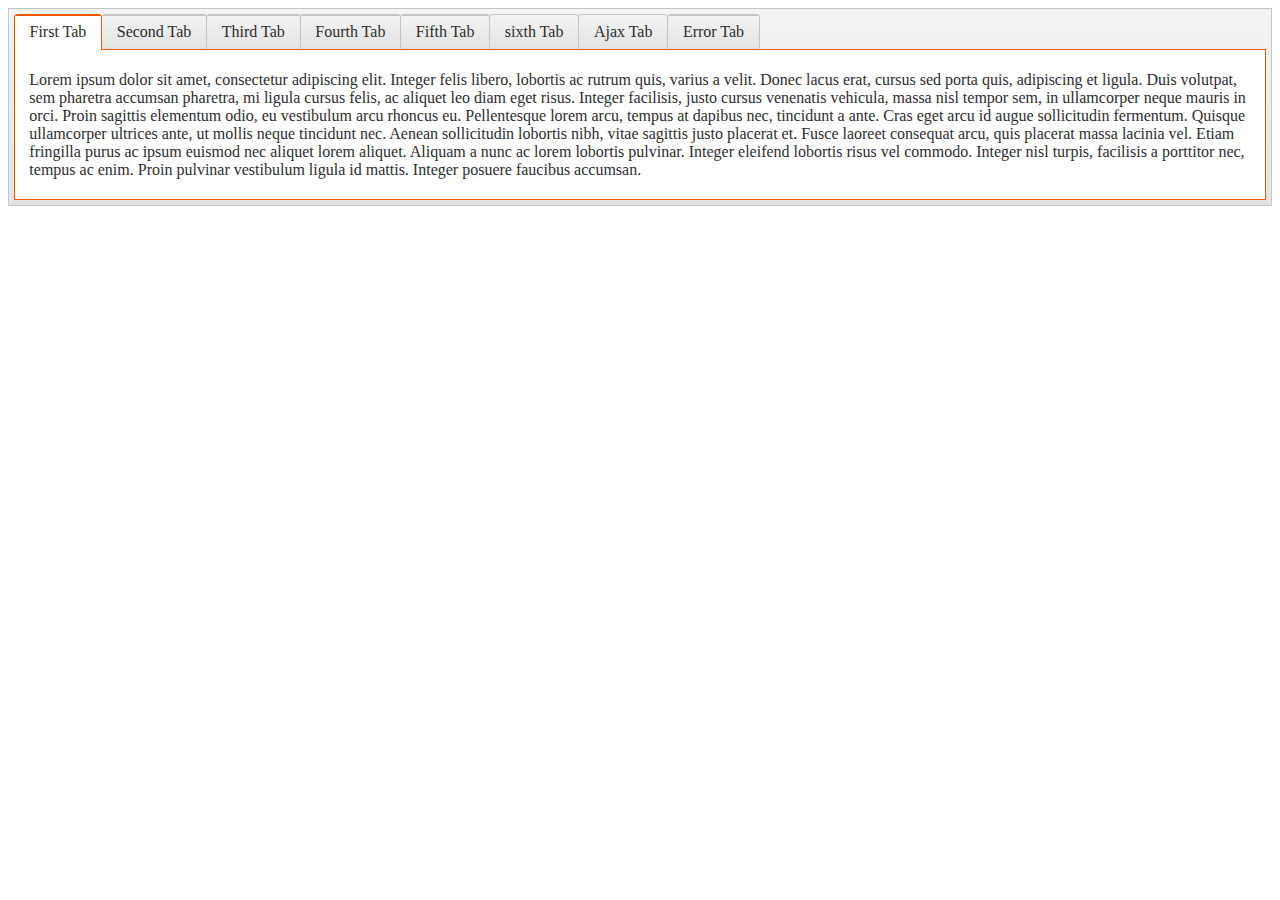
==== commit a9ff2a24: "Update index.html" ====
--- a/index.html
+++ b/index.html
@@ -58,6 +58,8 @@
                 <div></div>
             </div>
         </div>
+        
+        
         <script>
 		
 		$(document).on('click', '.twShare', function () {
